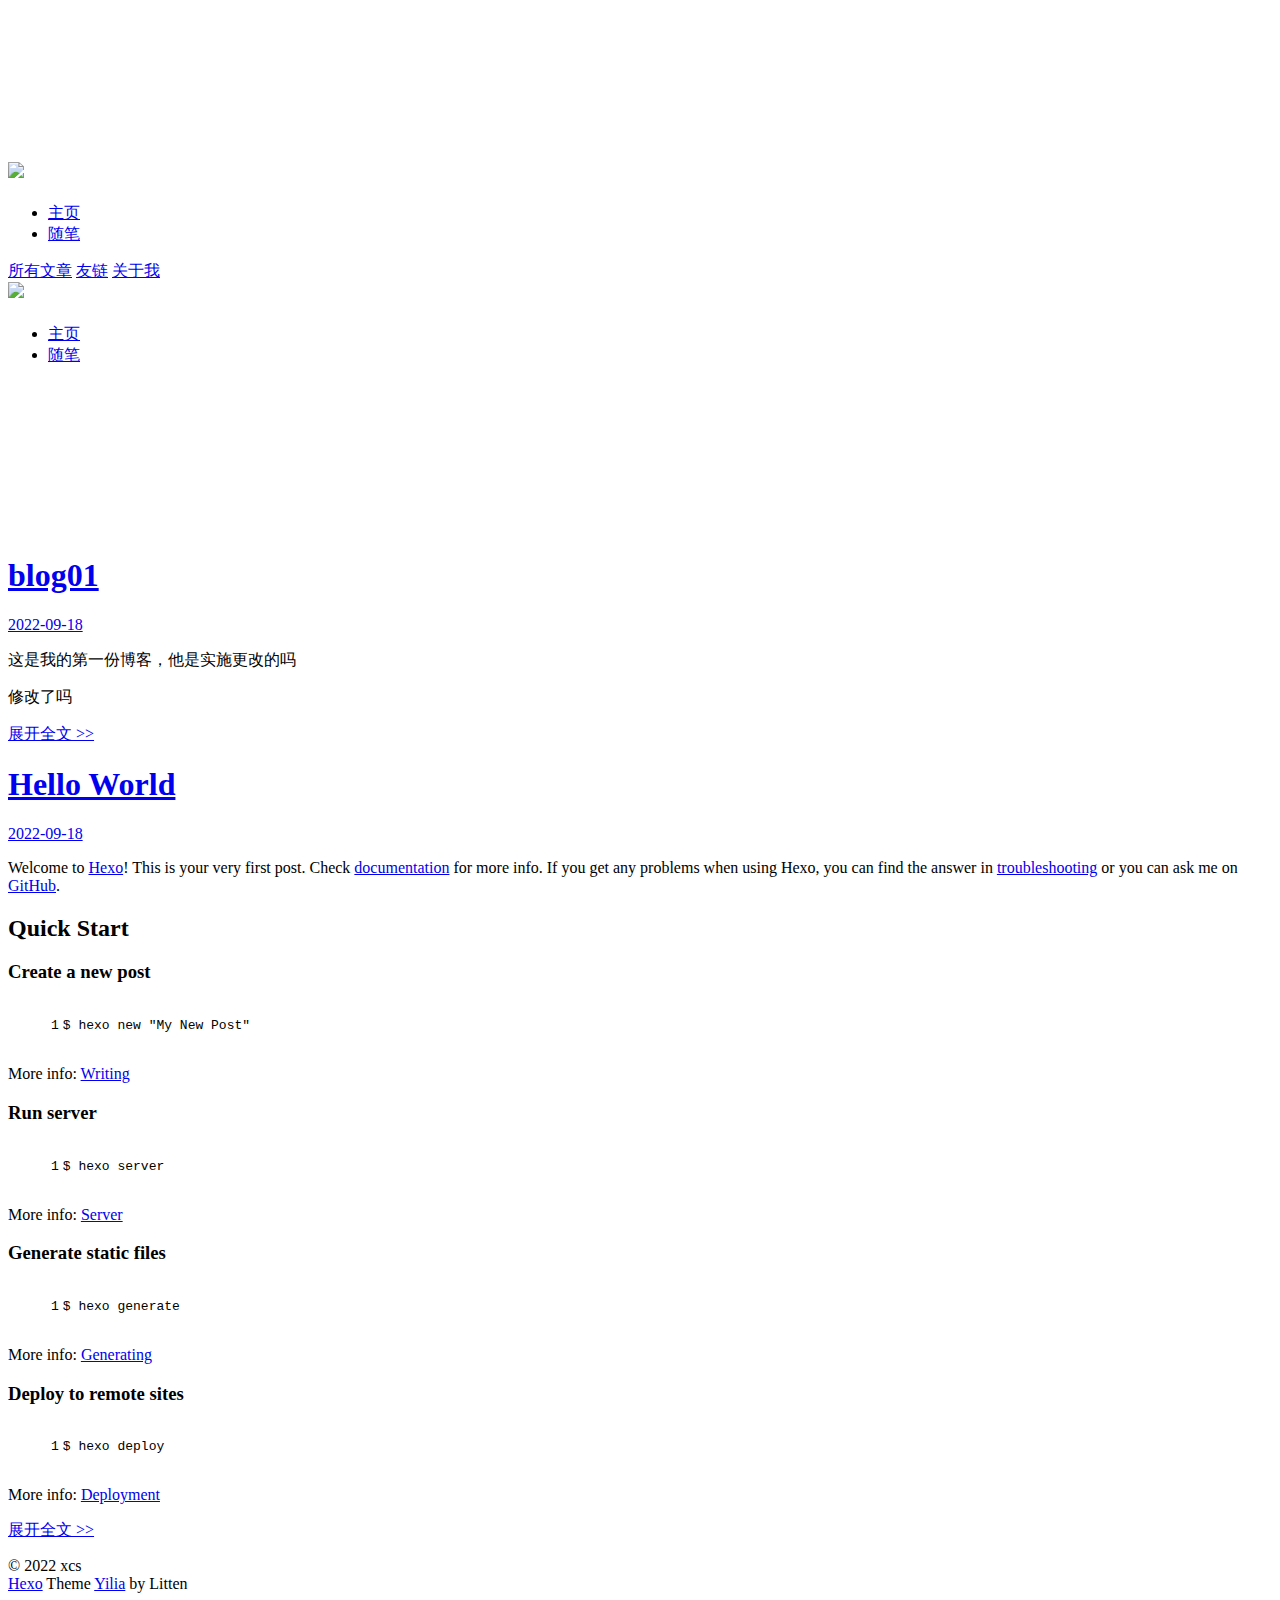
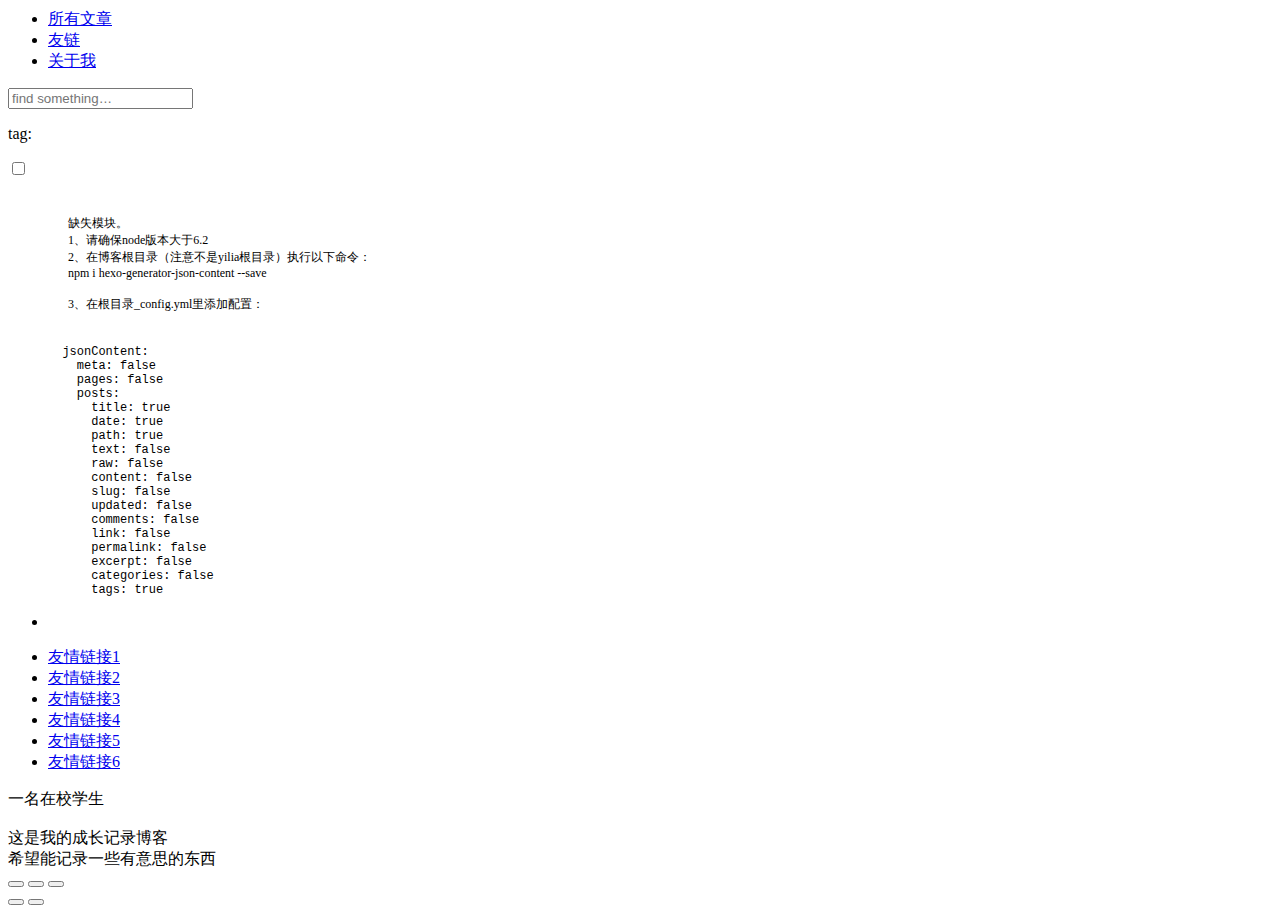
==== index.html @ adf71b91 "Site updated: 2022-09-18 15:33:43" ====
<!DOCTYPE html>
<html>
<head>
  <meta charset="utf-8">
  
  <meta name="renderer" content="webkit">
  <meta http-equiv="X-UA-Compatible" content="IE=edge" >
  <link rel="dns-prefetch" href="https://xcsambition.github.io">
  <title>xcs的博客</title>
  <meta name="viewport" content="width=device-width, initial-scale=1, maximum-scale=1">
  <meta name="description" content="记录我的学习历程">
<meta property="og:type" content="website">
<meta property="og:title" content="xcs的博客">
<meta property="og:url" content="https://xcsambition.github.io/index.html">
<meta property="og:site_name" content="xcs的博客">
<meta property="og:description" content="记录我的学习历程">
<meta property="og:locale" content="zh_CN">
<meta property="article:author" content="xcs">
<meta property="article:tag" content="blog">
<meta name="twitter:card" content="summary">
  
    <link rel="alternative" href="/atom.xml" title="xcs的博客" type="application/atom+xml">
  
  
    <link rel="icon" href="/favicon.png">
  
  <link rel="stylesheet" type="text/css" href="/./main.0cf68a.css">
  <style type="text/css">
  
    #container.show {
      background: linear-gradient(200deg,#a0cfe4,#e8c37e);
    }
  </style>
  

  

<meta name="generator" content="Hexo 6.3.0"></head>

<body>
  <div id="container" q-class="show:isCtnShow">
    <canvas id="anm-canvas" class="anm-canvas"></canvas>
    <div class="left-col" q-class="show:isShow">
      
<div class="overlay" style="background: #4d4d4d"></div>
<div class="intrude-less">
	<header id="header" class="inner">
		<a href="/" class="profilepic">
			<img src="https://himg.bdimg.com/sys/portraitn/item/public.1.1106683.nfqDtjL6WrW2wxOsMSvliw" class="js-avatar">
		</a>
		<hgroup>
		  <h1 class="header-author"><a href="/"></a></h1>
		</hgroup>
		

		<nav class="header-menu">
			<ul>
			
				<li><a href="/">主页</a></li>
	        
				<li><a href="/tags/%E9%9A%8F%E7%AC%94/">随笔</a></li>
	        
			</ul>
		</nav>
		<nav class="header-smart-menu">
    		
    			
    			<a q-on="click: openSlider(e, 'innerArchive')" href="javascript:void(0)">所有文章</a>
    			
            
    			
    			<a q-on="click: openSlider(e, 'friends')" href="javascript:void(0)">友链</a>
    			
            
    			
    			<a q-on="click: openSlider(e, 'aboutme')" href="javascript:void(0)">关于我</a>
    			
            
		</nav>
		<nav class="header-nav">
			<div class="social">
				
					<a class="github" target="_blank" href="https://github.com/xcsambition" title="github"><i class="icon-github"></i></a>
		        
					<a class="zhihu" target="_blank" href="https://www.zhihu.com/people/qin-le-30-1" title="zhihu"><i class="icon-zhihu"></i></a>
		        
					<a class="bilibili" target="_blank" href="https://space.bilibili.com/88501806" title="bilibili"><i class="icon-bilibili"></i></a>
		        
					<a class="mail" target="_blank" href="/1633697855@qq.com" title="mail"><i class="icon-mail"></i></a>
		        
			</div>
		</nav>
	</header>		
</div>

    </div>
    <div class="mid-col" q-class="show:isShow,hide:isShow|isFalse">
      
<nav id="mobile-nav">
  	<div class="overlay js-overlay" style="background: #4d4d4d"></div>
	<div class="btnctn js-mobile-btnctn">
  		<div class="slider-trigger list" q-on="click: openSlider(e)"><i class="icon icon-sort"></i></div>
	</div>
	<div class="intrude-less">
		<header id="header" class="inner">
			<div class="profilepic">
				<img src="https://himg.bdimg.com/sys/portraitn/item/public.1.1106683.nfqDtjL6WrW2wxOsMSvliw" class="js-avatar">
			</div>
			<hgroup>
			  <h1 class="header-author js-header-author"></h1>
			</hgroup>
			
			
			
				
			
				
			
			
			
			<nav class="header-nav">
				<div class="social">
					
						<a class="github" target="_blank" href="https://github.com/xcsambition" title="github"><i class="icon-github"></i></a>
			        
						<a class="zhihu" target="_blank" href="https://www.zhihu.com/people/qin-le-30-1" title="zhihu"><i class="icon-zhihu"></i></a>
			        
						<a class="bilibili" target="_blank" href="https://space.bilibili.com/88501806" title="bilibili"><i class="icon-bilibili"></i></a>
			        
						<a class="mail" target="_blank" href="/1633697855@qq.com" title="mail"><i class="icon-mail"></i></a>
			        
				</div>
			</nav>

			<nav class="header-menu js-header-menu">
				<ul style="width: 50%">
				
				
					<li style="width: 50%"><a href="/">主页</a></li>
		        
					<li style="width: 50%"><a href="/tags/%E9%9A%8F%E7%AC%94/">随笔</a></li>
		        
				</ul>
			</nav>
		</header>				
	</div>
	<div class="mobile-mask" style="display:none" q-show="isShow"></div>
</nav>

      <div id="wrapper" class="body-wrap">
        <div class="menu-l">
          <div class="canvas-wrap">
            <canvas data-colors="#eaeaea" data-sectionHeight="100" data-contentId="js-content" id="myCanvas1" class="anm-canvas"></canvas>
          </div>
          <div id="js-content" class="content-ll">
            
  
    <article id="post-blog01" class="article article-type-post  article-index" itemscope itemprop="blogPost">
  <div class="article-inner">
    
      <header class="article-header">
        
  
    <h1 itemprop="name">
      <a class="article-title" href="/2022/09/18/blog01/">blog01</a>
    </h1>
  

        
        <a href="/2022/09/18/blog01/" class="archive-article-date">
  	<time datetime="2022-09-18T02:56:23.000Z" itemprop="datePublished"><i class="icon-calendar icon"></i>2022-09-18</time>
</a>
        
      </header>
    
    <div class="article-entry" itemprop="articleBody">
      
        <p>这是我的第一份博客，他是实施更改的吗</p>
<p>修改了吗</p>

      

      
    </div>
    <div class="article-info article-info-index">
      
      
      

      
        <p class="article-more-link">
          <a class="article-more-a" href="/2022/09/18/blog01/">展开全文 >></a>
        </p>
      

      
      <div class="clearfix"></div>
    </div>
  </div>
</article>

<aside class="wrap-side-operation">
    <div class="mod-side-operation">
        
        <div class="jump-container" id="js-jump-container" style="display:none;">
            <a href="javascript:void(0)" class="mod-side-operation__jump-to-top">
                <i class="icon-font icon-back"></i>
            </a>
            <div id="js-jump-plan-container" class="jump-plan-container" style="top: -11px;">
                <i class="icon-font icon-plane jump-plane"></i>
            </div>
        </div>
        
        
    </div>
</aside>




  
    <article id="post-hello-world" class="article article-type-post  article-index" itemscope itemprop="blogPost">
  <div class="article-inner">
    
      <header class="article-header">
        
  
    <h1 itemprop="name">
      <a class="article-title" href="/2022/09/18/hello-world/">Hello World</a>
    </h1>
  

        
        <a href="/2022/09/18/hello-world/" class="archive-article-date">
  	<time datetime="2022-09-18T02:28:36.652Z" itemprop="datePublished"><i class="icon-calendar icon"></i>2022-09-18</time>
</a>
        
      </header>
    
    <div class="article-entry" itemprop="articleBody">
      
        <p>Welcome to <a target="_blank" rel="noopener" href="https://hexo.io/">Hexo</a>! This is your very first post. Check <a target="_blank" rel="noopener" href="https://hexo.io/docs/">documentation</a> for more info. If you get any problems when using Hexo, you can find the answer in <a target="_blank" rel="noopener" href="https://hexo.io/docs/troubleshooting.html">troubleshooting</a> or you can ask me on <a target="_blank" rel="noopener" href="https://github.com/hexojs/hexo/issues">GitHub</a>.</p>
<h2 id="Quick-Start"><a href="#Quick-Start" class="headerlink" title="Quick Start"></a>Quick Start</h2><h3 id="Create-a-new-post"><a href="#Create-a-new-post" class="headerlink" title="Create a new post"></a>Create a new post</h3><figure class="highlight bash"><table><tr><td class="gutter"><pre><span class="line">1</span><br></pre></td><td class="code"><pre><span class="line">$ hexo new <span class="string">&quot;My New Post&quot;</span></span><br></pre></td></tr></table></figure>

<p>More info: <a target="_blank" rel="noopener" href="https://hexo.io/docs/writing.html">Writing</a></p>
<h3 id="Run-server"><a href="#Run-server" class="headerlink" title="Run server"></a>Run server</h3><figure class="highlight bash"><table><tr><td class="gutter"><pre><span class="line">1</span><br></pre></td><td class="code"><pre><span class="line">$ hexo server</span><br></pre></td></tr></table></figure>

<p>More info: <a target="_blank" rel="noopener" href="https://hexo.io/docs/server.html">Server</a></p>
<h3 id="Generate-static-files"><a href="#Generate-static-files" class="headerlink" title="Generate static files"></a>Generate static files</h3><figure class="highlight bash"><table><tr><td class="gutter"><pre><span class="line">1</span><br></pre></td><td class="code"><pre><span class="line">$ hexo generate</span><br></pre></td></tr></table></figure>

<p>More info: <a target="_blank" rel="noopener" href="https://hexo.io/docs/generating.html">Generating</a></p>
<h3 id="Deploy-to-remote-sites"><a href="#Deploy-to-remote-sites" class="headerlink" title="Deploy to remote sites"></a>Deploy to remote sites</h3><figure class="highlight bash"><table><tr><td class="gutter"><pre><span class="line">1</span><br></pre></td><td class="code"><pre><span class="line">$ hexo deploy</span><br></pre></td></tr></table></figure>

<p>More info: <a target="_blank" rel="noopener" href="https://hexo.io/docs/one-command-deployment.html">Deployment</a></p>

      

      
    </div>
    <div class="article-info article-info-index">
      
      
      

      
        <p class="article-more-link">
          <a class="article-more-a" href="/2022/09/18/hello-world/">展开全文 >></a>
        </p>
      

      
      <div class="clearfix"></div>
    </div>
  </div>
</article>

<aside class="wrap-side-operation">
    <div class="mod-side-operation">
        
        <div class="jump-container" id="js-jump-container" style="display:none;">
            <a href="javascript:void(0)" class="mod-side-operation__jump-to-top">
                <i class="icon-font icon-back"></i>
            </a>
            <div id="js-jump-plan-container" class="jump-plan-container" style="top: -11px;">
                <i class="icon-font icon-plane jump-plane"></i>
            </div>
        </div>
        
        
    </div>
</aside>




  
  


          </div>
        </div>
      </div>
      <footer id="footer">
  <div class="outer">
    <div id="footer-info">
    	<div class="footer-left">
    		&copy; 2022 xcs
    	</div>
      	<div class="footer-right">
      		<a href="http://hexo.io/" target="_blank">Hexo</a>  Theme <a href="https://github.com/litten/hexo-theme-yilia" target="_blank">Yilia</a> by Litten
      	</div>
    </div>
  </div>
</footer>
    </div>
    <script>
	var yiliaConfig = {
		mathjax: false,
		isHome: true,
		isPost: false,
		isArchive: false,
		isTag: false,
		isCategory: false,
		open_in_new: false,
		toc_hide_index: true,
		root: "/",
		innerArchive: true,
		showTags: false
	}
</script>

<script>!function(t){function n(e){if(r[e])return r[e].exports;var i=r[e]={exports:{},id:e,loaded:!1};return t[e].call(i.exports,i,i.exports,n),i.loaded=!0,i.exports}var r={};n.m=t,n.c=r,n.p="./",n(0)}([function(t,n,r){r(195),t.exports=r(191)},function(t,n,r){var e=r(3),i=r(52),o=r(27),u=r(28),c=r(53),f="prototype",a=function(t,n,r){var s,l,h,v,p=t&a.F,d=t&a.G,y=t&a.S,g=t&a.P,b=t&a.B,m=d?e:y?e[n]||(e[n]={}):(e[n]||{})[f],x=d?i:i[n]||(i[n]={}),w=x[f]||(x[f]={});d&&(r=n);for(s in r)l=!p&&m&&void 0!==m[s],h=(l?m:r)[s],v=b&&l?c(h,e):g&&"function"==typeof h?c(Function.call,h):h,m&&u(m,s,h,t&a.U),x[s]!=h&&o(x,s,v),g&&w[s]!=h&&(w[s]=h)};e.core=i,a.F=1,a.G=2,a.S=4,a.P=8,a.B=16,a.W=32,a.U=64,a.R=128,t.exports=a},function(t,n,r){var e=r(6);t.exports=function(t){if(!e(t))throw TypeError(t+" is not an object!");return t}},function(t,n){var r=t.exports="undefined"!=typeof window&&window.Math==Math?window:"undefined"!=typeof self&&self.Math==Math?self:Function("return this")();"number"==typeof __g&&(__g=r)},function(t,n){t.exports=function(t){try{return!!t()}catch(t){return!0}}},function(t,n){var r=t.exports="undefined"!=typeof window&&window.Math==Math?window:"undefined"!=typeof self&&self.Math==Math?self:Function("return this")();"number"==typeof __g&&(__g=r)},function(t,n){t.exports=function(t){return"object"==typeof t?null!==t:"function"==typeof t}},function(t,n,r){var e=r(126)("wks"),i=r(76),o=r(3).Symbol,u="function"==typeof o;(t.exports=function(t){return e[t]||(e[t]=u&&o[t]||(u?o:i)("Symbol."+t))}).store=e},function(t,n){var r={}.hasOwnProperty;t.exports=function(t,n){return r.call(t,n)}},function(t,n,r){var e=r(94),i=r(33);t.exports=function(t){return e(i(t))}},function(t,n,r){t.exports=!r(4)(function(){return 7!=Object.defineProperty({},"a",{get:function(){return 7}}).a})},function(t,n,r){var e=r(2),i=r(167),o=r(50),u=Object.defineProperty;n.f=r(10)?Object.defineProperty:function(t,n,r){if(e(t),n=o(n,!0),e(r),i)try{return u(t,n,r)}catch(t){}if("get"in r||"set"in r)throw TypeError("Accessors not supported!");return"value"in r&&(t[n]=r.value),t}},function(t,n,r){t.exports=!r(18)(function(){return 7!=Object.defineProperty({},"a",{get:function(){return 7}}).a})},function(t,n,r){var e=r(14),i=r(22);t.exports=r(12)?function(t,n,r){return e.f(t,n,i(1,r))}:function(t,n,r){return t[n]=r,t}},function(t,n,r){var e=r(20),i=r(58),o=r(42),u=Object.defineProperty;n.f=r(12)?Object.defineProperty:function(t,n,r){if(e(t),n=o(n,!0),e(r),i)try{return u(t,n,r)}catch(t){}if("get"in r||"set"in r)throw TypeError("Accessors not supported!");return"value"in r&&(t[n]=r.value),t}},function(t,n,r){var e=r(40)("wks"),i=r(23),o=r(5).Symbol,u="function"==typeof o;(t.exports=function(t){return e[t]||(e[t]=u&&o[t]||(u?o:i)("Symbol."+t))}).store=e},function(t,n,r){var e=r(67),i=Math.min;t.exports=function(t){return t>0?i(e(t),9007199254740991):0}},function(t,n,r){var e=r(46);t.exports=function(t){return Object(e(t))}},function(t,n){t.exports=function(t){try{return!!t()}catch(t){return!0}}},function(t,n,r){var e=r(63),i=r(34);t.exports=Object.keys||function(t){return e(t,i)}},function(t,n,r){var e=r(21);t.exports=function(t){if(!e(t))throw TypeError(t+" is not an object!");return t}},function(t,n){t.exports=function(t){return"object"==typeof t?null!==t:"function"==typeof t}},function(t,n){t.exports=function(t,n){return{enumerable:!(1&t),configurable:!(2&t),writable:!(4&t),value:n}}},function(t,n){var r=0,e=Math.random();t.exports=function(t){return"Symbol(".concat(void 0===t?"":t,")_",(++r+e).toString(36))}},function(t,n){var r={}.hasOwnProperty;t.exports=function(t,n){return r.call(t,n)}},function(t,n){var r=t.exports={version:"2.4.0"};"number"==typeof __e&&(__e=r)},function(t,n){t.exports=function(t){if("function"!=typeof t)throw TypeError(t+" is not a function!");return t}},function(t,n,r){var e=r(11),i=r(66);t.exports=r(10)?function(t,n,r){return e.f(t,n,i(1,r))}:function(t,n,r){return t[n]=r,t}},function(t,n,r){var e=r(3),i=r(27),o=r(24),u=r(76)("src"),c="toString",f=Function[c],a=(""+f).split(c);r(52).inspectSource=function(t){return f.call(t)},(t.exports=function(t,n,r,c){var f="function"==typeof r;f&&(o(r,"name")||i(r,"name",n)),t[n]!==r&&(f&&(o(r,u)||i(r,u,t[n]?""+t[n]:a.join(String(n)))),t===e?t[n]=r:c?t[n]?t[n]=r:i(t,n,r):(delete t[n],i(t,n,r)))})(Function.prototype,c,function(){return"function"==typeof this&&this[u]||f.call(this)})},function(t,n,r){var e=r(1),i=r(4),o=r(46),u=function(t,n,r,e){var i=String(o(t)),u="<"+n;return""!==r&&(u+=" "+r+'="'+String(e).replace(/"/g,"&quot;")+'"'),u+">"+i+"</"+n+">"};t.exports=function(t,n){var r={};r[t]=n(u),e(e.P+e.F*i(function(){var n=""[t]('"');return n!==n.toLowerCase()||n.split('"').length>3}),"String",r)}},function(t,n,r){var e=r(115),i=r(46);t.exports=function(t){return e(i(t))}},function(t,n,r){var e=r(116),i=r(66),o=r(30),u=r(50),c=r(24),f=r(167),a=Object.getOwnPropertyDescriptor;n.f=r(10)?a:function(t,n){if(t=o(t),n=u(n,!0),f)try{return a(t,n)}catch(t){}if(c(t,n))return i(!e.f.call(t,n),t[n])}},function(t,n,r){var e=r(24),i=r(17),o=r(145)("IE_PROTO"),u=Object.prototype;t.exports=Object.getPrototypeOf||function(t){return t=i(t),e(t,o)?t[o]:"function"==typeof t.constructor&&t instanceof t.constructor?t.constructor.prototype:t instanceof Object?u:null}},function(t,n){t.exports=function(t){if(void 0==t)throw TypeError("Can't call method on  "+t);return t}},function(t,n){t.exports="constructor,hasOwnProperty,isPrototypeOf,propertyIsEnumerable,toLocaleString,toString,valueOf".split(",")},function(t,n){t.exports={}},function(t,n){t.exports=!0},function(t,n){n.f={}.propertyIsEnumerable},function(t,n,r){var e=r(14).f,i=r(8),o=r(15)("toStringTag");t.exports=function(t,n,r){t&&!i(t=r?t:t.prototype,o)&&e(t,o,{configurable:!0,value:n})}},function(t,n,r){var e=r(40)("keys"),i=r(23);t.exports=function(t){return e[t]||(e[t]=i(t))}},function(t,n,r){var e=r(5),i="__core-js_shared__",o=e[i]||(e[i]={});t.exports=function(t){return o[t]||(o[t]={})}},function(t,n){var r=Math.ceil,e=Math.floor;t.exports=function(t){return isNaN(t=+t)?0:(t>0?e:r)(t)}},function(t,n,r){var e=r(21);t.exports=function(t,n){if(!e(t))return t;var r,i;if(n&&"function"==typeof(r=t.toString)&&!e(i=r.call(t)))return i;if("function"==typeof(r=t.valueOf)&&!e(i=r.call(t)))return i;if(!n&&"function"==typeof(r=t.toString)&&!e(i=r.call(t)))return i;throw TypeError("Can't convert object to primitive value")}},function(t,n,r){var e=r(5),i=r(25),o=r(36),u=r(44),c=r(14).f;t.exports=function(t){var n=i.Symbol||(i.Symbol=o?{}:e.Symbol||{});"_"==t.charAt(0)||t in n||c(n,t,{value:u.f(t)})}},function(t,n,r){n.f=r(15)},function(t,n){var r={}.toString;t.exports=function(t){return r.call(t).slice(8,-1)}},function(t,n){t.exports=function(t){if(void 0==t)throw TypeError("Can't call method on  "+t);return t}},function(t,n,r){var e=r(4);t.exports=function(t,n){return!!t&&e(function(){n?t.call(null,function(){},1):t.call(null)})}},function(t,n,r){var e=r(53),i=r(115),o=r(17),u=r(16),c=r(203);t.exports=function(t,n){var r=1==t,f=2==t,a=3==t,s=4==t,l=6==t,h=5==t||l,v=n||c;return function(n,c,p){for(var d,y,g=o(n),b=i(g),m=e(c,p,3),x=u(b.length),w=0,S=r?v(n,x):f?v(n,0):void 0;x>w;w++)if((h||w in b)&&(d=b[w],y=m(d,w,g),t))if(r)S[w]=y;else if(y)switch(t){case 3:return!0;case 5:return d;case 6:return w;case 2:S.push(d)}else if(s)return!1;return l?-1:a||s?s:S}}},function(t,n,r){var e=r(1),i=r(52),o=r(4);t.exports=function(t,n){var r=(i.Object||{})[t]||Object[t],u={};u[t]=n(r),e(e.S+e.F*o(function(){r(1)}),"Object",u)}},function(t,n,r){var e=r(6);t.exports=function(t,n){if(!e(t))return t;var r,i;if(n&&"function"==typeof(r=t.toString)&&!e(i=r.call(t)))return i;if("function"==typeof(r=t.valueOf)&&!e(i=r.call(t)))return i;if(!n&&"function"==typeof(r=t.toString)&&!e(i=r.call(t)))return i;throw TypeError("Can't convert object to primitive value")}},function(t,n,r){var e=r(5),i=r(25),o=r(91),u=r(13),c="prototype",f=function(t,n,r){var a,s,l,h=t&f.F,v=t&f.G,p=t&f.S,d=t&f.P,y=t&f.B,g=t&f.W,b=v?i:i[n]||(i[n]={}),m=b[c],x=v?e:p?e[n]:(e[n]||{})[c];v&&(r=n);for(a in r)(s=!h&&x&&void 0!==x[a])&&a in b||(l=s?x[a]:r[a],b[a]=v&&"function"!=typeof x[a]?r[a]:y&&s?o(l,e):g&&x[a]==l?function(t){var n=function(n,r,e){if(this instanceof t){switch(arguments.length){case 0:return new t;case 1:return new t(n);case 2:return new t(n,r)}return new t(n,r,e)}return t.apply(this,arguments)};return n[c]=t[c],n}(l):d&&"function"==typeof l?o(Function.call,l):l,d&&((b.virtual||(b.virtual={}))[a]=l,t&f.R&&m&&!m[a]&&u(m,a,l)))};f.F=1,f.G=2,f.S=4,f.P=8,f.B=16,f.W=32,f.U=64,f.R=128,t.exports=f},function(t,n){var r=t.exports={version:"2.4.0"};"number"==typeof __e&&(__e=r)},function(t,n,r){var e=r(26);t.exports=function(t,n,r){if(e(t),void 0===n)return t;switch(r){case 1:return function(r){return t.call(n,r)};case 2:return function(r,e){return t.call(n,r,e)};case 3:return function(r,e,i){return t.call(n,r,e,i)}}return function(){return t.apply(n,arguments)}}},function(t,n,r){var e=r(183),i=r(1),o=r(126)("metadata"),u=o.store||(o.store=new(r(186))),c=function(t,n,r){var i=u.get(t);if(!i){if(!r)return;u.set(t,i=new e)}var o=i.get(n);if(!o){if(!r)return;i.set(n,o=new e)}return o},f=function(t,n,r){var e=c(n,r,!1);return void 0!==e&&e.has(t)},a=function(t,n,r){var e=c(n,r,!1);return void 0===e?void 0:e.get(t)},s=function(t,n,r,e){c(r,e,!0).set(t,n)},l=function(t,n){var r=c(t,n,!1),e=[];return r&&r.forEach(function(t,n){e.push(n)}),e},h=function(t){return void 0===t||"symbol"==typeof t?t:String(t)},v=function(t){i(i.S,"Reflect",t)};t.exports={store:u,map:c,has:f,get:a,set:s,keys:l,key:h,exp:v}},function(t,n,r){"use strict";if(r(10)){var e=r(69),i=r(3),o=r(4),u=r(1),c=r(127),f=r(152),a=r(53),s=r(68),l=r(66),h=r(27),v=r(73),p=r(67),d=r(16),y=r(75),g=r(50),b=r(24),m=r(180),x=r(114),w=r(6),S=r(17),_=r(137),O=r(70),E=r(32),P=r(71).f,j=r(154),F=r(76),M=r(7),A=r(48),N=r(117),T=r(146),I=r(155),k=r(80),L=r(123),R=r(74),C=r(130),D=r(160),U=r(11),W=r(31),G=U.f,B=W.f,V=i.RangeError,z=i.TypeError,q=i.Uint8Array,K="ArrayBuffer",J="Shared"+K,Y="BYTES_PER_ELEMENT",H="prototype",$=Array[H],X=f.ArrayBuffer,Q=f.DataView,Z=A(0),tt=A(2),nt=A(3),rt=A(4),et=A(5),it=A(6),ot=N(!0),ut=N(!1),ct=I.values,ft=I.keys,at=I.entries,st=$.lastIndexOf,lt=$.reduce,ht=$.reduceRight,vt=$.join,pt=$.sort,dt=$.slice,yt=$.toString,gt=$.toLocaleString,bt=M("iterator"),mt=M("toStringTag"),xt=F("typed_constructor"),wt=F("def_constructor"),St=c.CONSTR,_t=c.TYPED,Ot=c.VIEW,Et="Wrong length!",Pt=A(1,function(t,n){return Tt(T(t,t[wt]),n)}),jt=o(function(){return 1===new q(new Uint16Array([1]).buffer)[0]}),Ft=!!q&&!!q[H].set&&o(function(){new q(1).set({})}),Mt=function(t,n){if(void 0===t)throw z(Et);var r=+t,e=d(t);if(n&&!m(r,e))throw V(Et);return e},At=function(t,n){var r=p(t);if(r<0||r%n)throw V("Wrong offset!");return r},Nt=function(t){if(w(t)&&_t in t)return t;throw z(t+" is not a typed array!")},Tt=function(t,n){if(!(w(t)&&xt in t))throw z("It is not a typed array constructor!");return new t(n)},It=function(t,n){return kt(T(t,t[wt]),n)},kt=function(t,n){for(var r=0,e=n.length,i=Tt(t,e);e>r;)i[r]=n[r++];return i},Lt=function(t,n,r){G(t,n,{get:function(){return this._d[r]}})},Rt=function(t){var n,r,e,i,o,u,c=S(t),f=arguments.length,s=f>1?arguments[1]:void 0,l=void 0!==s,h=j(c);if(void 0!=h&&!_(h)){for(u=h.call(c),e=[],n=0;!(o=u.next()).done;n++)e.push(o.value);c=e}for(l&&f>2&&(s=a(s,arguments[2],2)),n=0,r=d(c.length),i=Tt(this,r);r>n;n++)i[n]=l?s(c[n],n):c[n];return i},Ct=function(){for(var t=0,n=arguments.length,r=Tt(this,n);n>t;)r[t]=arguments[t++];return r},Dt=!!q&&o(function(){gt.call(new q(1))}),Ut=function(){return gt.apply(Dt?dt.call(Nt(this)):Nt(this),arguments)},Wt={copyWithin:function(t,n){return D.call(Nt(this),t,n,arguments.length>2?arguments[2]:void 0)},every:function(t){return rt(Nt(this),t,arguments.length>1?arguments[1]:void 0)},fill:function(t){return C.apply(Nt(this),arguments)},filter:function(t){return It(this,tt(Nt(this),t,arguments.length>1?arguments[1]:void 0))},find:function(t){return et(Nt(this),t,arguments.length>1?arguments[1]:void 0)},findIndex:function(t){return it(Nt(this),t,arguments.length>1?arguments[1]:void 0)},forEach:function(t){Z(Nt(this),t,arguments.length>1?arguments[1]:void 0)},indexOf:function(t){return ut(Nt(this),t,arguments.length>1?arguments[1]:void 0)},includes:function(t){return ot(Nt(this),t,arguments.length>1?arguments[1]:void 0)},join:function(t){return vt.apply(Nt(this),arguments)},lastIndexOf:function(t){return st.apply(Nt(this),arguments)},map:function(t){return Pt(Nt(this),t,arguments.length>1?arguments[1]:void 0)},reduce:function(t){return lt.apply(Nt(this),arguments)},reduceRight:function(t){return ht.apply(Nt(this),arguments)},reverse:function(){for(var t,n=this,r=Nt(n).length,e=Math.floor(r/2),i=0;i<e;)t=n[i],n[i++]=n[--r],n[r]=t;return n},some:function(t){return nt(Nt(this),t,arguments.length>1?arguments[1]:void 0)},sort:function(t){return pt.call(Nt(this),t)},subarray:function(t,n){var r=Nt(this),e=r.length,i=y(t,e);return new(T(r,r[wt]))(r.buffer,r.byteOffset+i*r.BYTES_PER_ELEMENT,d((void 0===n?e:y(n,e))-i))}},Gt=function(t,n){return It(this,dt.call(Nt(this),t,n))},Bt=function(t){Nt(this);var n=At(arguments[1],1),r=this.length,e=S(t),i=d(e.length),o=0;if(i+n>r)throw V(Et);for(;o<i;)this[n+o]=e[o++]},Vt={entries:function(){return at.call(Nt(this))},keys:function(){return ft.call(Nt(this))},values:function(){return ct.call(Nt(this))}},zt=function(t,n){return w(t)&&t[_t]&&"symbol"!=typeof n&&n in t&&String(+n)==String(n)},qt=function(t,n){return zt(t,n=g(n,!0))?l(2,t[n]):B(t,n)},Kt=function(t,n,r){return!(zt(t,n=g(n,!0))&&w(r)&&b(r,"value"))||b(r,"get")||b(r,"set")||r.configurable||b(r,"writable")&&!r.writable||b(r,"enumerable")&&!r.enumerable?G(t,n,r):(t[n]=r.value,t)};St||(W.f=qt,U.f=Kt),u(u.S+u.F*!St,"Object",{getOwnPropertyDescriptor:qt,defineProperty:Kt}),o(function(){yt.call({})})&&(yt=gt=function(){return vt.call(this)});var Jt=v({},Wt);v(Jt,Vt),h(Jt,bt,Vt.values),v(Jt,{slice:Gt,set:Bt,constructor:function(){},toString:yt,toLocaleString:Ut}),Lt(Jt,"buffer","b"),Lt(Jt,"byteOffset","o"),Lt(Jt,"byteLength","l"),Lt(Jt,"length","e"),G(Jt,mt,{get:function(){return this[_t]}}),t.exports=function(t,n,r,f){f=!!f;var a=t+(f?"Clamped":"")+"Array",l="Uint8Array"!=a,v="get"+t,p="set"+t,y=i[a],g=y||{},b=y&&E(y),m=!y||!c.ABV,S={},_=y&&y[H],j=function(t,r){var e=t._d;return e.v[v](r*n+e.o,jt)},F=function(t,r,e){var i=t._d;f&&(e=(e=Math.round(e))<0?0:e>255?255:255&e),i.v[p](r*n+i.o,e,jt)},M=function(t,n){G(t,n,{get:function(){return j(this,n)},set:function(t){return F(this,n,t)},enumerable:!0})};m?(y=r(function(t,r,e,i){s(t,y,a,"_d");var o,u,c,f,l=0,v=0;if(w(r)){if(!(r instanceof X||(f=x(r))==K||f==J))return _t in r?kt(y,r):Rt.call(y,r);o=r,v=At(e,n);var p=r.byteLength;if(void 0===i){if(p%n)throw V(Et);if((u=p-v)<0)throw V(Et)}else if((u=d(i)*n)+v>p)throw V(Et);c=u/n}else c=Mt(r,!0),u=c*n,o=new X(u);for(h(t,"_d",{b:o,o:v,l:u,e:c,v:new Q(o)});l<c;)M(t,l++)}),_=y[H]=O(Jt),h(_,"constructor",y)):L(function(t){new y(null),new y(t)},!0)||(y=r(function(t,r,e,i){s(t,y,a);var o;return w(r)?r instanceof X||(o=x(r))==K||o==J?void 0!==i?new g(r,At(e,n),i):void 0!==e?new g(r,At(e,n)):new g(r):_t in r?kt(y,r):Rt.call(y,r):new g(Mt(r,l))}),Z(b!==Function.prototype?P(g).concat(P(b)):P(g),function(t){t in y||h(y,t,g[t])}),y[H]=_,e||(_.constructor=y));var A=_[bt],N=!!A&&("values"==A.name||void 0==A.name),T=Vt.values;h(y,xt,!0),h(_,_t,a),h(_,Ot,!0),h(_,wt,y),(f?new y(1)[mt]==a:mt in _)||G(_,mt,{get:function(){return a}}),S[a]=y,u(u.G+u.W+u.F*(y!=g),S),u(u.S,a,{BYTES_PER_ELEMENT:n,from:Rt,of:Ct}),Y in _||h(_,Y,n),u(u.P,a,Wt),R(a),u(u.P+u.F*Ft,a,{set:Bt}),u(u.P+u.F*!N,a,Vt),u(u.P+u.F*(_.toString!=yt),a,{toString:yt}),u(u.P+u.F*o(function(){new y(1).slice()}),a,{slice:Gt}),u(u.P+u.F*(o(function(){return[1,2].toLocaleString()!=new y([1,2]).toLocaleString()})||!o(function(){_.toLocaleString.call([1,2])})),a,{toLocaleString:Ut}),k[a]=N?A:T,e||N||h(_,bt,T)}}else t.exports=function(){}},function(t,n){var r={}.toString;t.exports=function(t){return r.call(t).slice(8,-1)}},function(t,n,r){var e=r(21),i=r(5).document,o=e(i)&&e(i.createElement);t.exports=function(t){return o?i.createElement(t):{}}},function(t,n,r){t.exports=!r(12)&&!r(18)(function(){return 7!=Object.defineProperty(r(57)("div"),"a",{get:function(){return 7}}).a})},function(t,n,r){"use strict";var e=r(36),i=r(51),o=r(64),u=r(13),c=r(8),f=r(35),a=r(96),s=r(38),l=r(103),h=r(15)("iterator"),v=!([].keys&&"next"in[].keys()),p="keys",d="values",y=function(){return this};t.exports=function(t,n,r,g,b,m,x){a(r,n,g);var w,S,_,O=function(t){if(!v&&t in F)return F[t];switch(t){case p:case d:return function(){return new r(this,t)}}return function(){return new r(this,t)}},E=n+" Iterator",P=b==d,j=!1,F=t.prototype,M=F[h]||F["@@iterator"]||b&&F[b],A=M||O(b),N=b?P?O("entries"):A:void 0,T="Array"==n?F.entries||M:M;if(T&&(_=l(T.call(new t)))!==Object.prototype&&(s(_,E,!0),e||c(_,h)||u(_,h,y)),P&&M&&M.name!==d&&(j=!0,A=function(){return M.call(this)}),e&&!x||!v&&!j&&F[h]||u(F,h,A),f[n]=A,f[E]=y,b)if(w={values:P?A:O(d),keys:m?A:O(p),entries:N},x)for(S in w)S in F||o(F,S,w[S]);else i(i.P+i.F*(v||j),n,w);return w}},function(t,n,r){var e=r(20),i=r(100),o=r(34),u=r(39)("IE_PROTO"),c=function(){},f="prototype",a=function(){var t,n=r(57)("iframe"),e=o.length;for(n.style.display="none",r(93).appendChild(n),n.src="javascript:",t=n.contentWindow.document,t.open(),t.write("<script>document.F=Object<\/script>"),t.close(),a=t.F;e--;)delete a[f][o[e]];return a()};t.exports=Object.create||function(t,n){var r;return null!==t?(c[f]=e(t),r=new c,c[f]=null,r[u]=t):r=a(),void 0===n?r:i(r,n)}},function(t,n,r){var e=r(63),i=r(34).concat("length","prototype");n.f=Object.getOwnPropertyNames||function(t){return e(t,i)}},function(t,n){n.f=Object.getOwnPropertySymbols},function(t,n,r){var e=r(8),i=r(9),o=r(90)(!1),u=r(39)("IE_PROTO");t.exports=function(t,n){var r,c=i(t),f=0,a=[];for(r in c)r!=u&&e(c,r)&&a.push(r);for(;n.length>f;)e(c,r=n[f++])&&(~o(a,r)||a.push(r));return a}},function(t,n,r){t.exports=r(13)},function(t,n,r){var e=r(76)("meta"),i=r(6),o=r(24),u=r(11).f,c=0,f=Object.isExtensible||function(){return!0},a=!r(4)(function(){return f(Object.preventExtensions({}))}),s=function(t){u(t,e,{value:{i:"O"+ ++c,w:{}}})},l=function(t,n){if(!i(t))return"symbol"==typeof t?t:("string"==typeof t?"S":"P")+t;if(!o(t,e)){if(!f(t))return"F";if(!n)return"E";s(t)}return t[e].i},h=function(t,n){if(!o(t,e)){if(!f(t))return!0;if(!n)return!1;s(t)}return t[e].w},v=function(t){return a&&p.NEED&&f(t)&&!o(t,e)&&s(t),t},p=t.exports={KEY:e,NEED:!1,fastKey:l,getWeak:h,onFreeze:v}},function(t,n){t.exports=function(t,n){return{enumerable:!(1&t),configurable:!(2&t),writable:!(4&t),value:n}}},function(t,n){var r=Math.ceil,e=Math.floor;t.exports=function(t){return isNaN(t=+t)?0:(t>0?e:r)(t)}},function(t,n){t.exports=function(t,n,r,e){if(!(t instanceof n)||void 0!==e&&e in t)throw TypeError(r+": incorrect invocation!");return t}},function(t,n){t.exports=!1},function(t,n,r){var e=r(2),i=r(173),o=r(133),u=r(145)("IE_PROTO"),c=function(){},f="prototype",a=function(){var t,n=r(132)("iframe"),e=o.length;for(n.style.display="none",r(135).appendChild(n),n.src="javascript:",t=n.contentWindow.document,t.open(),t.write("<script>document.F=Object<\/script>"),t.close(),a=t.F;e--;)delete a[f][o[e]];return a()};t.exports=Object.create||function(t,n){var r;return null!==t?(c[f]=e(t),r=new c,c[f]=null,r[u]=t):r=a(),void 0===n?r:i(r,n)}},function(t,n,r){var e=r(175),i=r(133).concat("length","prototype");n.f=Object.getOwnPropertyNames||function(t){return e(t,i)}},function(t,n,r){var e=r(175),i=r(133);t.exports=Object.keys||function(t){return e(t,i)}},function(t,n,r){var e=r(28);t.exports=function(t,n,r){for(var i in n)e(t,i,n[i],r);return t}},function(t,n,r){"use strict";var e=r(3),i=r(11),o=r(10),u=r(7)("species");t.exports=function(t){var n=e[t];o&&n&&!n[u]&&i.f(n,u,{configurable:!0,get:function(){return this}})}},function(t,n,r){var e=r(67),i=Math.max,o=Math.min;t.exports=function(t,n){return t=e(t),t<0?i(t+n,0):o(t,n)}},function(t,n){var r=0,e=Math.random();t.exports=function(t){return"Symbol(".concat(void 0===t?"":t,")_",(++r+e).toString(36))}},function(t,n,r){var e=r(33);t.exports=function(t){return Object(e(t))}},function(t,n,r){var e=r(7)("unscopables"),i=Array.prototype;void 0==i[e]&&r(27)(i,e,{}),t.exports=function(t){i[e][t]=!0}},function(t,n,r){var e=r(53),i=r(169),o=r(137),u=r(2),c=r(16),f=r(154),a={},s={},n=t.exports=function(t,n,r,l,h){var v,p,d,y,g=h?function(){return t}:f(t),b=e(r,l,n?2:1),m=0;if("function"!=typeof g)throw TypeError(t+" is not iterable!");if(o(g)){for(v=c(t.length);v>m;m++)if((y=n?b(u(p=t[m])[0],p[1]):b(t[m]))===a||y===s)return y}else for(d=g.call(t);!(p=d.next()).done;)if((y=i(d,b,p.value,n))===a||y===s)return y};n.BREAK=a,n.RETURN=s},function(t,n){t.exports={}},function(t,n,r){var e=r(11).f,i=r(24),o=r(7)("toStringTag");t.exports=function(t,n,r){t&&!i(t=r?t:t.prototype,o)&&e(t,o,{configurable:!0,value:n})}},function(t,n,r){var e=r(1),i=r(46),o=r(4),u=r(150),c="["+u+"]",f="​",a=RegExp("^"+c+c+"*"),s=RegExp(c+c+"*$"),l=function(t,n,r){var i={},c=o(function(){return!!u[t]()||f[t]()!=f}),a=i[t]=c?n(h):u[t];r&&(i[r]=a),e(e.P+e.F*c,"String",i)},h=l.trim=function(t,n){return t=String(i(t)),1&n&&(t=t.replace(a,"")),2&n&&(t=t.replace(s,"")),t};t.exports=l},function(t,n,r){t.exports={default:r(86),__esModule:!0}},function(t,n,r){t.exports={default:r(87),__esModule:!0}},function(t,n,r){"use strict";function e(t){return t&&t.__esModule?t:{default:t}}n.__esModule=!0;var i=r(84),o=e(i),u=r(83),c=e(u),f="function"==typeof c.default&&"symbol"==typeof o.default?function(t){return typeof t}:function(t){return t&&"function"==typeof c.default&&t.constructor===c.default&&t!==c.default.prototype?"symbol":typeof t};n.default="function"==typeof c.default&&"symbol"===f(o.default)?function(t){return void 0===t?"undefined":f(t)}:function(t){return t&&"function"==typeof c.default&&t.constructor===c.default&&t!==c.default.prototype?"symbol":void 0===t?"undefined":f(t)}},function(t,n,r){r(110),r(108),r(111),r(112),t.exports=r(25).Symbol},function(t,n,r){r(109),r(113),t.exports=r(44).f("iterator")},function(t,n){t.exports=function(t){if("function"!=typeof t)throw TypeError(t+" is not a function!");return t}},function(t,n){t.exports=function(){}},function(t,n,r){var e=r(9),i=r(106),o=r(105);t.exports=function(t){return function(n,r,u){var c,f=e(n),a=i(f.length),s=o(u,a);if(t&&r!=r){for(;a>s;)if((c=f[s++])!=c)return!0}else for(;a>s;s++)if((t||s in f)&&f[s]===r)return t||s||0;return!t&&-1}}},function(t,n,r){var e=r(88);t.exports=function(t,n,r){if(e(t),void 0===n)return t;switch(r){case 1:return function(r){return t.call(n,r)};case 2:return function(r,e){return t.call(n,r,e)};case 3:return function(r,e,i){return t.call(n,r,e,i)}}return function(){return t.apply(n,arguments)}}},function(t,n,r){var e=r(19),i=r(62),o=r(37);t.exports=function(t){var n=e(t),r=i.f;if(r)for(var u,c=r(t),f=o.f,a=0;c.length>a;)f.call(t,u=c[a++])&&n.push(u);return n}},function(t,n,r){t.exports=r(5).document&&document.documentElement},function(t,n,r){var e=r(56);t.exports=Object("z").propertyIsEnumerable(0)?Object:function(t){return"String"==e(t)?t.split(""):Object(t)}},function(t,n,r){var e=r(56);t.exports=Array.isArray||function(t){return"Array"==e(t)}},function(t,n,r){"use strict";var e=r(60),i=r(22),o=r(38),u={};r(13)(u,r(15)("iterator"),function(){return this}),t.exports=function(t,n,r){t.prototype=e(u,{next:i(1,r)}),o(t,n+" Iterator")}},function(t,n){t.exports=function(t,n){return{value:n,done:!!t}}},function(t,n,r){var e=r(19),i=r(9);t.exports=function(t,n){for(var r,o=i(t),u=e(o),c=u.length,f=0;c>f;)if(o[r=u[f++]]===n)return r}},function(t,n,r){var e=r(23)("meta"),i=r(21),o=r(8),u=r(14).f,c=0,f=Object.isExtensible||function(){return!0},a=!r(18)(function(){return f(Object.preventExtensions({}))}),s=function(t){u(t,e,{value:{i:"O"+ ++c,w:{}}})},l=function(t,n){if(!i(t))return"symbol"==typeof t?t:("string"==typeof t?"S":"P")+t;if(!o(t,e)){if(!f(t))return"F";if(!n)return"E";s(t)}return t[e].i},h=function(t,n){if(!o(t,e)){if(!f(t))return!0;if(!n)return!1;s(t)}return t[e].w},v=function(t){return a&&p.NEED&&f(t)&&!o(t,e)&&s(t),t},p=t.exports={KEY:e,NEED:!1,fastKey:l,getWeak:h,onFreeze:v}},function(t,n,r){var e=r(14),i=r(20),o=r(19);t.exports=r(12)?Object.defineProperties:function(t,n){i(t);for(var r,u=o(n),c=u.length,f=0;c>f;)e.f(t,r=u[f++],n[r]);return t}},function(t,n,r){var e=r(37),i=r(22),o=r(9),u=r(42),c=r(8),f=r(58),a=Object.getOwnPropertyDescriptor;n.f=r(12)?a:function(t,n){if(t=o(t),n=u(n,!0),f)try{return a(t,n)}catch(t){}if(c(t,n))return i(!e.f.call(t,n),t[n])}},function(t,n,r){var e=r(9),i=r(61).f,o={}.toString,u="object"==typeof window&&window&&Object.getOwnPropertyNames?Object.getOwnPropertyNames(window):[],c=function(t){try{return i(t)}catch(t){return u.slice()}};t.exports.f=function(t){return u&&"[object Window]"==o.call(t)?c(t):i(e(t))}},function(t,n,r){var e=r(8),i=r(77),o=r(39)("IE_PROTO"),u=Object.prototype;t.exports=Object.getPrototypeOf||function(t){return t=i(t),e(t,o)?t[o]:"function"==typeof t.constructor&&t instanceof t.constructor?t.constructor.prototype:t instanceof Object?u:null}},function(t,n,r){var e=r(41),i=r(33);t.exports=function(t){return function(n,r){var o,u,c=String(i(n)),f=e(r),a=c.length;return f<0||f>=a?t?"":void 0:(o=c.charCodeAt(f),o<55296||o>56319||f+1===a||(u=c.charCodeAt(f+1))<56320||u>57343?t?c.charAt(f):o:t?c.slice(f,f+2):u-56320+(o-55296<<10)+65536)}}},function(t,n,r){var e=r(41),i=Math.max,o=Math.min;t.exports=function(t,n){return t=e(t),t<0?i(t+n,0):o(t,n)}},function(t,n,r){var e=r(41),i=Math.min;t.exports=function(t){return t>0?i(e(t),9007199254740991):0}},function(t,n,r){"use strict";var e=r(89),i=r(97),o=r(35),u=r(9);t.exports=r(59)(Array,"Array",function(t,n){this._t=u(t),this._i=0,this._k=n},function(){var t=this._t,n=this._k,r=this._i++;return!t||r>=t.length?(this._t=void 0,i(1)):"keys"==n?i(0,r):"values"==n?i(0,t[r]):i(0,[r,t[r]])},"values"),o.Arguments=o.Array,e("keys"),e("values"),e("entries")},function(t,n){},function(t,n,r){"use strict";var e=r(104)(!0);r(59)(String,"String",function(t){this._t=String(t),this._i=0},function(){var t,n=this._t,r=this._i;return r>=n.length?{value:void 0,done:!0}:(t=e(n,r),this._i+=t.length,{value:t,done:!1})})},function(t,n,r){"use strict";var e=r(5),i=r(8),o=r(12),u=r(51),c=r(64),f=r(99).KEY,a=r(18),s=r(40),l=r(38),h=r(23),v=r(15),p=r(44),d=r(43),y=r(98),g=r(92),b=r(95),m=r(20),x=r(9),w=r(42),S=r(22),_=r(60),O=r(102),E=r(101),P=r(14),j=r(19),F=E.f,M=P.f,A=O.f,N=e.Symbol,T=e.JSON,I=T&&T.stringify,k="prototype",L=v("_hidden"),R=v("toPrimitive"),C={}.propertyIsEnumerable,D=s("symbol-registry"),U=s("symbols"),W=s("op-symbols"),G=Object[k],B="function"==typeof N,V=e.QObject,z=!V||!V[k]||!V[k].findChild,q=o&&a(function(){return 7!=_(M({},"a",{get:function(){return M(this,"a",{value:7}).a}})).a})?function(t,n,r){var e=F(G,n);e&&delete G[n],M(t,n,r),e&&t!==G&&M(G,n,e)}:M,K=function(t){var n=U[t]=_(N[k]);return n._k=t,n},J=B&&"symbol"==typeof N.iterator?function(t){return"symbol"==typeof t}:function(t){return t instanceof N},Y=function(t,n,r){return t===G&&Y(W,n,r),m(t),n=w(n,!0),m(r),i(U,n)?(r.enumerable?(i(t,L)&&t[L][n]&&(t[L][n]=!1),r=_(r,{enumerable:S(0,!1)})):(i(t,L)||M(t,L,S(1,{})),t[L][n]=!0),q(t,n,r)):M(t,n,r)},H=function(t,n){m(t);for(var r,e=g(n=x(n)),i=0,o=e.length;o>i;)Y(t,r=e[i++],n[r]);return t},$=function(t,n){return void 0===n?_(t):H(_(t),n)},X=function(t){var n=C.call(this,t=w(t,!0));return!(this===G&&i(U,t)&&!i(W,t))&&(!(n||!i(this,t)||!i(U,t)||i(this,L)&&this[L][t])||n)},Q=function(t,n){if(t=x(t),n=w(n,!0),t!==G||!i(U,n)||i(W,n)){var r=F(t,n);return!r||!i(U,n)||i(t,L)&&t[L][n]||(r.enumerable=!0),r}},Z=function(t){for(var n,r=A(x(t)),e=[],o=0;r.length>o;)i(U,n=r[o++])||n==L||n==f||e.push(n);return e},tt=function(t){for(var n,r=t===G,e=A(r?W:x(t)),o=[],u=0;e.length>u;)!i(U,n=e[u++])||r&&!i(G,n)||o.push(U[n]);return o};B||(N=function(){if(this instanceof N)throw TypeError("Symbol is not a constructor!");var t=h(arguments.length>0?arguments[0]:void 0),n=function(r){this===G&&n.call(W,r),i(this,L)&&i(this[L],t)&&(this[L][t]=!1),q(this,t,S(1,r))};return o&&z&&q(G,t,{configurable:!0,set:n}),K(t)},c(N[k],"toString",function(){return this._k}),E.f=Q,P.f=Y,r(61).f=O.f=Z,r(37).f=X,r(62).f=tt,o&&!r(36)&&c(G,"propertyIsEnumerable",X,!0),p.f=function(t){return K(v(t))}),u(u.G+u.W+u.F*!B,{Symbol:N});for(var nt="hasInstance,isConcatSpreadable,iterator,match,replace,search,species,split,toPrimitive,toStringTag,unscopables".split(","),rt=0;nt.length>rt;)v(nt[rt++]);for(var nt=j(v.store),rt=0;nt.length>rt;)d(nt[rt++]);u(u.S+u.F*!B,"Symbol",{for:function(t){return i(D,t+="")?D[t]:D[t]=N(t)},keyFor:function(t){if(J(t))return y(D,t);throw TypeError(t+" is not a symbol!")},useSetter:function(){z=!0},useSimple:function(){z=!1}}),u(u.S+u.F*!B,"Object",{create:$,defineProperty:Y,defineProperties:H,getOwnPropertyDescriptor:Q,getOwnPropertyNames:Z,getOwnPropertySymbols:tt}),T&&u(u.S+u.F*(!B||a(function(){var t=N();return"[null]"!=I([t])||"{}"!=I({a:t})||"{}"!=I(Object(t))})),"JSON",{stringify:function(t){if(void 0!==t&&!J(t)){for(var n,r,e=[t],i=1;arguments.length>i;)e.push(arguments[i++]);return n=e[1],"function"==typeof n&&(r=n),!r&&b(n)||(n=function(t,n){if(r&&(n=r.call(this,t,n)),!J(n))return n}),e[1]=n,I.apply(T,e)}}}),N[k][R]||r(13)(N[k],R,N[k].valueOf),l(N,"Symbol"),l(Math,"Math",!0),l(e.JSON,"JSON",!0)},function(t,n,r){r(43)("asyncIterator")},function(t,n,r){r(43)("observable")},function(t,n,r){r(107);for(var e=r(5),i=r(13),o=r(35),u=r(15)("toStringTag"),c=["NodeList","DOMTokenList","MediaList","StyleSheetList","CSSRuleList"],f=0;f<5;f++){var a=c[f],s=e[a],l=s&&s.prototype;l&&!l[u]&&i(l,u,a),o[a]=o.Array}},function(t,n,r){var e=r(45),i=r(7)("toStringTag"),o="Arguments"==e(function(){return arguments}()),u=function(t,n){try{return t[n]}catch(t){}};t.exports=function(t){var n,r,c;return void 0===t?"Undefined":null===t?"Null":"string"==typeof(r=u(n=Object(t),i))?r:o?e(n):"Object"==(c=e(n))&&"function"==typeof n.callee?"Arguments":c}},function(t,n,r){var e=r(45);t.exports=Object("z").propertyIsEnumerable(0)?Object:function(t){return"String"==e(t)?t.split(""):Object(t)}},function(t,n){n.f={}.propertyIsEnumerable},function(t,n,r){var e=r(30),i=r(16),o=r(75);t.exports=function(t){return function(n,r,u){var c,f=e(n),a=i(f.length),s=o(u,a);if(t&&r!=r){for(;a>s;)if((c=f[s++])!=c)return!0}else for(;a>s;s++)if((t||s in f)&&f[s]===r)return t||s||0;return!t&&-1}}},function(t,n,r){"use strict";var e=r(3),i=r(1),o=r(28),u=r(73),c=r(65),f=r(79),a=r(68),s=r(6),l=r(4),h=r(123),v=r(81),p=r(136);t.exports=function(t,n,r,d,y,g){var b=e[t],m=b,x=y?"set":"add",w=m&&m.prototype,S={},_=function(t){var n=w[t];o(w,t,"delete"==t?function(t){return!(g&&!s(t))&&n.call(this,0===t?0:t)}:"has"==t?function(t){return!(g&&!s(t))&&n.call(this,0===t?0:t)}:"get"==t?function(t){return g&&!s(t)?void 0:n.call(this,0===t?0:t)}:"add"==t?function(t){return n.call(this,0===t?0:t),this}:function(t,r){return n.call(this,0===t?0:t,r),this})};if("function"==typeof m&&(g||w.forEach&&!l(function(){(new m).entries().next()}))){var O=new m,E=O[x](g?{}:-0,1)!=O,P=l(function(){O.has(1)}),j=h(function(t){new m(t)}),F=!g&&l(function(){for(var t=new m,n=5;n--;)t[x](n,n);return!t.has(-0)});j||(m=n(function(n,r){a(n,m,t);var e=p(new b,n,m);return void 0!=r&&f(r,y,e[x],e),e}),m.prototype=w,w.constructor=m),(P||F)&&(_("delete"),_("has"),y&&_("get")),(F||E)&&_(x),g&&w.clear&&delete w.clear}else m=d.getConstructor(n,t,y,x),u(m.prototype,r),c.NEED=!0;return v(m,t),S[t]=m,i(i.G+i.W+i.F*(m!=b),S),g||d.setStrong(m,t,y),m}},function(t,n,r){"use strict";var e=r(27),i=r(28),o=r(4),u=r(46),c=r(7);t.exports=function(t,n,r){var f=c(t),a=r(u,f,""[t]),s=a[0],l=a[1];o(function(){var n={};return n[f]=function(){return 7},7!=""[t](n)})&&(i(String.prototype,t,s),e(RegExp.prototype,f,2==n?function(t,n){return l.call(t,this,n)}:function(t){return l.call(t,this)}))}
},function(t,n,r){"use strict";var e=r(2);t.exports=function(){var t=e(this),n="";return t.global&&(n+="g"),t.ignoreCase&&(n+="i"),t.multiline&&(n+="m"),t.unicode&&(n+="u"),t.sticky&&(n+="y"),n}},function(t,n){t.exports=function(t,n,r){var e=void 0===r;switch(n.length){case 0:return e?t():t.call(r);case 1:return e?t(n[0]):t.call(r,n[0]);case 2:return e?t(n[0],n[1]):t.call(r,n[0],n[1]);case 3:return e?t(n[0],n[1],n[2]):t.call(r,n[0],n[1],n[2]);case 4:return e?t(n[0],n[1],n[2],n[3]):t.call(r,n[0],n[1],n[2],n[3])}return t.apply(r,n)}},function(t,n,r){var e=r(6),i=r(45),o=r(7)("match");t.exports=function(t){var n;return e(t)&&(void 0!==(n=t[o])?!!n:"RegExp"==i(t))}},function(t,n,r){var e=r(7)("iterator"),i=!1;try{var o=[7][e]();o.return=function(){i=!0},Array.from(o,function(){throw 2})}catch(t){}t.exports=function(t,n){if(!n&&!i)return!1;var r=!1;try{var o=[7],u=o[e]();u.next=function(){return{done:r=!0}},o[e]=function(){return u},t(o)}catch(t){}return r}},function(t,n,r){t.exports=r(69)||!r(4)(function(){var t=Math.random();__defineSetter__.call(null,t,function(){}),delete r(3)[t]})},function(t,n){n.f=Object.getOwnPropertySymbols},function(t,n,r){var e=r(3),i="__core-js_shared__",o=e[i]||(e[i]={});t.exports=function(t){return o[t]||(o[t]={})}},function(t,n,r){for(var e,i=r(3),o=r(27),u=r(76),c=u("typed_array"),f=u("view"),a=!(!i.ArrayBuffer||!i.DataView),s=a,l=0,h="Int8Array,Uint8Array,Uint8ClampedArray,Int16Array,Uint16Array,Int32Array,Uint32Array,Float32Array,Float64Array".split(",");l<9;)(e=i[h[l++]])?(o(e.prototype,c,!0),o(e.prototype,f,!0)):s=!1;t.exports={ABV:a,CONSTR:s,TYPED:c,VIEW:f}},function(t,n){"use strict";var r={versions:function(){var t=window.navigator.userAgent;return{trident:t.indexOf("Trident")>-1,presto:t.indexOf("Presto")>-1,webKit:t.indexOf("AppleWebKit")>-1,gecko:t.indexOf("Gecko")>-1&&-1==t.indexOf("KHTML"),mobile:!!t.match(/AppleWebKit.*Mobile.*/),ios:!!t.match(/\(i[^;]+;( U;)? CPU.+Mac OS X/),android:t.indexOf("Android")>-1||t.indexOf("Linux")>-1,iPhone:t.indexOf("iPhone")>-1||t.indexOf("Mac")>-1,iPad:t.indexOf("iPad")>-1,webApp:-1==t.indexOf("Safari"),weixin:-1==t.indexOf("MicroMessenger")}}()};t.exports=r},function(t,n,r){"use strict";var e=r(85),i=function(t){return t&&t.__esModule?t:{default:t}}(e),o=function(){function t(t,n,e){return n||e?String.fromCharCode(n||e):r[t]||t}function n(t){return e[t]}var r={"&quot;":'"',"&lt;":"<","&gt;":">","&amp;":"&","&nbsp;":" "},e={};for(var u in r)e[r[u]]=u;return r["&apos;"]="'",e["'"]="&#39;",{encode:function(t){return t?(""+t).replace(/['<> "&]/g,n).replace(/\r?\n/g,"<br/>").replace(/\s/g,"&nbsp;"):""},decode:function(n){return n?(""+n).replace(/<br\s*\/?>/gi,"\n").replace(/&quot;|&lt;|&gt;|&amp;|&nbsp;|&apos;|&#(\d+);|&#(\d+)/g,t).replace(/\u00a0/g," "):""},encodeBase16:function(t){if(!t)return t;t+="";for(var n=[],r=0,e=t.length;e>r;r++)n.push(t.charCodeAt(r).toString(16).toUpperCase());return n.join("")},encodeBase16forJSON:function(t){if(!t)return t;t=t.replace(/[\u4E00-\u9FBF]/gi,function(t){return escape(t).replace("%u","\\u")});for(var n=[],r=0,e=t.length;e>r;r++)n.push(t.charCodeAt(r).toString(16).toUpperCase());return n.join("")},decodeBase16:function(t){if(!t)return t;t+="";for(var n=[],r=0,e=t.length;e>r;r+=2)n.push(String.fromCharCode("0x"+t.slice(r,r+2)));return n.join("")},encodeObject:function(t){if(t instanceof Array)for(var n=0,r=t.length;r>n;n++)t[n]=o.encodeObject(t[n]);else if("object"==(void 0===t?"undefined":(0,i.default)(t)))for(var e in t)t[e]=o.encodeObject(t[e]);else if("string"==typeof t)return o.encode(t);return t},loadScript:function(t){var n=document.createElement("script");document.getElementsByTagName("body")[0].appendChild(n),n.setAttribute("src",t)},addLoadEvent:function(t){var n=window.onload;"function"!=typeof window.onload?window.onload=t:window.onload=function(){n(),t()}}}}();t.exports=o},function(t,n,r){"use strict";var e=r(17),i=r(75),o=r(16);t.exports=function(t){for(var n=e(this),r=o(n.length),u=arguments.length,c=i(u>1?arguments[1]:void 0,r),f=u>2?arguments[2]:void 0,a=void 0===f?r:i(f,r);a>c;)n[c++]=t;return n}},function(t,n,r){"use strict";var e=r(11),i=r(66);t.exports=function(t,n,r){n in t?e.f(t,n,i(0,r)):t[n]=r}},function(t,n,r){var e=r(6),i=r(3).document,o=e(i)&&e(i.createElement);t.exports=function(t){return o?i.createElement(t):{}}},function(t,n){t.exports="constructor,hasOwnProperty,isPrototypeOf,propertyIsEnumerable,toLocaleString,toString,valueOf".split(",")},function(t,n,r){var e=r(7)("match");t.exports=function(t){var n=/./;try{"/./"[t](n)}catch(r){try{return n[e]=!1,!"/./"[t](n)}catch(t){}}return!0}},function(t,n,r){t.exports=r(3).document&&document.documentElement},function(t,n,r){var e=r(6),i=r(144).set;t.exports=function(t,n,r){var o,u=n.constructor;return u!==r&&"function"==typeof u&&(o=u.prototype)!==r.prototype&&e(o)&&i&&i(t,o),t}},function(t,n,r){var e=r(80),i=r(7)("iterator"),o=Array.prototype;t.exports=function(t){return void 0!==t&&(e.Array===t||o[i]===t)}},function(t,n,r){var e=r(45);t.exports=Array.isArray||function(t){return"Array"==e(t)}},function(t,n,r){"use strict";var e=r(70),i=r(66),o=r(81),u={};r(27)(u,r(7)("iterator"),function(){return this}),t.exports=function(t,n,r){t.prototype=e(u,{next:i(1,r)}),o(t,n+" Iterator")}},function(t,n,r){"use strict";var e=r(69),i=r(1),o=r(28),u=r(27),c=r(24),f=r(80),a=r(139),s=r(81),l=r(32),h=r(7)("iterator"),v=!([].keys&&"next"in[].keys()),p="keys",d="values",y=function(){return this};t.exports=function(t,n,r,g,b,m,x){a(r,n,g);var w,S,_,O=function(t){if(!v&&t in F)return F[t];switch(t){case p:case d:return function(){return new r(this,t)}}return function(){return new r(this,t)}},E=n+" Iterator",P=b==d,j=!1,F=t.prototype,M=F[h]||F["@@iterator"]||b&&F[b],A=M||O(b),N=b?P?O("entries"):A:void 0,T="Array"==n?F.entries||M:M;if(T&&(_=l(T.call(new t)))!==Object.prototype&&(s(_,E,!0),e||c(_,h)||u(_,h,y)),P&&M&&M.name!==d&&(j=!0,A=function(){return M.call(this)}),e&&!x||!v&&!j&&F[h]||u(F,h,A),f[n]=A,f[E]=y,b)if(w={values:P?A:O(d),keys:m?A:O(p),entries:N},x)for(S in w)S in F||o(F,S,w[S]);else i(i.P+i.F*(v||j),n,w);return w}},function(t,n){var r=Math.expm1;t.exports=!r||r(10)>22025.465794806718||r(10)<22025.465794806718||-2e-17!=r(-2e-17)?function(t){return 0==(t=+t)?t:t>-1e-6&&t<1e-6?t+t*t/2:Math.exp(t)-1}:r},function(t,n){t.exports=Math.sign||function(t){return 0==(t=+t)||t!=t?t:t<0?-1:1}},function(t,n,r){var e=r(3),i=r(151).set,o=e.MutationObserver||e.WebKitMutationObserver,u=e.process,c=e.Promise,f="process"==r(45)(u);t.exports=function(){var t,n,r,a=function(){var e,i;for(f&&(e=u.domain)&&e.exit();t;){i=t.fn,t=t.next;try{i()}catch(e){throw t?r():n=void 0,e}}n=void 0,e&&e.enter()};if(f)r=function(){u.nextTick(a)};else if(o){var s=!0,l=document.createTextNode("");new o(a).observe(l,{characterData:!0}),r=function(){l.data=s=!s}}else if(c&&c.resolve){var h=c.resolve();r=function(){h.then(a)}}else r=function(){i.call(e,a)};return function(e){var i={fn:e,next:void 0};n&&(n.next=i),t||(t=i,r()),n=i}}},function(t,n,r){var e=r(6),i=r(2),o=function(t,n){if(i(t),!e(n)&&null!==n)throw TypeError(n+": can't set as prototype!")};t.exports={set:Object.setPrototypeOf||("__proto__"in{}?function(t,n,e){try{e=r(53)(Function.call,r(31).f(Object.prototype,"__proto__").set,2),e(t,[]),n=!(t instanceof Array)}catch(t){n=!0}return function(t,r){return o(t,r),n?t.__proto__=r:e(t,r),t}}({},!1):void 0),check:o}},function(t,n,r){var e=r(126)("keys"),i=r(76);t.exports=function(t){return e[t]||(e[t]=i(t))}},function(t,n,r){var e=r(2),i=r(26),o=r(7)("species");t.exports=function(t,n){var r,u=e(t).constructor;return void 0===u||void 0==(r=e(u)[o])?n:i(r)}},function(t,n,r){var e=r(67),i=r(46);t.exports=function(t){return function(n,r){var o,u,c=String(i(n)),f=e(r),a=c.length;return f<0||f>=a?t?"":void 0:(o=c.charCodeAt(f),o<55296||o>56319||f+1===a||(u=c.charCodeAt(f+1))<56320||u>57343?t?c.charAt(f):o:t?c.slice(f,f+2):u-56320+(o-55296<<10)+65536)}}},function(t,n,r){var e=r(122),i=r(46);t.exports=function(t,n,r){if(e(n))throw TypeError("String#"+r+" doesn't accept regex!");return String(i(t))}},function(t,n,r){"use strict";var e=r(67),i=r(46);t.exports=function(t){var n=String(i(this)),r="",o=e(t);if(o<0||o==1/0)throw RangeError("Count can't be negative");for(;o>0;(o>>>=1)&&(n+=n))1&o&&(r+=n);return r}},function(t,n){t.exports="\t\n\v\f\r   ᠎             　\u2028\u2029\ufeff"},function(t,n,r){var e,i,o,u=r(53),c=r(121),f=r(135),a=r(132),s=r(3),l=s.process,h=s.setImmediate,v=s.clearImmediate,p=s.MessageChannel,d=0,y={},g="onreadystatechange",b=function(){var t=+this;if(y.hasOwnProperty(t)){var n=y[t];delete y[t],n()}},m=function(t){b.call(t.data)};h&&v||(h=function(t){for(var n=[],r=1;arguments.length>r;)n.push(arguments[r++]);return y[++d]=function(){c("function"==typeof t?t:Function(t),n)},e(d),d},v=function(t){delete y[t]},"process"==r(45)(l)?e=function(t){l.nextTick(u(b,t,1))}:p?(i=new p,o=i.port2,i.port1.onmessage=m,e=u(o.postMessage,o,1)):s.addEventListener&&"function"==typeof postMessage&&!s.importScripts?(e=function(t){s.postMessage(t+"","*")},s.addEventListener("message",m,!1)):e=g in a("script")?function(t){f.appendChild(a("script"))[g]=function(){f.removeChild(this),b.call(t)}}:function(t){setTimeout(u(b,t,1),0)}),t.exports={set:h,clear:v}},function(t,n,r){"use strict";var e=r(3),i=r(10),o=r(69),u=r(127),c=r(27),f=r(73),a=r(4),s=r(68),l=r(67),h=r(16),v=r(71).f,p=r(11).f,d=r(130),y=r(81),g="ArrayBuffer",b="DataView",m="prototype",x="Wrong length!",w="Wrong index!",S=e[g],_=e[b],O=e.Math,E=e.RangeError,P=e.Infinity,j=S,F=O.abs,M=O.pow,A=O.floor,N=O.log,T=O.LN2,I="buffer",k="byteLength",L="byteOffset",R=i?"_b":I,C=i?"_l":k,D=i?"_o":L,U=function(t,n,r){var e,i,o,u=Array(r),c=8*r-n-1,f=(1<<c)-1,a=f>>1,s=23===n?M(2,-24)-M(2,-77):0,l=0,h=t<0||0===t&&1/t<0?1:0;for(t=F(t),t!=t||t===P?(i=t!=t?1:0,e=f):(e=A(N(t)/T),t*(o=M(2,-e))<1&&(e--,o*=2),t+=e+a>=1?s/o:s*M(2,1-a),t*o>=2&&(e++,o/=2),e+a>=f?(i=0,e=f):e+a>=1?(i=(t*o-1)*M(2,n),e+=a):(i=t*M(2,a-1)*M(2,n),e=0));n>=8;u[l++]=255&i,i/=256,n-=8);for(e=e<<n|i,c+=n;c>0;u[l++]=255&e,e/=256,c-=8);return u[--l]|=128*h,u},W=function(t,n,r){var e,i=8*r-n-1,o=(1<<i)-1,u=o>>1,c=i-7,f=r-1,a=t[f--],s=127&a;for(a>>=7;c>0;s=256*s+t[f],f--,c-=8);for(e=s&(1<<-c)-1,s>>=-c,c+=n;c>0;e=256*e+t[f],f--,c-=8);if(0===s)s=1-u;else{if(s===o)return e?NaN:a?-P:P;e+=M(2,n),s-=u}return(a?-1:1)*e*M(2,s-n)},G=function(t){return t[3]<<24|t[2]<<16|t[1]<<8|t[0]},B=function(t){return[255&t]},V=function(t){return[255&t,t>>8&255]},z=function(t){return[255&t,t>>8&255,t>>16&255,t>>24&255]},q=function(t){return U(t,52,8)},K=function(t){return U(t,23,4)},J=function(t,n,r){p(t[m],n,{get:function(){return this[r]}})},Y=function(t,n,r,e){var i=+r,o=l(i);if(i!=o||o<0||o+n>t[C])throw E(w);var u=t[R]._b,c=o+t[D],f=u.slice(c,c+n);return e?f:f.reverse()},H=function(t,n,r,e,i,o){var u=+r,c=l(u);if(u!=c||c<0||c+n>t[C])throw E(w);for(var f=t[R]._b,a=c+t[D],s=e(+i),h=0;h<n;h++)f[a+h]=s[o?h:n-h-1]},$=function(t,n){s(t,S,g);var r=+n,e=h(r);if(r!=e)throw E(x);return e};if(u.ABV){if(!a(function(){new S})||!a(function(){new S(.5)})){S=function(t){return new j($(this,t))};for(var X,Q=S[m]=j[m],Z=v(j),tt=0;Z.length>tt;)(X=Z[tt++])in S||c(S,X,j[X]);o||(Q.constructor=S)}var nt=new _(new S(2)),rt=_[m].setInt8;nt.setInt8(0,2147483648),nt.setInt8(1,2147483649),!nt.getInt8(0)&&nt.getInt8(1)||f(_[m],{setInt8:function(t,n){rt.call(this,t,n<<24>>24)},setUint8:function(t,n){rt.call(this,t,n<<24>>24)}},!0)}else S=function(t){var n=$(this,t);this._b=d.call(Array(n),0),this[C]=n},_=function(t,n,r){s(this,_,b),s(t,S,b);var e=t[C],i=l(n);if(i<0||i>e)throw E("Wrong offset!");if(r=void 0===r?e-i:h(r),i+r>e)throw E(x);this[R]=t,this[D]=i,this[C]=r},i&&(J(S,k,"_l"),J(_,I,"_b"),J(_,k,"_l"),J(_,L,"_o")),f(_[m],{getInt8:function(t){return Y(this,1,t)[0]<<24>>24},getUint8:function(t){return Y(this,1,t)[0]},getInt16:function(t){var n=Y(this,2,t,arguments[1]);return(n[1]<<8|n[0])<<16>>16},getUint16:function(t){var n=Y(this,2,t,arguments[1]);return n[1]<<8|n[0]},getInt32:function(t){return G(Y(this,4,t,arguments[1]))},getUint32:function(t){return G(Y(this,4,t,arguments[1]))>>>0},getFloat32:function(t){return W(Y(this,4,t,arguments[1]),23,4)},getFloat64:function(t){return W(Y(this,8,t,arguments[1]),52,8)},setInt8:function(t,n){H(this,1,t,B,n)},setUint8:function(t,n){H(this,1,t,B,n)},setInt16:function(t,n){H(this,2,t,V,n,arguments[2])},setUint16:function(t,n){H(this,2,t,V,n,arguments[2])},setInt32:function(t,n){H(this,4,t,z,n,arguments[2])},setUint32:function(t,n){H(this,4,t,z,n,arguments[2])},setFloat32:function(t,n){H(this,4,t,K,n,arguments[2])},setFloat64:function(t,n){H(this,8,t,q,n,arguments[2])}});y(S,g),y(_,b),c(_[m],u.VIEW,!0),n[g]=S,n[b]=_},function(t,n,r){var e=r(3),i=r(52),o=r(69),u=r(182),c=r(11).f;t.exports=function(t){var n=i.Symbol||(i.Symbol=o?{}:e.Symbol||{});"_"==t.charAt(0)||t in n||c(n,t,{value:u.f(t)})}},function(t,n,r){var e=r(114),i=r(7)("iterator"),o=r(80);t.exports=r(52).getIteratorMethod=function(t){if(void 0!=t)return t[i]||t["@@iterator"]||o[e(t)]}},function(t,n,r){"use strict";var e=r(78),i=r(170),o=r(80),u=r(30);t.exports=r(140)(Array,"Array",function(t,n){this._t=u(t),this._i=0,this._k=n},function(){var t=this._t,n=this._k,r=this._i++;return!t||r>=t.length?(this._t=void 0,i(1)):"keys"==n?i(0,r):"values"==n?i(0,t[r]):i(0,[r,t[r]])},"values"),o.Arguments=o.Array,e("keys"),e("values"),e("entries")},function(t,n){function r(t,n){t.classList?t.classList.add(n):t.className+=" "+n}t.exports=r},function(t,n){function r(t,n){if(t.classList)t.classList.remove(n);else{var r=new RegExp("(^|\\b)"+n.split(" ").join("|")+"(\\b|$)","gi");t.className=t.className.replace(r," ")}}t.exports=r},function(t,n){function r(){throw new Error("setTimeout has not been defined")}function e(){throw new Error("clearTimeout has not been defined")}function i(t){if(s===setTimeout)return setTimeout(t,0);if((s===r||!s)&&setTimeout)return s=setTimeout,setTimeout(t,0);try{return s(t,0)}catch(n){try{return s.call(null,t,0)}catch(n){return s.call(this,t,0)}}}function o(t){if(l===clearTimeout)return clearTimeout(t);if((l===e||!l)&&clearTimeout)return l=clearTimeout,clearTimeout(t);try{return l(t)}catch(n){try{return l.call(null,t)}catch(n){return l.call(this,t)}}}function u(){d&&v&&(d=!1,v.length?p=v.concat(p):y=-1,p.length&&c())}function c(){if(!d){var t=i(u);d=!0;for(var n=p.length;n;){for(v=p,p=[];++y<n;)v&&v[y].run();y=-1,n=p.length}v=null,d=!1,o(t)}}function f(t,n){this.fun=t,this.array=n}function a(){}var s,l,h=t.exports={};!function(){try{s="function"==typeof setTimeout?setTimeout:r}catch(t){s=r}try{l="function"==typeof clearTimeout?clearTimeout:e}catch(t){l=e}}();var v,p=[],d=!1,y=-1;h.nextTick=function(t){var n=new Array(arguments.length-1);if(arguments.length>1)for(var r=1;r<arguments.length;r++)n[r-1]=arguments[r];p.push(new f(t,n)),1!==p.length||d||i(c)},f.prototype.run=function(){this.fun.apply(null,this.array)},h.title="browser",h.browser=!0,h.env={},h.argv=[],h.version="",h.versions={},h.on=a,h.addListener=a,h.once=a,h.off=a,h.removeListener=a,h.removeAllListeners=a,h.emit=a,h.prependListener=a,h.prependOnceListener=a,h.listeners=function(t){return[]},h.binding=function(t){throw new Error("process.binding is not supported")},h.cwd=function(){return"/"},h.chdir=function(t){throw new Error("process.chdir is not supported")},h.umask=function(){return 0}},function(t,n,r){var e=r(45);t.exports=function(t,n){if("number"!=typeof t&&"Number"!=e(t))throw TypeError(n);return+t}},function(t,n,r){"use strict";var e=r(17),i=r(75),o=r(16);t.exports=[].copyWithin||function(t,n){var r=e(this),u=o(r.length),c=i(t,u),f=i(n,u),a=arguments.length>2?arguments[2]:void 0,s=Math.min((void 0===a?u:i(a,u))-f,u-c),l=1;for(f<c&&c<f+s&&(l=-1,f+=s-1,c+=s-1);s-- >0;)f in r?r[c]=r[f]:delete r[c],c+=l,f+=l;return r}},function(t,n,r){var e=r(79);t.exports=function(t,n){var r=[];return e(t,!1,r.push,r,n),r}},function(t,n,r){var e=r(26),i=r(17),o=r(115),u=r(16);t.exports=function(t,n,r,c,f){e(n);var a=i(t),s=o(a),l=u(a.length),h=f?l-1:0,v=f?-1:1;if(r<2)for(;;){if(h in s){c=s[h],h+=v;break}if(h+=v,f?h<0:l<=h)throw TypeError("Reduce of empty array with no initial value")}for(;f?h>=0:l>h;h+=v)h in s&&(c=n(c,s[h],h,a));return c}},function(t,n,r){"use strict";var e=r(26),i=r(6),o=r(121),u=[].slice,c={},f=function(t,n,r){if(!(n in c)){for(var e=[],i=0;i<n;i++)e[i]="a["+i+"]";c[n]=Function("F,a","return new F("+e.join(",")+")")}return c[n](t,r)};t.exports=Function.bind||function(t){var n=e(this),r=u.call(arguments,1),c=function(){var e=r.concat(u.call(arguments));return this instanceof c?f(n,e.length,e):o(n,e,t)};return i(n.prototype)&&(c.prototype=n.prototype),c}},function(t,n,r){"use strict";var e=r(11).f,i=r(70),o=r(73),u=r(53),c=r(68),f=r(46),a=r(79),s=r(140),l=r(170),h=r(74),v=r(10),p=r(65).fastKey,d=v?"_s":"size",y=function(t,n){var r,e=p(n);if("F"!==e)return t._i[e];for(r=t._f;r;r=r.n)if(r.k==n)return r};t.exports={getConstructor:function(t,n,r,s){var l=t(function(t,e){c(t,l,n,"_i"),t._i=i(null),t._f=void 0,t._l=void 0,t[d]=0,void 0!=e&&a(e,r,t[s],t)});return o(l.prototype,{clear:function(){for(var t=this,n=t._i,r=t._f;r;r=r.n)r.r=!0,r.p&&(r.p=r.p.n=void 0),delete n[r.i];t._f=t._l=void 0,t[d]=0},delete:function(t){var n=this,r=y(n,t);if(r){var e=r.n,i=r.p;delete n._i[r.i],r.r=!0,i&&(i.n=e),e&&(e.p=i),n._f==r&&(n._f=e),n._l==r&&(n._l=i),n[d]--}return!!r},forEach:function(t){c(this,l,"forEach");for(var n,r=u(t,arguments.length>1?arguments[1]:void 0,3);n=n?n.n:this._f;)for(r(n.v,n.k,this);n&&n.r;)n=n.p},has:function(t){return!!y(this,t)}}),v&&e(l.prototype,"size",{get:function(){return f(this[d])}}),l},def:function(t,n,r){var e,i,o=y(t,n);return o?o.v=r:(t._l=o={i:i=p(n,!0),k:n,v:r,p:e=t._l,n:void 0,r:!1},t._f||(t._f=o),e&&(e.n=o),t[d]++,"F"!==i&&(t._i[i]=o)),t},getEntry:y,setStrong:function(t,n,r){s(t,n,function(t,n){this._t=t,this._k=n,this._l=void 0},function(){for(var t=this,n=t._k,r=t._l;r&&r.r;)r=r.p;return t._t&&(t._l=r=r?r.n:t._t._f)?"keys"==n?l(0,r.k):"values"==n?l(0,r.v):l(0,[r.k,r.v]):(t._t=void 0,l(1))},r?"entries":"values",!r,!0),h(n)}}},function(t,n,r){var e=r(114),i=r(161);t.exports=function(t){return function(){if(e(this)!=t)throw TypeError(t+"#toJSON isn't generic");return i(this)}}},function(t,n,r){"use strict";var e=r(73),i=r(65).getWeak,o=r(2),u=r(6),c=r(68),f=r(79),a=r(48),s=r(24),l=a(5),h=a(6),v=0,p=function(t){return t._l||(t._l=new d)},d=function(){this.a=[]},y=function(t,n){return l(t.a,function(t){return t[0]===n})};d.prototype={get:function(t){var n=y(this,t);if(n)return n[1]},has:function(t){return!!y(this,t)},set:function(t,n){var r=y(this,t);r?r[1]=n:this.a.push([t,n])},delete:function(t){var n=h(this.a,function(n){return n[0]===t});return~n&&this.a.splice(n,1),!!~n}},t.exports={getConstructor:function(t,n,r,o){var a=t(function(t,e){c(t,a,n,"_i"),t._i=v++,t._l=void 0,void 0!=e&&f(e,r,t[o],t)});return e(a.prototype,{delete:function(t){if(!u(t))return!1;var n=i(t);return!0===n?p(this).delete(t):n&&s(n,this._i)&&delete n[this._i]},has:function(t){if(!u(t))return!1;var n=i(t);return!0===n?p(this).has(t):n&&s(n,this._i)}}),a},def:function(t,n,r){var e=i(o(n),!0);return!0===e?p(t).set(n,r):e[t._i]=r,t},ufstore:p}},function(t,n,r){t.exports=!r(10)&&!r(4)(function(){return 7!=Object.defineProperty(r(132)("div"),"a",{get:function(){return 7}}).a})},function(t,n,r){var e=r(6),i=Math.floor;t.exports=function(t){return!e(t)&&isFinite(t)&&i(t)===t}},function(t,n,r){var e=r(2);t.exports=function(t,n,r,i){try{return i?n(e(r)[0],r[1]):n(r)}catch(n){var o=t.return;throw void 0!==o&&e(o.call(t)),n}}},function(t,n){t.exports=function(t,n){return{value:n,done:!!t}}},function(t,n){t.exports=Math.log1p||function(t){return(t=+t)>-1e-8&&t<1e-8?t-t*t/2:Math.log(1+t)}},function(t,n,r){"use strict";var e=r(72),i=r(125),o=r(116),u=r(17),c=r(115),f=Object.assign;t.exports=!f||r(4)(function(){var t={},n={},r=Symbol(),e="abcdefghijklmnopqrst";return t[r]=7,e.split("").forEach(function(t){n[t]=t}),7!=f({},t)[r]||Object.keys(f({},n)).join("")!=e})?function(t,n){for(var r=u(t),f=arguments.length,a=1,s=i.f,l=o.f;f>a;)for(var h,v=c(arguments[a++]),p=s?e(v).concat(s(v)):e(v),d=p.length,y=0;d>y;)l.call(v,h=p[y++])&&(r[h]=v[h]);return r}:f},function(t,n,r){var e=r(11),i=r(2),o=r(72);t.exports=r(10)?Object.defineProperties:function(t,n){i(t);for(var r,u=o(n),c=u.length,f=0;c>f;)e.f(t,r=u[f++],n[r]);return t}},function(t,n,r){var e=r(30),i=r(71).f,o={}.toString,u="object"==typeof window&&window&&Object.getOwnPropertyNames?Object.getOwnPropertyNames(window):[],c=function(t){try{return i(t)}catch(t){return u.slice()}};t.exports.f=function(t){return u&&"[object Window]"==o.call(t)?c(t):i(e(t))}},function(t,n,r){var e=r(24),i=r(30),o=r(117)(!1),u=r(145)("IE_PROTO");t.exports=function(t,n){var r,c=i(t),f=0,a=[];for(r in c)r!=u&&e(c,r)&&a.push(r);for(;n.length>f;)e(c,r=n[f++])&&(~o(a,r)||a.push(r));return a}},function(t,n,r){var e=r(72),i=r(30),o=r(116).f;t.exports=function(t){return function(n){for(var r,u=i(n),c=e(u),f=c.length,a=0,s=[];f>a;)o.call(u,r=c[a++])&&s.push(t?[r,u[r]]:u[r]);return s}}},function(t,n,r){var e=r(71),i=r(125),o=r(2),u=r(3).Reflect;t.exports=u&&u.ownKeys||function(t){var n=e.f(o(t)),r=i.f;return r?n.concat(r(t)):n}},function(t,n,r){var e=r(3).parseFloat,i=r(82).trim;t.exports=1/e(r(150)+"-0")!=-1/0?function(t){var n=i(String(t),3),r=e(n);return 0===r&&"-"==n.charAt(0)?-0:r}:e},function(t,n,r){var e=r(3).parseInt,i=r(82).trim,o=r(150),u=/^[\-+]?0[xX]/;t.exports=8!==e(o+"08")||22!==e(o+"0x16")?function(t,n){var r=i(String(t),3);return e(r,n>>>0||(u.test(r)?16:10))}:e},function(t,n){t.exports=Object.is||function(t,n){return t===n?0!==t||1/t==1/n:t!=t&&n!=n}},function(t,n,r){var e=r(16),i=r(149),o=r(46);t.exports=function(t,n,r,u){var c=String(o(t)),f=c.length,a=void 0===r?" ":String(r),s=e(n);if(s<=f||""==a)return c;var l=s-f,h=i.call(a,Math.ceil(l/a.length));return h.length>l&&(h=h.slice(0,l)),u?h+c:c+h}},function(t,n,r){n.f=r(7)},function(t,n,r){"use strict";var e=r(164);t.exports=r(118)("Map",function(t){return function(){return t(this,arguments.length>0?arguments[0]:void 0)}},{get:function(t){var n=e.getEntry(this,t);return n&&n.v},set:function(t,n){return e.def(this,0===t?0:t,n)}},e,!0)},function(t,n,r){r(10)&&"g"!=/./g.flags&&r(11).f(RegExp.prototype,"flags",{configurable:!0,get:r(120)})},function(t,n,r){"use strict";var e=r(164);t.exports=r(118)("Set",function(t){return function(){return t(this,arguments.length>0?arguments[0]:void 0)}},{add:function(t){return e.def(this,t=0===t?0:t,t)}},e)},function(t,n,r){"use strict";var e,i=r(48)(0),o=r(28),u=r(65),c=r(172),f=r(166),a=r(6),s=u.getWeak,l=Object.isExtensible,h=f.ufstore,v={},p=function(t){return function(){return t(this,arguments.length>0?arguments[0]:void 0)}},d={get:function(t){if(a(t)){var n=s(t);return!0===n?h(this).get(t):n?n[this._i]:void 0}},set:function(t,n){return f.def(this,t,n)}},y=t.exports=r(118)("WeakMap",p,d,f,!0,!0);7!=(new y).set((Object.freeze||Object)(v),7).get(v)&&(e=f.getConstructor(p),c(e.prototype,d),u.NEED=!0,i(["delete","has","get","set"],function(t){var n=y.prototype,r=n[t];o(n,t,function(n,i){if(a(n)&&!l(n)){this._f||(this._f=new e);var o=this._f[t](n,i);return"set"==t?this:o}return r.call(this,n,i)})}))},,,,function(t,n){"use strict";function r(){var t=document.querySelector("#page-nav");if(t&&!document.querySelector("#page-nav .extend.prev")&&(t.innerHTML='<a class="extend prev disabled" rel="prev">&laquo; Prev</a>'+t.innerHTML),t&&!document.querySelector("#page-nav .extend.next")&&(t.innerHTML=t.innerHTML+'<a class="extend next disabled" rel="next">Next &raquo;</a>'),yiliaConfig&&yiliaConfig.open_in_new){document.querySelectorAll(".article-entry a:not(.article-more-a)").forEach(function(t){var n=t.getAttribute("target");n&&""!==n||t.setAttribute("target","_blank")})}if(yiliaConfig&&yiliaConfig.toc_hide_index){document.querySelectorAll(".toc-number").forEach(function(t){t.style.display="none"})}var n=document.querySelector("#js-aboutme");n&&0!==n.length&&(n.innerHTML=n.innerText)}t.exports={init:r}},function(t,n,r){"use strict";function e(t){return t&&t.__esModule?t:{default:t}}function i(t,n){var r=/\/|index.html/g;return t.replace(r,"")===n.replace(r,"")}function o(){for(var t=document.querySelectorAll(".js-header-menu li a"),n=window.location.pathname,r=0,e=t.length;r<e;r++){var o=t[r];i(n,o.getAttribute("href"))&&(0,h.default)(o,"active")}}function u(t){for(var n=t.offsetLeft,r=t.offsetParent;null!==r;)n+=r.offsetLeft,r=r.offsetParent;return n}function c(t){for(var n=t.offsetTop,r=t.offsetParent;null!==r;)n+=r.offsetTop,r=r.offsetParent;return n}function f(t,n,r,e,i){var o=u(t),f=c(t)-n;if(f-r<=i){var a=t.$newDom;a||(a=t.cloneNode(!0),(0,d.default)(t,a),t.$newDom=a,a.style.position="fixed",a.style.top=(r||f)+"px",a.style.left=o+"px",a.style.zIndex=e||2,a.style.width="100%",a.style.color="#fff"),a.style.visibility="visible",t.style.visibility="hidden"}else{t.style.visibility="visible";var s=t.$newDom;s&&(s.style.visibility="hidden")}}function a(){var t=document.querySelector(".js-overlay"),n=document.querySelector(".js-header-menu");f(t,document.body.scrollTop,-63,2,0),f(n,document.body.scrollTop,1,3,0)}function s(){document.querySelector("#container").addEventListener("scroll",function(t){a()}),window.addEventListener("scroll",function(t){a()}),a()}var l=r(156),h=e(l),v=r(157),p=(e(v),r(382)),d=e(p),y=r(128),g=e(y),b=r(190),m=e(b),x=r(129);(function(){g.default.versions.mobile&&window.screen.width<800&&(o(),s())})(),(0,x.addLoadEvent)(function(){m.default.init()}),t.exports={}},,,,function(t,n,r){(function(t){"use strict";function n(t,n,r){t[n]||Object[e](t,n,{writable:!0,configurable:!0,value:r})}if(r(381),r(391),r(198),t._babelPolyfill)throw new Error("only one instance of babel-polyfill is allowed");t._babelPolyfill=!0;var e="defineProperty";n(String.prototype,"padLeft","".padStart),n(String.prototype,"padRight","".padEnd),"pop,reverse,shift,keys,values,entries,indexOf,every,some,forEach,map,filter,find,findIndex,includes,join,slice,concat,push,splice,unshift,sort,lastIndexOf,reduce,reduceRight,copyWithin,fill".split(",").forEach(function(t){[][t]&&n(Array,t,Function.call.bind([][t]))})}).call(n,function(){return this}())},,,function(t,n,r){r(210),t.exports=r(52).RegExp.escape},,,,function(t,n,r){var e=r(6),i=r(138),o=r(7)("species");t.exports=function(t){var n;return i(t)&&(n=t.constructor,"function"!=typeof n||n!==Array&&!i(n.prototype)||(n=void 0),e(n)&&null===(n=n[o])&&(n=void 0)),void 0===n?Array:n}},function(t,n,r){var e=r(202);t.exports=function(t,n){return new(e(t))(n)}},function(t,n,r){"use strict";var e=r(2),i=r(50),o="number";t.exports=function(t){if("string"!==t&&t!==o&&"default"!==t)throw TypeError("Incorrect hint");return i(e(this),t!=o)}},function(t,n,r){var e=r(72),i=r(125),o=r(116);t.exports=function(t){var n=e(t),r=i.f;if(r)for(var u,c=r(t),f=o.f,a=0;c.length>a;)f.call(t,u=c[a++])&&n.push(u);return n}},function(t,n,r){var e=r(72),i=r(30);t.exports=function(t,n){for(var r,o=i(t),u=e(o),c=u.length,f=0;c>f;)if(o[r=u[f++]]===n)return r}},function(t,n,r){"use strict";var e=r(208),i=r(121),o=r(26);t.exports=function(){for(var t=o(this),n=arguments.length,r=Array(n),u=0,c=e._,f=!1;n>u;)(r[u]=arguments[u++])===c&&(f=!0);return function(){var e,o=this,u=arguments.length,a=0,s=0;if(!f&&!u)return i(t,r,o);if(e=r.slice(),f)for(;n>a;a++)e[a]===c&&(e[a]=arguments[s++]);for(;u>s;)e.push(arguments[s++]);return i(t,e,o)}}},function(t,n,r){t.exports=r(3)},function(t,n){t.exports=function(t,n){var r=n===Object(n)?function(t){return n[t]}:n;return function(n){return String(n).replace(t,r)}}},function(t,n,r){var e=r(1),i=r(209)(/[\\^$*+?.()|[\]{}]/g,"\\$&");e(e.S,"RegExp",{escape:function(t){return i(t)}})},function(t,n,r){var e=r(1);e(e.P,"Array",{copyWithin:r(160)}),r(78)("copyWithin")},function(t,n,r){"use strict";var e=r(1),i=r(48)(4);e(e.P+e.F*!r(47)([].every,!0),"Array",{every:function(t){return i(this,t,arguments[1])}})},function(t,n,r){var e=r(1);e(e.P,"Array",{fill:r(130)}),r(78)("fill")},function(t,n,r){"use strict";var e=r(1),i=r(48)(2);e(e.P+e.F*!r(47)([].filter,!0),"Array",{filter:function(t){return i(this,t,arguments[1])}})},function(t,n,r){"use strict";var e=r(1),i=r(48)(6),o="findIndex",u=!0;o in[]&&Array(1)[o](function(){u=!1}),e(e.P+e.F*u,"Array",{findIndex:function(t){return i(this,t,arguments.length>1?arguments[1]:void 0)}}),r(78)(o)},function(t,n,r){"use strict";var e=r(1),i=r(48)(5),o="find",u=!0;o in[]&&Array(1)[o](function(){u=!1}),e(e.P+e.F*u,"Array",{find:function(t){return i(this,t,arguments.length>1?arguments[1]:void 0)}}),r(78)(o)},function(t,n,r){"use strict";var e=r(1),i=r(48)(0),o=r(47)([].forEach,!0);e(e.P+e.F*!o,"Array",{forEach:function(t){return i(this,t,arguments[1])}})},function(t,n,r){"use strict";var e=r(53),i=r(1),o=r(17),u=r(169),c=r(137),f=r(16),a=r(131),s=r(154);i(i.S+i.F*!r(123)(function(t){Array.from(t)}),"Array",{from:function(t){var n,r,i,l,h=o(t),v="function"==typeof this?this:Array,p=arguments.length,d=p>1?arguments[1]:void 0,y=void 0!==d,g=0,b=s(h);if(y&&(d=e(d,p>2?arguments[2]:void 0,2)),void 0==b||v==Array&&c(b))for(n=f(h.length),r=new v(n);n>g;g++)a(r,g,y?d(h[g],g):h[g]);else for(l=b.call(h),r=new v;!(i=l.next()).done;g++)a(r,g,y?u(l,d,[i.value,g],!0):i.value);return r.length=g,r}})},function(t,n,r){"use strict";var e=r(1),i=r(117)(!1),o=[].indexOf,u=!!o&&1/[1].indexOf(1,-0)<0;e(e.P+e.F*(u||!r(47)(o)),"Array",{indexOf:function(t){return u?o.apply(this,arguments)||0:i(this,t,arguments[1])}})},function(t,n,r){var e=r(1);e(e.S,"Array",{isArray:r(138)})},function(t,n,r){"use strict";var e=r(1),i=r(30),o=[].join;e(e.P+e.F*(r(115)!=Object||!r(47)(o)),"Array",{join:function(t){return o.call(i(this),void 0===t?",":t)}})},function(t,n,r){"use strict";var e=r(1),i=r(30),o=r(67),u=r(16),c=[].lastIndexOf,f=!!c&&1/[1].lastIndexOf(1,-0)<0;e(e.P+e.F*(f||!r(47)(c)),"Array",{lastIndexOf:function(t){if(f)return c.apply(this,arguments)||0;var n=i(this),r=u(n.length),e=r-1;for(arguments.length>1&&(e=Math.min(e,o(arguments[1]))),e<0&&(e=r+e);e>=0;e--)if(e in n&&n[e]===t)return e||0;return-1}})},function(t,n,r){"use strict";var e=r(1),i=r(48)(1);e(e.P+e.F*!r(47)([].map,!0),"Array",{map:function(t){return i(this,t,arguments[1])}})},function(t,n,r){"use strict";var e=r(1),i=r(131);e(e.S+e.F*r(4)(function(){function t(){}return!(Array.of.call(t)instanceof t)}),"Array",{of:function(){for(var t=0,n=arguments.length,r=new("function"==typeof this?this:Array)(n);n>t;)i(r,t,arguments[t++]);return r.length=n,r}})},function(t,n,r){"use strict";var e=r(1),i=r(162);e(e.P+e.F*!r(47)([].reduceRight,!0),"Array",{reduceRight:function(t){return i(this,t,arguments.length,arguments[1],!0)}})},function(t,n,r){"use strict";var e=r(1),i=r(162);e(e.P+e.F*!r(47)([].reduce,!0),"Array",{reduce:function(t){return i(this,t,arguments.length,arguments[1],!1)}})},function(t,n,r){"use strict";var e=r(1),i=r(135),o=r(45),u=r(75),c=r(16),f=[].slice;e(e.P+e.F*r(4)(function(){i&&f.call(i)}),"Array",{slice:function(t,n){var r=c(this.length),e=o(this);if(n=void 0===n?r:n,"Array"==e)return f.call(this,t,n);for(var i=u(t,r),a=u(n,r),s=c(a-i),l=Array(s),h=0;h<s;h++)l[h]="String"==e?this.charAt(i+h):this[i+h];return l}})},function(t,n,r){"use strict";var e=r(1),i=r(48)(3);e(e.P+e.F*!r(47)([].some,!0),"Array",{some:function(t){return i(this,t,arguments[1])}})},function(t,n,r){"use strict";var e=r(1),i=r(26),o=r(17),u=r(4),c=[].sort,f=[1,2,3];e(e.P+e.F*(u(function(){f.sort(void 0)})||!u(function(){f.sort(null)})||!r(47)(c)),"Array",{sort:function(t){return void 0===t?c.call(o(this)):c.call(o(this),i(t))}})},function(t,n,r){r(74)("Array")},function(t,n,r){var e=r(1);e(e.S,"Date",{now:function(){return(new Date).getTime()}})},function(t,n,r){"use strict";var e=r(1),i=r(4),o=Date.prototype.getTime,u=function(t){return t>9?t:"0"+t};e(e.P+e.F*(i(function(){return"0385-07-25T07:06:39.999Z"!=new Date(-5e13-1).toISOString()})||!i(function(){new Date(NaN).toISOString()})),"Date",{toISOString:function(){
if(!isFinite(o.call(this)))throw RangeError("Invalid time value");var t=this,n=t.getUTCFullYear(),r=t.getUTCMilliseconds(),e=n<0?"-":n>9999?"+":"";return e+("00000"+Math.abs(n)).slice(e?-6:-4)+"-"+u(t.getUTCMonth()+1)+"-"+u(t.getUTCDate())+"T"+u(t.getUTCHours())+":"+u(t.getUTCMinutes())+":"+u(t.getUTCSeconds())+"."+(r>99?r:"0"+u(r))+"Z"}})},function(t,n,r){"use strict";var e=r(1),i=r(17),o=r(50);e(e.P+e.F*r(4)(function(){return null!==new Date(NaN).toJSON()||1!==Date.prototype.toJSON.call({toISOString:function(){return 1}})}),"Date",{toJSON:function(t){var n=i(this),r=o(n);return"number"!=typeof r||isFinite(r)?n.toISOString():null}})},function(t,n,r){var e=r(7)("toPrimitive"),i=Date.prototype;e in i||r(27)(i,e,r(204))},function(t,n,r){var e=Date.prototype,i="Invalid Date",o="toString",u=e[o],c=e.getTime;new Date(NaN)+""!=i&&r(28)(e,o,function(){var t=c.call(this);return t===t?u.call(this):i})},function(t,n,r){var e=r(1);e(e.P,"Function",{bind:r(163)})},function(t,n,r){"use strict";var e=r(6),i=r(32),o=r(7)("hasInstance"),u=Function.prototype;o in u||r(11).f(u,o,{value:function(t){if("function"!=typeof this||!e(t))return!1;if(!e(this.prototype))return t instanceof this;for(;t=i(t);)if(this.prototype===t)return!0;return!1}})},function(t,n,r){var e=r(11).f,i=r(66),o=r(24),u=Function.prototype,c="name",f=Object.isExtensible||function(){return!0};c in u||r(10)&&e(u,c,{configurable:!0,get:function(){try{var t=this,n=(""+t).match(/^\s*function ([^ (]*)/)[1];return o(t,c)||!f(t)||e(t,c,i(5,n)),n}catch(t){return""}}})},function(t,n,r){var e=r(1),i=r(171),o=Math.sqrt,u=Math.acosh;e(e.S+e.F*!(u&&710==Math.floor(u(Number.MAX_VALUE))&&u(1/0)==1/0),"Math",{acosh:function(t){return(t=+t)<1?NaN:t>94906265.62425156?Math.log(t)+Math.LN2:i(t-1+o(t-1)*o(t+1))}})},function(t,n,r){function e(t){return isFinite(t=+t)&&0!=t?t<0?-e(-t):Math.log(t+Math.sqrt(t*t+1)):t}var i=r(1),o=Math.asinh;i(i.S+i.F*!(o&&1/o(0)>0),"Math",{asinh:e})},function(t,n,r){var e=r(1),i=Math.atanh;e(e.S+e.F*!(i&&1/i(-0)<0),"Math",{atanh:function(t){return 0==(t=+t)?t:Math.log((1+t)/(1-t))/2}})},function(t,n,r){var e=r(1),i=r(142);e(e.S,"Math",{cbrt:function(t){return i(t=+t)*Math.pow(Math.abs(t),1/3)}})},function(t,n,r){var e=r(1);e(e.S,"Math",{clz32:function(t){return(t>>>=0)?31-Math.floor(Math.log(t+.5)*Math.LOG2E):32}})},function(t,n,r){var e=r(1),i=Math.exp;e(e.S,"Math",{cosh:function(t){return(i(t=+t)+i(-t))/2}})},function(t,n,r){var e=r(1),i=r(141);e(e.S+e.F*(i!=Math.expm1),"Math",{expm1:i})},function(t,n,r){var e=r(1),i=r(142),o=Math.pow,u=o(2,-52),c=o(2,-23),f=o(2,127)*(2-c),a=o(2,-126),s=function(t){return t+1/u-1/u};e(e.S,"Math",{fround:function(t){var n,r,e=Math.abs(t),o=i(t);return e<a?o*s(e/a/c)*a*c:(n=(1+c/u)*e,r=n-(n-e),r>f||r!=r?o*(1/0):o*r)}})},function(t,n,r){var e=r(1),i=Math.abs;e(e.S,"Math",{hypot:function(t,n){for(var r,e,o=0,u=0,c=arguments.length,f=0;u<c;)r=i(arguments[u++]),f<r?(e=f/r,o=o*e*e+1,f=r):r>0?(e=r/f,o+=e*e):o+=r;return f===1/0?1/0:f*Math.sqrt(o)}})},function(t,n,r){var e=r(1),i=Math.imul;e(e.S+e.F*r(4)(function(){return-5!=i(4294967295,5)||2!=i.length}),"Math",{imul:function(t,n){var r=65535,e=+t,i=+n,o=r&e,u=r&i;return 0|o*u+((r&e>>>16)*u+o*(r&i>>>16)<<16>>>0)}})},function(t,n,r){var e=r(1);e(e.S,"Math",{log10:function(t){return Math.log(t)/Math.LN10}})},function(t,n,r){var e=r(1);e(e.S,"Math",{log1p:r(171)})},function(t,n,r){var e=r(1);e(e.S,"Math",{log2:function(t){return Math.log(t)/Math.LN2}})},function(t,n,r){var e=r(1);e(e.S,"Math",{sign:r(142)})},function(t,n,r){var e=r(1),i=r(141),o=Math.exp;e(e.S+e.F*r(4)(function(){return-2e-17!=!Math.sinh(-2e-17)}),"Math",{sinh:function(t){return Math.abs(t=+t)<1?(i(t)-i(-t))/2:(o(t-1)-o(-t-1))*(Math.E/2)}})},function(t,n,r){var e=r(1),i=r(141),o=Math.exp;e(e.S,"Math",{tanh:function(t){var n=i(t=+t),r=i(-t);return n==1/0?1:r==1/0?-1:(n-r)/(o(t)+o(-t))}})},function(t,n,r){var e=r(1);e(e.S,"Math",{trunc:function(t){return(t>0?Math.floor:Math.ceil)(t)}})},function(t,n,r){"use strict";var e=r(3),i=r(24),o=r(45),u=r(136),c=r(50),f=r(4),a=r(71).f,s=r(31).f,l=r(11).f,h=r(82).trim,v="Number",p=e[v],d=p,y=p.prototype,g=o(r(70)(y))==v,b="trim"in String.prototype,m=function(t){var n=c(t,!1);if("string"==typeof n&&n.length>2){n=b?n.trim():h(n,3);var r,e,i,o=n.charCodeAt(0);if(43===o||45===o){if(88===(r=n.charCodeAt(2))||120===r)return NaN}else if(48===o){switch(n.charCodeAt(1)){case 66:case 98:e=2,i=49;break;case 79:case 111:e=8,i=55;break;default:return+n}for(var u,f=n.slice(2),a=0,s=f.length;a<s;a++)if((u=f.charCodeAt(a))<48||u>i)return NaN;return parseInt(f,e)}}return+n};if(!p(" 0o1")||!p("0b1")||p("+0x1")){p=function(t){var n=arguments.length<1?0:t,r=this;return r instanceof p&&(g?f(function(){y.valueOf.call(r)}):o(r)!=v)?u(new d(m(n)),r,p):m(n)};for(var x,w=r(10)?a(d):"MAX_VALUE,MIN_VALUE,NaN,NEGATIVE_INFINITY,POSITIVE_INFINITY,EPSILON,isFinite,isInteger,isNaN,isSafeInteger,MAX_SAFE_INTEGER,MIN_SAFE_INTEGER,parseFloat,parseInt,isInteger".split(","),S=0;w.length>S;S++)i(d,x=w[S])&&!i(p,x)&&l(p,x,s(d,x));p.prototype=y,y.constructor=p,r(28)(e,v,p)}},function(t,n,r){var e=r(1);e(e.S,"Number",{EPSILON:Math.pow(2,-52)})},function(t,n,r){var e=r(1),i=r(3).isFinite;e(e.S,"Number",{isFinite:function(t){return"number"==typeof t&&i(t)}})},function(t,n,r){var e=r(1);e(e.S,"Number",{isInteger:r(168)})},function(t,n,r){var e=r(1);e(e.S,"Number",{isNaN:function(t){return t!=t}})},function(t,n,r){var e=r(1),i=r(168),o=Math.abs;e(e.S,"Number",{isSafeInteger:function(t){return i(t)&&o(t)<=9007199254740991}})},function(t,n,r){var e=r(1);e(e.S,"Number",{MAX_SAFE_INTEGER:9007199254740991})},function(t,n,r){var e=r(1);e(e.S,"Number",{MIN_SAFE_INTEGER:-9007199254740991})},function(t,n,r){var e=r(1),i=r(178);e(e.S+e.F*(Number.parseFloat!=i),"Number",{parseFloat:i})},function(t,n,r){var e=r(1),i=r(179);e(e.S+e.F*(Number.parseInt!=i),"Number",{parseInt:i})},function(t,n,r){"use strict";var e=r(1),i=r(67),o=r(159),u=r(149),c=1..toFixed,f=Math.floor,a=[0,0,0,0,0,0],s="Number.toFixed: incorrect invocation!",l="0",h=function(t,n){for(var r=-1,e=n;++r<6;)e+=t*a[r],a[r]=e%1e7,e=f(e/1e7)},v=function(t){for(var n=6,r=0;--n>=0;)r+=a[n],a[n]=f(r/t),r=r%t*1e7},p=function(){for(var t=6,n="";--t>=0;)if(""!==n||0===t||0!==a[t]){var r=String(a[t]);n=""===n?r:n+u.call(l,7-r.length)+r}return n},d=function(t,n,r){return 0===n?r:n%2==1?d(t,n-1,r*t):d(t*t,n/2,r)},y=function(t){for(var n=0,r=t;r>=4096;)n+=12,r/=4096;for(;r>=2;)n+=1,r/=2;return n};e(e.P+e.F*(!!c&&("0.000"!==8e-5.toFixed(3)||"1"!==.9.toFixed(0)||"1.25"!==1.255.toFixed(2)||"1000000000000000128"!==(0xde0b6b3a7640080).toFixed(0))||!r(4)(function(){c.call({})})),"Number",{toFixed:function(t){var n,r,e,c,f=o(this,s),a=i(t),g="",b=l;if(a<0||a>20)throw RangeError(s);if(f!=f)return"NaN";if(f<=-1e21||f>=1e21)return String(f);if(f<0&&(g="-",f=-f),f>1e-21)if(n=y(f*d(2,69,1))-69,r=n<0?f*d(2,-n,1):f/d(2,n,1),r*=4503599627370496,(n=52-n)>0){for(h(0,r),e=a;e>=7;)h(1e7,0),e-=7;for(h(d(10,e,1),0),e=n-1;e>=23;)v(1<<23),e-=23;v(1<<e),h(1,1),v(2),b=p()}else h(0,r),h(1<<-n,0),b=p()+u.call(l,a);return a>0?(c=b.length,b=g+(c<=a?"0."+u.call(l,a-c)+b:b.slice(0,c-a)+"."+b.slice(c-a))):b=g+b,b}})},function(t,n,r){"use strict";var e=r(1),i=r(4),o=r(159),u=1..toPrecision;e(e.P+e.F*(i(function(){return"1"!==u.call(1,void 0)})||!i(function(){u.call({})})),"Number",{toPrecision:function(t){var n=o(this,"Number#toPrecision: incorrect invocation!");return void 0===t?u.call(n):u.call(n,t)}})},function(t,n,r){var e=r(1);e(e.S+e.F,"Object",{assign:r(172)})},function(t,n,r){var e=r(1);e(e.S,"Object",{create:r(70)})},function(t,n,r){var e=r(1);e(e.S+e.F*!r(10),"Object",{defineProperties:r(173)})},function(t,n,r){var e=r(1);e(e.S+e.F*!r(10),"Object",{defineProperty:r(11).f})},function(t,n,r){var e=r(6),i=r(65).onFreeze;r(49)("freeze",function(t){return function(n){return t&&e(n)?t(i(n)):n}})},function(t,n,r){var e=r(30),i=r(31).f;r(49)("getOwnPropertyDescriptor",function(){return function(t,n){return i(e(t),n)}})},function(t,n,r){r(49)("getOwnPropertyNames",function(){return r(174).f})},function(t,n,r){var e=r(17),i=r(32);r(49)("getPrototypeOf",function(){return function(t){return i(e(t))}})},function(t,n,r){var e=r(6);r(49)("isExtensible",function(t){return function(n){return!!e(n)&&(!t||t(n))}})},function(t,n,r){var e=r(6);r(49)("isFrozen",function(t){return function(n){return!e(n)||!!t&&t(n)}})},function(t,n,r){var e=r(6);r(49)("isSealed",function(t){return function(n){return!e(n)||!!t&&t(n)}})},function(t,n,r){var e=r(1);e(e.S,"Object",{is:r(180)})},function(t,n,r){var e=r(17),i=r(72);r(49)("keys",function(){return function(t){return i(e(t))}})},function(t,n,r){var e=r(6),i=r(65).onFreeze;r(49)("preventExtensions",function(t){return function(n){return t&&e(n)?t(i(n)):n}})},function(t,n,r){var e=r(6),i=r(65).onFreeze;r(49)("seal",function(t){return function(n){return t&&e(n)?t(i(n)):n}})},function(t,n,r){var e=r(1);e(e.S,"Object",{setPrototypeOf:r(144).set})},function(t,n,r){"use strict";var e=r(114),i={};i[r(7)("toStringTag")]="z",i+""!="[object z]"&&r(28)(Object.prototype,"toString",function(){return"[object "+e(this)+"]"},!0)},function(t,n,r){var e=r(1),i=r(178);e(e.G+e.F*(parseFloat!=i),{parseFloat:i})},function(t,n,r){var e=r(1),i=r(179);e(e.G+e.F*(parseInt!=i),{parseInt:i})},function(t,n,r){"use strict";var e,i,o,u=r(69),c=r(3),f=r(53),a=r(114),s=r(1),l=r(6),h=r(26),v=r(68),p=r(79),d=r(146),y=r(151).set,g=r(143)(),b="Promise",m=c.TypeError,x=c.process,w=c[b],x=c.process,S="process"==a(x),_=function(){},O=!!function(){try{var t=w.resolve(1),n=(t.constructor={})[r(7)("species")]=function(t){t(_,_)};return(S||"function"==typeof PromiseRejectionEvent)&&t.then(_)instanceof n}catch(t){}}(),E=function(t,n){return t===n||t===w&&n===o},P=function(t){var n;return!(!l(t)||"function"!=typeof(n=t.then))&&n},j=function(t){return E(w,t)?new F(t):new i(t)},F=i=function(t){var n,r;this.promise=new t(function(t,e){if(void 0!==n||void 0!==r)throw m("Bad Promise constructor");n=t,r=e}),this.resolve=h(n),this.reject=h(r)},M=function(t){try{t()}catch(t){return{error:t}}},A=function(t,n){if(!t._n){t._n=!0;var r=t._c;g(function(){for(var e=t._v,i=1==t._s,o=0;r.length>o;)!function(n){var r,o,u=i?n.ok:n.fail,c=n.resolve,f=n.reject,a=n.domain;try{u?(i||(2==t._h&&I(t),t._h=1),!0===u?r=e:(a&&a.enter(),r=u(e),a&&a.exit()),r===n.promise?f(m("Promise-chain cycle")):(o=P(r))?o.call(r,c,f):c(r)):f(e)}catch(t){f(t)}}(r[o++]);t._c=[],t._n=!1,n&&!t._h&&N(t)})}},N=function(t){y.call(c,function(){var n,r,e,i=t._v;if(T(t)&&(n=M(function(){S?x.emit("unhandledRejection",i,t):(r=c.onunhandledrejection)?r({promise:t,reason:i}):(e=c.console)&&e.error&&e.error("Unhandled promise rejection",i)}),t._h=S||T(t)?2:1),t._a=void 0,n)throw n.error})},T=function(t){if(1==t._h)return!1;for(var n,r=t._a||t._c,e=0;r.length>e;)if(n=r[e++],n.fail||!T(n.promise))return!1;return!0},I=function(t){y.call(c,function(){var n;S?x.emit("rejectionHandled",t):(n=c.onrejectionhandled)&&n({promise:t,reason:t._v})})},k=function(t){var n=this;n._d||(n._d=!0,n=n._w||n,n._v=t,n._s=2,n._a||(n._a=n._c.slice()),A(n,!0))},L=function(t){var n,r=this;if(!r._d){r._d=!0,r=r._w||r;try{if(r===t)throw m("Promise can't be resolved itself");(n=P(t))?g(function(){var e={_w:r,_d:!1};try{n.call(t,f(L,e,1),f(k,e,1))}catch(t){k.call(e,t)}}):(r._v=t,r._s=1,A(r,!1))}catch(t){k.call({_w:r,_d:!1},t)}}};O||(w=function(t){v(this,w,b,"_h"),h(t),e.call(this);try{t(f(L,this,1),f(k,this,1))}catch(t){k.call(this,t)}},e=function(t){this._c=[],this._a=void 0,this._s=0,this._d=!1,this._v=void 0,this._h=0,this._n=!1},e.prototype=r(73)(w.prototype,{then:function(t,n){var r=j(d(this,w));return r.ok="function"!=typeof t||t,r.fail="function"==typeof n&&n,r.domain=S?x.domain:void 0,this._c.push(r),this._a&&this._a.push(r),this._s&&A(this,!1),r.promise},catch:function(t){return this.then(void 0,t)}}),F=function(){var t=new e;this.promise=t,this.resolve=f(L,t,1),this.reject=f(k,t,1)}),s(s.G+s.W+s.F*!O,{Promise:w}),r(81)(w,b),r(74)(b),o=r(52)[b],s(s.S+s.F*!O,b,{reject:function(t){var n=j(this);return(0,n.reject)(t),n.promise}}),s(s.S+s.F*(u||!O),b,{resolve:function(t){if(t instanceof w&&E(t.constructor,this))return t;var n=j(this);return(0,n.resolve)(t),n.promise}}),s(s.S+s.F*!(O&&r(123)(function(t){w.all(t).catch(_)})),b,{all:function(t){var n=this,r=j(n),e=r.resolve,i=r.reject,o=M(function(){var r=[],o=0,u=1;p(t,!1,function(t){var c=o++,f=!1;r.push(void 0),u++,n.resolve(t).then(function(t){f||(f=!0,r[c]=t,--u||e(r))},i)}),--u||e(r)});return o&&i(o.error),r.promise},race:function(t){var n=this,r=j(n),e=r.reject,i=M(function(){p(t,!1,function(t){n.resolve(t).then(r.resolve,e)})});return i&&e(i.error),r.promise}})},function(t,n,r){var e=r(1),i=r(26),o=r(2),u=(r(3).Reflect||{}).apply,c=Function.apply;e(e.S+e.F*!r(4)(function(){u(function(){})}),"Reflect",{apply:function(t,n,r){var e=i(t),f=o(r);return u?u(e,n,f):c.call(e,n,f)}})},function(t,n,r){var e=r(1),i=r(70),o=r(26),u=r(2),c=r(6),f=r(4),a=r(163),s=(r(3).Reflect||{}).construct,l=f(function(){function t(){}return!(s(function(){},[],t)instanceof t)}),h=!f(function(){s(function(){})});e(e.S+e.F*(l||h),"Reflect",{construct:function(t,n){o(t),u(n);var r=arguments.length<3?t:o(arguments[2]);if(h&&!l)return s(t,n,r);if(t==r){switch(n.length){case 0:return new t;case 1:return new t(n[0]);case 2:return new t(n[0],n[1]);case 3:return new t(n[0],n[1],n[2]);case 4:return new t(n[0],n[1],n[2],n[3])}var e=[null];return e.push.apply(e,n),new(a.apply(t,e))}var f=r.prototype,v=i(c(f)?f:Object.prototype),p=Function.apply.call(t,v,n);return c(p)?p:v}})},function(t,n,r){var e=r(11),i=r(1),o=r(2),u=r(50);i(i.S+i.F*r(4)(function(){Reflect.defineProperty(e.f({},1,{value:1}),1,{value:2})}),"Reflect",{defineProperty:function(t,n,r){o(t),n=u(n,!0),o(r);try{return e.f(t,n,r),!0}catch(t){return!1}}})},function(t,n,r){var e=r(1),i=r(31).f,o=r(2);e(e.S,"Reflect",{deleteProperty:function(t,n){var r=i(o(t),n);return!(r&&!r.configurable)&&delete t[n]}})},function(t,n,r){"use strict";var e=r(1),i=r(2),o=function(t){this._t=i(t),this._i=0;var n,r=this._k=[];for(n in t)r.push(n)};r(139)(o,"Object",function(){var t,n=this,r=n._k;do{if(n._i>=r.length)return{value:void 0,done:!0}}while(!((t=r[n._i++])in n._t));return{value:t,done:!1}}),e(e.S,"Reflect",{enumerate:function(t){return new o(t)}})},function(t,n,r){var e=r(31),i=r(1),o=r(2);i(i.S,"Reflect",{getOwnPropertyDescriptor:function(t,n){return e.f(o(t),n)}})},function(t,n,r){var e=r(1),i=r(32),o=r(2);e(e.S,"Reflect",{getPrototypeOf:function(t){return i(o(t))}})},function(t,n,r){function e(t,n){var r,c,s=arguments.length<3?t:arguments[2];return a(t)===s?t[n]:(r=i.f(t,n))?u(r,"value")?r.value:void 0!==r.get?r.get.call(s):void 0:f(c=o(t))?e(c,n,s):void 0}var i=r(31),o=r(32),u=r(24),c=r(1),f=r(6),a=r(2);c(c.S,"Reflect",{get:e})},function(t,n,r){var e=r(1);e(e.S,"Reflect",{has:function(t,n){return n in t}})},function(t,n,r){var e=r(1),i=r(2),o=Object.isExtensible;e(e.S,"Reflect",{isExtensible:function(t){return i(t),!o||o(t)}})},function(t,n,r){var e=r(1);e(e.S,"Reflect",{ownKeys:r(177)})},function(t,n,r){var e=r(1),i=r(2),o=Object.preventExtensions;e(e.S,"Reflect",{preventExtensions:function(t){i(t);try{return o&&o(t),!0}catch(t){return!1}}})},function(t,n,r){var e=r(1),i=r(144);i&&e(e.S,"Reflect",{setPrototypeOf:function(t,n){i.check(t,n);try{return i.set(t,n),!0}catch(t){return!1}}})},function(t,n,r){function e(t,n,r){var f,h,v=arguments.length<4?t:arguments[3],p=o.f(s(t),n);if(!p){if(l(h=u(t)))return e(h,n,r,v);p=a(0)}return c(p,"value")?!(!1===p.writable||!l(v)||(f=o.f(v,n)||a(0),f.value=r,i.f(v,n,f),0)):void 0!==p.set&&(p.set.call(v,r),!0)}var i=r(11),o=r(31),u=r(32),c=r(24),f=r(1),a=r(66),s=r(2),l=r(6);f(f.S,"Reflect",{set:e})},function(t,n,r){var e=r(3),i=r(136),o=r(11).f,u=r(71).f,c=r(122),f=r(120),a=e.RegExp,s=a,l=a.prototype,h=/a/g,v=/a/g,p=new a(h)!==h;if(r(10)&&(!p||r(4)(function(){return v[r(7)("match")]=!1,a(h)!=h||a(v)==v||"/a/i"!=a(h,"i")}))){a=function(t,n){var r=this instanceof a,e=c(t),o=void 0===n;return!r&&e&&t.constructor===a&&o?t:i(p?new s(e&&!o?t.source:t,n):s((e=t instanceof a)?t.source:t,e&&o?f.call(t):n),r?this:l,a)};for(var d=u(s),y=0;d.length>y;)!function(t){t in a||o(a,t,{configurable:!0,get:function(){return s[t]},set:function(n){s[t]=n}})}(d[y++]);l.constructor=a,a.prototype=l,r(28)(e,"RegExp",a)}r(74)("RegExp")},function(t,n,r){r(119)("match",1,function(t,n,r){return[function(r){"use strict";var e=t(this),i=void 0==r?void 0:r[n];return void 0!==i?i.call(r,e):new RegExp(r)[n](String(e))},r]})},function(t,n,r){r(119)("replace",2,function(t,n,r){return[function(e,i){"use strict";var o=t(this),u=void 0==e?void 0:e[n];return void 0!==u?u.call(e,o,i):r.call(String(o),e,i)},r]})},function(t,n,r){r(119)("search",1,function(t,n,r){return[function(r){"use strict";var e=t(this),i=void 0==r?void 0:r[n];return void 0!==i?i.call(r,e):new RegExp(r)[n](String(e))},r]})},function(t,n,r){r(119)("split",2,function(t,n,e){"use strict";var i=r(122),o=e,u=[].push,c="split",f="length",a="lastIndex";if("c"=="abbc"[c](/(b)*/)[1]||4!="test"[c](/(?:)/,-1)[f]||2!="ab"[c](/(?:ab)*/)[f]||4!="."[c](/(.?)(.?)/)[f]||"."[c](/()()/)[f]>1||""[c](/.?/)[f]){var s=void 0===/()??/.exec("")[1];e=function(t,n){var r=String(this);if(void 0===t&&0===n)return[];if(!i(t))return o.call(r,t,n);var e,c,l,h,v,p=[],d=(t.ignoreCase?"i":"")+(t.multiline?"m":"")+(t.unicode?"u":"")+(t.sticky?"y":""),y=0,g=void 0===n?4294967295:n>>>0,b=new RegExp(t.source,d+"g");for(s||(e=new RegExp("^"+b.source+"$(?!\\s)",d));(c=b.exec(r))&&!((l=c.index+c[0][f])>y&&(p.push(r.slice(y,c.index)),!s&&c[f]>1&&c[0].replace(e,function(){for(v=1;v<arguments[f]-2;v++)void 0===arguments[v]&&(c[v]=void 0)}),c[f]>1&&c.index<r[f]&&u.apply(p,c.slice(1)),h=c[0][f],y=l,p[f]>=g));)b[a]===c.index&&b[a]++;return y===r[f]?!h&&b.test("")||p.push(""):p.push(r.slice(y)),p[f]>g?p.slice(0,g):p}}else"0"[c](void 0,0)[f]&&(e=function(t,n){return void 0===t&&0===n?[]:o.call(this,t,n)});return[function(r,i){var o=t(this),u=void 0==r?void 0:r[n];return void 0!==u?u.call(r,o,i):e.call(String(o),r,i)},e]})},function(t,n,r){"use strict";r(184);var e=r(2),i=r(120),o=r(10),u="toString",c=/./[u],f=function(t){r(28)(RegExp.prototype,u,t,!0)};r(4)(function(){return"/a/b"!=c.call({source:"a",flags:"b"})})?f(function(){var t=e(this);return"/".concat(t.source,"/","flags"in t?t.flags:!o&&t instanceof RegExp?i.call(t):void 0)}):c.name!=u&&f(function(){return c.call(this)})},function(t,n,r){"use strict";r(29)("anchor",function(t){return function(n){return t(this,"a","name",n)}})},function(t,n,r){"use strict";r(29)("big",function(t){return function(){return t(this,"big","","")}})},function(t,n,r){"use strict";r(29)("blink",function(t){return function(){return t(this,"blink","","")}})},function(t,n,r){"use strict";r(29)("bold",function(t){return function(){return t(this,"b","","")}})},function(t,n,r){"use strict";var e=r(1),i=r(147)(!1);e(e.P,"String",{codePointAt:function(t){return i(this,t)}})},function(t,n,r){"use strict";var e=r(1),i=r(16),o=r(148),u="endsWith",c=""[u];e(e.P+e.F*r(134)(u),"String",{endsWith:function(t){var n=o(this,t,u),r=arguments.length>1?arguments[1]:void 0,e=i(n.length),f=void 0===r?e:Math.min(i(r),e),a=String(t);return c?c.call(n,a,f):n.slice(f-a.length,f)===a}})},function(t,n,r){"use strict";r(29)("fixed",function(t){return function(){return t(this,"tt","","")}})},function(t,n,r){"use strict";r(29)("fontcolor",function(t){return function(n){return t(this,"font","color",n)}})},function(t,n,r){"use strict";r(29)("fontsize",function(t){return function(n){return t(this,"font","size",n)}})},function(t,n,r){var e=r(1),i=r(75),o=String.fromCharCode,u=String.fromCodePoint;e(e.S+e.F*(!!u&&1!=u.length),"String",{fromCodePoint:function(t){for(var n,r=[],e=arguments.length,u=0;e>u;){if(n=+arguments[u++],i(n,1114111)!==n)throw RangeError(n+" is not a valid code point");r.push(n<65536?o(n):o(55296+((n-=65536)>>10),n%1024+56320))}return r.join("")}})},function(t,n,r){"use strict";var e=r(1),i=r(148),o="includes";e(e.P+e.F*r(134)(o),"String",{includes:function(t){return!!~i(this,t,o).indexOf(t,arguments.length>1?arguments[1]:void 0)}})},function(t,n,r){"use strict";r(29)("italics",function(t){return function(){return t(this,"i","","")}})},function(t,n,r){"use strict";var e=r(147)(!0);r(140)(String,"String",function(t){this._t=String(t),this._i=0},function(){var t,n=this._t,r=this._i;return r>=n.length?{value:void 0,done:!0}:(t=e(n,r),this._i+=t.length,{value:t,done:!1})})},function(t,n,r){"use strict";r(29)("link",function(t){return function(n){return t(this,"a","href",n)}})},function(t,n,r){var e=r(1),i=r(30),o=r(16);e(e.S,"String",{raw:function(t){for(var n=i(t.raw),r=o(n.length),e=arguments.length,u=[],c=0;r>c;)u.push(String(n[c++])),c<e&&u.push(String(arguments[c]));return u.join("")}})},function(t,n,r){var e=r(1);e(e.P,"String",{repeat:r(149)})},function(t,n,r){"use strict";r(29)("small",function(t){return function(){return t(this,"small","","")}})},function(t,n,r){"use strict";var e=r(1),i=r(16),o=r(148),u="startsWith",c=""[u];e(e.P+e.F*r(134)(u),"String",{startsWith:function(t){var n=o(this,t,u),r=i(Math.min(arguments.length>1?arguments[1]:void 0,n.length)),e=String(t);return c?c.call(n,e,r):n.slice(r,r+e.length)===e}})},function(t,n,r){"use strict";r(29)("strike",function(t){return function(){return t(this,"strike","","")}})},function(t,n,r){"use strict";r(29)("sub",function(t){return function(){return t(this,"sub","","")}})},function(t,n,r){"use strict";r(29)("sup",function(t){return function(){return t(this,"sup","","")}})},function(t,n,r){"use strict";r(82)("trim",function(t){return function(){return t(this,3)}})},function(t,n,r){"use strict";var e=r(3),i=r(24),o=r(10),u=r(1),c=r(28),f=r(65).KEY,a=r(4),s=r(126),l=r(81),h=r(76),v=r(7),p=r(182),d=r(153),y=r(206),g=r(205),b=r(138),m=r(2),x=r(30),w=r(50),S=r(66),_=r(70),O=r(174),E=r(31),P=r(11),j=r(72),F=E.f,M=P.f,A=O.f,N=e.Symbol,T=e.JSON,I=T&&T.stringify,k="prototype",L=v("_hidden"),R=v("toPrimitive"),C={}.propertyIsEnumerable,D=s("symbol-registry"),U=s("symbols"),W=s("op-symbols"),G=Object[k],B="function"==typeof N,V=e.QObject,z=!V||!V[k]||!V[k].findChild,q=o&&a(function(){return 7!=_(M({},"a",{get:function(){return M(this,"a",{value:7}).a}})).a})?function(t,n,r){var e=F(G,n);e&&delete G[n],M(t,n,r),e&&t!==G&&M(G,n,e)}:M,K=function(t){var n=U[t]=_(N[k]);return n._k=t,n},J=B&&"symbol"==typeof N.iterator?function(t){return"symbol"==typeof t}:function(t){return t instanceof N},Y=function(t,n,r){return t===G&&Y(W,n,r),m(t),n=w(n,!0),m(r),i(U,n)?(r.enumerable?(i(t,L)&&t[L][n]&&(t[L][n]=!1),r=_(r,{enumerable:S(0,!1)})):(i(t,L)||M(t,L,S(1,{})),t[L][n]=!0),q(t,n,r)):M(t,n,r)},H=function(t,n){m(t);for(var r,e=g(n=x(n)),i=0,o=e.length;o>i;)Y(t,r=e[i++],n[r]);return t},$=function(t,n){return void 0===n?_(t):H(_(t),n)},X=function(t){var n=C.call(this,t=w(t,!0));return!(this===G&&i(U,t)&&!i(W,t))&&(!(n||!i(this,t)||!i(U,t)||i(this,L)&&this[L][t])||n)},Q=function(t,n){if(t=x(t),n=w(n,!0),t!==G||!i(U,n)||i(W,n)){var r=F(t,n);return!r||!i(U,n)||i(t,L)&&t[L][n]||(r.enumerable=!0),r}},Z=function(t){for(var n,r=A(x(t)),e=[],o=0;r.length>o;)i(U,n=r[o++])||n==L||n==f||e.push(n);return e},tt=function(t){for(var n,r=t===G,e=A(r?W:x(t)),o=[],u=0;e.length>u;)!i(U,n=e[u++])||r&&!i(G,n)||o.push(U[n]);return o};B||(N=function(){if(this instanceof N)throw TypeError("Symbol is not a constructor!");var t=h(arguments.length>0?arguments[0]:void 0),n=function(r){this===G&&n.call(W,r),i(this,L)&&i(this[L],t)&&(this[L][t]=!1),q(this,t,S(1,r))};return o&&z&&q(G,t,{configurable:!0,set:n}),K(t)},c(N[k],"toString",function(){return this._k}),E.f=Q,P.f=Y,r(71).f=O.f=Z,r(116).f=X,r(125).f=tt,o&&!r(69)&&c(G,"propertyIsEnumerable",X,!0),p.f=function(t){return K(v(t))}),u(u.G+u.W+u.F*!B,{Symbol:N});for(var nt="hasInstance,isConcatSpreadable,iterator,match,replace,search,species,split,toPrimitive,toStringTag,unscopables".split(","),rt=0;nt.length>rt;)v(nt[rt++]);for(var nt=j(v.store),rt=0;nt.length>rt;)d(nt[rt++]);u(u.S+u.F*!B,"Symbol",{for:function(t){return i(D,t+="")?D[t]:D[t]=N(t)},keyFor:function(t){if(J(t))return y(D,t);throw TypeError(t+" is not a symbol!")},useSetter:function(){z=!0},useSimple:function(){z=!1}}),u(u.S+u.F*!B,"Object",{create:$,defineProperty:Y,defineProperties:H,getOwnPropertyDescriptor:Q,getOwnPropertyNames:Z,getOwnPropertySymbols:tt}),T&&u(u.S+u.F*(!B||a(function(){var t=N();return"[null]"!=I([t])||"{}"!=I({a:t})||"{}"!=I(Object(t))})),"JSON",{stringify:function(t){if(void 0!==t&&!J(t)){for(var n,r,e=[t],i=1;arguments.length>i;)e.push(arguments[i++]);return n=e[1],"function"==typeof n&&(r=n),!r&&b(n)||(n=function(t,n){if(r&&(n=r.call(this,t,n)),!J(n))return n}),e[1]=n,I.apply(T,e)}}}),N[k][R]||r(27)(N[k],R,N[k].valueOf),l(N,"Symbol"),l(Math,"Math",!0),l(e.JSON,"JSON",!0)},function(t,n,r){"use strict";var e=r(1),i=r(127),o=r(152),u=r(2),c=r(75),f=r(16),a=r(6),s=r(3).ArrayBuffer,l=r(146),h=o.ArrayBuffer,v=o.DataView,p=i.ABV&&s.isView,d=h.prototype.slice,y=i.VIEW,g="ArrayBuffer";e(e.G+e.W+e.F*(s!==h),{ArrayBuffer:h}),e(e.S+e.F*!i.CONSTR,g,{isView:function(t){return p&&p(t)||a(t)&&y in t}}),e(e.P+e.U+e.F*r(4)(function(){return!new h(2).slice(1,void 0).byteLength}),g,{slice:function(t,n){if(void 0!==d&&void 0===n)return d.call(u(this),t);for(var r=u(this).byteLength,e=c(t,r),i=c(void 0===n?r:n,r),o=new(l(this,h))(f(i-e)),a=new v(this),s=new v(o),p=0;e<i;)s.setUint8(p++,a.getUint8(e++));return o}}),r(74)(g)},function(t,n,r){var e=r(1);e(e.G+e.W+e.F*!r(127).ABV,{DataView:r(152).DataView})},function(t,n,r){r(55)("Float32",4,function(t){return function(n,r,e){return t(this,n,r,e)}})},function(t,n,r){r(55)("Float64",8,function(t){return function(n,r,e){return t(this,n,r,e)}})},function(t,n,r){r(55)("Int16",2,function(t){return function(n,r,e){return t(this,n,r,e)}})},function(t,n,r){r(55)("Int32",4,function(t){return function(n,r,e){return t(this,n,r,e)}})},function(t,n,r){r(55)("Int8",1,function(t){return function(n,r,e){return t(this,n,r,e)}})},function(t,n,r){r(55)("Uint16",2,function(t){return function(n,r,e){return t(this,n,r,e)}})},function(t,n,r){r(55)("Uint32",4,function(t){return function(n,r,e){return t(this,n,r,e)}})},function(t,n,r){r(55)("Uint8",1,function(t){return function(n,r,e){return t(this,n,r,e)}})},function(t,n,r){r(55)("Uint8",1,function(t){return function(n,r,e){return t(this,n,r,e)}},!0)},function(t,n,r){"use strict";var e=r(166);r(118)("WeakSet",function(t){return function(){return t(this,arguments.length>0?arguments[0]:void 0)}},{add:function(t){return e.def(this,t,!0)}},e,!1,!0)},function(t,n,r){"use strict";var e=r(1),i=r(117)(!0);e(e.P,"Array",{includes:function(t){return i(this,t,arguments.length>1?arguments[1]:void 0)}}),r(78)("includes")},function(t,n,r){var e=r(1),i=r(143)(),o=r(3).process,u="process"==r(45)(o);e(e.G,{asap:function(t){var n=u&&o.domain;i(n?n.bind(t):t)}})},function(t,n,r){var e=r(1),i=r(45);e(e.S,"Error",{isError:function(t){return"Error"===i(t)}})},function(t,n,r){var e=r(1);e(e.P+e.R,"Map",{toJSON:r(165)("Map")})},function(t,n,r){var e=r(1);e(e.S,"Math",{iaddh:function(t,n,r,e){var i=t>>>0,o=n>>>0,u=r>>>0;return o+(e>>>0)+((i&u|(i|u)&~(i+u>>>0))>>>31)|0}})},function(t,n,r){var e=r(1);e(e.S,"Math",{imulh:function(t,n){var r=65535,e=+t,i=+n,o=e&r,u=i&r,c=e>>16,f=i>>16,a=(c*u>>>0)+(o*u>>>16);return c*f+(a>>16)+((o*f>>>0)+(a&r)>>16)}})},function(t,n,r){var e=r(1);e(e.S,"Math",{isubh:function(t,n,r,e){var i=t>>>0,o=n>>>0,u=r>>>0;return o-(e>>>0)-((~i&u|~(i^u)&i-u>>>0)>>>31)|0}})},function(t,n,r){var e=r(1);e(e.S,"Math",{umulh:function(t,n){var r=65535,e=+t,i=+n,o=e&r,u=i&r,c=e>>>16,f=i>>>16,a=(c*u>>>0)+(o*u>>>16);return c*f+(a>>>16)+((o*f>>>0)+(a&r)>>>16)}})},function(t,n,r){"use strict";var e=r(1),i=r(17),o=r(26),u=r(11);r(10)&&e(e.P+r(124),"Object",{__defineGetter__:function(t,n){u.f(i(this),t,{get:o(n),enumerable:!0,configurable:!0})}})},function(t,n,r){"use strict";var e=r(1),i=r(17),o=r(26),u=r(11);r(10)&&e(e.P+r(124),"Object",{__defineSetter__:function(t,n){u.f(i(this),t,{set:o(n),enumerable:!0,configurable:!0})}})},function(t,n,r){var e=r(1),i=r(176)(!0);e(e.S,"Object",{entries:function(t){return i(t)}})},function(t,n,r){var e=r(1),i=r(177),o=r(30),u=r(31),c=r(131);e(e.S,"Object",{getOwnPropertyDescriptors:function(t){for(var n,r=o(t),e=u.f,f=i(r),a={},s=0;f.length>s;)c(a,n=f[s++],e(r,n));return a}})},function(t,n,r){"use strict";var e=r(1),i=r(17),o=r(50),u=r(32),c=r(31).f;r(10)&&e(e.P+r(124),"Object",{__lookupGetter__:function(t){var n,r=i(this),e=o(t,!0);do{if(n=c(r,e))return n.get}while(r=u(r))}})},function(t,n,r){"use strict";var e=r(1),i=r(17),o=r(50),u=r(32),c=r(31).f;r(10)&&e(e.P+r(124),"Object",{__lookupSetter__:function(t){var n,r=i(this),e=o(t,!0);do{if(n=c(r,e))return n.set}while(r=u(r))}})},function(t,n,r){var e=r(1),i=r(176)(!1);e(e.S,"Object",{values:function(t){return i(t)}})},function(t,n,r){"use strict";var e=r(1),i=r(3),o=r(52),u=r(143)(),c=r(7)("observable"),f=r(26),a=r(2),s=r(68),l=r(73),h=r(27),v=r(79),p=v.RETURN,d=function(t){return null==t?void 0:f(t)},y=function(t){var n=t._c;n&&(t._c=void 0,n())},g=function(t){return void 0===t._o},b=function(t){g(t)||(t._o=void 0,y(t))},m=function(t,n){a(t),this._c=void 0,this._o=t,t=new x(this);try{var r=n(t),e=r;null!=r&&("function"==typeof r.unsubscribe?r=function(){e.unsubscribe()}:f(r),this._c=r)}catch(n){return void t.error(n)}g(this)&&y(this)};m.prototype=l({},{unsubscribe:function(){b(this)}});var x=function(t){this._s=t};x.prototype=l({},{next:function(t){var n=this._s;if(!g(n)){var r=n._o;try{var e=d(r.next);if(e)return e.call(r,t)}catch(t){try{b(n)}finally{throw t}}}},error:function(t){var n=this._s;if(g(n))throw t;var r=n._o;n._o=void 0;try{var e=d(r.error);if(!e)throw t;t=e.call(r,t)}catch(t){try{y(n)}finally{throw t}}return y(n),t},complete:function(t){var n=this._s;if(!g(n)){var r=n._o;n._o=void 0;try{var e=d(r.complete);t=e?e.call(r,t):void 0}catch(t){try{y(n)}finally{throw t}}return y(n),t}}});var w=function(t){s(this,w,"Observable","_f")._f=f(t)};l(w.prototype,{subscribe:function(t){return new m(t,this._f)},forEach:function(t){var n=this;return new(o.Promise||i.Promise)(function(r,e){f(t);var i=n.subscribe({next:function(n){try{return t(n)}catch(t){e(t),i.unsubscribe()}},error:e,complete:r})})}}),l(w,{from:function(t){var n="function"==typeof this?this:w,r=d(a(t)[c]);if(r){var e=a(r.call(t));return e.constructor===n?e:new n(function(t){return e.subscribe(t)})}return new n(function(n){var r=!1;return u(function(){if(!r){try{if(v(t,!1,function(t){if(n.next(t),r)return p})===p)return}catch(t){if(r)throw t;return void n.error(t)}n.complete()}}),function(){r=!0}})},of:function(){for(var t=0,n=arguments.length,r=Array(n);t<n;)r[t]=arguments[t++];return new("function"==typeof this?this:w)(function(t){var n=!1;return u(function(){if(!n){for(var e=0;e<r.length;++e)if(t.next(r[e]),n)return;t.complete()}}),function(){n=!0}})}}),h(w.prototype,c,function(){return this}),e(e.G,{Observable:w}),r(74)("Observable")},function(t,n,r){var e=r(54),i=r(2),o=e.key,u=e.set;e.exp({defineMetadata:function(t,n,r,e){u(t,n,i(r),o(e))}})},function(t,n,r){var e=r(54),i=r(2),o=e.key,u=e.map,c=e.store;e.exp({deleteMetadata:function(t,n){var r=arguments.length<3?void 0:o(arguments[2]),e=u(i(n),r,!1);if(void 0===e||!e.delete(t))return!1;if(e.size)return!0;var f=c.get(n);return f.delete(r),!!f.size||c.delete(n)}})},function(t,n,r){var e=r(185),i=r(161),o=r(54),u=r(2),c=r(32),f=o.keys,a=o.key,s=function(t,n){var r=f(t,n),o=c(t);if(null===o)return r;var u=s(o,n);return u.length?r.length?i(new e(r.concat(u))):u:r};o.exp({getMetadataKeys:function(t){return s(u(t),arguments.length<2?void 0:a(arguments[1]))}})},function(t,n,r){var e=r(54),i=r(2),o=r(32),u=e.has,c=e.get,f=e.key,a=function(t,n,r){if(u(t,n,r))return c(t,n,r);var e=o(n);return null!==e?a(t,e,r):void 0};e.exp({getMetadata:function(t,n){return a(t,i(n),arguments.length<3?void 0:f(arguments[2]))}})},function(t,n,r){var e=r(54),i=r(2),o=e.keys,u=e.key;e.exp({getOwnMetadataKeys:function(t){
return o(i(t),arguments.length<2?void 0:u(arguments[1]))}})},function(t,n,r){var e=r(54),i=r(2),o=e.get,u=e.key;e.exp({getOwnMetadata:function(t,n){return o(t,i(n),arguments.length<3?void 0:u(arguments[2]))}})},function(t,n,r){var e=r(54),i=r(2),o=r(32),u=e.has,c=e.key,f=function(t,n,r){if(u(t,n,r))return!0;var e=o(n);return null!==e&&f(t,e,r)};e.exp({hasMetadata:function(t,n){return f(t,i(n),arguments.length<3?void 0:c(arguments[2]))}})},function(t,n,r){var e=r(54),i=r(2),o=e.has,u=e.key;e.exp({hasOwnMetadata:function(t,n){return o(t,i(n),arguments.length<3?void 0:u(arguments[2]))}})},function(t,n,r){var e=r(54),i=r(2),o=r(26),u=e.key,c=e.set;e.exp({metadata:function(t,n){return function(r,e){c(t,n,(void 0!==e?i:o)(r),u(e))}}})},function(t,n,r){var e=r(1);e(e.P+e.R,"Set",{toJSON:r(165)("Set")})},function(t,n,r){"use strict";var e=r(1),i=r(147)(!0);e(e.P,"String",{at:function(t){return i(this,t)}})},function(t,n,r){"use strict";var e=r(1),i=r(46),o=r(16),u=r(122),c=r(120),f=RegExp.prototype,a=function(t,n){this._r=t,this._s=n};r(139)(a,"RegExp String",function(){var t=this._r.exec(this._s);return{value:t,done:null===t}}),e(e.P,"String",{matchAll:function(t){if(i(this),!u(t))throw TypeError(t+" is not a regexp!");var n=String(this),r="flags"in f?String(t.flags):c.call(t),e=new RegExp(t.source,~r.indexOf("g")?r:"g"+r);return e.lastIndex=o(t.lastIndex),new a(e,n)}})},function(t,n,r){"use strict";var e=r(1),i=r(181);e(e.P,"String",{padEnd:function(t){return i(this,t,arguments.length>1?arguments[1]:void 0,!1)}})},function(t,n,r){"use strict";var e=r(1),i=r(181);e(e.P,"String",{padStart:function(t){return i(this,t,arguments.length>1?arguments[1]:void 0,!0)}})},function(t,n,r){"use strict";r(82)("trimLeft",function(t){return function(){return t(this,1)}},"trimStart")},function(t,n,r){"use strict";r(82)("trimRight",function(t){return function(){return t(this,2)}},"trimEnd")},function(t,n,r){r(153)("asyncIterator")},function(t,n,r){r(153)("observable")},function(t,n,r){var e=r(1);e(e.S,"System",{global:r(3)})},function(t,n,r){for(var e=r(155),i=r(28),o=r(3),u=r(27),c=r(80),f=r(7),a=f("iterator"),s=f("toStringTag"),l=c.Array,h=["NodeList","DOMTokenList","MediaList","StyleSheetList","CSSRuleList"],v=0;v<5;v++){var p,d=h[v],y=o[d],g=y&&y.prototype;if(g){g[a]||u(g,a,l),g[s]||u(g,s,d),c[d]=l;for(p in e)g[p]||i(g,p,e[p],!0)}}},function(t,n,r){var e=r(1),i=r(151);e(e.G+e.B,{setImmediate:i.set,clearImmediate:i.clear})},function(t,n,r){var e=r(3),i=r(1),o=r(121),u=r(207),c=e.navigator,f=!!c&&/MSIE .\./.test(c.userAgent),a=function(t){return f?function(n,r){return t(o(u,[].slice.call(arguments,2),"function"==typeof n?n:Function(n)),r)}:t};i(i.G+i.B+i.F*f,{setTimeout:a(e.setTimeout),setInterval:a(e.setInterval)})},function(t,n,r){r(330),r(269),r(271),r(270),r(273),r(275),r(280),r(274),r(272),r(282),r(281),r(277),r(278),r(276),r(268),r(279),r(283),r(284),r(236),r(238),r(237),r(286),r(285),r(256),r(266),r(267),r(257),r(258),r(259),r(260),r(261),r(262),r(263),r(264),r(265),r(239),r(240),r(241),r(242),r(243),r(244),r(245),r(246),r(247),r(248),r(249),r(250),r(251),r(252),r(253),r(254),r(255),r(317),r(322),r(329),r(320),r(312),r(313),r(318),r(323),r(325),r(308),r(309),r(310),r(311),r(314),r(315),r(316),r(319),r(321),r(324),r(326),r(327),r(328),r(231),r(233),r(232),r(235),r(234),r(220),r(218),r(224),r(221),r(227),r(229),r(217),r(223),r(214),r(228),r(212),r(226),r(225),r(219),r(222),r(211),r(213),r(216),r(215),r(230),r(155),r(302),r(307),r(184),r(303),r(304),r(305),r(306),r(287),r(183),r(185),r(186),r(342),r(331),r(332),r(337),r(340),r(341),r(335),r(338),r(336),r(339),r(333),r(334),r(288),r(289),r(290),r(291),r(292),r(295),r(293),r(294),r(296),r(297),r(298),r(299),r(301),r(300),r(343),r(369),r(372),r(371),r(373),r(374),r(370),r(375),r(376),r(354),r(357),r(353),r(351),r(352),r(355),r(356),r(346),r(368),r(377),r(345),r(347),r(349),r(348),r(350),r(359),r(360),r(362),r(361),r(364),r(363),r(365),r(366),r(367),r(344),r(358),r(380),r(379),r(378),t.exports=r(52)},function(t,n){function r(t,n){if("string"==typeof n)return t.insertAdjacentHTML("afterend",n);var r=t.nextSibling;return r?t.parentNode.insertBefore(n,r):t.parentNode.appendChild(n)}t.exports=r},,,,,,,,,function(t,n,r){(function(n,r){!function(n){"use strict";function e(t,n,r,e){var i=n&&n.prototype instanceof o?n:o,u=Object.create(i.prototype),c=new p(e||[]);return u._invoke=s(t,r,c),u}function i(t,n,r){try{return{type:"normal",arg:t.call(n,r)}}catch(t){return{type:"throw",arg:t}}}function o(){}function u(){}function c(){}function f(t){["next","throw","return"].forEach(function(n){t[n]=function(t){return this._invoke(n,t)}})}function a(t){function n(r,e,o,u){var c=i(t[r],t,e);if("throw"!==c.type){var f=c.arg,a=f.value;return a&&"object"==typeof a&&m.call(a,"__await")?Promise.resolve(a.__await).then(function(t){n("next",t,o,u)},function(t){n("throw",t,o,u)}):Promise.resolve(a).then(function(t){f.value=t,o(f)},u)}u(c.arg)}function e(t,r){function e(){return new Promise(function(e,i){n(t,r,e,i)})}return o=o?o.then(e,e):e()}"object"==typeof r&&r.domain&&(n=r.domain.bind(n));var o;this._invoke=e}function s(t,n,r){var e=P;return function(o,u){if(e===F)throw new Error("Generator is already running");if(e===M){if("throw"===o)throw u;return y()}for(r.method=o,r.arg=u;;){var c=r.delegate;if(c){var f=l(c,r);if(f){if(f===A)continue;return f}}if("next"===r.method)r.sent=r._sent=r.arg;else if("throw"===r.method){if(e===P)throw e=M,r.arg;r.dispatchException(r.arg)}else"return"===r.method&&r.abrupt("return",r.arg);e=F;var a=i(t,n,r);if("normal"===a.type){if(e=r.done?M:j,a.arg===A)continue;return{value:a.arg,done:r.done}}"throw"===a.type&&(e=M,r.method="throw",r.arg=a.arg)}}}function l(t,n){var r=t.iterator[n.method];if(r===g){if(n.delegate=null,"throw"===n.method){if(t.iterator.return&&(n.method="return",n.arg=g,l(t,n),"throw"===n.method))return A;n.method="throw",n.arg=new TypeError("The iterator does not provide a 'throw' method")}return A}var e=i(r,t.iterator,n.arg);if("throw"===e.type)return n.method="throw",n.arg=e.arg,n.delegate=null,A;var o=e.arg;return o?o.done?(n[t.resultName]=o.value,n.next=t.nextLoc,"return"!==n.method&&(n.method="next",n.arg=g),n.delegate=null,A):o:(n.method="throw",n.arg=new TypeError("iterator result is not an object"),n.delegate=null,A)}function h(t){var n={tryLoc:t[0]};1 in t&&(n.catchLoc=t[1]),2 in t&&(n.finallyLoc=t[2],n.afterLoc=t[3]),this.tryEntries.push(n)}function v(t){var n=t.completion||{};n.type="normal",delete n.arg,t.completion=n}function p(t){this.tryEntries=[{tryLoc:"root"}],t.forEach(h,this),this.reset(!0)}function d(t){if(t){var n=t[w];if(n)return n.call(t);if("function"==typeof t.next)return t;if(!isNaN(t.length)){var r=-1,e=function n(){for(;++r<t.length;)if(m.call(t,r))return n.value=t[r],n.done=!1,n;return n.value=g,n.done=!0,n};return e.next=e}}return{next:y}}function y(){return{value:g,done:!0}}var g,b=Object.prototype,m=b.hasOwnProperty,x="function"==typeof Symbol?Symbol:{},w=x.iterator||"@@iterator",S=x.asyncIterator||"@@asyncIterator",_=x.toStringTag||"@@toStringTag",O="object"==typeof t,E=n.regeneratorRuntime;if(E)return void(O&&(t.exports=E));E=n.regeneratorRuntime=O?t.exports:{},E.wrap=e;var P="suspendedStart",j="suspendedYield",F="executing",M="completed",A={},N={};N[w]=function(){return this};var T=Object.getPrototypeOf,I=T&&T(T(d([])));I&&I!==b&&m.call(I,w)&&(N=I);var k=c.prototype=o.prototype=Object.create(N);u.prototype=k.constructor=c,c.constructor=u,c[_]=u.displayName="GeneratorFunction",E.isGeneratorFunction=function(t){var n="function"==typeof t&&t.constructor;return!!n&&(n===u||"GeneratorFunction"===(n.displayName||n.name))},E.mark=function(t){return Object.setPrototypeOf?Object.setPrototypeOf(t,c):(t.__proto__=c,_ in t||(t[_]="GeneratorFunction")),t.prototype=Object.create(k),t},E.awrap=function(t){return{__await:t}},f(a.prototype),a.prototype[S]=function(){return this},E.AsyncIterator=a,E.async=function(t,n,r,i){var o=new a(e(t,n,r,i));return E.isGeneratorFunction(n)?o:o.next().then(function(t){return t.done?t.value:o.next()})},f(k),k[_]="Generator",k.toString=function(){return"[object Generator]"},E.keys=function(t){var n=[];for(var r in t)n.push(r);return n.reverse(),function r(){for(;n.length;){var e=n.pop();if(e in t)return r.value=e,r.done=!1,r}return r.done=!0,r}},E.values=d,p.prototype={constructor:p,reset:function(t){if(this.prev=0,this.next=0,this.sent=this._sent=g,this.done=!1,this.delegate=null,this.method="next",this.arg=g,this.tryEntries.forEach(v),!t)for(var n in this)"t"===n.charAt(0)&&m.call(this,n)&&!isNaN(+n.slice(1))&&(this[n]=g)},stop:function(){this.done=!0;var t=this.tryEntries[0],n=t.completion;if("throw"===n.type)throw n.arg;return this.rval},dispatchException:function(t){function n(n,e){return o.type="throw",o.arg=t,r.next=n,e&&(r.method="next",r.arg=g),!!e}if(this.done)throw t;for(var r=this,e=this.tryEntries.length-1;e>=0;--e){var i=this.tryEntries[e],o=i.completion;if("root"===i.tryLoc)return n("end");if(i.tryLoc<=this.prev){var u=m.call(i,"catchLoc"),c=m.call(i,"finallyLoc");if(u&&c){if(this.prev<i.catchLoc)return n(i.catchLoc,!0);if(this.prev<i.finallyLoc)return n(i.finallyLoc)}else if(u){if(this.prev<i.catchLoc)return n(i.catchLoc,!0)}else{if(!c)throw new Error("try statement without catch or finally");if(this.prev<i.finallyLoc)return n(i.finallyLoc)}}}},abrupt:function(t,n){for(var r=this.tryEntries.length-1;r>=0;--r){var e=this.tryEntries[r];if(e.tryLoc<=this.prev&&m.call(e,"finallyLoc")&&this.prev<e.finallyLoc){var i=e;break}}i&&("break"===t||"continue"===t)&&i.tryLoc<=n&&n<=i.finallyLoc&&(i=null);var o=i?i.completion:{};return o.type=t,o.arg=n,i?(this.method="next",this.next=i.finallyLoc,A):this.complete(o)},complete:function(t,n){if("throw"===t.type)throw t.arg;return"break"===t.type||"continue"===t.type?this.next=t.arg:"return"===t.type?(this.rval=this.arg=t.arg,this.method="return",this.next="end"):"normal"===t.type&&n&&(this.next=n),A},finish:function(t){for(var n=this.tryEntries.length-1;n>=0;--n){var r=this.tryEntries[n];if(r.finallyLoc===t)return this.complete(r.completion,r.afterLoc),v(r),A}},catch:function(t){for(var n=this.tryEntries.length-1;n>=0;--n){var r=this.tryEntries[n];if(r.tryLoc===t){var e=r.completion;if("throw"===e.type){var i=e.arg;v(r)}return i}}throw new Error("illegal catch attempt")},delegateYield:function(t,n,r){return this.delegate={iterator:d(t),resultName:n,nextLoc:r},"next"===this.method&&(this.arg=g),A}}}("object"==typeof n?n:"object"==typeof window?window:"object"==typeof self?self:this)}).call(n,function(){return this}(),r(158))}])</script><script src="/./main.0cf68a.js"></script><script>!function(){!function(e){var t=document.createElement("script");document.getElementsByTagName("body")[0].appendChild(t),t.setAttribute("src",e)}("/slider.e37972.js")}()</script>


    
<div class="tools-col" q-class="show:isShow,hide:isShow|isFalse" q-on="click:stop(e)">
  <div class="tools-nav header-menu">
    
    
      
      
      
    
      
      
      
    
      
      
      
    
    

    <ul style="width: 70%">
    
    
      
      <li style="width: 33.333333333333336%" q-on="click: openSlider(e, 'innerArchive')"><a href="javascript:void(0)" q-class="active:innerArchive">所有文章</a></li>
      
        
      
      <li style="width: 33.333333333333336%" q-on="click: openSlider(e, 'friends')"><a href="javascript:void(0)" q-class="active:friends">友链</a></li>
      
        
      
      <li style="width: 33.333333333333336%" q-on="click: openSlider(e, 'aboutme')"><a href="javascript:void(0)" q-class="active:aboutme">关于我</a></li>
      
        
    </ul>
  </div>
  <div class="tools-wrap">
    
    	<section class="tools-section tools-section-all" q-show="innerArchive">
        <div class="search-wrap">
          <input class="search-ipt" q-model="search" type="text" placeholder="find something…">
          <i class="icon-search icon" q-show="search|isEmptyStr"></i>
          <i class="icon-close icon" q-show="search|isNotEmptyStr" q-on="click:clearChose(e)"></i>
        </div>
        <div class="widget tagcloud search-tag">
          <p class="search-tag-wording">tag:</p>
          <label class="search-switch">
            <input type="checkbox" q-on="click:toggleTag(e)" q-attr="checked:showTags">
          </label>
          <ul class="article-tag-list" q-show="showTags">
            
            <div class="clearfix"></div>
          </ul>
        </div>
        <ul class="search-ul">
          <p q-show="jsonFail" style="padding: 20px; font-size: 12px;">
            缺失模块。<br/>1、请确保node版本大于6.2<br/>2、在博客根目录（注意不是yilia根目录）执行以下命令：<br/> npm i hexo-generator-json-content --save<br/><br/>
            3、在根目录_config.yml里添加配置：
<pre style="font-size: 12px;" q-show="jsonFail">
  jsonContent:
    meta: false
    pages: false
    posts:
      title: true
      date: true
      path: true
      text: false
      raw: false
      content: false
      slug: false
      updated: false
      comments: false
      link: false
      permalink: false
      excerpt: false
      categories: false
      tags: true
</pre>
          </p>
          <li class="search-li" q-repeat="items" q-show="isShow">
            <a q-attr="href:path|urlformat" class="search-title"><i class="icon-quo-left icon"></i><span q-text="title"></span></a>
            <p class="search-time">
              <i class="icon-calendar icon"></i>
              <span q-text="date|dateformat"></span>
            </p>
            <p class="search-tag">
              <i class="icon-price-tags icon"></i>
              <span q-repeat="tags" q-on="click:choseTag(e, name)" q-text="name|tagformat"></span>
            </p>
          </li>
        </ul>
    	</section>
    

    
    	<section class="tools-section tools-section-friends" q-show="friends">
  		
        <ul class="search-ul">
          
            <li class="search-li">
              <a href="http://localhost:4000/" target="_blank" class="search-title"><i class="icon-quo-left icon"></i>友情链接1</a>
            </li>
          
            <li class="search-li">
              <a href="http://localhost:4000/" target="_blank" class="search-title"><i class="icon-quo-left icon"></i>友情链接2</a>
            </li>
          
            <li class="search-li">
              <a href="http://localhost:4000/" target="_blank" class="search-title"><i class="icon-quo-left icon"></i>友情链接3</a>
            </li>
          
            <li class="search-li">
              <a href="http://localhost:4000/" target="_blank" class="search-title"><i class="icon-quo-left icon"></i>友情链接4</a>
            </li>
          
            <li class="search-li">
              <a href="http://localhost:4000/" target="_blank" class="search-title"><i class="icon-quo-left icon"></i>友情链接5</a>
            </li>
          
            <li class="search-li">
              <a href="http://localhost:4000/" target="_blank" class="search-title"><i class="icon-quo-left icon"></i>友情链接6</a>
            </li>
          
        </ul>
  		
    	</section>
    

    
    	<section class="tools-section tools-section-me" q-show="aboutme">
  	  	
  	  		<div class="aboutme-wrap" id="js-aboutme">一名在校学生&lt;br&gt;&lt;br&gt;这是我的成长记录博客&lt;br&gt;希望能记录一些有意思的东西</div>
  	  	
    	</section>
    
  </div>
  
</div>
    <!-- Root element of PhotoSwipe. Must have class pswp. -->
<div class="pswp" tabindex="-1" role="dialog" aria-hidden="true">

    <!-- Background of PhotoSwipe. 
         It's a separate element as animating opacity is faster than rgba(). -->
    <div class="pswp__bg"></div>

    <!-- Slides wrapper with overflow:hidden. -->
    <div class="pswp__scroll-wrap">

        <!-- Container that holds slides. 
            PhotoSwipe keeps only 3 of them in the DOM to save memory.
            Don't modify these 3 pswp__item elements, data is added later on. -->
        <div class="pswp__container">
            <div class="pswp__item"></div>
            <div class="pswp__item"></div>
            <div class="pswp__item"></div>
        </div>

        <!-- Default (PhotoSwipeUI_Default) interface on top of sliding area. Can be changed. -->
        <div class="pswp__ui pswp__ui--hidden">

            <div class="pswp__top-bar">

                <!--  Controls are self-explanatory. Order can be changed. -->

                <div class="pswp__counter"></div>

                <button class="pswp__button pswp__button--close" title="Close (Esc)"></button>

                <button class="pswp__button pswp__button--share" style="display:none" title="Share"></button>

                <button class="pswp__button pswp__button--fs" title="Toggle fullscreen"></button>

                <button class="pswp__button pswp__button--zoom" title="Zoom in/out"></button>

                <!-- Preloader demo http://codepen.io/dimsemenov/pen/yyBWoR -->
                <!-- element will get class pswp__preloader--active when preloader is running -->
                <div class="pswp__preloader">
                    <div class="pswp__preloader__icn">
                      <div class="pswp__preloader__cut">
                        <div class="pswp__preloader__donut"></div>
                      </div>
                    </div>
                </div>
            </div>

            <div class="pswp__share-modal pswp__share-modal--hidden pswp__single-tap">
                <div class="pswp__share-tooltip"></div> 
            </div>

            <button class="pswp__button pswp__button--arrow--left" title="Previous (arrow left)">
            </button>

            <button class="pswp__button pswp__button--arrow--right" title="Next (arrow right)">
            </button>

            <div class="pswp__caption">
                <div class="pswp__caption__center"></div>
            </div>

        </div>

    </div>

</div>
  </div>
</body>
</html>
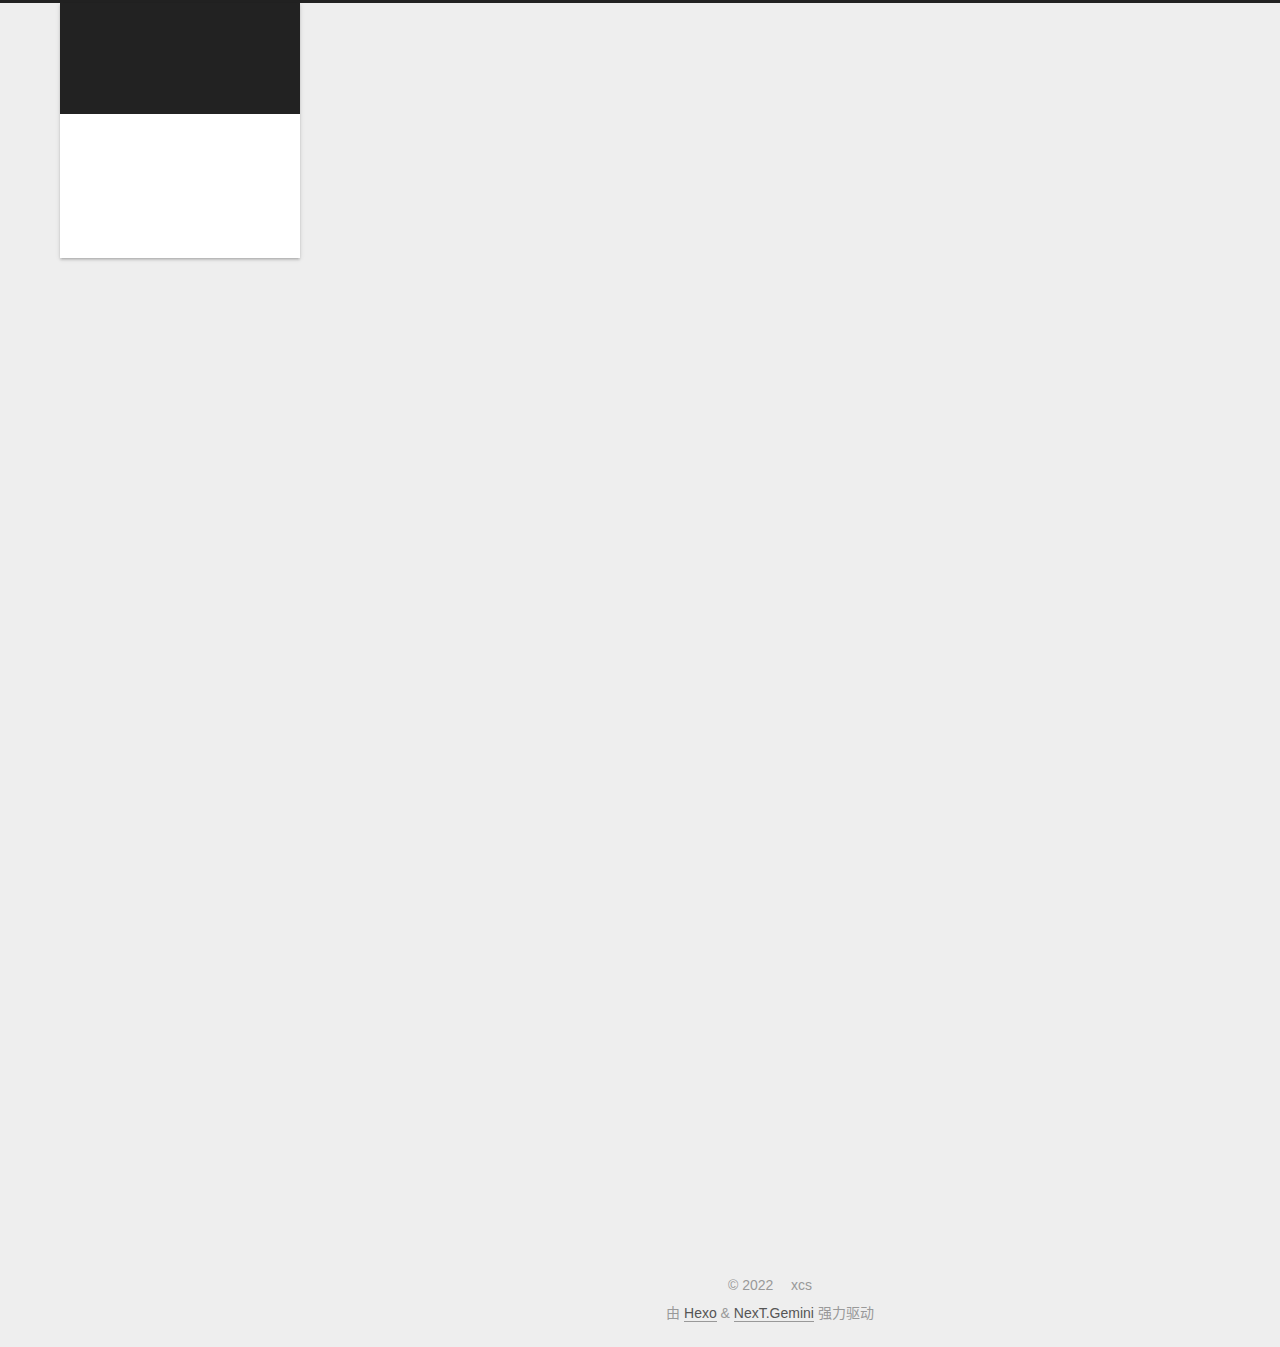
==== commit 390a821b: "Site updated: 2022-09-18 17:03:11" ====
--- a/index.html
+++ b/index.html
@@ -1,13 +1,25 @@
 <!DOCTYPE html>
-<html>
+<html lang="zh-CN">
 <head>
-  <meta charset="utf-8">
-  
-  <meta name="renderer" content="webkit">
-  <meta http-equiv="X-UA-Compatible" content="IE=edge" >
-  <link rel="dns-prefetch" href="https://xcsambition.github.io">
-  <title>xcs的博客</title>
-  <meta name="viewport" content="width=device-width, initial-scale=1, maximum-scale=1">
+  <meta charset="UTF-8">
+<meta name="viewport" content="width=device-width, initial-scale=1, maximum-scale=2">
+<meta name="theme-color" content="#222">
+<meta name="generator" content="Hexo 6.3.0">
+  <link rel="apple-touch-icon" sizes="180x180" href="/images/apple-touch-icon-next.png">
+  <link rel="icon" type="image/png" sizes="32x32" href="/images/favicon-32x32-next.png">
+  <link rel="icon" type="image/png" sizes="16x16" href="/images/favicon-16x16-next.png">
+  <link rel="mask-icon" href="/images/logo.svg" color="#222">
+
+<link rel="stylesheet" href="/css/main.css">
+
+
+<link rel="stylesheet" href="/lib/font-awesome/css/all.min.css">
+
+<script id="hexo-configurations">
+    var NexT = window.NexT || {};
+    var CONFIG = {"hostname":"xcsambition.github.io","root":"/","scheme":"Gemini","version":"7.8.0","exturl":false,"sidebar":{"position":"left","display":"post","padding":18,"offset":12,"onmobile":false},"copycode":{"enable":false,"show_result":false,"style":null},"back2top":{"enable":true,"sidebar":false,"scrollpercent":false},"bookmark":{"enable":false,"color":"#222","save":"auto"},"fancybox":false,"mediumzoom":false,"lazyload":false,"pangu":false,"comments":{"style":"tabs","active":null,"storage":true,"lazyload":false,"nav":null},"algolia":{"hits":{"per_page":10},"labels":{"input_placeholder":"Search for Posts","hits_empty":"We didn't find any results for the search: ${query}","hits_stats":"${hits} results found in ${time} ms"}},"localsearch":{"enable":true,"trigger":"auto","top_n_per_article":1,"unescape":false,"preload":false},"motion":{"enable":true,"async":false,"transition":{"post_block":"fadeIn","post_header":"slideDownIn","post_body":"slideDownIn","coll_header":"slideLeftIn","sidebar":"slideUpIn"}},"path":"search.xml"};
+  </script>
+
   <meta name="description" content="记录我的学习历程">
 <meta property="og:type" content="website">
 <meta property="og:title" content="xcs的博客">
@@ -18,528 +30,370 @@
 <meta property="article:author" content="xcs">
 <meta property="article:tag" content="blog">
 <meta name="twitter:card" content="summary">
-  
-    <link rel="alternative" href="/atom.xml" title="xcs的博客" type="application/atom+xml">
-  
-  
-    <link rel="icon" href="/favicon.png">
-  
-  <link rel="stylesheet" type="text/css" href="/./main.0cf68a.css">
-  <style type="text/css">
-  
-    #container.show {
-      background: linear-gradient(200deg,#a0cfe4,#e8c37e);
+
+<link rel="canonical" href="https://xcsambition.github.io/">
+
+
+<script id="page-configurations">
+  // https://hexo.io/docs/variables.html
+  CONFIG.page = {
+    sidebar: "",
+    isHome : true,
+    isPost : false,
+    lang   : 'zh-CN'
+  };
+</script>
+
+  <title>xcs的博客</title>
+  
+
+
+
+
+
+
+  <noscript>
+  <style>
+  .use-motion .brand,
+  .use-motion .menu-item,
+  .sidebar-inner,
+  .use-motion .post-block,
+  .use-motion .pagination,
+  .use-motion .comments,
+  .use-motion .post-header,
+  .use-motion .post-body,
+  .use-motion .collection-header { opacity: initial; }
+
+  .use-motion .site-title,
+  .use-motion .site-subtitle {
+    opacity: initial;
+    top: initial;
+  }
+
+  .use-motion .logo-line-before i { left: initial; }
+  .use-motion .logo-line-after i { right: initial; }
+  </style>
+</noscript>
+
+</head>
+
+<body itemscope itemtype="http://schema.org/WebPage">
+  <div class="container use-motion">
+    <div class="headband"></div>
+
+    <header class="header" itemscope itemtype="http://schema.org/WPHeader">
+      <div class="header-inner"><div class="site-brand-container">
+  <div class="site-nav-toggle">
+    <div class="toggle" aria-label="切换导航栏">
+      <span class="toggle-line toggle-line-first"></span>
+      <span class="toggle-line toggle-line-middle"></span>
+      <span class="toggle-line toggle-line-last"></span>
+    </div>
+  </div>
+
+  <div class="site-meta">
+
+    <a href="/" class="brand" rel="start">
+      <span class="logo-line-before"><i></i></span>
+      <h1 class="site-title">xcs的博客</h1>
+      <span class="logo-line-after"><i></i></span>
+    </a>
+      <p class="site-subtitle" itemprop="description">记录美好生活</p>
+  </div>
+
+  <div class="site-nav-right">
+    <div class="toggle popup-trigger">
+        <i class="fa fa-search fa-fw fa-lg"></i>
+    </div>
+  </div>
+</div>
+
+
+
+
+<nav class="site-nav">
+  <ul id="menu" class="main-menu menu">
+        <li class="menu-item menu-item-home">
+
+    <a href="/" rel="section"><i class="fa fa-home fa-fw"></i>首页</a>
+
+  </li>
+        <li class="menu-item menu-item-archives">
+
+    <a href="/archives/" rel="section"><i class="fa fa-archive fa-fw"></i>归档</a>
+
+  </li>
+      <li class="menu-item menu-item-search">
+        <a role="button" class="popup-trigger"><i class="fa fa-search fa-fw"></i>搜索
+        </a>
+      </li>
+  </ul>
+</nav>
+
+
+
+  <div class="search-pop-overlay">
+    <div class="popup search-popup">
+        <div class="search-header">
+  <span class="search-icon">
+    <i class="fa fa-search"></i>
+  </span>
+  <div class="search-input-container">
+    <input autocomplete="off" autocapitalize="off"
+           placeholder="搜索..." spellcheck="false"
+           type="search" class="search-input">
+  </div>
+  <span class="popup-btn-close">
+    <i class="fa fa-times-circle"></i>
+  </span>
+</div>
+<div id="search-result">
+  <div id="no-result">
+    <i class="fa fa-spinner fa-pulse fa-5x fa-fw"></i>
+  </div>
+</div>
+
+    </div>
+  </div>
+
+</div>
+    </header>
+
+    
+  <div class="back-to-top">
+    <i class="fa fa-arrow-up"></i>
+    <span>0%</span>
+  </div>
+
+
+    <main class="main">
+      <div class="main-inner">
+        <div class="content-wrap">
+          
+
+          <div class="content index posts-expand">
+            
+      
+  
+  
+  <article itemscope itemtype="http://schema.org/Article" class="post-block" lang="zh-CN">
+    <link itemprop="mainEntityOfPage" href="https://xcsambition.github.io/2022/09/18/docker%E6%98%AF%E4%BB%80%E4%B9%88/">
+
+    <span hidden itemprop="author" itemscope itemtype="http://schema.org/Person">
+      <meta itemprop="image" content="/images/avatar.gif">
+      <meta itemprop="name" content="xcs">
+      <meta itemprop="description" content="记录我的学习历程">
+    </span>
+
+    <span hidden itemprop="publisher" itemscope itemtype="http://schema.org/Organization">
+      <meta itemprop="name" content="xcs的博客">
+    </span>
+      <header class="post-header">
+        <h2 class="post-title" itemprop="name headline">
+          
+            <a href="/2022/09/18/docker%E6%98%AF%E4%BB%80%E4%B9%88/" class="post-title-link" itemprop="url">docker是什么</a>
+        </h2>
+
+        <div class="post-meta">
+            <span class="post-meta-item">
+              <span class="post-meta-item-icon">
+                <i class="far fa-calendar"></i>
+              </span>
+              <span class="post-meta-item-text">发表于</span>
+              
+
+              <time title="创建时间：2022-09-18 16:04:12 / 修改时间：16:25:27" itemprop="dateCreated datePublished" datetime="2022-09-18T16:04:12+08:00">2022-09-18</time>
+            </span>
+
+          
+
+        </div>
+      </header>
+
+    
+    
+    
+    <div class="post-body" itemprop="articleBody">
+
+      
+          <h1 id="docker是什么"><a href="#docker是什么" class="headerlink" title="docker是什么"></a>docker是什么</h1><figure class="highlight javascript"><table><tr><td class="gutter"><pre><span class="line">1</span><br></pre></td><td class="code"><pre><span class="line"><span class="title function_">alert</span>(<span class="string">&#x27;Hello World!&#x27;</span>);<span class="comment">//这是一段js代码块</span></span><br></pre></td></tr></table></figure>
+<hr>
+<h2 id="优雅的分割线"><a href="#优雅的分割线" class="headerlink" title="优雅的分割线"></a>优雅的分割线</h2><img src="/2022/09/18/docker%E6%98%AF%E4%BB%80%E4%B9%88/jx.jpg" class="" title="江西彩礼分布图（hexo)">
+
+
+
+
+      
+    </div>
+
+    
+    
+    
+      <footer class="post-footer">
+        <div class="post-eof"></div>
+      </footer>
+  </article>
+  
+  
+  
+
+
+  
+
+
+
+          </div>
+          
+
+<script>
+  window.addEventListener('tabs:register', () => {
+    let { activeClass } = CONFIG.comments;
+    if (CONFIG.comments.storage) {
+      activeClass = localStorage.getItem('comments_active') || activeClass;
     }
-  </style>
-  
-
-  
-
-<meta name="generator" content="Hexo 6.3.0"></head>
-
-<body>
-  <div id="container" q-class="show:isCtnShow">
-    <canvas id="anm-canvas" class="anm-canvas"></canvas>
-    <div class="left-col" q-class="show:isShow">
-      
-<div class="overlay" style="background: #4d4d4d"></div>
-<div class="intrude-less">
-	<header id="header" class="inner">
-		<a href="/" class="profilepic">
-			<img src="https://himg.bdimg.com/sys/portraitn/item/public.1.1106683.nfqDtjL6WrW2wxOsMSvliw" class="js-avatar">
-		</a>
-		<hgroup>
-		  <h1 class="header-author"><a href="/"></a></h1>
-		</hgroup>
-		
-
-		<nav class="header-menu">
-			<ul>
-			
-				<li><a href="/">主页</a></li>
-	        
-				<li><a href="/tags/%E9%9A%8F%E7%AC%94/">随笔</a></li>
-	        
-			</ul>
-		</nav>
-		<nav class="header-smart-menu">
-    		
-    			
-    			<a q-on="click: openSlider(e, 'innerArchive')" href="javascript:void(0)">所有文章</a>
-    			
-            
-    			
-    			<a q-on="click: openSlider(e, 'friends')" href="javascript:void(0)">友链</a>
-    			
-            
-    			
-    			<a q-on="click: openSlider(e, 'aboutme')" href="javascript:void(0)">关于我</a>
-    			
-            
-		</nav>
-		<nav class="header-nav">
-			<div class="social">
-				
-					<a class="github" target="_blank" href="https://github.com/xcsambition" title="github"><i class="icon-github"></i></a>
-		        
-					<a class="zhihu" target="_blank" href="https://www.zhihu.com/people/qin-le-30-1" title="zhihu"><i class="icon-zhihu"></i></a>
-		        
-					<a class="bilibili" target="_blank" href="https://space.bilibili.com/88501806" title="bilibili"><i class="icon-bilibili"></i></a>
-		        
-					<a class="mail" target="_blank" href="/1633697855@qq.com" title="mail"><i class="icon-mail"></i></a>
-		        
-			</div>
-		</nav>
-	</header>		
-</div>
-
-    </div>
-    <div class="mid-col" q-class="show:isShow,hide:isShow|isFalse">
-      
-<nav id="mobile-nav">
-  	<div class="overlay js-overlay" style="background: #4d4d4d"></div>
-	<div class="btnctn js-mobile-btnctn">
-  		<div class="slider-trigger list" q-on="click: openSlider(e)"><i class="icon icon-sort"></i></div>
-	</div>
-	<div class="intrude-less">
-		<header id="header" class="inner">
-			<div class="profilepic">
-				<img src="https://himg.bdimg.com/sys/portraitn/item/public.1.1106683.nfqDtjL6WrW2wxOsMSvliw" class="js-avatar">
-			</div>
-			<hgroup>
-			  <h1 class="header-author js-header-author"></h1>
-			</hgroup>
-			
-			
-			
-				
-			
-				
-			
-			
-			
-			<nav class="header-nav">
-				<div class="social">
-					
-						<a class="github" target="_blank" href="https://github.com/xcsambition" title="github"><i class="icon-github"></i></a>
-			        
-						<a class="zhihu" target="_blank" href="https://www.zhihu.com/people/qin-le-30-1" title="zhihu"><i class="icon-zhihu"></i></a>
-			        
-						<a class="bilibili" target="_blank" href="https://space.bilibili.com/88501806" title="bilibili"><i class="icon-bilibili"></i></a>
-			        
-						<a class="mail" target="_blank" href="/1633697855@qq.com" title="mail"><i class="icon-mail"></i></a>
-			        
-				</div>
-			</nav>
-
-			<nav class="header-menu js-header-menu">
-				<ul style="width: 50%">
-				
-				
-					<li style="width: 50%"><a href="/">主页</a></li>
-		        
-					<li style="width: 50%"><a href="/tags/%E9%9A%8F%E7%AC%94/">随笔</a></li>
-		        
-				</ul>
-			</nav>
-		</header>				
-	</div>
-	<div class="mobile-mask" style="display:none" q-show="isShow"></div>
-</nav>
-
-      <div id="wrapper" class="body-wrap">
-        <div class="menu-l">
-          <div class="canvas-wrap">
-            <canvas data-colors="#eaeaea" data-sectionHeight="100" data-contentId="js-content" id="myCanvas1" class="anm-canvas"></canvas>
-          </div>
-          <div id="js-content" class="content-ll">
-            
-  
-    <article id="post-blog01" class="article article-type-post  article-index" itemscope itemprop="blogPost">
-  <div class="article-inner">
-    
-      <header class="article-header">
+    if (activeClass) {
+      let activeTab = document.querySelector(`a[href="#comment-${activeClass}"]`);
+      if (activeTab) {
+        activeTab.click();
+      }
+    }
+  });
+  if (CONFIG.comments.storage) {
+    window.addEventListener('tabs:click', event => {
+      if (!event.target.matches('.tabs-comment .tab-content .tab-pane')) return;
+      let commentClass = event.target.classList[1];
+      localStorage.setItem('comments_active', commentClass);
+    });
+  }
+</script>
+
+        </div>
+          
+  
+  <div class="toggle sidebar-toggle">
+    <span class="toggle-line toggle-line-first"></span>
+    <span class="toggle-line toggle-line-middle"></span>
+    <span class="toggle-line toggle-line-last"></span>
+  </div>
+
+  <aside class="sidebar">
+    <div class="sidebar-inner">
+
+      <ul class="sidebar-nav motion-element">
+        <li class="sidebar-nav-toc">
+          文章目录
+        </li>
+        <li class="sidebar-nav-overview">
+          站点概览
+        </li>
+      </ul>
+
+      <!--noindex-->
+      <div class="post-toc-wrap sidebar-panel">
+      </div>
+      <!--/noindex-->
+
+      <div class="site-overview-wrap sidebar-panel">
+        <div class="site-author motion-element" itemprop="author" itemscope itemtype="http://schema.org/Person">
+  <p class="site-author-name" itemprop="name">xcs</p>
+  <div class="site-description" itemprop="description">记录我的学习历程</div>
+</div>
+<div class="site-state-wrap motion-element">
+  <nav class="site-state">
+      <div class="site-state-item site-state-posts">
+          <a href="/archives/">
         
-  
-    <h1 itemprop="name">
-      <a class="article-title" href="/2022/09/18/blog01/">blog01</a>
-    </h1>
-  
-
+          <span class="site-state-item-count">1</span>
+          <span class="site-state-item-name">日志</span>
+        </a>
+      </div>
+  </nav>
+</div>
+
+
+
+      </div>
+
+    </div>
+  </aside>
+  <div id="sidebar-dimmer"></div>
+
+
+      </div>
+    </main>
+
+    <footer class="footer">
+      <div class="footer-inner">
         
-        <a href="/2022/09/18/blog01/" class="archive-article-date">
-  	<time datetime="2022-09-18T02:56:23.000Z" itemprop="datePublished"><i class="icon-calendar icon"></i>2022-09-18</time>
-</a>
+
         
-      </header>
-    
-    <div class="article-entry" itemprop="articleBody">
-      
-        <p>这是我的第一份博客，他是实施更改的吗</p>
-<p>修改了吗</p>
-
-      
-
-      
-    </div>
-    <div class="article-info article-info-index">
-      
-      
-      
-
-      
-        <p class="article-more-link">
-          <a class="article-more-a" href="/2022/09/18/blog01/">展开全文 >></a>
-        </p>
-      
-
-      
-      <div class="clearfix"></div>
-    </div>
-  </div>
-</article>
-
-<aside class="wrap-side-operation">
-    <div class="mod-side-operation">
+
+<div class="copyright">
+  
+  &copy; 
+  <span itemprop="copyrightYear">2022</span>
+  <span class="with-love">
+    <i class="fa fa-heart"></i>
+  </span>
+  <span class="author" itemprop="copyrightHolder">xcs</span>
+</div>
+  <div class="powered-by">由 <a href="https://hexo.io/" class="theme-link" rel="noopener" target="_blank">Hexo</a> & <a href="https://theme-next.org/" class="theme-link" rel="noopener" target="_blank">NexT.Gemini</a> 强力驱动
+  </div>
+
         
-        <div class="jump-container" id="js-jump-container" style="display:none;">
-            <a href="javascript:void(0)" class="mod-side-operation__jump-to-top">
-                <i class="icon-font icon-back"></i>
-            </a>
-            <div id="js-jump-plan-container" class="jump-plan-container" style="top: -11px;">
-                <i class="icon-font icon-plane jump-plane"></i>
-            </div>
-        </div>
-        
-        
-    </div>
-</aside>
-
-
-
-
-  
-    <article id="post-hello-world" class="article article-type-post  article-index" itemscope itemprop="blogPost">
-  <div class="article-inner">
-    
-      <header class="article-header">
-        
-  
-    <h1 itemprop="name">
-      <a class="article-title" href="/2022/09/18/hello-world/">Hello World</a>
-    </h1>
-  
-
-        
-        <a href="/2022/09/18/hello-world/" class="archive-article-date">
-  	<time datetime="2022-09-18T02:28:36.652Z" itemprop="datePublished"><i class="icon-calendar icon"></i>2022-09-18</time>
-</a>
-        
-      </header>
-    
-    <div class="article-entry" itemprop="articleBody">
-      
-        <p>Welcome to <a target="_blank" rel="noopener" href="https://hexo.io/">Hexo</a>! This is your very first post. Check <a target="_blank" rel="noopener" href="https://hexo.io/docs/">documentation</a> for more info. If you get any problems when using Hexo, you can find the answer in <a target="_blank" rel="noopener" href="https://hexo.io/docs/troubleshooting.html">troubleshooting</a> or you can ask me on <a target="_blank" rel="noopener" href="https://github.com/hexojs/hexo/issues">GitHub</a>.</p>
-<h2 id="Quick-Start"><a href="#Quick-Start" class="headerlink" title="Quick Start"></a>Quick Start</h2><h3 id="Create-a-new-post"><a href="#Create-a-new-post" class="headerlink" title="Create a new post"></a>Create a new post</h3><figure class="highlight bash"><table><tr><td class="gutter"><pre><span class="line">1</span><br></pre></td><td class="code"><pre><span class="line">$ hexo new <span class="string">&quot;My New Post&quot;</span></span><br></pre></td></tr></table></figure>
-
-<p>More info: <a target="_blank" rel="noopener" href="https://hexo.io/docs/writing.html">Writing</a></p>
-<h3 id="Run-server"><a href="#Run-server" class="headerlink" title="Run server"></a>Run server</h3><figure class="highlight bash"><table><tr><td class="gutter"><pre><span class="line">1</span><br></pre></td><td class="code"><pre><span class="line">$ hexo server</span><br></pre></td></tr></table></figure>
-
-<p>More info: <a target="_blank" rel="noopener" href="https://hexo.io/docs/server.html">Server</a></p>
-<h3 id="Generate-static-files"><a href="#Generate-static-files" class="headerlink" title="Generate static files"></a>Generate static files</h3><figure class="highlight bash"><table><tr><td class="gutter"><pre><span class="line">1</span><br></pre></td><td class="code"><pre><span class="line">$ hexo generate</span><br></pre></td></tr></table></figure>
-
-<p>More info: <a target="_blank" rel="noopener" href="https://hexo.io/docs/generating.html">Generating</a></p>
-<h3 id="Deploy-to-remote-sites"><a href="#Deploy-to-remote-sites" class="headerlink" title="Deploy to remote sites"></a>Deploy to remote sites</h3><figure class="highlight bash"><table><tr><td class="gutter"><pre><span class="line">1</span><br></pre></td><td class="code"><pre><span class="line">$ hexo deploy</span><br></pre></td></tr></table></figure>
-
-<p>More info: <a target="_blank" rel="noopener" href="https://hexo.io/docs/one-command-deployment.html">Deployment</a></p>
-
-      
-
-      
-    </div>
-    <div class="article-info article-info-index">
-      
-      
-      
-
-      
-        <p class="article-more-link">
-          <a class="article-more-a" href="/2022/09/18/hello-world/">展开全文 >></a>
-        </p>
-      
-
-      
-      <div class="clearfix"></div>
-    </div>
-  </div>
-</article>
-
-<aside class="wrap-side-operation">
-    <div class="mod-side-operation">
-        
-        <div class="jump-container" id="js-jump-container" style="display:none;">
-            <a href="javascript:void(0)" class="mod-side-operation__jump-to-top">
-                <i class="icon-font icon-back"></i>
-            </a>
-            <div id="js-jump-plan-container" class="jump-plan-container" style="top: -11px;">
-                <i class="icon-font icon-plane jump-plane"></i>
-            </div>
-        </div>
-        
-        
-    </div>
-</aside>
-
-
-
-
-  
-  
-
-
-          </div>
-        </div>
-      </div>
-      <footer id="footer">
-  <div class="outer">
-    <div id="footer-info">
-    	<div class="footer-left">
-    		&copy; 2022 xcs
-    	</div>
-      	<div class="footer-right">
-      		<a href="http://hexo.io/" target="_blank">Hexo</a>  Theme <a href="https://github.com/litten/hexo-theme-yilia" target="_blank">Yilia</a> by Litten
-      	</div>
-    </div>
-  </div>
-</footer>
-    </div>
-    <script>
-	var yiliaConfig = {
-		mathjax: false,
-		isHome: true,
-		isPost: false,
-		isArchive: false,
-		isTag: false,
-		isCategory: false,
-		open_in_new: false,
-		toc_hide_index: true,
-		root: "/",
-		innerArchive: true,
-		showTags: false
-	}
-</script>
-
-<script>!function(t){function n(e){if(r[e])return r[e].exports;var i=r[e]={exports:{},id:e,loaded:!1};return t[e].call(i.exports,i,i.exports,n),i.loaded=!0,i.exports}var r={};n.m=t,n.c=r,n.p="./",n(0)}([function(t,n,r){r(195),t.exports=r(191)},function(t,n,r){var e=r(3),i=r(52),o=r(27),u=r(28),c=r(53),f="prototype",a=function(t,n,r){var s,l,h,v,p=t&a.F,d=t&a.G,y=t&a.S,g=t&a.P,b=t&a.B,m=d?e:y?e[n]||(e[n]={}):(e[n]||{})[f],x=d?i:i[n]||(i[n]={}),w=x[f]||(x[f]={});d&&(r=n);for(s in r)l=!p&&m&&void 0!==m[s],h=(l?m:r)[s],v=b&&l?c(h,e):g&&"function"==typeof h?c(Function.call,h):h,m&&u(m,s,h,t&a.U),x[s]!=h&&o(x,s,v),g&&w[s]!=h&&(w[s]=h)};e.core=i,a.F=1,a.G=2,a.S=4,a.P=8,a.B=16,a.W=32,a.U=64,a.R=128,t.exports=a},function(t,n,r){var e=r(6);t.exports=function(t){if(!e(t))throw TypeError(t+" is not an object!");return t}},function(t,n){var r=t.exports="undefined"!=typeof window&&window.Math==Math?window:"undefined"!=typeof self&&self.Math==Math?self:Function("return this")();"number"==typeof __g&&(__g=r)},function(t,n){t.exports=function(t){try{return!!t()}catch(t){return!0}}},function(t,n){var r=t.exports="undefined"!=typeof window&&window.Math==Math?window:"undefined"!=typeof self&&self.Math==Math?self:Function("return this")();"number"==typeof __g&&(__g=r)},function(t,n){t.exports=function(t){return"object"==typeof t?null!==t:"function"==typeof t}},function(t,n,r){var e=r(126)("wks"),i=r(76),o=r(3).Symbol,u="function"==typeof o;(t.exports=function(t){return e[t]||(e[t]=u&&o[t]||(u?o:i)("Symbol."+t))}).store=e},function(t,n){var r={}.hasOwnProperty;t.exports=function(t,n){return r.call(t,n)}},function(t,n,r){var e=r(94),i=r(33);t.exports=function(t){return e(i(t))}},function(t,n,r){t.exports=!r(4)(function(){return 7!=Object.defineProperty({},"a",{get:function(){return 7}}).a})},function(t,n,r){var e=r(2),i=r(167),o=r(50),u=Object.defineProperty;n.f=r(10)?Object.defineProperty:function(t,n,r){if(e(t),n=o(n,!0),e(r),i)try{return u(t,n,r)}catch(t){}if("get"in r||"set"in r)throw TypeError("Accessors not supported!");return"value"in r&&(t[n]=r.value),t}},function(t,n,r){t.exports=!r(18)(function(){return 7!=Object.defineProperty({},"a",{get:function(){return 7}}).a})},function(t,n,r){var e=r(14),i=r(22);t.exports=r(12)?function(t,n,r){return e.f(t,n,i(1,r))}:function(t,n,r){return t[n]=r,t}},function(t,n,r){var e=r(20),i=r(58),o=r(42),u=Object.defineProperty;n.f=r(12)?Object.defineProperty:function(t,n,r){if(e(t),n=o(n,!0),e(r),i)try{return u(t,n,r)}catch(t){}if("get"in r||"set"in r)throw TypeError("Accessors not supported!");return"value"in r&&(t[n]=r.value),t}},function(t,n,r){var e=r(40)("wks"),i=r(23),o=r(5).Symbol,u="function"==typeof o;(t.exports=function(t){return e[t]||(e[t]=u&&o[t]||(u?o:i)("Symbol."+t))}).store=e},function(t,n,r){var e=r(67),i=Math.min;t.exports=function(t){return t>0?i(e(t),9007199254740991):0}},function(t,n,r){var e=r(46);t.exports=function(t){return Object(e(t))}},function(t,n){t.exports=function(t){try{return!!t()}catch(t){return!0}}},function(t,n,r){var e=r(63),i=r(34);t.exports=Object.keys||function(t){return e(t,i)}},function(t,n,r){var e=r(21);t.exports=function(t){if(!e(t))throw TypeError(t+" is not an object!");return t}},function(t,n){t.exports=function(t){return"object"==typeof t?null!==t:"function"==typeof t}},function(t,n){t.exports=function(t,n){return{enumerable:!(1&t),configurable:!(2&t),writable:!(4&t),value:n}}},function(t,n){var r=0,e=Math.random();t.exports=function(t){return"Symbol(".concat(void 0===t?"":t,")_",(++r+e).toString(36))}},function(t,n){var r={}.hasOwnProperty;t.exports=function(t,n){return r.call(t,n)}},function(t,n){var r=t.exports={version:"2.4.0"};"number"==typeof __e&&(__e=r)},function(t,n){t.exports=function(t){if("function"!=typeof t)throw TypeError(t+" is not a function!");return t}},function(t,n,r){var e=r(11),i=r(66);t.exports=r(10)?function(t,n,r){return e.f(t,n,i(1,r))}:function(t,n,r){return t[n]=r,t}},function(t,n,r){var e=r(3),i=r(27),o=r(24),u=r(76)("src"),c="toString",f=Function[c],a=(""+f).split(c);r(52).inspectSource=function(t){return f.call(t)},(t.exports=function(t,n,r,c){var f="function"==typeof r;f&&(o(r,"name")||i(r,"name",n)),t[n]!==r&&(f&&(o(r,u)||i(r,u,t[n]?""+t[n]:a.join(String(n)))),t===e?t[n]=r:c?t[n]?t[n]=r:i(t,n,r):(delete t[n],i(t,n,r)))})(Function.prototype,c,function(){return"function"==typeof this&&this[u]||f.call(this)})},function(t,n,r){var e=r(1),i=r(4),o=r(46),u=function(t,n,r,e){var i=String(o(t)),u="<"+n;return""!==r&&(u+=" "+r+'="'+String(e).replace(/"/g,"&quot;")+'"'),u+">"+i+"</"+n+">"};t.exports=function(t,n){var r={};r[t]=n(u),e(e.P+e.F*i(function(){var n=""[t]('"');return n!==n.toLowerCase()||n.split('"').length>3}),"String",r)}},function(t,n,r){var e=r(115),i=r(46);t.exports=function(t){return e(i(t))}},function(t,n,r){var e=r(116),i=r(66),o=r(30),u=r(50),c=r(24),f=r(167),a=Object.getOwnPropertyDescriptor;n.f=r(10)?a:function(t,n){if(t=o(t),n=u(n,!0),f)try{return a(t,n)}catch(t){}if(c(t,n))return i(!e.f.call(t,n),t[n])}},function(t,n,r){var e=r(24),i=r(17),o=r(145)("IE_PROTO"),u=Object.prototype;t.exports=Object.getPrototypeOf||function(t){return t=i(t),e(t,o)?t[o]:"function"==typeof t.constructor&&t instanceof t.constructor?t.constructor.prototype:t instanceof Object?u:null}},function(t,n){t.exports=function(t){if(void 0==t)throw TypeError("Can't call method on  "+t);return t}},function(t,n){t.exports="constructor,hasOwnProperty,isPrototypeOf,propertyIsEnumerable,toLocaleString,toString,valueOf".split(",")},function(t,n){t.exports={}},function(t,n){t.exports=!0},function(t,n){n.f={}.propertyIsEnumerable},function(t,n,r){var e=r(14).f,i=r(8),o=r(15)("toStringTag");t.exports=function(t,n,r){t&&!i(t=r?t:t.prototype,o)&&e(t,o,{configurable:!0,value:n})}},function(t,n,r){var e=r(40)("keys"),i=r(23);t.exports=function(t){return e[t]||(e[t]=i(t))}},function(t,n,r){var e=r(5),i="__core-js_shared__",o=e[i]||(e[i]={});t.exports=function(t){return o[t]||(o[t]={})}},function(t,n){var r=Math.ceil,e=Math.floor;t.exports=function(t){return isNaN(t=+t)?0:(t>0?e:r)(t)}},function(t,n,r){var e=r(21);t.exports=function(t,n){if(!e(t))return t;var r,i;if(n&&"function"==typeof(r=t.toString)&&!e(i=r.call(t)))return i;if("function"==typeof(r=t.valueOf)&&!e(i=r.call(t)))return i;if(!n&&"function"==typeof(r=t.toString)&&!e(i=r.call(t)))return i;throw TypeError("Can't convert object to primitive value")}},function(t,n,r){var e=r(5),i=r(25),o=r(36),u=r(44),c=r(14).f;t.exports=function(t){var n=i.Symbol||(i.Symbol=o?{}:e.Symbol||{});"_"==t.charAt(0)||t in n||c(n,t,{value:u.f(t)})}},function(t,n,r){n.f=r(15)},function(t,n){var r={}.toString;t.exports=function(t){return r.call(t).slice(8,-1)}},function(t,n){t.exports=function(t){if(void 0==t)throw TypeError("Can't call method on  "+t);return t}},function(t,n,r){var e=r(4);t.exports=function(t,n){return!!t&&e(function(){n?t.call(null,function(){},1):t.call(null)})}},function(t,n,r){var e=r(53),i=r(115),o=r(17),u=r(16),c=r(203);t.exports=function(t,n){var r=1==t,f=2==t,a=3==t,s=4==t,l=6==t,h=5==t||l,v=n||c;return function(n,c,p){for(var d,y,g=o(n),b=i(g),m=e(c,p,3),x=u(b.length),w=0,S=r?v(n,x):f?v(n,0):void 0;x>w;w++)if((h||w in b)&&(d=b[w],y=m(d,w,g),t))if(r)S[w]=y;else if(y)switch(t){case 3:return!0;case 5:return d;case 6:return w;case 2:S.push(d)}else if(s)return!1;return l?-1:a||s?s:S}}},function(t,n,r){var e=r(1),i=r(52),o=r(4);t.exports=function(t,n){var r=(i.Object||{})[t]||Object[t],u={};u[t]=n(r),e(e.S+e.F*o(function(){r(1)}),"Object",u)}},function(t,n,r){var e=r(6);t.exports=function(t,n){if(!e(t))return t;var r,i;if(n&&"function"==typeof(r=t.toString)&&!e(i=r.call(t)))return i;if("function"==typeof(r=t.valueOf)&&!e(i=r.call(t)))return i;if(!n&&"function"==typeof(r=t.toString)&&!e(i=r.call(t)))return i;throw TypeError("Can't convert object to primitive value")}},function(t,n,r){var e=r(5),i=r(25),o=r(91),u=r(13),c="prototype",f=function(t,n,r){var a,s,l,h=t&f.F,v=t&f.G,p=t&f.S,d=t&f.P,y=t&f.B,g=t&f.W,b=v?i:i[n]||(i[n]={}),m=b[c],x=v?e:p?e[n]:(e[n]||{})[c];v&&(r=n);for(a in r)(s=!h&&x&&void 0!==x[a])&&a in b||(l=s?x[a]:r[a],b[a]=v&&"function"!=typeof x[a]?r[a]:y&&s?o(l,e):g&&x[a]==l?function(t){var n=function(n,r,e){if(this instanceof t){switch(arguments.length){case 0:return new t;case 1:return new t(n);case 2:return new t(n,r)}return new t(n,r,e)}return t.apply(this,arguments)};return n[c]=t[c],n}(l):d&&"function"==typeof l?o(Function.call,l):l,d&&((b.virtual||(b.virtual={}))[a]=l,t&f.R&&m&&!m[a]&&u(m,a,l)))};f.F=1,f.G=2,f.S=4,f.P=8,f.B=16,f.W=32,f.U=64,f.R=128,t.exports=f},function(t,n){var r=t.exports={version:"2.4.0"};"number"==typeof __e&&(__e=r)},function(t,n,r){var e=r(26);t.exports=function(t,n,r){if(e(t),void 0===n)return t;switch(r){case 1:return function(r){return t.call(n,r)};case 2:return function(r,e){return t.call(n,r,e)};case 3:return function(r,e,i){return t.call(n,r,e,i)}}return function(){return t.apply(n,arguments)}}},function(t,n,r){var e=r(183),i=r(1),o=r(126)("metadata"),u=o.store||(o.store=new(r(186))),c=function(t,n,r){var i=u.get(t);if(!i){if(!r)return;u.set(t,i=new e)}var o=i.get(n);if(!o){if(!r)return;i.set(n,o=new e)}return o},f=function(t,n,r){var e=c(n,r,!1);return void 0!==e&&e.has(t)},a=function(t,n,r){var e=c(n,r,!1);return void 0===e?void 0:e.get(t)},s=function(t,n,r,e){c(r,e,!0).set(t,n)},l=function(t,n){var r=c(t,n,!1),e=[];return r&&r.forEach(function(t,n){e.push(n)}),e},h=function(t){return void 0===t||"symbol"==typeof t?t:String(t)},v=function(t){i(i.S,"Reflect",t)};t.exports={store:u,map:c,has:f,get:a,set:s,keys:l,key:h,exp:v}},function(t,n,r){"use strict";if(r(10)){var e=r(69),i=r(3),o=r(4),u=r(1),c=r(127),f=r(152),a=r(53),s=r(68),l=r(66),h=r(27),v=r(73),p=r(67),d=r(16),y=r(75),g=r(50),b=r(24),m=r(180),x=r(114),w=r(6),S=r(17),_=r(137),O=r(70),E=r(32),P=r(71).f,j=r(154),F=r(76),M=r(7),A=r(48),N=r(117),T=r(146),I=r(155),k=r(80),L=r(123),R=r(74),C=r(130),D=r(160),U=r(11),W=r(31),G=U.f,B=W.f,V=i.RangeError,z=i.TypeError,q=i.Uint8Array,K="ArrayBuffer",J="Shared"+K,Y="BYTES_PER_ELEMENT",H="prototype",$=Array[H],X=f.ArrayBuffer,Q=f.DataView,Z=A(0),tt=A(2),nt=A(3),rt=A(4),et=A(5),it=A(6),ot=N(!0),ut=N(!1),ct=I.values,ft=I.keys,at=I.entries,st=$.lastIndexOf,lt=$.reduce,ht=$.reduceRight,vt=$.join,pt=$.sort,dt=$.slice,yt=$.toString,gt=$.toLocaleString,bt=M("iterator"),mt=M("toStringTag"),xt=F("typed_constructor"),wt=F("def_constructor"),St=c.CONSTR,_t=c.TYPED,Ot=c.VIEW,Et="Wrong length!",Pt=A(1,function(t,n){return Tt(T(t,t[wt]),n)}),jt=o(function(){return 1===new q(new Uint16Array([1]).buffer)[0]}),Ft=!!q&&!!q[H].set&&o(function(){new q(1).set({})}),Mt=function(t,n){if(void 0===t)throw z(Et);var r=+t,e=d(t);if(n&&!m(r,e))throw V(Et);return e},At=function(t,n){var r=p(t);if(r<0||r%n)throw V("Wrong offset!");return r},Nt=function(t){if(w(t)&&_t in t)return t;throw z(t+" is not a typed array!")},Tt=function(t,n){if(!(w(t)&&xt in t))throw z("It is not a typed array constructor!");return new t(n)},It=function(t,n){return kt(T(t,t[wt]),n)},kt=function(t,n){for(var r=0,e=n.length,i=Tt(t,e);e>r;)i[r]=n[r++];return i},Lt=function(t,n,r){G(t,n,{get:function(){return this._d[r]}})},Rt=function(t){var n,r,e,i,o,u,c=S(t),f=arguments.length,s=f>1?arguments[1]:void 0,l=void 0!==s,h=j(c);if(void 0!=h&&!_(h)){for(u=h.call(c),e=[],n=0;!(o=u.next()).done;n++)e.push(o.value);c=e}for(l&&f>2&&(s=a(s,arguments[2],2)),n=0,r=d(c.length),i=Tt(this,r);r>n;n++)i[n]=l?s(c[n],n):c[n];return i},Ct=function(){for(var t=0,n=arguments.length,r=Tt(this,n);n>t;)r[t]=arguments[t++];return r},Dt=!!q&&o(function(){gt.call(new q(1))}),Ut=function(){return gt.apply(Dt?dt.call(Nt(this)):Nt(this),arguments)},Wt={copyWithin:function(t,n){return D.call(Nt(this),t,n,arguments.length>2?arguments[2]:void 0)},every:function(t){return rt(Nt(this),t,arguments.length>1?arguments[1]:void 0)},fill:function(t){return C.apply(Nt(this),arguments)},filter:function(t){return It(this,tt(Nt(this),t,arguments.length>1?arguments[1]:void 0))},find:function(t){return et(Nt(this),t,arguments.length>1?arguments[1]:void 0)},findIndex:function(t){return it(Nt(this),t,arguments.length>1?arguments[1]:void 0)},forEach:function(t){Z(Nt(this),t,arguments.length>1?arguments[1]:void 0)},indexOf:function(t){return ut(Nt(this),t,arguments.length>1?arguments[1]:void 0)},includes:function(t){return ot(Nt(this),t,arguments.length>1?arguments[1]:void 0)},join:function(t){return vt.apply(Nt(this),arguments)},lastIndexOf:function(t){return st.apply(Nt(this),arguments)},map:function(t){return Pt(Nt(this),t,arguments.length>1?arguments[1]:void 0)},reduce:function(t){return lt.apply(Nt(this),arguments)},reduceRight:function(t){return ht.apply(Nt(this),arguments)},reverse:function(){for(var t,n=this,r=Nt(n).length,e=Math.floor(r/2),i=0;i<e;)t=n[i],n[i++]=n[--r],n[r]=t;return n},some:function(t){return nt(Nt(this),t,arguments.length>1?arguments[1]:void 0)},sort:function(t){return pt.call(Nt(this),t)},subarray:function(t,n){var r=Nt(this),e=r.length,i=y(t,e);return new(T(r,r[wt]))(r.buffer,r.byteOffset+i*r.BYTES_PER_ELEMENT,d((void 0===n?e:y(n,e))-i))}},Gt=function(t,n){return It(this,dt.call(Nt(this),t,n))},Bt=function(t){Nt(this);var n=At(arguments[1],1),r=this.length,e=S(t),i=d(e.length),o=0;if(i+n>r)throw V(Et);for(;o<i;)this[n+o]=e[o++]},Vt={entries:function(){return at.call(Nt(this))},keys:function(){return ft.call(Nt(this))},values:function(){return ct.call(Nt(this))}},zt=function(t,n){return w(t)&&t[_t]&&"symbol"!=typeof n&&n in t&&String(+n)==String(n)},qt=function(t,n){return zt(t,n=g(n,!0))?l(2,t[n]):B(t,n)},Kt=function(t,n,r){return!(zt(t,n=g(n,!0))&&w(r)&&b(r,"value"))||b(r,"get")||b(r,"set")||r.configurable||b(r,"writable")&&!r.writable||b(r,"enumerable")&&!r.enumerable?G(t,n,r):(t[n]=r.value,t)};St||(W.f=qt,U.f=Kt),u(u.S+u.F*!St,"Object",{getOwnPropertyDescriptor:qt,defineProperty:Kt}),o(function(){yt.call({})})&&(yt=gt=function(){return vt.call(this)});var Jt=v({},Wt);v(Jt,Vt),h(Jt,bt,Vt.values),v(Jt,{slice:Gt,set:Bt,constructor:function(){},toString:yt,toLocaleString:Ut}),Lt(Jt,"buffer","b"),Lt(Jt,"byteOffset","o"),Lt(Jt,"byteLength","l"),Lt(Jt,"length","e"),G(Jt,mt,{get:function(){return this[_t]}}),t.exports=function(t,n,r,f){f=!!f;var a=t+(f?"Clamped":"")+"Array",l="Uint8Array"!=a,v="get"+t,p="set"+t,y=i[a],g=y||{},b=y&&E(y),m=!y||!c.ABV,S={},_=y&&y[H],j=function(t,r){var e=t._d;return e.v[v](r*n+e.o,jt)},F=function(t,r,e){var i=t._d;f&&(e=(e=Math.round(e))<0?0:e>255?255:255&e),i.v[p](r*n+i.o,e,jt)},M=function(t,n){G(t,n,{get:function(){return j(this,n)},set:function(t){return F(this,n,t)},enumerable:!0})};m?(y=r(function(t,r,e,i){s(t,y,a,"_d");var o,u,c,f,l=0,v=0;if(w(r)){if(!(r instanceof X||(f=x(r))==K||f==J))return _t in r?kt(y,r):Rt.call(y,r);o=r,v=At(e,n);var p=r.byteLength;if(void 0===i){if(p%n)throw V(Et);if((u=p-v)<0)throw V(Et)}else if((u=d(i)*n)+v>p)throw V(Et);c=u/n}else c=Mt(r,!0),u=c*n,o=new X(u);for(h(t,"_d",{b:o,o:v,l:u,e:c,v:new Q(o)});l<c;)M(t,l++)}),_=y[H]=O(Jt),h(_,"constructor",y)):L(function(t){new y(null),new y(t)},!0)||(y=r(function(t,r,e,i){s(t,y,a);var o;return w(r)?r instanceof X||(o=x(r))==K||o==J?void 0!==i?new g(r,At(e,n),i):void 0!==e?new g(r,At(e,n)):new g(r):_t in r?kt(y,r):Rt.call(y,r):new g(Mt(r,l))}),Z(b!==Function.prototype?P(g).concat(P(b)):P(g),function(t){t in y||h(y,t,g[t])}),y[H]=_,e||(_.constructor=y));var A=_[bt],N=!!A&&("values"==A.name||void 0==A.name),T=Vt.values;h(y,xt,!0),h(_,_t,a),h(_,Ot,!0),h(_,wt,y),(f?new y(1)[mt]==a:mt in _)||G(_,mt,{get:function(){return a}}),S[a]=y,u(u.G+u.W+u.F*(y!=g),S),u(u.S,a,{BYTES_PER_ELEMENT:n,from:Rt,of:Ct}),Y in _||h(_,Y,n),u(u.P,a,Wt),R(a),u(u.P+u.F*Ft,a,{set:Bt}),u(u.P+u.F*!N,a,Vt),u(u.P+u.F*(_.toString!=yt),a,{toString:yt}),u(u.P+u.F*o(function(){new y(1).slice()}),a,{slice:Gt}),u(u.P+u.F*(o(function(){return[1,2].toLocaleString()!=new y([1,2]).toLocaleString()})||!o(function(){_.toLocaleString.call([1,2])})),a,{toLocaleString:Ut}),k[a]=N?A:T,e||N||h(_,bt,T)}}else t.exports=function(){}},function(t,n){var r={}.toString;t.exports=function(t){return r.call(t).slice(8,-1)}},function(t,n,r){var e=r(21),i=r(5).document,o=e(i)&&e(i.createElement);t.exports=function(t){return o?i.createElement(t):{}}},function(t,n,r){t.exports=!r(12)&&!r(18)(function(){return 7!=Object.defineProperty(r(57)("div"),"a",{get:function(){return 7}}).a})},function(t,n,r){"use strict";var e=r(36),i=r(51),o=r(64),u=r(13),c=r(8),f=r(35),a=r(96),s=r(38),l=r(103),h=r(15)("iterator"),v=!([].keys&&"next"in[].keys()),p="keys",d="values",y=function(){return this};t.exports=function(t,n,r,g,b,m,x){a(r,n,g);var w,S,_,O=function(t){if(!v&&t in F)return F[t];switch(t){case p:case d:return function(){return new r(this,t)}}return function(){return new r(this,t)}},E=n+" Iterator",P=b==d,j=!1,F=t.prototype,M=F[h]||F["@@iterator"]||b&&F[b],A=M||O(b),N=b?P?O("entries"):A:void 0,T="Array"==n?F.entries||M:M;if(T&&(_=l(T.call(new t)))!==Object.prototype&&(s(_,E,!0),e||c(_,h)||u(_,h,y)),P&&M&&M.name!==d&&(j=!0,A=function(){return M.call(this)}),e&&!x||!v&&!j&&F[h]||u(F,h,A),f[n]=A,f[E]=y,b)if(w={values:P?A:O(d),keys:m?A:O(p),entries:N},x)for(S in w)S in F||o(F,S,w[S]);else i(i.P+i.F*(v||j),n,w);return w}},function(t,n,r){var e=r(20),i=r(100),o=r(34),u=r(39)("IE_PROTO"),c=function(){},f="prototype",a=function(){var t,n=r(57)("iframe"),e=o.length;for(n.style.display="none",r(93).appendChild(n),n.src="javascript:",t=n.contentWindow.document,t.open(),t.write("<script>document.F=Object<\/script>"),t.close(),a=t.F;e--;)delete a[f][o[e]];return a()};t.exports=Object.create||function(t,n){var r;return null!==t?(c[f]=e(t),r=new c,c[f]=null,r[u]=t):r=a(),void 0===n?r:i(r,n)}},function(t,n,r){var e=r(63),i=r(34).concat("length","prototype");n.f=Object.getOwnPropertyNames||function(t){return e(t,i)}},function(t,n){n.f=Object.getOwnPropertySymbols},function(t,n,r){var e=r(8),i=r(9),o=r(90)(!1),u=r(39)("IE_PROTO");t.exports=function(t,n){var r,c=i(t),f=0,a=[];for(r in c)r!=u&&e(c,r)&&a.push(r);for(;n.length>f;)e(c,r=n[f++])&&(~o(a,r)||a.push(r));return a}},function(t,n,r){t.exports=r(13)},function(t,n,r){var e=r(76)("meta"),i=r(6),o=r(24),u=r(11).f,c=0,f=Object.isExtensible||function(){return!0},a=!r(4)(function(){return f(Object.preventExtensions({}))}),s=function(t){u(t,e,{value:{i:"O"+ ++c,w:{}}})},l=function(t,n){if(!i(t))return"symbol"==typeof t?t:("string"==typeof t?"S":"P")+t;if(!o(t,e)){if(!f(t))return"F";if(!n)return"E";s(t)}return t[e].i},h=function(t,n){if(!o(t,e)){if(!f(t))return!0;if(!n)return!1;s(t)}return t[e].w},v=function(t){return a&&p.NEED&&f(t)&&!o(t,e)&&s(t),t},p=t.exports={KEY:e,NEED:!1,fastKey:l,getWeak:h,onFreeze:v}},function(t,n){t.exports=function(t,n){return{enumerable:!(1&t),configurable:!(2&t),writable:!(4&t),value:n}}},function(t,n){var r=Math.ceil,e=Math.floor;t.exports=function(t){return isNaN(t=+t)?0:(t>0?e:r)(t)}},function(t,n){t.exports=function(t,n,r,e){if(!(t instanceof n)||void 0!==e&&e in t)throw TypeError(r+": incorrect invocation!");return t}},function(t,n){t.exports=!1},function(t,n,r){var e=r(2),i=r(173),o=r(133),u=r(145)("IE_PROTO"),c=function(){},f="prototype",a=function(){var t,n=r(132)("iframe"),e=o.length;for(n.style.display="none",r(135).appendChild(n),n.src="javascript:",t=n.contentWindow.document,t.open(),t.write("<script>document.F=Object<\/script>"),t.close(),a=t.F;e--;)delete a[f][o[e]];return a()};t.exports=Object.create||function(t,n){var r;return null!==t?(c[f]=e(t),r=new c,c[f]=null,r[u]=t):r=a(),void 0===n?r:i(r,n)}},function(t,n,r){var e=r(175),i=r(133).concat("length","prototype");n.f=Object.getOwnPropertyNames||function(t){return e(t,i)}},function(t,n,r){var e=r(175),i=r(133);t.exports=Object.keys||function(t){return e(t,i)}},function(t,n,r){var e=r(28);t.exports=function(t,n,r){for(var i in n)e(t,i,n[i],r);return t}},function(t,n,r){"use strict";var e=r(3),i=r(11),o=r(10),u=r(7)("species");t.exports=function(t){var n=e[t];o&&n&&!n[u]&&i.f(n,u,{configurable:!0,get:function(){return this}})}},function(t,n,r){var e=r(67),i=Math.max,o=Math.min;t.exports=function(t,n){return t=e(t),t<0?i(t+n,0):o(t,n)}},function(t,n){var r=0,e=Math.random();t.exports=function(t){return"Symbol(".concat(void 0===t?"":t,")_",(++r+e).toString(36))}},function(t,n,r){var e=r(33);t.exports=function(t){return Object(e(t))}},function(t,n,r){var e=r(7)("unscopables"),i=Array.prototype;void 0==i[e]&&r(27)(i,e,{}),t.exports=function(t){i[e][t]=!0}},function(t,n,r){var e=r(53),i=r(169),o=r(137),u=r(2),c=r(16),f=r(154),a={},s={},n=t.exports=function(t,n,r,l,h){var v,p,d,y,g=h?function(){return t}:f(t),b=e(r,l,n?2:1),m=0;if("function"!=typeof g)throw TypeError(t+" is not iterable!");if(o(g)){for(v=c(t.length);v>m;m++)if((y=n?b(u(p=t[m])[0],p[1]):b(t[m]))===a||y===s)return y}else for(d=g.call(t);!(p=d.next()).done;)if((y=i(d,b,p.value,n))===a||y===s)return y};n.BREAK=a,n.RETURN=s},function(t,n){t.exports={}},function(t,n,r){var e=r(11).f,i=r(24),o=r(7)("toStringTag");t.exports=function(t,n,r){t&&!i(t=r?t:t.prototype,o)&&e(t,o,{configurable:!0,value:n})}},function(t,n,r){var e=r(1),i=r(46),o=r(4),u=r(150),c="["+u+"]",f="​-",a=RegExp("^"+c+c+"*"),s=RegExp(c+c+"*$"),l=function(t,n,r){var i={},c=o(function(){return!!u[t]()||f[t]()!=f}),a=i[t]=c?n(h):u[t];r&&(i[r]=a),e(e.P+e.F*c,"String",i)},h=l.trim=function(t,n){return t=String(i(t)),1&n&&(t=t.replace(a,"")),2&n&&(t=t.replace(s,"")),t};t.exports=l},function(t,n,r){t.exports={default:r(86),__esModule:!0}},function(t,n,r){t.exports={default:r(87),__esModule:!0}},function(t,n,r){"use strict";function e(t){return t&&t.__esModule?t:{default:t}}n.__esModule=!0;var i=r(84),o=e(i),u=r(83),c=e(u),f="function"==typeof c.default&&"symbol"==typeof o.default?function(t){return typeof t}:function(t){return t&&"function"==typeof c.default&&t.constructor===c.default&&t!==c.default.prototype?"symbol":typeof t};n.default="function"==typeof c.default&&"symbol"===f(o.default)?function(t){return void 0===t?"undefined":f(t)}:function(t){return t&&"function"==typeof c.default&&t.constructor===c.default&&t!==c.default.prototype?"symbol":void 0===t?"undefined":f(t)}},function(t,n,r){r(110),r(108),r(111),r(112),t.exports=r(25).Symbol},function(t,n,r){r(109),r(113),t.exports=r(44).f("iterator")},function(t,n){t.exports=function(t){if("function"!=typeof t)throw TypeError(t+" is not a function!");return t}},function(t,n){t.exports=function(){}},function(t,n,r){var e=r(9),i=r(106),o=r(105);t.exports=function(t){return function(n,r,u){var c,f=e(n),a=i(f.length),s=o(u,a);if(t&&r!=r){for(;a>s;)if((c=f[s++])!=c)return!0}else for(;a>s;s++)if((t||s in f)&&f[s]===r)return t||s||0;return!t&&-1}}},function(t,n,r){var e=r(88);t.exports=function(t,n,r){if(e(t),void 0===n)return t;switch(r){case 1:return function(r){return t.call(n,r)};case 2:return function(r,e){return t.call(n,r,e)};case 3:return function(r,e,i){return t.call(n,r,e,i)}}return function(){return t.apply(n,arguments)}}},function(t,n,r){var e=r(19),i=r(62),o=r(37);t.exports=function(t){var n=e(t),r=i.f;if(r)for(var u,c=r(t),f=o.f,a=0;c.length>a;)f.call(t,u=c[a++])&&n.push(u);return n}},function(t,n,r){t.exports=r(5).document&&document.documentElement},function(t,n,r){var e=r(56);t.exports=Object("z").propertyIsEnumerable(0)?Object:function(t){return"String"==e(t)?t.split(""):Object(t)}},function(t,n,r){var e=r(56);t.exports=Array.isArray||function(t){return"Array"==e(t)}},function(t,n,r){"use strict";var e=r(60),i=r(22),o=r(38),u={};r(13)(u,r(15)("iterator"),function(){return this}),t.exports=function(t,n,r){t.prototype=e(u,{next:i(1,r)}),o(t,n+" Iterator")}},function(t,n){t.exports=function(t,n){return{value:n,done:!!t}}},function(t,n,r){var e=r(19),i=r(9);t.exports=function(t,n){for(var r,o=i(t),u=e(o),c=u.length,f=0;c>f;)if(o[r=u[f++]]===n)return r}},function(t,n,r){var e=r(23)("meta"),i=r(21),o=r(8),u=r(14).f,c=0,f=Object.isExtensible||function(){return!0},a=!r(18)(function(){return f(Object.preventExtensions({}))}),s=function(t){u(t,e,{value:{i:"O"+ ++c,w:{}}})},l=function(t,n){if(!i(t))return"symbol"==typeof t?t:("string"==typeof t?"S":"P")+t;if(!o(t,e)){if(!f(t))return"F";if(!n)return"E";s(t)}return t[e].i},h=function(t,n){if(!o(t,e)){if(!f(t))return!0;if(!n)return!1;s(t)}return t[e].w},v=function(t){return a&&p.NEED&&f(t)&&!o(t,e)&&s(t),t},p=t.exports={KEY:e,NEED:!1,fastKey:l,getWeak:h,onFreeze:v}},function(t,n,r){var e=r(14),i=r(20),o=r(19);t.exports=r(12)?Object.defineProperties:function(t,n){i(t);for(var r,u=o(n),c=u.length,f=0;c>f;)e.f(t,r=u[f++],n[r]);return t}},function(t,n,r){var e=r(37),i=r(22),o=r(9),u=r(42),c=r(8),f=r(58),a=Object.getOwnPropertyDescriptor;n.f=r(12)?a:function(t,n){if(t=o(t),n=u(n,!0),f)try{return a(t,n)}catch(t){}if(c(t,n))return i(!e.f.call(t,n),t[n])}},function(t,n,r){var e=r(9),i=r(61).f,o={}.toString,u="object"==typeof window&&window&&Object.getOwnPropertyNames?Object.getOwnPropertyNames(window):[],c=function(t){try{return i(t)}catch(t){return u.slice()}};t.exports.f=function(t){return u&&"[object Window]"==o.call(t)?c(t):i(e(t))}},function(t,n,r){var e=r(8),i=r(77),o=r(39)("IE_PROTO"),u=Object.prototype;t.exports=Object.getPrototypeOf||function(t){return t=i(t),e(t,o)?t[o]:"function"==typeof t.constructor&&t instanceof t.constructor?t.constructor.prototype:t instanceof Object?u:null}},function(t,n,r){var e=r(41),i=r(33);t.exports=function(t){return function(n,r){var o,u,c=String(i(n)),f=e(r),a=c.length;return f<0||f>=a?t?"":void 0:(o=c.charCodeAt(f),o<55296||o>56319||f+1===a||(u=c.charCodeAt(f+1))<56320||u>57343?t?c.charAt(f):o:t?c.slice(f,f+2):u-56320+(o-55296<<10)+65536)}}},function(t,n,r){var e=r(41),i=Math.max,o=Math.min;t.exports=function(t,n){return t=e(t),t<0?i(t+n,0):o(t,n)}},function(t,n,r){var e=r(41),i=Math.min;t.exports=function(t){return t>0?i(e(t),9007199254740991):0}},function(t,n,r){"use strict";var e=r(89),i=r(97),o=r(35),u=r(9);t.exports=r(59)(Array,"Array",function(t,n){this._t=u(t),this._i=0,this._k=n},function(){var t=this._t,n=this._k,r=this._i++;return!t||r>=t.length?(this._t=void 0,i(1)):"keys"==n?i(0,r):"values"==n?i(0,t[r]):i(0,[r,t[r]])},"values"),o.Arguments=o.Array,e("keys"),e("values"),e("entries")},function(t,n){},function(t,n,r){"use strict";var e=r(104)(!0);r(59)(String,"String",function(t){this._t=String(t),this._i=0},function(){var t,n=this._t,r=this._i;return r>=n.length?{value:void 0,done:!0}:(t=e(n,r),this._i+=t.length,{value:t,done:!1})})},function(t,n,r){"use strict";var e=r(5),i=r(8),o=r(12),u=r(51),c=r(64),f=r(99).KEY,a=r(18),s=r(40),l=r(38),h=r(23),v=r(15),p=r(44),d=r(43),y=r(98),g=r(92),b=r(95),m=r(20),x=r(9),w=r(42),S=r(22),_=r(60),O=r(102),E=r(101),P=r(14),j=r(19),F=E.f,M=P.f,A=O.f,N=e.Symbol,T=e.JSON,I=T&&T.stringify,k="prototype",L=v("_hidden"),R=v("toPrimitive"),C={}.propertyIsEnumerable,D=s("symbol-registry"),U=s("symbols"),W=s("op-symbols"),G=Object[k],B="function"==typeof N,V=e.QObject,z=!V||!V[k]||!V[k].findChild,q=o&&a(function(){return 7!=_(M({},"a",{get:function(){return M(this,"a",{value:7}).a}})).a})?function(t,n,r){var e=F(G,n);e&&delete G[n],M(t,n,r),e&&t!==G&&M(G,n,e)}:M,K=function(t){var n=U[t]=_(N[k]);return n._k=t,n},J=B&&"symbol"==typeof N.iterator?function(t){return"symbol"==typeof t}:function(t){return t instanceof N},Y=function(t,n,r){return t===G&&Y(W,n,r),m(t),n=w(n,!0),m(r),i(U,n)?(r.enumerable?(i(t,L)&&t[L][n]&&(t[L][n]=!1),r=_(r,{enumerable:S(0,!1)})):(i(t,L)||M(t,L,S(1,{})),t[L][n]=!0),q(t,n,r)):M(t,n,r)},H=function(t,n){m(t);for(var r,e=g(n=x(n)),i=0,o=e.length;o>i;)Y(t,r=e[i++],n[r]);return t},$=function(t,n){return void 0===n?_(t):H(_(t),n)},X=function(t){var n=C.call(this,t=w(t,!0));return!(this===G&&i(U,t)&&!i(W,t))&&(!(n||!i(this,t)||!i(U,t)||i(this,L)&&this[L][t])||n)},Q=function(t,n){if(t=x(t),n=w(n,!0),t!==G||!i(U,n)||i(W,n)){var r=F(t,n);return!r||!i(U,n)||i(t,L)&&t[L][n]||(r.enumerable=!0),r}},Z=function(t){for(var n,r=A(x(t)),e=[],o=0;r.length>o;)i(U,n=r[o++])||n==L||n==f||e.push(n);return e},tt=function(t){for(var n,r=t===G,e=A(r?W:x(t)),o=[],u=0;e.length>u;)!i(U,n=e[u++])||r&&!i(G,n)||o.push(U[n]);return o};B||(N=function(){if(this instanceof N)throw TypeError("Symbol is not a constructor!");var t=h(arguments.length>0?arguments[0]:void 0),n=function(r){this===G&&n.call(W,r),i(this,L)&&i(this[L],t)&&(this[L][t]=!1),q(this,t,S(1,r))};return o&&z&&q(G,t,{configurable:!0,set:n}),K(t)},c(N[k],"toString",function(){return this._k}),E.f=Q,P.f=Y,r(61).f=O.f=Z,r(37).f=X,r(62).f=tt,o&&!r(36)&&c(G,"propertyIsEnumerable",X,!0),p.f=function(t){return K(v(t))}),u(u.G+u.W+u.F*!B,{Symbol:N});for(var nt="hasInstance,isConcatSpreadable,iterator,match,replace,search,species,split,toPrimitive,toStringTag,unscopables".split(","),rt=0;nt.length>rt;)v(nt[rt++]);for(var nt=j(v.store),rt=0;nt.length>rt;)d(nt[rt++]);u(u.S+u.F*!B,"Symbol",{for:function(t){return i(D,t+="")?D[t]:D[t]=N(t)},keyFor:function(t){if(J(t))return y(D,t);throw TypeError(t+" is not a symbol!")},useSetter:function(){z=!0},useSimple:function(){z=!1}}),u(u.S+u.F*!B,"Object",{create:$,defineProperty:Y,defineProperties:H,getOwnPropertyDescriptor:Q,getOwnPropertyNames:Z,getOwnPropertySymbols:tt}),T&&u(u.S+u.F*(!B||a(function(){var t=N();return"[null]"!=I([t])||"{}"!=I({a:t})||"{}"!=I(Object(t))})),"JSON",{stringify:function(t){if(void 0!==t&&!J(t)){for(var n,r,e=[t],i=1;arguments.length>i;)e.push(arguments[i++]);return n=e[1],"function"==typeof n&&(r=n),!r&&b(n)||(n=function(t,n){if(r&&(n=r.call(this,t,n)),!J(n))return n}),e[1]=n,I.apply(T,e)}}}),N[k][R]||r(13)(N[k],R,N[k].valueOf),l(N,"Symbol"),l(Math,"Math",!0),l(e.JSON,"JSON",!0)},function(t,n,r){r(43)("asyncIterator")},function(t,n,r){r(43)("observable")},function(t,n,r){r(107);for(var e=r(5),i=r(13),o=r(35),u=r(15)("toStringTag"),c=["NodeList","DOMTokenList","MediaList","StyleSheetList","CSSRuleList"],f=0;f<5;f++){var a=c[f],s=e[a],l=s&&s.prototype;l&&!l[u]&&i(l,u,a),o[a]=o.Array}},function(t,n,r){var e=r(45),i=r(7)("toStringTag"),o="Arguments"==e(function(){return arguments}()),u=function(t,n){try{return t[n]}catch(t){}};t.exports=function(t){var n,r,c;return void 0===t?"Undefined":null===t?"Null":"string"==typeof(r=u(n=Object(t),i))?r:o?e(n):"Object"==(c=e(n))&&"function"==typeof n.callee?"Arguments":c}},function(t,n,r){var e=r(45);t.exports=Object("z").propertyIsEnumerable(0)?Object:function(t){return"String"==e(t)?t.split(""):Object(t)}},function(t,n){n.f={}.propertyIsEnumerable},function(t,n,r){var e=r(30),i=r(16),o=r(75);t.exports=function(t){return function(n,r,u){var c,f=e(n),a=i(f.length),s=o(u,a);if(t&&r!=r){for(;a>s;)if((c=f[s++])!=c)return!0}else for(;a>s;s++)if((t||s in f)&&f[s]===r)return t||s||0;return!t&&-1}}},function(t,n,r){"use strict";var e=r(3),i=r(1),o=r(28),u=r(73),c=r(65),f=r(79),a=r(68),s=r(6),l=r(4),h=r(123),v=r(81),p=r(136);t.exports=function(t,n,r,d,y,g){var b=e[t],m=b,x=y?"set":"add",w=m&&m.prototype,S={},_=function(t){var n=w[t];o(w,t,"delete"==t?function(t){return!(g&&!s(t))&&n.call(this,0===t?0:t)}:"has"==t?function(t){return!(g&&!s(t))&&n.call(this,0===t?0:t)}:"get"==t?function(t){return g&&!s(t)?void 0:n.call(this,0===t?0:t)}:"add"==t?function(t){return n.call(this,0===t?0:t),this}:function(t,r){return n.call(this,0===t?0:t,r),this})};if("function"==typeof m&&(g||w.forEach&&!l(function(){(new m).entries().next()}))){var O=new m,E=O[x](g?{}:-0,1)!=O,P=l(function(){O.has(1)}),j=h(function(t){new m(t)}),F=!g&&l(function(){for(var t=new m,n=5;n--;)t[x](n,n);return!t.has(-0)});j||(m=n(function(n,r){a(n,m,t);var e=p(new b,n,m);return void 0!=r&&f(r,y,e[x],e),e}),m.prototype=w,w.constructor=m),(P||F)&&(_("delete"),_("has"),y&&_("get")),(F||E)&&_(x),g&&w.clear&&delete w.clear}else m=d.getConstructor(n,t,y,x),u(m.prototype,r),c.NEED=!0;return v(m,t),S[t]=m,i(i.G+i.W+i.F*(m!=b),S),g||d.setStrong(m,t,y),m}},function(t,n,r){"use strict";var e=r(27),i=r(28),o=r(4),u=r(46),c=r(7);t.exports=function(t,n,r){var f=c(t),a=r(u,f,""[t]),s=a[0],l=a[1];o(function(){var n={};return n[f]=function(){return 7},7!=""[t](n)})&&(i(String.prototype,t,s),e(RegExp.prototype,f,2==n?function(t,n){return l.call(t,this,n)}:function(t){return l.call(t,this)}))}
-},function(t,n,r){"use strict";var e=r(2);t.exports=function(){var t=e(this),n="";return t.global&&(n+="g"),t.ignoreCase&&(n+="i"),t.multiline&&(n+="m"),t.unicode&&(n+="u"),t.sticky&&(n+="y"),n}},function(t,n){t.exports=function(t,n,r){var e=void 0===r;switch(n.length){case 0:return e?t():t.call(r);case 1:return e?t(n[0]):t.call(r,n[0]);case 2:return e?t(n[0],n[1]):t.call(r,n[0],n[1]);case 3:return e?t(n[0],n[1],n[2]):t.call(r,n[0],n[1],n[2]);case 4:return e?t(n[0],n[1],n[2],n[3]):t.call(r,n[0],n[1],n[2],n[3])}return t.apply(r,n)}},function(t,n,r){var e=r(6),i=r(45),o=r(7)("match");t.exports=function(t){var n;return e(t)&&(void 0!==(n=t[o])?!!n:"RegExp"==i(t))}},function(t,n,r){var e=r(7)("iterator"),i=!1;try{var o=[7][e]();o.return=function(){i=!0},Array.from(o,function(){throw 2})}catch(t){}t.exports=function(t,n){if(!n&&!i)return!1;var r=!1;try{var o=[7],u=o[e]();u.next=function(){return{done:r=!0}},o[e]=function(){return u},t(o)}catch(t){}return r}},function(t,n,r){t.exports=r(69)||!r(4)(function(){var t=Math.random();__defineSetter__.call(null,t,function(){}),delete r(3)[t]})},function(t,n){n.f=Object.getOwnPropertySymbols},function(t,n,r){var e=r(3),i="__core-js_shared__",o=e[i]||(e[i]={});t.exports=function(t){return o[t]||(o[t]={})}},function(t,n,r){for(var e,i=r(3),o=r(27),u=r(76),c=u("typed_array"),f=u("view"),a=!(!i.ArrayBuffer||!i.DataView),s=a,l=0,h="Int8Array,Uint8Array,Uint8ClampedArray,Int16Array,Uint16Array,Int32Array,Uint32Array,Float32Array,Float64Array".split(",");l<9;)(e=i[h[l++]])?(o(e.prototype,c,!0),o(e.prototype,f,!0)):s=!1;t.exports={ABV:a,CONSTR:s,TYPED:c,VIEW:f}},function(t,n){"use strict";var r={versions:function(){var t=window.navigator.userAgent;return{trident:t.indexOf("Trident")>-1,presto:t.indexOf("Presto")>-1,webKit:t.indexOf("AppleWebKit")>-1,gecko:t.indexOf("Gecko")>-1&&-1==t.indexOf("KHTML"),mobile:!!t.match(/AppleWebKit.*Mobile.*/),ios:!!t.match(/\(i[^;]+;( U;)? CPU.+Mac OS X/),android:t.indexOf("Android")>-1||t.indexOf("Linux")>-1,iPhone:t.indexOf("iPhone")>-1||t.indexOf("Mac")>-1,iPad:t.indexOf("iPad")>-1,webApp:-1==t.indexOf("Safari"),weixin:-1==t.indexOf("MicroMessenger")}}()};t.exports=r},function(t,n,r){"use strict";var e=r(85),i=function(t){return t&&t.__esModule?t:{default:t}}(e),o=function(){function t(t,n,e){return n||e?String.fromCharCode(n||e):r[t]||t}function n(t){return e[t]}var r={"&quot;":'"',"&lt;":"<","&gt;":">","&amp;":"&","&nbsp;":" "},e={};for(var u in r)e[r[u]]=u;return r["&apos;"]="'",e["'"]="&#39;",{encode:function(t){return t?(""+t).replace(/['<> "&]/g,n).replace(/\r?\n/g,"<br/>").replace(/\s/g,"&nbsp;"):""},decode:function(n){return n?(""+n).replace(/<br\s*\/?>/gi,"\n").replace(/&quot;|&lt;|&gt;|&amp;|&nbsp;|&apos;|&#(\d+);|&#(\d+)/g,t).replace(/\u00a0/g," "):""},encodeBase16:function(t){if(!t)return t;t+="";for(var n=[],r=0,e=t.length;e>r;r++)n.push(t.charCodeAt(r).toString(16).toUpperCase());return n.join("")},encodeBase16forJSON:function(t){if(!t)return t;t=t.replace(/[\u4E00-\u9FBF]/gi,function(t){return escape(t).replace("%u","\\u")});for(var n=[],r=0,e=t.length;e>r;r++)n.push(t.charCodeAt(r).toString(16).toUpperCase());return n.join("")},decodeBase16:function(t){if(!t)return t;t+="";for(var n=[],r=0,e=t.length;e>r;r+=2)n.push(String.fromCharCode("0x"+t.slice(r,r+2)));return n.join("")},encodeObject:function(t){if(t instanceof Array)for(var n=0,r=t.length;r>n;n++)t[n]=o.encodeObject(t[n]);else if("object"==(void 0===t?"undefined":(0,i.default)(t)))for(var e in t)t[e]=o.encodeObject(t[e]);else if("string"==typeof t)return o.encode(t);return t},loadScript:function(t){var n=document.createElement("script");document.getElementsByTagName("body")[0].appendChild(n),n.setAttribute("src",t)},addLoadEvent:function(t){var n=window.onload;"function"!=typeof window.onload?window.onload=t:window.onload=function(){n(),t()}}}}();t.exports=o},function(t,n,r){"use strict";var e=r(17),i=r(75),o=r(16);t.exports=function(t){for(var n=e(this),r=o(n.length),u=arguments.length,c=i(u>1?arguments[1]:void 0,r),f=u>2?arguments[2]:void 0,a=void 0===f?r:i(f,r);a>c;)n[c++]=t;return n}},function(t,n,r){"use strict";var e=r(11),i=r(66);t.exports=function(t,n,r){n in t?e.f(t,n,i(0,r)):t[n]=r}},function(t,n,r){var e=r(6),i=r(3).document,o=e(i)&&e(i.createElement);t.exports=function(t){return o?i.createElement(t):{}}},function(t,n){t.exports="constructor,hasOwnProperty,isPrototypeOf,propertyIsEnumerable,toLocaleString,toString,valueOf".split(",")},function(t,n,r){var e=r(7)("match");t.exports=function(t){var n=/./;try{"/./"[t](n)}catch(r){try{return n[e]=!1,!"/./"[t](n)}catch(t){}}return!0}},function(t,n,r){t.exports=r(3).document&&document.documentElement},function(t,n,r){var e=r(6),i=r(144).set;t.exports=function(t,n,r){var o,u=n.constructor;return u!==r&&"function"==typeof u&&(o=u.prototype)!==r.prototype&&e(o)&&i&&i(t,o),t}},function(t,n,r){var e=r(80),i=r(7)("iterator"),o=Array.prototype;t.exports=function(t){return void 0!==t&&(e.Array===t||o[i]===t)}},function(t,n,r){var e=r(45);t.exports=Array.isArray||function(t){return"Array"==e(t)}},function(t,n,r){"use strict";var e=r(70),i=r(66),o=r(81),u={};r(27)(u,r(7)("iterator"),function(){return this}),t.exports=function(t,n,r){t.prototype=e(u,{next:i(1,r)}),o(t,n+" Iterator")}},function(t,n,r){"use strict";var e=r(69),i=r(1),o=r(28),u=r(27),c=r(24),f=r(80),a=r(139),s=r(81),l=r(32),h=r(7)("iterator"),v=!([].keys&&"next"in[].keys()),p="keys",d="values",y=function(){return this};t.exports=function(t,n,r,g,b,m,x){a(r,n,g);var w,S,_,O=function(t){if(!v&&t in F)return F[t];switch(t){case p:case d:return function(){return new r(this,t)}}return function(){return new r(this,t)}},E=n+" Iterator",P=b==d,j=!1,F=t.prototype,M=F[h]||F["@@iterator"]||b&&F[b],A=M||O(b),N=b?P?O("entries"):A:void 0,T="Array"==n?F.entries||M:M;if(T&&(_=l(T.call(new t)))!==Object.prototype&&(s(_,E,!0),e||c(_,h)||u(_,h,y)),P&&M&&M.name!==d&&(j=!0,A=function(){return M.call(this)}),e&&!x||!v&&!j&&F[h]||u(F,h,A),f[n]=A,f[E]=y,b)if(w={values:P?A:O(d),keys:m?A:O(p),entries:N},x)for(S in w)S in F||o(F,S,w[S]);else i(i.P+i.F*(v||j),n,w);return w}},function(t,n){var r=Math.expm1;t.exports=!r||r(10)>22025.465794806718||r(10)<22025.465794806718||-2e-17!=r(-2e-17)?function(t){return 0==(t=+t)?t:t>-1e-6&&t<1e-6?t+t*t/2:Math.exp(t)-1}:r},function(t,n){t.exports=Math.sign||function(t){return 0==(t=+t)||t!=t?t:t<0?-1:1}},function(t,n,r){var e=r(3),i=r(151).set,o=e.MutationObserver||e.WebKitMutationObserver,u=e.process,c=e.Promise,f="process"==r(45)(u);t.exports=function(){var t,n,r,a=function(){var e,i;for(f&&(e=u.domain)&&e.exit();t;){i=t.fn,t=t.next;try{i()}catch(e){throw t?r():n=void 0,e}}n=void 0,e&&e.enter()};if(f)r=function(){u.nextTick(a)};else if(o){var s=!0,l=document.createTextNode("");new o(a).observe(l,{characterData:!0}),r=function(){l.data=s=!s}}else if(c&&c.resolve){var h=c.resolve();r=function(){h.then(a)}}else r=function(){i.call(e,a)};return function(e){var i={fn:e,next:void 0};n&&(n.next=i),t||(t=i,r()),n=i}}},function(t,n,r){var e=r(6),i=r(2),o=function(t,n){if(i(t),!e(n)&&null!==n)throw TypeError(n+": can't set as prototype!")};t.exports={set:Object.setPrototypeOf||("__proto__"in{}?function(t,n,e){try{e=r(53)(Function.call,r(31).f(Object.prototype,"__proto__").set,2),e(t,[]),n=!(t instanceof Array)}catch(t){n=!0}return function(t,r){return o(t,r),n?t.__proto__=r:e(t,r),t}}({},!1):void 0),check:o}},function(t,n,r){var e=r(126)("keys"),i=r(76);t.exports=function(t){return e[t]||(e[t]=i(t))}},function(t,n,r){var e=r(2),i=r(26),o=r(7)("species");t.exports=function(t,n){var r,u=e(t).constructor;return void 0===u||void 0==(r=e(u)[o])?n:i(r)}},function(t,n,r){var e=r(67),i=r(46);t.exports=function(t){return function(n,r){var o,u,c=String(i(n)),f=e(r),a=c.length;return f<0||f>=a?t?"":void 0:(o=c.charCodeAt(f),o<55296||o>56319||f+1===a||(u=c.charCodeAt(f+1))<56320||u>57343?t?c.charAt(f):o:t?c.slice(f,f+2):u-56320+(o-55296<<10)+65536)}}},function(t,n,r){var e=r(122),i=r(46);t.exports=function(t,n,r){if(e(n))throw TypeError("String#"+r+" doesn't accept regex!");return String(i(t))}},function(t,n,r){"use strict";var e=r(67),i=r(46);t.exports=function(t){var n=String(i(this)),r="",o=e(t);if(o<0||o==1/0)throw RangeError("Count can't be negative");for(;o>0;(o>>>=1)&&(n+=n))1&o&&(r+=n);return r}},function(t,n){t.exports="\t\n\v\f\r   ᠎             　\u2028\u2029\ufeff"},function(t,n,r){var e,i,o,u=r(53),c=r(121),f=r(135),a=r(132),s=r(3),l=s.process,h=s.setImmediate,v=s.clearImmediate,p=s.MessageChannel,d=0,y={},g="onreadystatechange",b=function(){var t=+this;if(y.hasOwnProperty(t)){var n=y[t];delete y[t],n()}},m=function(t){b.call(t.data)};h&&v||(h=function(t){for(var n=[],r=1;arguments.length>r;)n.push(arguments[r++]);return y[++d]=function(){c("function"==typeof t?t:Function(t),n)},e(d),d},v=function(t){delete y[t]},"process"==r(45)(l)?e=function(t){l.nextTick(u(b,t,1))}:p?(i=new p,o=i.port2,i.port1.onmessage=m,e=u(o.postMessage,o,1)):s.addEventListener&&"function"==typeof postMessage&&!s.importScripts?(e=function(t){s.postMessage(t+"","*")},s.addEventListener("message",m,!1)):e=g in a("script")?function(t){f.appendChild(a("script"))[g]=function(){f.removeChild(this),b.call(t)}}:function(t){setTimeout(u(b,t,1),0)}),t.exports={set:h,clear:v}},function(t,n,r){"use strict";var e=r(3),i=r(10),o=r(69),u=r(127),c=r(27),f=r(73),a=r(4),s=r(68),l=r(67),h=r(16),v=r(71).f,p=r(11).f,d=r(130),y=r(81),g="ArrayBuffer",b="DataView",m="prototype",x="Wrong length!",w="Wrong index!",S=e[g],_=e[b],O=e.Math,E=e.RangeError,P=e.Infinity,j=S,F=O.abs,M=O.pow,A=O.floor,N=O.log,T=O.LN2,I="buffer",k="byteLength",L="byteOffset",R=i?"_b":I,C=i?"_l":k,D=i?"_o":L,U=function(t,n,r){var e,i,o,u=Array(r),c=8*r-n-1,f=(1<<c)-1,a=f>>1,s=23===n?M(2,-24)-M(2,-77):0,l=0,h=t<0||0===t&&1/t<0?1:0;for(t=F(t),t!=t||t===P?(i=t!=t?1:0,e=f):(e=A(N(t)/T),t*(o=M(2,-e))<1&&(e--,o*=2),t+=e+a>=1?s/o:s*M(2,1-a),t*o>=2&&(e++,o/=2),e+a>=f?(i=0,e=f):e+a>=1?(i=(t*o-1)*M(2,n),e+=a):(i=t*M(2,a-1)*M(2,n),e=0));n>=8;u[l++]=255&i,i/=256,n-=8);for(e=e<<n|i,c+=n;c>0;u[l++]=255&e,e/=256,c-=8);return u[--l]|=128*h,u},W=function(t,n,r){var e,i=8*r-n-1,o=(1<<i)-1,u=o>>1,c=i-7,f=r-1,a=t[f--],s=127&a;for(a>>=7;c>0;s=256*s+t[f],f--,c-=8);for(e=s&(1<<-c)-1,s>>=-c,c+=n;c>0;e=256*e+t[f],f--,c-=8);if(0===s)s=1-u;else{if(s===o)return e?NaN:a?-P:P;e+=M(2,n),s-=u}return(a?-1:1)*e*M(2,s-n)},G=function(t){return t[3]<<24|t[2]<<16|t[1]<<8|t[0]},B=function(t){return[255&t]},V=function(t){return[255&t,t>>8&255]},z=function(t){return[255&t,t>>8&255,t>>16&255,t>>24&255]},q=function(t){return U(t,52,8)},K=function(t){return U(t,23,4)},J=function(t,n,r){p(t[m],n,{get:function(){return this[r]}})},Y=function(t,n,r,e){var i=+r,o=l(i);if(i!=o||o<0||o+n>t[C])throw E(w);var u=t[R]._b,c=o+t[D],f=u.slice(c,c+n);return e?f:f.reverse()},H=function(t,n,r,e,i,o){var u=+r,c=l(u);if(u!=c||c<0||c+n>t[C])throw E(w);for(var f=t[R]._b,a=c+t[D],s=e(+i),h=0;h<n;h++)f[a+h]=s[o?h:n-h-1]},$=function(t,n){s(t,S,g);var r=+n,e=h(r);if(r!=e)throw E(x);return e};if(u.ABV){if(!a(function(){new S})||!a(function(){new S(.5)})){S=function(t){return new j($(this,t))};for(var X,Q=S[m]=j[m],Z=v(j),tt=0;Z.length>tt;)(X=Z[tt++])in S||c(S,X,j[X]);o||(Q.constructor=S)}var nt=new _(new S(2)),rt=_[m].setInt8;nt.setInt8(0,2147483648),nt.setInt8(1,2147483649),!nt.getInt8(0)&&nt.getInt8(1)||f(_[m],{setInt8:function(t,n){rt.call(this,t,n<<24>>24)},setUint8:function(t,n){rt.call(this,t,n<<24>>24)}},!0)}else S=function(t){var n=$(this,t);this._b=d.call(Array(n),0),this[C]=n},_=function(t,n,r){s(this,_,b),s(t,S,b);var e=t[C],i=l(n);if(i<0||i>e)throw E("Wrong offset!");if(r=void 0===r?e-i:h(r),i+r>e)throw E(x);this[R]=t,this[D]=i,this[C]=r},i&&(J(S,k,"_l"),J(_,I,"_b"),J(_,k,"_l"),J(_,L,"_o")),f(_[m],{getInt8:function(t){return Y(this,1,t)[0]<<24>>24},getUint8:function(t){return Y(this,1,t)[0]},getInt16:function(t){var n=Y(this,2,t,arguments[1]);return(n[1]<<8|n[0])<<16>>16},getUint16:function(t){var n=Y(this,2,t,arguments[1]);return n[1]<<8|n[0]},getInt32:function(t){return G(Y(this,4,t,arguments[1]))},getUint32:function(t){return G(Y(this,4,t,arguments[1]))>>>0},getFloat32:function(t){return W(Y(this,4,t,arguments[1]),23,4)},getFloat64:function(t){return W(Y(this,8,t,arguments[1]),52,8)},setInt8:function(t,n){H(this,1,t,B,n)},setUint8:function(t,n){H(this,1,t,B,n)},setInt16:function(t,n){H(this,2,t,V,n,arguments[2])},setUint16:function(t,n){H(this,2,t,V,n,arguments[2])},setInt32:function(t,n){H(this,4,t,z,n,arguments[2])},setUint32:function(t,n){H(this,4,t,z,n,arguments[2])},setFloat32:function(t,n){H(this,4,t,K,n,arguments[2])},setFloat64:function(t,n){H(this,8,t,q,n,arguments[2])}});y(S,g),y(_,b),c(_[m],u.VIEW,!0),n[g]=S,n[b]=_},function(t,n,r){var e=r(3),i=r(52),o=r(69),u=r(182),c=r(11).f;t.exports=function(t){var n=i.Symbol||(i.Symbol=o?{}:e.Symbol||{});"_"==t.charAt(0)||t in n||c(n,t,{value:u.f(t)})}},function(t,n,r){var e=r(114),i=r(7)("iterator"),o=r(80);t.exports=r(52).getIteratorMethod=function(t){if(void 0!=t)return t[i]||t["@@iterator"]||o[e(t)]}},function(t,n,r){"use strict";var e=r(78),i=r(170),o=r(80),u=r(30);t.exports=r(140)(Array,"Array",function(t,n){this._t=u(t),this._i=0,this._k=n},function(){var t=this._t,n=this._k,r=this._i++;return!t||r>=t.length?(this._t=void 0,i(1)):"keys"==n?i(0,r):"values"==n?i(0,t[r]):i(0,[r,t[r]])},"values"),o.Arguments=o.Array,e("keys"),e("values"),e("entries")},function(t,n){function r(t,n){t.classList?t.classList.add(n):t.className+=" "+n}t.exports=r},function(t,n){function r(t,n){if(t.classList)t.classList.remove(n);else{var r=new RegExp("(^|\\b)"+n.split(" ").join("|")+"(\\b|$)","gi");t.className=t.className.replace(r," ")}}t.exports=r},function(t,n){function r(){throw new Error("setTimeout has not been defined")}function e(){throw new Error("clearTimeout has not been defined")}function i(t){if(s===setTimeout)return setTimeout(t,0);if((s===r||!s)&&setTimeout)return s=setTimeout,setTimeout(t,0);try{return s(t,0)}catch(n){try{return s.call(null,t,0)}catch(n){return s.call(this,t,0)}}}function o(t){if(l===clearTimeout)return clearTimeout(t);if((l===e||!l)&&clearTimeout)return l=clearTimeout,clearTimeout(t);try{return l(t)}catch(n){try{return l.call(null,t)}catch(n){return l.call(this,t)}}}function u(){d&&v&&(d=!1,v.length?p=v.concat(p):y=-1,p.length&&c())}function c(){if(!d){var t=i(u);d=!0;for(var n=p.length;n;){for(v=p,p=[];++y<n;)v&&v[y].run();y=-1,n=p.length}v=null,d=!1,o(t)}}function f(t,n){this.fun=t,this.array=n}function a(){}var s,l,h=t.exports={};!function(){try{s="function"==typeof setTimeout?setTimeout:r}catch(t){s=r}try{l="function"==typeof clearTimeout?clearTimeout:e}catch(t){l=e}}();var v,p=[],d=!1,y=-1;h.nextTick=function(t){var n=new Array(arguments.length-1);if(arguments.length>1)for(var r=1;r<arguments.length;r++)n[r-1]=arguments[r];p.push(new f(t,n)),1!==p.length||d||i(c)},f.prototype.run=function(){this.fun.apply(null,this.array)},h.title="browser",h.browser=!0,h.env={},h.argv=[],h.version="",h.versions={},h.on=a,h.addListener=a,h.once=a,h.off=a,h.removeListener=a,h.removeAllListeners=a,h.emit=a,h.prependListener=a,h.prependOnceListener=a,h.listeners=function(t){return[]},h.binding=function(t){throw new Error("process.binding is not supported")},h.cwd=function(){return"/"},h.chdir=function(t){throw new Error("process.chdir is not supported")},h.umask=function(){return 0}},function(t,n,r){var e=r(45);t.exports=function(t,n){if("number"!=typeof t&&"Number"!=e(t))throw TypeError(n);return+t}},function(t,n,r){"use strict";var e=r(17),i=r(75),o=r(16);t.exports=[].copyWithin||function(t,n){var r=e(this),u=o(r.length),c=i(t,u),f=i(n,u),a=arguments.length>2?arguments[2]:void 0,s=Math.min((void 0===a?u:i(a,u))-f,u-c),l=1;for(f<c&&c<f+s&&(l=-1,f+=s-1,c+=s-1);s-- >0;)f in r?r[c]=r[f]:delete r[c],c+=l,f+=l;return r}},function(t,n,r){var e=r(79);t.exports=function(t,n){var r=[];return e(t,!1,r.push,r,n),r}},function(t,n,r){var e=r(26),i=r(17),o=r(115),u=r(16);t.exports=function(t,n,r,c,f){e(n);var a=i(t),s=o(a),l=u(a.length),h=f?l-1:0,v=f?-1:1;if(r<2)for(;;){if(h in s){c=s[h],h+=v;break}if(h+=v,f?h<0:l<=h)throw TypeError("Reduce of empty array with no initial value")}for(;f?h>=0:l>h;h+=v)h in s&&(c=n(c,s[h],h,a));return c}},function(t,n,r){"use strict";var e=r(26),i=r(6),o=r(121),u=[].slice,c={},f=function(t,n,r){if(!(n in c)){for(var e=[],i=0;i<n;i++)e[i]="a["+i+"]";c[n]=Function("F,a","return new F("+e.join(",")+")")}return c[n](t,r)};t.exports=Function.bind||function(t){var n=e(this),r=u.call(arguments,1),c=function(){var e=r.concat(u.call(arguments));return this instanceof c?f(n,e.length,e):o(n,e,t)};return i(n.prototype)&&(c.prototype=n.prototype),c}},function(t,n,r){"use strict";var e=r(11).f,i=r(70),o=r(73),u=r(53),c=r(68),f=r(46),a=r(79),s=r(140),l=r(170),h=r(74),v=r(10),p=r(65).fastKey,d=v?"_s":"size",y=function(t,n){var r,e=p(n);if("F"!==e)return t._i[e];for(r=t._f;r;r=r.n)if(r.k==n)return r};t.exports={getConstructor:function(t,n,r,s){var l=t(function(t,e){c(t,l,n,"_i"),t._i=i(null),t._f=void 0,t._l=void 0,t[d]=0,void 0!=e&&a(e,r,t[s],t)});return o(l.prototype,{clear:function(){for(var t=this,n=t._i,r=t._f;r;r=r.n)r.r=!0,r.p&&(r.p=r.p.n=void 0),delete n[r.i];t._f=t._l=void 0,t[d]=0},delete:function(t){var n=this,r=y(n,t);if(r){var e=r.n,i=r.p;delete n._i[r.i],r.r=!0,i&&(i.n=e),e&&(e.p=i),n._f==r&&(n._f=e),n._l==r&&(n._l=i),n[d]--}return!!r},forEach:function(t){c(this,l,"forEach");for(var n,r=u(t,arguments.length>1?arguments[1]:void 0,3);n=n?n.n:this._f;)for(r(n.v,n.k,this);n&&n.r;)n=n.p},has:function(t){return!!y(this,t)}}),v&&e(l.prototype,"size",{get:function(){return f(this[d])}}),l},def:function(t,n,r){var e,i,o=y(t,n);return o?o.v=r:(t._l=o={i:i=p(n,!0),k:n,v:r,p:e=t._l,n:void 0,r:!1},t._f||(t._f=o),e&&(e.n=o),t[d]++,"F"!==i&&(t._i[i]=o)),t},getEntry:y,setStrong:function(t,n,r){s(t,n,function(t,n){this._t=t,this._k=n,this._l=void 0},function(){for(var t=this,n=t._k,r=t._l;r&&r.r;)r=r.p;return t._t&&(t._l=r=r?r.n:t._t._f)?"keys"==n?l(0,r.k):"values"==n?l(0,r.v):l(0,[r.k,r.v]):(t._t=void 0,l(1))},r?"entries":"values",!r,!0),h(n)}}},function(t,n,r){var e=r(114),i=r(161);t.exports=function(t){return function(){if(e(this)!=t)throw TypeError(t+"#toJSON isn't generic");return i(this)}}},function(t,n,r){"use strict";var e=r(73),i=r(65).getWeak,o=r(2),u=r(6),c=r(68),f=r(79),a=r(48),s=r(24),l=a(5),h=a(6),v=0,p=function(t){return t._l||(t._l=new d)},d=function(){this.a=[]},y=function(t,n){return l(t.a,function(t){return t[0]===n})};d.prototype={get:function(t){var n=y(this,t);if(n)return n[1]},has:function(t){return!!y(this,t)},set:function(t,n){var r=y(this,t);r?r[1]=n:this.a.push([t,n])},delete:function(t){var n=h(this.a,function(n){return n[0]===t});return~n&&this.a.splice(n,1),!!~n}},t.exports={getConstructor:function(t,n,r,o){var a=t(function(t,e){c(t,a,n,"_i"),t._i=v++,t._l=void 0,void 0!=e&&f(e,r,t[o],t)});return e(a.prototype,{delete:function(t){if(!u(t))return!1;var n=i(t);return!0===n?p(this).delete(t):n&&s(n,this._i)&&delete n[this._i]},has:function(t){if(!u(t))return!1;var n=i(t);return!0===n?p(this).has(t):n&&s(n,this._i)}}),a},def:function(t,n,r){var e=i(o(n),!0);return!0===e?p(t).set(n,r):e[t._i]=r,t},ufstore:p}},function(t,n,r){t.exports=!r(10)&&!r(4)(function(){return 7!=Object.defineProperty(r(132)("div"),"a",{get:function(){return 7}}).a})},function(t,n,r){var e=r(6),i=Math.floor;t.exports=function(t){return!e(t)&&isFinite(t)&&i(t)===t}},function(t,n,r){var e=r(2);t.exports=function(t,n,r,i){try{return i?n(e(r)[0],r[1]):n(r)}catch(n){var o=t.return;throw void 0!==o&&e(o.call(t)),n}}},function(t,n){t.exports=function(t,n){return{value:n,done:!!t}}},function(t,n){t.exports=Math.log1p||function(t){return(t=+t)>-1e-8&&t<1e-8?t-t*t/2:Math.log(1+t)}},function(t,n,r){"use strict";var e=r(72),i=r(125),o=r(116),u=r(17),c=r(115),f=Object.assign;t.exports=!f||r(4)(function(){var t={},n={},r=Symbol(),e="abcdefghijklmnopqrst";return t[r]=7,e.split("").forEach(function(t){n[t]=t}),7!=f({},t)[r]||Object.keys(f({},n)).join("")!=e})?function(t,n){for(var r=u(t),f=arguments.length,a=1,s=i.f,l=o.f;f>a;)for(var h,v=c(arguments[a++]),p=s?e(v).concat(s(v)):e(v),d=p.length,y=0;d>y;)l.call(v,h=p[y++])&&(r[h]=v[h]);return r}:f},function(t,n,r){var e=r(11),i=r(2),o=r(72);t.exports=r(10)?Object.defineProperties:function(t,n){i(t);for(var r,u=o(n),c=u.length,f=0;c>f;)e.f(t,r=u[f++],n[r]);return t}},function(t,n,r){var e=r(30),i=r(71).f,o={}.toString,u="object"==typeof window&&window&&Object.getOwnPropertyNames?Object.getOwnPropertyNames(window):[],c=function(t){try{return i(t)}catch(t){return u.slice()}};t.exports.f=function(t){return u&&"[object Window]"==o.call(t)?c(t):i(e(t))}},function(t,n,r){var e=r(24),i=r(30),o=r(117)(!1),u=r(145)("IE_PROTO");t.exports=function(t,n){var r,c=i(t),f=0,a=[];for(r in c)r!=u&&e(c,r)&&a.push(r);for(;n.length>f;)e(c,r=n[f++])&&(~o(a,r)||a.push(r));return a}},function(t,n,r){var e=r(72),i=r(30),o=r(116).f;t.exports=function(t){return function(n){for(var r,u=i(n),c=e(u),f=c.length,a=0,s=[];f>a;)o.call(u,r=c[a++])&&s.push(t?[r,u[r]]:u[r]);return s}}},function(t,n,r){var e=r(71),i=r(125),o=r(2),u=r(3).Reflect;t.exports=u&&u.ownKeys||function(t){var n=e.f(o(t)),r=i.f;return r?n.concat(r(t)):n}},function(t,n,r){var e=r(3).parseFloat,i=r(82).trim;t.exports=1/e(r(150)+"-0")!=-1/0?function(t){var n=i(String(t),3),r=e(n);return 0===r&&"-"==n.charAt(0)?-0:r}:e},function(t,n,r){var e=r(3).parseInt,i=r(82).trim,o=r(150),u=/^[\-+]?0[xX]/;t.exports=8!==e(o+"08")||22!==e(o+"0x16")?function(t,n){var r=i(String(t),3);return e(r,n>>>0||(u.test(r)?16:10))}:e},function(t,n){t.exports=Object.is||function(t,n){return t===n?0!==t||1/t==1/n:t!=t&&n!=n}},function(t,n,r){var e=r(16),i=r(149),o=r(46);t.exports=function(t,n,r,u){var c=String(o(t)),f=c.length,a=void 0===r?" ":String(r),s=e(n);if(s<=f||""==a)return c;var l=s-f,h=i.call(a,Math.ceil(l/a.length));return h.length>l&&(h=h.slice(0,l)),u?h+c:c+h}},function(t,n,r){n.f=r(7)},function(t,n,r){"use strict";var e=r(164);t.exports=r(118)("Map",function(t){return function(){return t(this,arguments.length>0?arguments[0]:void 0)}},{get:function(t){var n=e.getEntry(this,t);return n&&n.v},set:function(t,n){return e.def(this,0===t?0:t,n)}},e,!0)},function(t,n,r){r(10)&&"g"!=/./g.flags&&r(11).f(RegExp.prototype,"flags",{configurable:!0,get:r(120)})},function(t,n,r){"use strict";var e=r(164);t.exports=r(118)("Set",function(t){return function(){return t(this,arguments.length>0?arguments[0]:void 0)}},{add:function(t){return e.def(this,t=0===t?0:t,t)}},e)},function(t,n,r){"use strict";var e,i=r(48)(0),o=r(28),u=r(65),c=r(172),f=r(166),a=r(6),s=u.getWeak,l=Object.isExtensible,h=f.ufstore,v={},p=function(t){return function(){return t(this,arguments.length>0?arguments[0]:void 0)}},d={get:function(t){if(a(t)){var n=s(t);return!0===n?h(this).get(t):n?n[this._i]:void 0}},set:function(t,n){return f.def(this,t,n)}},y=t.exports=r(118)("WeakMap",p,d,f,!0,!0);7!=(new y).set((Object.freeze||Object)(v),7).get(v)&&(e=f.getConstructor(p),c(e.prototype,d),u.NEED=!0,i(["delete","has","get","set"],function(t){var n=y.prototype,r=n[t];o(n,t,function(n,i){if(a(n)&&!l(n)){this._f||(this._f=new e);var o=this._f[t](n,i);return"set"==t?this:o}return r.call(this,n,i)})}))},,,,function(t,n){"use strict";function r(){var t=document.querySelector("#page-nav");if(t&&!document.querySelector("#page-nav .extend.prev")&&(t.innerHTML='<a class="extend prev disabled" rel="prev">&laquo; Prev</a>'+t.innerHTML),t&&!document.querySelector("#page-nav .extend.next")&&(t.innerHTML=t.innerHTML+'<a class="extend next disabled" rel="next">Next &raquo;</a>'),yiliaConfig&&yiliaConfig.open_in_new){document.querySelectorAll(".article-entry a:not(.article-more-a)").forEach(function(t){var n=t.getAttribute("target");n&&""!==n||t.setAttribute("target","_blank")})}if(yiliaConfig&&yiliaConfig.toc_hide_index){document.querySelectorAll(".toc-number").forEach(function(t){t.style.display="none"})}var n=document.querySelector("#js-aboutme");n&&0!==n.length&&(n.innerHTML=n.innerText)}t.exports={init:r}},function(t,n,r){"use strict";function e(t){return t&&t.__esModule?t:{default:t}}function i(t,n){var r=/\/|index.html/g;return t.replace(r,"")===n.replace(r,"")}function o(){for(var t=document.querySelectorAll(".js-header-menu li a"),n=window.location.pathname,r=0,e=t.length;r<e;r++){var o=t[r];i(n,o.getAttribute("href"))&&(0,h.default)(o,"active")}}function u(t){for(var n=t.offsetLeft,r=t.offsetParent;null!==r;)n+=r.offsetLeft,r=r.offsetParent;return n}function c(t){for(var n=t.offsetTop,r=t.offsetParent;null!==r;)n+=r.offsetTop,r=r.offsetParent;return n}function f(t,n,r,e,i){var o=u(t),f=c(t)-n;if(f-r<=i){var a=t.$newDom;a||(a=t.cloneNode(!0),(0,d.default)(t,a),t.$newDom=a,a.style.position="fixed",a.style.top=(r||f)+"px",a.style.left=o+"px",a.style.zIndex=e||2,a.style.width="100%",a.style.color="#fff"),a.style.visibility="visible",t.style.visibility="hidden"}else{t.style.visibility="visible";var s=t.$newDom;s&&(s.style.visibility="hidden")}}function a(){var t=document.querySelector(".js-overlay"),n=document.querySelector(".js-header-menu");f(t,document.body.scrollTop,-63,2,0),f(n,document.body.scrollTop,1,3,0)}function s(){document.querySelector("#container").addEventListener("scroll",function(t){a()}),window.addEventListener("scroll",function(t){a()}),a()}var l=r(156),h=e(l),v=r(157),p=(e(v),r(382)),d=e(p),y=r(128),g=e(y),b=r(190),m=e(b),x=r(129);(function(){g.default.versions.mobile&&window.screen.width<800&&(o(),s())})(),(0,x.addLoadEvent)(function(){m.default.init()}),t.exports={}},,,,function(t,n,r){(function(t){"use strict";function n(t,n,r){t[n]||Object[e](t,n,{writable:!0,configurable:!0,value:r})}if(r(381),r(391),r(198),t._babelPolyfill)throw new Error("only one instance of babel-polyfill is allowed");t._babelPolyfill=!0;var e="defineProperty";n(String.prototype,"padLeft","".padStart),n(String.prototype,"padRight","".padEnd),"pop,reverse,shift,keys,values,entries,indexOf,every,some,forEach,map,filter,find,findIndex,includes,join,slice,concat,push,splice,unshift,sort,lastIndexOf,reduce,reduceRight,copyWithin,fill".split(",").forEach(function(t){[][t]&&n(Array,t,Function.call.bind([][t]))})}).call(n,function(){return this}())},,,function(t,n,r){r(210),t.exports=r(52).RegExp.escape},,,,function(t,n,r){var e=r(6),i=r(138),o=r(7)("species");t.exports=function(t){var n;return i(t)&&(n=t.constructor,"function"!=typeof n||n!==Array&&!i(n.prototype)||(n=void 0),e(n)&&null===(n=n[o])&&(n=void 0)),void 0===n?Array:n}},function(t,n,r){var e=r(202);t.exports=function(t,n){return new(e(t))(n)}},function(t,n,r){"use strict";var e=r(2),i=r(50),o="number";t.exports=function(t){if("string"!==t&&t!==o&&"default"!==t)throw TypeError("Incorrect hint");return i(e(this),t!=o)}},function(t,n,r){var e=r(72),i=r(125),o=r(116);t.exports=function(t){var n=e(t),r=i.f;if(r)for(var u,c=r(t),f=o.f,a=0;c.length>a;)f.call(t,u=c[a++])&&n.push(u);return n}},function(t,n,r){var e=r(72),i=r(30);t.exports=function(t,n){for(var r,o=i(t),u=e(o),c=u.length,f=0;c>f;)if(o[r=u[f++]]===n)return r}},function(t,n,r){"use strict";var e=r(208),i=r(121),o=r(26);t.exports=function(){for(var t=o(this),n=arguments.length,r=Array(n),u=0,c=e._,f=!1;n>u;)(r[u]=arguments[u++])===c&&(f=!0);return function(){var e,o=this,u=arguments.length,a=0,s=0;if(!f&&!u)return i(t,r,o);if(e=r.slice(),f)for(;n>a;a++)e[a]===c&&(e[a]=arguments[s++]);for(;u>s;)e.push(arguments[s++]);return i(t,e,o)}}},function(t,n,r){t.exports=r(3)},function(t,n){t.exports=function(t,n){var r=n===Object(n)?function(t){return n[t]}:n;return function(n){return String(n).replace(t,r)}}},function(t,n,r){var e=r(1),i=r(209)(/[\\^$*+?.()|[\]{}]/g,"\\$&");e(e.S,"RegExp",{escape:function(t){return i(t)}})},function(t,n,r){var e=r(1);e(e.P,"Array",{copyWithin:r(160)}),r(78)("copyWithin")},function(t,n,r){"use strict";var e=r(1),i=r(48)(4);e(e.P+e.F*!r(47)([].every,!0),"Array",{every:function(t){return i(this,t,arguments[1])}})},function(t,n,r){var e=r(1);e(e.P,"Array",{fill:r(130)}),r(78)("fill")},function(t,n,r){"use strict";var e=r(1),i=r(48)(2);e(e.P+e.F*!r(47)([].filter,!0),"Array",{filter:function(t){return i(this,t,arguments[1])}})},function(t,n,r){"use strict";var e=r(1),i=r(48)(6),o="findIndex",u=!0;o in[]&&Array(1)[o](function(){u=!1}),e(e.P+e.F*u,"Array",{findIndex:function(t){return i(this,t,arguments.length>1?arguments[1]:void 0)}}),r(78)(o)},function(t,n,r){"use strict";var e=r(1),i=r(48)(5),o="find",u=!0;o in[]&&Array(1)[o](function(){u=!1}),e(e.P+e.F*u,"Array",{find:function(t){return i(this,t,arguments.length>1?arguments[1]:void 0)}}),r(78)(o)},function(t,n,r){"use strict";var e=r(1),i=r(48)(0),o=r(47)([].forEach,!0);e(e.P+e.F*!o,"Array",{forEach:function(t){return i(this,t,arguments[1])}})},function(t,n,r){"use strict";var e=r(53),i=r(1),o=r(17),u=r(169),c=r(137),f=r(16),a=r(131),s=r(154);i(i.S+i.F*!r(123)(function(t){Array.from(t)}),"Array",{from:function(t){var n,r,i,l,h=o(t),v="function"==typeof this?this:Array,p=arguments.length,d=p>1?arguments[1]:void 0,y=void 0!==d,g=0,b=s(h);if(y&&(d=e(d,p>2?arguments[2]:void 0,2)),void 0==b||v==Array&&c(b))for(n=f(h.length),r=new v(n);n>g;g++)a(r,g,y?d(h[g],g):h[g]);else for(l=b.call(h),r=new v;!(i=l.next()).done;g++)a(r,g,y?u(l,d,[i.value,g],!0):i.value);return r.length=g,r}})},function(t,n,r){"use strict";var e=r(1),i=r(117)(!1),o=[].indexOf,u=!!o&&1/[1].indexOf(1,-0)<0;e(e.P+e.F*(u||!r(47)(o)),"Array",{indexOf:function(t){return u?o.apply(this,arguments)||0:i(this,t,arguments[1])}})},function(t,n,r){var e=r(1);e(e.S,"Array",{isArray:r(138)})},function(t,n,r){"use strict";var e=r(1),i=r(30),o=[].join;e(e.P+e.F*(r(115)!=Object||!r(47)(o)),"Array",{join:function(t){return o.call(i(this),void 0===t?",":t)}})},function(t,n,r){"use strict";var e=r(1),i=r(30),o=r(67),u=r(16),c=[].lastIndexOf,f=!!c&&1/[1].lastIndexOf(1,-0)<0;e(e.P+e.F*(f||!r(47)(c)),"Array",{lastIndexOf:function(t){if(f)return c.apply(this,arguments)||0;var n=i(this),r=u(n.length),e=r-1;for(arguments.length>1&&(e=Math.min(e,o(arguments[1]))),e<0&&(e=r+e);e>=0;e--)if(e in n&&n[e]===t)return e||0;return-1}})},function(t,n,r){"use strict";var e=r(1),i=r(48)(1);e(e.P+e.F*!r(47)([].map,!0),"Array",{map:function(t){return i(this,t,arguments[1])}})},function(t,n,r){"use strict";var e=r(1),i=r(131);e(e.S+e.F*r(4)(function(){function t(){}return!(Array.of.call(t)instanceof t)}),"Array",{of:function(){for(var t=0,n=arguments.length,r=new("function"==typeof this?this:Array)(n);n>t;)i(r,t,arguments[t++]);return r.length=n,r}})},function(t,n,r){"use strict";var e=r(1),i=r(162);e(e.P+e.F*!r(47)([].reduceRight,!0),"Array",{reduceRight:function(t){return i(this,t,arguments.length,arguments[1],!0)}})},function(t,n,r){"use strict";var e=r(1),i=r(162);e(e.P+e.F*!r(47)([].reduce,!0),"Array",{reduce:function(t){return i(this,t,arguments.length,arguments[1],!1)}})},function(t,n,r){"use strict";var e=r(1),i=r(135),o=r(45),u=r(75),c=r(16),f=[].slice;e(e.P+e.F*r(4)(function(){i&&f.call(i)}),"Array",{slice:function(t,n){var r=c(this.length),e=o(this);if(n=void 0===n?r:n,"Array"==e)return f.call(this,t,n);for(var i=u(t,r),a=u(n,r),s=c(a-i),l=Array(s),h=0;h<s;h++)l[h]="String"==e?this.charAt(i+h):this[i+h];return l}})},function(t,n,r){"use strict";var e=r(1),i=r(48)(3);e(e.P+e.F*!r(47)([].some,!0),"Array",{some:function(t){return i(this,t,arguments[1])}})},function(t,n,r){"use strict";var e=r(1),i=r(26),o=r(17),u=r(4),c=[].sort,f=[1,2,3];e(e.P+e.F*(u(function(){f.sort(void 0)})||!u(function(){f.sort(null)})||!r(47)(c)),"Array",{sort:function(t){return void 0===t?c.call(o(this)):c.call(o(this),i(t))}})},function(t,n,r){r(74)("Array")},function(t,n,r){var e=r(1);e(e.S,"Date",{now:function(){return(new Date).getTime()}})},function(t,n,r){"use strict";var e=r(1),i=r(4),o=Date.prototype.getTime,u=function(t){return t>9?t:"0"+t};e(e.P+e.F*(i(function(){return"0385-07-25T07:06:39.999Z"!=new Date(-5e13-1).toISOString()})||!i(function(){new Date(NaN).toISOString()})),"Date",{toISOString:function(){
-if(!isFinite(o.call(this)))throw RangeError("Invalid time value");var t=this,n=t.getUTCFullYear(),r=t.getUTCMilliseconds(),e=n<0?"-":n>9999?"+":"";return e+("00000"+Math.abs(n)).slice(e?-6:-4)+"-"+u(t.getUTCMonth()+1)+"-"+u(t.getUTCDate())+"T"+u(t.getUTCHours())+":"+u(t.getUTCMinutes())+":"+u(t.getUTCSeconds())+"."+(r>99?r:"0"+u(r))+"Z"}})},function(t,n,r){"use strict";var e=r(1),i=r(17),o=r(50);e(e.P+e.F*r(4)(function(){return null!==new Date(NaN).toJSON()||1!==Date.prototype.toJSON.call({toISOString:function(){return 1}})}),"Date",{toJSON:function(t){var n=i(this),r=o(n);return"number"!=typeof r||isFinite(r)?n.toISOString():null}})},function(t,n,r){var e=r(7)("toPrimitive"),i=Date.prototype;e in i||r(27)(i,e,r(204))},function(t,n,r){var e=Date.prototype,i="Invalid Date",o="toString",u=e[o],c=e.getTime;new Date(NaN)+""!=i&&r(28)(e,o,function(){var t=c.call(this);return t===t?u.call(this):i})},function(t,n,r){var e=r(1);e(e.P,"Function",{bind:r(163)})},function(t,n,r){"use strict";var e=r(6),i=r(32),o=r(7)("hasInstance"),u=Function.prototype;o in u||r(11).f(u,o,{value:function(t){if("function"!=typeof this||!e(t))return!1;if(!e(this.prototype))return t instanceof this;for(;t=i(t);)if(this.prototype===t)return!0;return!1}})},function(t,n,r){var e=r(11).f,i=r(66),o=r(24),u=Function.prototype,c="name",f=Object.isExtensible||function(){return!0};c in u||r(10)&&e(u,c,{configurable:!0,get:function(){try{var t=this,n=(""+t).match(/^\s*function ([^ (]*)/)[1];return o(t,c)||!f(t)||e(t,c,i(5,n)),n}catch(t){return""}}})},function(t,n,r){var e=r(1),i=r(171),o=Math.sqrt,u=Math.acosh;e(e.S+e.F*!(u&&710==Math.floor(u(Number.MAX_VALUE))&&u(1/0)==1/0),"Math",{acosh:function(t){return(t=+t)<1?NaN:t>94906265.62425156?Math.log(t)+Math.LN2:i(t-1+o(t-1)*o(t+1))}})},function(t,n,r){function e(t){return isFinite(t=+t)&&0!=t?t<0?-e(-t):Math.log(t+Math.sqrt(t*t+1)):t}var i=r(1),o=Math.asinh;i(i.S+i.F*!(o&&1/o(0)>0),"Math",{asinh:e})},function(t,n,r){var e=r(1),i=Math.atanh;e(e.S+e.F*!(i&&1/i(-0)<0),"Math",{atanh:function(t){return 0==(t=+t)?t:Math.log((1+t)/(1-t))/2}})},function(t,n,r){var e=r(1),i=r(142);e(e.S,"Math",{cbrt:function(t){return i(t=+t)*Math.pow(Math.abs(t),1/3)}})},function(t,n,r){var e=r(1);e(e.S,"Math",{clz32:function(t){return(t>>>=0)?31-Math.floor(Math.log(t+.5)*Math.LOG2E):32}})},function(t,n,r){var e=r(1),i=Math.exp;e(e.S,"Math",{cosh:function(t){return(i(t=+t)+i(-t))/2}})},function(t,n,r){var e=r(1),i=r(141);e(e.S+e.F*(i!=Math.expm1),"Math",{expm1:i})},function(t,n,r){var e=r(1),i=r(142),o=Math.pow,u=o(2,-52),c=o(2,-23),f=o(2,127)*(2-c),a=o(2,-126),s=function(t){return t+1/u-1/u};e(e.S,"Math",{fround:function(t){var n,r,e=Math.abs(t),o=i(t);return e<a?o*s(e/a/c)*a*c:(n=(1+c/u)*e,r=n-(n-e),r>f||r!=r?o*(1/0):o*r)}})},function(t,n,r){var e=r(1),i=Math.abs;e(e.S,"Math",{hypot:function(t,n){for(var r,e,o=0,u=0,c=arguments.length,f=0;u<c;)r=i(arguments[u++]),f<r?(e=f/r,o=o*e*e+1,f=r):r>0?(e=r/f,o+=e*e):o+=r;return f===1/0?1/0:f*Math.sqrt(o)}})},function(t,n,r){var e=r(1),i=Math.imul;e(e.S+e.F*r(4)(function(){return-5!=i(4294967295,5)||2!=i.length}),"Math",{imul:function(t,n){var r=65535,e=+t,i=+n,o=r&e,u=r&i;return 0|o*u+((r&e>>>16)*u+o*(r&i>>>16)<<16>>>0)}})},function(t,n,r){var e=r(1);e(e.S,"Math",{log10:function(t){return Math.log(t)/Math.LN10}})},function(t,n,r){var e=r(1);e(e.S,"Math",{log1p:r(171)})},function(t,n,r){var e=r(1);e(e.S,"Math",{log2:function(t){return Math.log(t)/Math.LN2}})},function(t,n,r){var e=r(1);e(e.S,"Math",{sign:r(142)})},function(t,n,r){var e=r(1),i=r(141),o=Math.exp;e(e.S+e.F*r(4)(function(){return-2e-17!=!Math.sinh(-2e-17)}),"Math",{sinh:function(t){return Math.abs(t=+t)<1?(i(t)-i(-t))/2:(o(t-1)-o(-t-1))*(Math.E/2)}})},function(t,n,r){var e=r(1),i=r(141),o=Math.exp;e(e.S,"Math",{tanh:function(t){var n=i(t=+t),r=i(-t);return n==1/0?1:r==1/0?-1:(n-r)/(o(t)+o(-t))}})},function(t,n,r){var e=r(1);e(e.S,"Math",{trunc:function(t){return(t>0?Math.floor:Math.ceil)(t)}})},function(t,n,r){"use strict";var e=r(3),i=r(24),o=r(45),u=r(136),c=r(50),f=r(4),a=r(71).f,s=r(31).f,l=r(11).f,h=r(82).trim,v="Number",p=e[v],d=p,y=p.prototype,g=o(r(70)(y))==v,b="trim"in String.prototype,m=function(t){var n=c(t,!1);if("string"==typeof n&&n.length>2){n=b?n.trim():h(n,3);var r,e,i,o=n.charCodeAt(0);if(43===o||45===o){if(88===(r=n.charCodeAt(2))||120===r)return NaN}else if(48===o){switch(n.charCodeAt(1)){case 66:case 98:e=2,i=49;break;case 79:case 111:e=8,i=55;break;default:return+n}for(var u,f=n.slice(2),a=0,s=f.length;a<s;a++)if((u=f.charCodeAt(a))<48||u>i)return NaN;return parseInt(f,e)}}return+n};if(!p(" 0o1")||!p("0b1")||p("+0x1")){p=function(t){var n=arguments.length<1?0:t,r=this;return r instanceof p&&(g?f(function(){y.valueOf.call(r)}):o(r)!=v)?u(new d(m(n)),r,p):m(n)};for(var x,w=r(10)?a(d):"MAX_VALUE,MIN_VALUE,NaN,NEGATIVE_INFINITY,POSITIVE_INFINITY,EPSILON,isFinite,isInteger,isNaN,isSafeInteger,MAX_SAFE_INTEGER,MIN_SAFE_INTEGER,parseFloat,parseInt,isInteger".split(","),S=0;w.length>S;S++)i(d,x=w[S])&&!i(p,x)&&l(p,x,s(d,x));p.prototype=y,y.constructor=p,r(28)(e,v,p)}},function(t,n,r){var e=r(1);e(e.S,"Number",{EPSILON:Math.pow(2,-52)})},function(t,n,r){var e=r(1),i=r(3).isFinite;e(e.S,"Number",{isFinite:function(t){return"number"==typeof t&&i(t)}})},function(t,n,r){var e=r(1);e(e.S,"Number",{isInteger:r(168)})},function(t,n,r){var e=r(1);e(e.S,"Number",{isNaN:function(t){return t!=t}})},function(t,n,r){var e=r(1),i=r(168),o=Math.abs;e(e.S,"Number",{isSafeInteger:function(t){return i(t)&&o(t)<=9007199254740991}})},function(t,n,r){var e=r(1);e(e.S,"Number",{MAX_SAFE_INTEGER:9007199254740991})},function(t,n,r){var e=r(1);e(e.S,"Number",{MIN_SAFE_INTEGER:-9007199254740991})},function(t,n,r){var e=r(1),i=r(178);e(e.S+e.F*(Number.parseFloat!=i),"Number",{parseFloat:i})},function(t,n,r){var e=r(1),i=r(179);e(e.S+e.F*(Number.parseInt!=i),"Number",{parseInt:i})},function(t,n,r){"use strict";var e=r(1),i=r(67),o=r(159),u=r(149),c=1..toFixed,f=Math.floor,a=[0,0,0,0,0,0],s="Number.toFixed: incorrect invocation!",l="0",h=function(t,n){for(var r=-1,e=n;++r<6;)e+=t*a[r],a[r]=e%1e7,e=f(e/1e7)},v=function(t){for(var n=6,r=0;--n>=0;)r+=a[n],a[n]=f(r/t),r=r%t*1e7},p=function(){for(var t=6,n="";--t>=0;)if(""!==n||0===t||0!==a[t]){var r=String(a[t]);n=""===n?r:n+u.call(l,7-r.length)+r}return n},d=function(t,n,r){return 0===n?r:n%2==1?d(t,n-1,r*t):d(t*t,n/2,r)},y=function(t){for(var n=0,r=t;r>=4096;)n+=12,r/=4096;for(;r>=2;)n+=1,r/=2;return n};e(e.P+e.F*(!!c&&("0.000"!==8e-5.toFixed(3)||"1"!==.9.toFixed(0)||"1.25"!==1.255.toFixed(2)||"1000000000000000128"!==(0xde0b6b3a7640080).toFixed(0))||!r(4)(function(){c.call({})})),"Number",{toFixed:function(t){var n,r,e,c,f=o(this,s),a=i(t),g="",b=l;if(a<0||a>20)throw RangeError(s);if(f!=f)return"NaN";if(f<=-1e21||f>=1e21)return String(f);if(f<0&&(g="-",f=-f),f>1e-21)if(n=y(f*d(2,69,1))-69,r=n<0?f*d(2,-n,1):f/d(2,n,1),r*=4503599627370496,(n=52-n)>0){for(h(0,r),e=a;e>=7;)h(1e7,0),e-=7;for(h(d(10,e,1),0),e=n-1;e>=23;)v(1<<23),e-=23;v(1<<e),h(1,1),v(2),b=p()}else h(0,r),h(1<<-n,0),b=p()+u.call(l,a);return a>0?(c=b.length,b=g+(c<=a?"0."+u.call(l,a-c)+b:b.slice(0,c-a)+"."+b.slice(c-a))):b=g+b,b}})},function(t,n,r){"use strict";var e=r(1),i=r(4),o=r(159),u=1..toPrecision;e(e.P+e.F*(i(function(){return"1"!==u.call(1,void 0)})||!i(function(){u.call({})})),"Number",{toPrecision:function(t){var n=o(this,"Number#toPrecision: incorrect invocation!");return void 0===t?u.call(n):u.call(n,t)}})},function(t,n,r){var e=r(1);e(e.S+e.F,"Object",{assign:r(172)})},function(t,n,r){var e=r(1);e(e.S,"Object",{create:r(70)})},function(t,n,r){var e=r(1);e(e.S+e.F*!r(10),"Object",{defineProperties:r(173)})},function(t,n,r){var e=r(1);e(e.S+e.F*!r(10),"Object",{defineProperty:r(11).f})},function(t,n,r){var e=r(6),i=r(65).onFreeze;r(49)("freeze",function(t){return function(n){return t&&e(n)?t(i(n)):n}})},function(t,n,r){var e=r(30),i=r(31).f;r(49)("getOwnPropertyDescriptor",function(){return function(t,n){return i(e(t),n)}})},function(t,n,r){r(49)("getOwnPropertyNames",function(){return r(174).f})},function(t,n,r){var e=r(17),i=r(32);r(49)("getPrototypeOf",function(){return function(t){return i(e(t))}})},function(t,n,r){var e=r(6);r(49)("isExtensible",function(t){return function(n){return!!e(n)&&(!t||t(n))}})},function(t,n,r){var e=r(6);r(49)("isFrozen",function(t){return function(n){return!e(n)||!!t&&t(n)}})},function(t,n,r){var e=r(6);r(49)("isSealed",function(t){return function(n){return!e(n)||!!t&&t(n)}})},function(t,n,r){var e=r(1);e(e.S,"Object",{is:r(180)})},function(t,n,r){var e=r(17),i=r(72);r(49)("keys",function(){return function(t){return i(e(t))}})},function(t,n,r){var e=r(6),i=r(65).onFreeze;r(49)("preventExtensions",function(t){return function(n){return t&&e(n)?t(i(n)):n}})},function(t,n,r){var e=r(6),i=r(65).onFreeze;r(49)("seal",function(t){return function(n){return t&&e(n)?t(i(n)):n}})},function(t,n,r){var e=r(1);e(e.S,"Object",{setPrototypeOf:r(144).set})},function(t,n,r){"use strict";var e=r(114),i={};i[r(7)("toStringTag")]="z",i+""!="[object z]"&&r(28)(Object.prototype,"toString",function(){return"[object "+e(this)+"]"},!0)},function(t,n,r){var e=r(1),i=r(178);e(e.G+e.F*(parseFloat!=i),{parseFloat:i})},function(t,n,r){var e=r(1),i=r(179);e(e.G+e.F*(parseInt!=i),{parseInt:i})},function(t,n,r){"use strict";var e,i,o,u=r(69),c=r(3),f=r(53),a=r(114),s=r(1),l=r(6),h=r(26),v=r(68),p=r(79),d=r(146),y=r(151).set,g=r(143)(),b="Promise",m=c.TypeError,x=c.process,w=c[b],x=c.process,S="process"==a(x),_=function(){},O=!!function(){try{var t=w.resolve(1),n=(t.constructor={})[r(7)("species")]=function(t){t(_,_)};return(S||"function"==typeof PromiseRejectionEvent)&&t.then(_)instanceof n}catch(t){}}(),E=function(t,n){return t===n||t===w&&n===o},P=function(t){var n;return!(!l(t)||"function"!=typeof(n=t.then))&&n},j=function(t){return E(w,t)?new F(t):new i(t)},F=i=function(t){var n,r;this.promise=new t(function(t,e){if(void 0!==n||void 0!==r)throw m("Bad Promise constructor");n=t,r=e}),this.resolve=h(n),this.reject=h(r)},M=function(t){try{t()}catch(t){return{error:t}}},A=function(t,n){if(!t._n){t._n=!0;var r=t._c;g(function(){for(var e=t._v,i=1==t._s,o=0;r.length>o;)!function(n){var r,o,u=i?n.ok:n.fail,c=n.resolve,f=n.reject,a=n.domain;try{u?(i||(2==t._h&&I(t),t._h=1),!0===u?r=e:(a&&a.enter(),r=u(e),a&&a.exit()),r===n.promise?f(m("Promise-chain cycle")):(o=P(r))?o.call(r,c,f):c(r)):f(e)}catch(t){f(t)}}(r[o++]);t._c=[],t._n=!1,n&&!t._h&&N(t)})}},N=function(t){y.call(c,function(){var n,r,e,i=t._v;if(T(t)&&(n=M(function(){S?x.emit("unhandledRejection",i,t):(r=c.onunhandledrejection)?r({promise:t,reason:i}):(e=c.console)&&e.error&&e.error("Unhandled promise rejection",i)}),t._h=S||T(t)?2:1),t._a=void 0,n)throw n.error})},T=function(t){if(1==t._h)return!1;for(var n,r=t._a||t._c,e=0;r.length>e;)if(n=r[e++],n.fail||!T(n.promise))return!1;return!0},I=function(t){y.call(c,function(){var n;S?x.emit("rejectionHandled",t):(n=c.onrejectionhandled)&&n({promise:t,reason:t._v})})},k=function(t){var n=this;n._d||(n._d=!0,n=n._w||n,n._v=t,n._s=2,n._a||(n._a=n._c.slice()),A(n,!0))},L=function(t){var n,r=this;if(!r._d){r._d=!0,r=r._w||r;try{if(r===t)throw m("Promise can't be resolved itself");(n=P(t))?g(function(){var e={_w:r,_d:!1};try{n.call(t,f(L,e,1),f(k,e,1))}catch(t){k.call(e,t)}}):(r._v=t,r._s=1,A(r,!1))}catch(t){k.call({_w:r,_d:!1},t)}}};O||(w=function(t){v(this,w,b,"_h"),h(t),e.call(this);try{t(f(L,this,1),f(k,this,1))}catch(t){k.call(this,t)}},e=function(t){this._c=[],this._a=void 0,this._s=0,this._d=!1,this._v=void 0,this._h=0,this._n=!1},e.prototype=r(73)(w.prototype,{then:function(t,n){var r=j(d(this,w));return r.ok="function"!=typeof t||t,r.fail="function"==typeof n&&n,r.domain=S?x.domain:void 0,this._c.push(r),this._a&&this._a.push(r),this._s&&A(this,!1),r.promise},catch:function(t){return this.then(void 0,t)}}),F=function(){var t=new e;this.promise=t,this.resolve=f(L,t,1),this.reject=f(k,t,1)}),s(s.G+s.W+s.F*!O,{Promise:w}),r(81)(w,b),r(74)(b),o=r(52)[b],s(s.S+s.F*!O,b,{reject:function(t){var n=j(this);return(0,n.reject)(t),n.promise}}),s(s.S+s.F*(u||!O),b,{resolve:function(t){if(t instanceof w&&E(t.constructor,this))return t;var n=j(this);return(0,n.resolve)(t),n.promise}}),s(s.S+s.F*!(O&&r(123)(function(t){w.all(t).catch(_)})),b,{all:function(t){var n=this,r=j(n),e=r.resolve,i=r.reject,o=M(function(){var r=[],o=0,u=1;p(t,!1,function(t){var c=o++,f=!1;r.push(void 0),u++,n.resolve(t).then(function(t){f||(f=!0,r[c]=t,--u||e(r))},i)}),--u||e(r)});return o&&i(o.error),r.promise},race:function(t){var n=this,r=j(n),e=r.reject,i=M(function(){p(t,!1,function(t){n.resolve(t).then(r.resolve,e)})});return i&&e(i.error),r.promise}})},function(t,n,r){var e=r(1),i=r(26),o=r(2),u=(r(3).Reflect||{}).apply,c=Function.apply;e(e.S+e.F*!r(4)(function(){u(function(){})}),"Reflect",{apply:function(t,n,r){var e=i(t),f=o(r);return u?u(e,n,f):c.call(e,n,f)}})},function(t,n,r){var e=r(1),i=r(70),o=r(26),u=r(2),c=r(6),f=r(4),a=r(163),s=(r(3).Reflect||{}).construct,l=f(function(){function t(){}return!(s(function(){},[],t)instanceof t)}),h=!f(function(){s(function(){})});e(e.S+e.F*(l||h),"Reflect",{construct:function(t,n){o(t),u(n);var r=arguments.length<3?t:o(arguments[2]);if(h&&!l)return s(t,n,r);if(t==r){switch(n.length){case 0:return new t;case 1:return new t(n[0]);case 2:return new t(n[0],n[1]);case 3:return new t(n[0],n[1],n[2]);case 4:return new t(n[0],n[1],n[2],n[3])}var e=[null];return e.push.apply(e,n),new(a.apply(t,e))}var f=r.prototype,v=i(c(f)?f:Object.prototype),p=Function.apply.call(t,v,n);return c(p)?p:v}})},function(t,n,r){var e=r(11),i=r(1),o=r(2),u=r(50);i(i.S+i.F*r(4)(function(){Reflect.defineProperty(e.f({},1,{value:1}),1,{value:2})}),"Reflect",{defineProperty:function(t,n,r){o(t),n=u(n,!0),o(r);try{return e.f(t,n,r),!0}catch(t){return!1}}})},function(t,n,r){var e=r(1),i=r(31).f,o=r(2);e(e.S,"Reflect",{deleteProperty:function(t,n){var r=i(o(t),n);return!(r&&!r.configurable)&&delete t[n]}})},function(t,n,r){"use strict";var e=r(1),i=r(2),o=function(t){this._t=i(t),this._i=0;var n,r=this._k=[];for(n in t)r.push(n)};r(139)(o,"Object",function(){var t,n=this,r=n._k;do{if(n._i>=r.length)return{value:void 0,done:!0}}while(!((t=r[n._i++])in n._t));return{value:t,done:!1}}),e(e.S,"Reflect",{enumerate:function(t){return new o(t)}})},function(t,n,r){var e=r(31),i=r(1),o=r(2);i(i.S,"Reflect",{getOwnPropertyDescriptor:function(t,n){return e.f(o(t),n)}})},function(t,n,r){var e=r(1),i=r(32),o=r(2);e(e.S,"Reflect",{getPrototypeOf:function(t){return i(o(t))}})},function(t,n,r){function e(t,n){var r,c,s=arguments.length<3?t:arguments[2];return a(t)===s?t[n]:(r=i.f(t,n))?u(r,"value")?r.value:void 0!==r.get?r.get.call(s):void 0:f(c=o(t))?e(c,n,s):void 0}var i=r(31),o=r(32),u=r(24),c=r(1),f=r(6),a=r(2);c(c.S,"Reflect",{get:e})},function(t,n,r){var e=r(1);e(e.S,"Reflect",{has:function(t,n){return n in t}})},function(t,n,r){var e=r(1),i=r(2),o=Object.isExtensible;e(e.S,"Reflect",{isExtensible:function(t){return i(t),!o||o(t)}})},function(t,n,r){var e=r(1);e(e.S,"Reflect",{ownKeys:r(177)})},function(t,n,r){var e=r(1),i=r(2),o=Object.preventExtensions;e(e.S,"Reflect",{preventExtensions:function(t){i(t);try{return o&&o(t),!0}catch(t){return!1}}})},function(t,n,r){var e=r(1),i=r(144);i&&e(e.S,"Reflect",{setPrototypeOf:function(t,n){i.check(t,n);try{return i.set(t,n),!0}catch(t){return!1}}})},function(t,n,r){function e(t,n,r){var f,h,v=arguments.length<4?t:arguments[3],p=o.f(s(t),n);if(!p){if(l(h=u(t)))return e(h,n,r,v);p=a(0)}return c(p,"value")?!(!1===p.writable||!l(v)||(f=o.f(v,n)||a(0),f.value=r,i.f(v,n,f),0)):void 0!==p.set&&(p.set.call(v,r),!0)}var i=r(11),o=r(31),u=r(32),c=r(24),f=r(1),a=r(66),s=r(2),l=r(6);f(f.S,"Reflect",{set:e})},function(t,n,r){var e=r(3),i=r(136),o=r(11).f,u=r(71).f,c=r(122),f=r(120),a=e.RegExp,s=a,l=a.prototype,h=/a/g,v=/a/g,p=new a(h)!==h;if(r(10)&&(!p||r(4)(function(){return v[r(7)("match")]=!1,a(h)!=h||a(v)==v||"/a/i"!=a(h,"i")}))){a=function(t,n){var r=this instanceof a,e=c(t),o=void 0===n;return!r&&e&&t.constructor===a&&o?t:i(p?new s(e&&!o?t.source:t,n):s((e=t instanceof a)?t.source:t,e&&o?f.call(t):n),r?this:l,a)};for(var d=u(s),y=0;d.length>y;)!function(t){t in a||o(a,t,{configurable:!0,get:function(){return s[t]},set:function(n){s[t]=n}})}(d[y++]);l.constructor=a,a.prototype=l,r(28)(e,"RegExp",a)}r(74)("RegExp")},function(t,n,r){r(119)("match",1,function(t,n,r){return[function(r){"use strict";var e=t(this),i=void 0==r?void 0:r[n];return void 0!==i?i.call(r,e):new RegExp(r)[n](String(e))},r]})},function(t,n,r){r(119)("replace",2,function(t,n,r){return[function(e,i){"use strict";var o=t(this),u=void 0==e?void 0:e[n];return void 0!==u?u.call(e,o,i):r.call(String(o),e,i)},r]})},function(t,n,r){r(119)("search",1,function(t,n,r){return[function(r){"use strict";var e=t(this),i=void 0==r?void 0:r[n];return void 0!==i?i.call(r,e):new RegExp(r)[n](String(e))},r]})},function(t,n,r){r(119)("split",2,function(t,n,e){"use strict";var i=r(122),o=e,u=[].push,c="split",f="length",a="lastIndex";if("c"=="abbc"[c](/(b)*/)[1]||4!="test"[c](/(?:)/,-1)[f]||2!="ab"[c](/(?:ab)*/)[f]||4!="."[c](/(.?)(.?)/)[f]||"."[c](/()()/)[f]>1||""[c](/.?/)[f]){var s=void 0===/()??/.exec("")[1];e=function(t,n){var r=String(this);if(void 0===t&&0===n)return[];if(!i(t))return o.call(r,t,n);var e,c,l,h,v,p=[],d=(t.ignoreCase?"i":"")+(t.multiline?"m":"")+(t.unicode?"u":"")+(t.sticky?"y":""),y=0,g=void 0===n?4294967295:n>>>0,b=new RegExp(t.source,d+"g");for(s||(e=new RegExp("^"+b.source+"$(?!\\s)",d));(c=b.exec(r))&&!((l=c.index+c[0][f])>y&&(p.push(r.slice(y,c.index)),!s&&c[f]>1&&c[0].replace(e,function(){for(v=1;v<arguments[f]-2;v++)void 0===arguments[v]&&(c[v]=void 0)}),c[f]>1&&c.index<r[f]&&u.apply(p,c.slice(1)),h=c[0][f],y=l,p[f]>=g));)b[a]===c.index&&b[a]++;return y===r[f]?!h&&b.test("")||p.push(""):p.push(r.slice(y)),p[f]>g?p.slice(0,g):p}}else"0"[c](void 0,0)[f]&&(e=function(t,n){return void 0===t&&0===n?[]:o.call(this,t,n)});return[function(r,i){var o=t(this),u=void 0==r?void 0:r[n];return void 0!==u?u.call(r,o,i):e.call(String(o),r,i)},e]})},function(t,n,r){"use strict";r(184);var e=r(2),i=r(120),o=r(10),u="toString",c=/./[u],f=function(t){r(28)(RegExp.prototype,u,t,!0)};r(4)(function(){return"/a/b"!=c.call({source:"a",flags:"b"})})?f(function(){var t=e(this);return"/".concat(t.source,"/","flags"in t?t.flags:!o&&t instanceof RegExp?i.call(t):void 0)}):c.name!=u&&f(function(){return c.call(this)})},function(t,n,r){"use strict";r(29)("anchor",function(t){return function(n){return t(this,"a","name",n)}})},function(t,n,r){"use strict";r(29)("big",function(t){return function(){return t(this,"big","","")}})},function(t,n,r){"use strict";r(29)("blink",function(t){return function(){return t(this,"blink","","")}})},function(t,n,r){"use strict";r(29)("bold",function(t){return function(){return t(this,"b","","")}})},function(t,n,r){"use strict";var e=r(1),i=r(147)(!1);e(e.P,"String",{codePointAt:function(t){return i(this,t)}})},function(t,n,r){"use strict";var e=r(1),i=r(16),o=r(148),u="endsWith",c=""[u];e(e.P+e.F*r(134)(u),"String",{endsWith:function(t){var n=o(this,t,u),r=arguments.length>1?arguments[1]:void 0,e=i(n.length),f=void 0===r?e:Math.min(i(r),e),a=String(t);return c?c.call(n,a,f):n.slice(f-a.length,f)===a}})},function(t,n,r){"use strict";r(29)("fixed",function(t){return function(){return t(this,"tt","","")}})},function(t,n,r){"use strict";r(29)("fontcolor",function(t){return function(n){return t(this,"font","color",n)}})},function(t,n,r){"use strict";r(29)("fontsize",function(t){return function(n){return t(this,"font","size",n)}})},function(t,n,r){var e=r(1),i=r(75),o=String.fromCharCode,u=String.fromCodePoint;e(e.S+e.F*(!!u&&1!=u.length),"String",{fromCodePoint:function(t){for(var n,r=[],e=arguments.length,u=0;e>u;){if(n=+arguments[u++],i(n,1114111)!==n)throw RangeError(n+" is not a valid code point");r.push(n<65536?o(n):o(55296+((n-=65536)>>10),n%1024+56320))}return r.join("")}})},function(t,n,r){"use strict";var e=r(1),i=r(148),o="includes";e(e.P+e.F*r(134)(o),"String",{includes:function(t){return!!~i(this,t,o).indexOf(t,arguments.length>1?arguments[1]:void 0)}})},function(t,n,r){"use strict";r(29)("italics",function(t){return function(){return t(this,"i","","")}})},function(t,n,r){"use strict";var e=r(147)(!0);r(140)(String,"String",function(t){this._t=String(t),this._i=0},function(){var t,n=this._t,r=this._i;return r>=n.length?{value:void 0,done:!0}:(t=e(n,r),this._i+=t.length,{value:t,done:!1})})},function(t,n,r){"use strict";r(29)("link",function(t){return function(n){return t(this,"a","href",n)}})},function(t,n,r){var e=r(1),i=r(30),o=r(16);e(e.S,"String",{raw:function(t){for(var n=i(t.raw),r=o(n.length),e=arguments.length,u=[],c=0;r>c;)u.push(String(n[c++])),c<e&&u.push(String(arguments[c]));return u.join("")}})},function(t,n,r){var e=r(1);e(e.P,"String",{repeat:r(149)})},function(t,n,r){"use strict";r(29)("small",function(t){return function(){return t(this,"small","","")}})},function(t,n,r){"use strict";var e=r(1),i=r(16),o=r(148),u="startsWith",c=""[u];e(e.P+e.F*r(134)(u),"String",{startsWith:function(t){var n=o(this,t,u),r=i(Math.min(arguments.length>1?arguments[1]:void 0,n.length)),e=String(t);return c?c.call(n,e,r):n.slice(r,r+e.length)===e}})},function(t,n,r){"use strict";r(29)("strike",function(t){return function(){return t(this,"strike","","")}})},function(t,n,r){"use strict";r(29)("sub",function(t){return function(){return t(this,"sub","","")}})},function(t,n,r){"use strict";r(29)("sup",function(t){return function(){return t(this,"sup","","")}})},function(t,n,r){"use strict";r(82)("trim",function(t){return function(){return t(this,3)}})},function(t,n,r){"use strict";var e=r(3),i=r(24),o=r(10),u=r(1),c=r(28),f=r(65).KEY,a=r(4),s=r(126),l=r(81),h=r(76),v=r(7),p=r(182),d=r(153),y=r(206),g=r(205),b=r(138),m=r(2),x=r(30),w=r(50),S=r(66),_=r(70),O=r(174),E=r(31),P=r(11),j=r(72),F=E.f,M=P.f,A=O.f,N=e.Symbol,T=e.JSON,I=T&&T.stringify,k="prototype",L=v("_hidden"),R=v("toPrimitive"),C={}.propertyIsEnumerable,D=s("symbol-registry"),U=s("symbols"),W=s("op-symbols"),G=Object[k],B="function"==typeof N,V=e.QObject,z=!V||!V[k]||!V[k].findChild,q=o&&a(function(){return 7!=_(M({},"a",{get:function(){return M(this,"a",{value:7}).a}})).a})?function(t,n,r){var e=F(G,n);e&&delete G[n],M(t,n,r),e&&t!==G&&M(G,n,e)}:M,K=function(t){var n=U[t]=_(N[k]);return n._k=t,n},J=B&&"symbol"==typeof N.iterator?function(t){return"symbol"==typeof t}:function(t){return t instanceof N},Y=function(t,n,r){return t===G&&Y(W,n,r),m(t),n=w(n,!0),m(r),i(U,n)?(r.enumerable?(i(t,L)&&t[L][n]&&(t[L][n]=!1),r=_(r,{enumerable:S(0,!1)})):(i(t,L)||M(t,L,S(1,{})),t[L][n]=!0),q(t,n,r)):M(t,n,r)},H=function(t,n){m(t);for(var r,e=g(n=x(n)),i=0,o=e.length;o>i;)Y(t,r=e[i++],n[r]);return t},$=function(t,n){return void 0===n?_(t):H(_(t),n)},X=function(t){var n=C.call(this,t=w(t,!0));return!(this===G&&i(U,t)&&!i(W,t))&&(!(n||!i(this,t)||!i(U,t)||i(this,L)&&this[L][t])||n)},Q=function(t,n){if(t=x(t),n=w(n,!0),t!==G||!i(U,n)||i(W,n)){var r=F(t,n);return!r||!i(U,n)||i(t,L)&&t[L][n]||(r.enumerable=!0),r}},Z=function(t){for(var n,r=A(x(t)),e=[],o=0;r.length>o;)i(U,n=r[o++])||n==L||n==f||e.push(n);return e},tt=function(t){for(var n,r=t===G,e=A(r?W:x(t)),o=[],u=0;e.length>u;)!i(U,n=e[u++])||r&&!i(G,n)||o.push(U[n]);return o};B||(N=function(){if(this instanceof N)throw TypeError("Symbol is not a constructor!");var t=h(arguments.length>0?arguments[0]:void 0),n=function(r){this===G&&n.call(W,r),i(this,L)&&i(this[L],t)&&(this[L][t]=!1),q(this,t,S(1,r))};return o&&z&&q(G,t,{configurable:!0,set:n}),K(t)},c(N[k],"toString",function(){return this._k}),E.f=Q,P.f=Y,r(71).f=O.f=Z,r(116).f=X,r(125).f=tt,o&&!r(69)&&c(G,"propertyIsEnumerable",X,!0),p.f=function(t){return K(v(t))}),u(u.G+u.W+u.F*!B,{Symbol:N});for(var nt="hasInstance,isConcatSpreadable,iterator,match,replace,search,species,split,toPrimitive,toStringTag,unscopables".split(","),rt=0;nt.length>rt;)v(nt[rt++]);for(var nt=j(v.store),rt=0;nt.length>rt;)d(nt[rt++]);u(u.S+u.F*!B,"Symbol",{for:function(t){return i(D,t+="")?D[t]:D[t]=N(t)},keyFor:function(t){if(J(t))return y(D,t);throw TypeError(t+" is not a symbol!")},useSetter:function(){z=!0},useSimple:function(){z=!1}}),u(u.S+u.F*!B,"Object",{create:$,defineProperty:Y,defineProperties:H,getOwnPropertyDescriptor:Q,getOwnPropertyNames:Z,getOwnPropertySymbols:tt}),T&&u(u.S+u.F*(!B||a(function(){var t=N();return"[null]"!=I([t])||"{}"!=I({a:t})||"{}"!=I(Object(t))})),"JSON",{stringify:function(t){if(void 0!==t&&!J(t)){for(var n,r,e=[t],i=1;arguments.length>i;)e.push(arguments[i++]);return n=e[1],"function"==typeof n&&(r=n),!r&&b(n)||(n=function(t,n){if(r&&(n=r.call(this,t,n)),!J(n))return n}),e[1]=n,I.apply(T,e)}}}),N[k][R]||r(27)(N[k],R,N[k].valueOf),l(N,"Symbol"),l(Math,"Math",!0),l(e.JSON,"JSON",!0)},function(t,n,r){"use strict";var e=r(1),i=r(127),o=r(152),u=r(2),c=r(75),f=r(16),a=r(6),s=r(3).ArrayBuffer,l=r(146),h=o.ArrayBuffer,v=o.DataView,p=i.ABV&&s.isView,d=h.prototype.slice,y=i.VIEW,g="ArrayBuffer";e(e.G+e.W+e.F*(s!==h),{ArrayBuffer:h}),e(e.S+e.F*!i.CONSTR,g,{isView:function(t){return p&&p(t)||a(t)&&y in t}}),e(e.P+e.U+e.F*r(4)(function(){return!new h(2).slice(1,void 0).byteLength}),g,{slice:function(t,n){if(void 0!==d&&void 0===n)return d.call(u(this),t);for(var r=u(this).byteLength,e=c(t,r),i=c(void 0===n?r:n,r),o=new(l(this,h))(f(i-e)),a=new v(this),s=new v(o),p=0;e<i;)s.setUint8(p++,a.getUint8(e++));return o}}),r(74)(g)},function(t,n,r){var e=r(1);e(e.G+e.W+e.F*!r(127).ABV,{DataView:r(152).DataView})},function(t,n,r){r(55)("Float32",4,function(t){return function(n,r,e){return t(this,n,r,e)}})},function(t,n,r){r(55)("Float64",8,function(t){return function(n,r,e){return t(this,n,r,e)}})},function(t,n,r){r(55)("Int16",2,function(t){return function(n,r,e){return t(this,n,r,e)}})},function(t,n,r){r(55)("Int32",4,function(t){return function(n,r,e){return t(this,n,r,e)}})},function(t,n,r){r(55)("Int8",1,function(t){return function(n,r,e){return t(this,n,r,e)}})},function(t,n,r){r(55)("Uint16",2,function(t){return function(n,r,e){return t(this,n,r,e)}})},function(t,n,r){r(55)("Uint32",4,function(t){return function(n,r,e){return t(this,n,r,e)}})},function(t,n,r){r(55)("Uint8",1,function(t){return function(n,r,e){return t(this,n,r,e)}})},function(t,n,r){r(55)("Uint8",1,function(t){return function(n,r,e){return t(this,n,r,e)}},!0)},function(t,n,r){"use strict";var e=r(166);r(118)("WeakSet",function(t){return function(){return t(this,arguments.length>0?arguments[0]:void 0)}},{add:function(t){return e.def(this,t,!0)}},e,!1,!0)},function(t,n,r){"use strict";var e=r(1),i=r(117)(!0);e(e.P,"Array",{includes:function(t){return i(this,t,arguments.length>1?arguments[1]:void 0)}}),r(78)("includes")},function(t,n,r){var e=r(1),i=r(143)(),o=r(3).process,u="process"==r(45)(o);e(e.G,{asap:function(t){var n=u&&o.domain;i(n?n.bind(t):t)}})},function(t,n,r){var e=r(1),i=r(45);e(e.S,"Error",{isError:function(t){return"Error"===i(t)}})},function(t,n,r){var e=r(1);e(e.P+e.R,"Map",{toJSON:r(165)("Map")})},function(t,n,r){var e=r(1);e(e.S,"Math",{iaddh:function(t,n,r,e){var i=t>>>0,o=n>>>0,u=r>>>0;return o+(e>>>0)+((i&u|(i|u)&~(i+u>>>0))>>>31)|0}})},function(t,n,r){var e=r(1);e(e.S,"Math",{imulh:function(t,n){var r=65535,e=+t,i=+n,o=e&r,u=i&r,c=e>>16,f=i>>16,a=(c*u>>>0)+(o*u>>>16);return c*f+(a>>16)+((o*f>>>0)+(a&r)>>16)}})},function(t,n,r){var e=r(1);e(e.S,"Math",{isubh:function(t,n,r,e){var i=t>>>0,o=n>>>0,u=r>>>0;return o-(e>>>0)-((~i&u|~(i^u)&i-u>>>0)>>>31)|0}})},function(t,n,r){var e=r(1);e(e.S,"Math",{umulh:function(t,n){var r=65535,e=+t,i=+n,o=e&r,u=i&r,c=e>>>16,f=i>>>16,a=(c*u>>>0)+(o*u>>>16);return c*f+(a>>>16)+((o*f>>>0)+(a&r)>>>16)}})},function(t,n,r){"use strict";var e=r(1),i=r(17),o=r(26),u=r(11);r(10)&&e(e.P+r(124),"Object",{__defineGetter__:function(t,n){u.f(i(this),t,{get:o(n),enumerable:!0,configurable:!0})}})},function(t,n,r){"use strict";var e=r(1),i=r(17),o=r(26),u=r(11);r(10)&&e(e.P+r(124),"Object",{__defineSetter__:function(t,n){u.f(i(this),t,{set:o(n),enumerable:!0,configurable:!0})}})},function(t,n,r){var e=r(1),i=r(176)(!0);e(e.S,"Object",{entries:function(t){return i(t)}})},function(t,n,r){var e=r(1),i=r(177),o=r(30),u=r(31),c=r(131);e(e.S,"Object",{getOwnPropertyDescriptors:function(t){for(var n,r=o(t),e=u.f,f=i(r),a={},s=0;f.length>s;)c(a,n=f[s++],e(r,n));return a}})},function(t,n,r){"use strict";var e=r(1),i=r(17),o=r(50),u=r(32),c=r(31).f;r(10)&&e(e.P+r(124),"Object",{__lookupGetter__:function(t){var n,r=i(this),e=o(t,!0);do{if(n=c(r,e))return n.get}while(r=u(r))}})},function(t,n,r){"use strict";var e=r(1),i=r(17),o=r(50),u=r(32),c=r(31).f;r(10)&&e(e.P+r(124),"Object",{__lookupSetter__:function(t){var n,r=i(this),e=o(t,!0);do{if(n=c(r,e))return n.set}while(r=u(r))}})},function(t,n,r){var e=r(1),i=r(176)(!1);e(e.S,"Object",{values:function(t){return i(t)}})},function(t,n,r){"use strict";var e=r(1),i=r(3),o=r(52),u=r(143)(),c=r(7)("observable"),f=r(26),a=r(2),s=r(68),l=r(73),h=r(27),v=r(79),p=v.RETURN,d=function(t){return null==t?void 0:f(t)},y=function(t){var n=t._c;n&&(t._c=void 0,n())},g=function(t){return void 0===t._o},b=function(t){g(t)||(t._o=void 0,y(t))},m=function(t,n){a(t),this._c=void 0,this._o=t,t=new x(this);try{var r=n(t),e=r;null!=r&&("function"==typeof r.unsubscribe?r=function(){e.unsubscribe()}:f(r),this._c=r)}catch(n){return void t.error(n)}g(this)&&y(this)};m.prototype=l({},{unsubscribe:function(){b(this)}});var x=function(t){this._s=t};x.prototype=l({},{next:function(t){var n=this._s;if(!g(n)){var r=n._o;try{var e=d(r.next);if(e)return e.call(r,t)}catch(t){try{b(n)}finally{throw t}}}},error:function(t){var n=this._s;if(g(n))throw t;var r=n._o;n._o=void 0;try{var e=d(r.error);if(!e)throw t;t=e.call(r,t)}catch(t){try{y(n)}finally{throw t}}return y(n),t},complete:function(t){var n=this._s;if(!g(n)){var r=n._o;n._o=void 0;try{var e=d(r.complete);t=e?e.call(r,t):void 0}catch(t){try{y(n)}finally{throw t}}return y(n),t}}});var w=function(t){s(this,w,"Observable","_f")._f=f(t)};l(w.prototype,{subscribe:function(t){return new m(t,this._f)},forEach:function(t){var n=this;return new(o.Promise||i.Promise)(function(r,e){f(t);var i=n.subscribe({next:function(n){try{return t(n)}catch(t){e(t),i.unsubscribe()}},error:e,complete:r})})}}),l(w,{from:function(t){var n="function"==typeof this?this:w,r=d(a(t)[c]);if(r){var e=a(r.call(t));return e.constructor===n?e:new n(function(t){return e.subscribe(t)})}return new n(function(n){var r=!1;return u(function(){if(!r){try{if(v(t,!1,function(t){if(n.next(t),r)return p})===p)return}catch(t){if(r)throw t;return void n.error(t)}n.complete()}}),function(){r=!0}})},of:function(){for(var t=0,n=arguments.length,r=Array(n);t<n;)r[t]=arguments[t++];return new("function"==typeof this?this:w)(function(t){var n=!1;return u(function(){if(!n){for(var e=0;e<r.length;++e)if(t.next(r[e]),n)return;t.complete()}}),function(){n=!0}})}}),h(w.prototype,c,function(){return this}),e(e.G,{Observable:w}),r(74)("Observable")},function(t,n,r){var e=r(54),i=r(2),o=e.key,u=e.set;e.exp({defineMetadata:function(t,n,r,e){u(t,n,i(r),o(e))}})},function(t,n,r){var e=r(54),i=r(2),o=e.key,u=e.map,c=e.store;e.exp({deleteMetadata:function(t,n){var r=arguments.length<3?void 0:o(arguments[2]),e=u(i(n),r,!1);if(void 0===e||!e.delete(t))return!1;if(e.size)return!0;var f=c.get(n);return f.delete(r),!!f.size||c.delete(n)}})},function(t,n,r){var e=r(185),i=r(161),o=r(54),u=r(2),c=r(32),f=o.keys,a=o.key,s=function(t,n){var r=f(t,n),o=c(t);if(null===o)return r;var u=s(o,n);return u.length?r.length?i(new e(r.concat(u))):u:r};o.exp({getMetadataKeys:function(t){return s(u(t),arguments.length<2?void 0:a(arguments[1]))}})},function(t,n,r){var e=r(54),i=r(2),o=r(32),u=e.has,c=e.get,f=e.key,a=function(t,n,r){if(u(t,n,r))return c(t,n,r);var e=o(n);return null!==e?a(t,e,r):void 0};e.exp({getMetadata:function(t,n){return a(t,i(n),arguments.length<3?void 0:f(arguments[2]))}})},function(t,n,r){var e=r(54),i=r(2),o=e.keys,u=e.key;e.exp({getOwnMetadataKeys:function(t){
-return o(i(t),arguments.length<2?void 0:u(arguments[1]))}})},function(t,n,r){var e=r(54),i=r(2),o=e.get,u=e.key;e.exp({getOwnMetadata:function(t,n){return o(t,i(n),arguments.length<3?void 0:u(arguments[2]))}})},function(t,n,r){var e=r(54),i=r(2),o=r(32),u=e.has,c=e.key,f=function(t,n,r){if(u(t,n,r))return!0;var e=o(n);return null!==e&&f(t,e,r)};e.exp({hasMetadata:function(t,n){return f(t,i(n),arguments.length<3?void 0:c(arguments[2]))}})},function(t,n,r){var e=r(54),i=r(2),o=e.has,u=e.key;e.exp({hasOwnMetadata:function(t,n){return o(t,i(n),arguments.length<3?void 0:u(arguments[2]))}})},function(t,n,r){var e=r(54),i=r(2),o=r(26),u=e.key,c=e.set;e.exp({metadata:function(t,n){return function(r,e){c(t,n,(void 0!==e?i:o)(r),u(e))}}})},function(t,n,r){var e=r(1);e(e.P+e.R,"Set",{toJSON:r(165)("Set")})},function(t,n,r){"use strict";var e=r(1),i=r(147)(!0);e(e.P,"String",{at:function(t){return i(this,t)}})},function(t,n,r){"use strict";var e=r(1),i=r(46),o=r(16),u=r(122),c=r(120),f=RegExp.prototype,a=function(t,n){this._r=t,this._s=n};r(139)(a,"RegExp String",function(){var t=this._r.exec(this._s);return{value:t,done:null===t}}),e(e.P,"String",{matchAll:function(t){if(i(this),!u(t))throw TypeError(t+" is not a regexp!");var n=String(this),r="flags"in f?String(t.flags):c.call(t),e=new RegExp(t.source,~r.indexOf("g")?r:"g"+r);return e.lastIndex=o(t.lastIndex),new a(e,n)}})},function(t,n,r){"use strict";var e=r(1),i=r(181);e(e.P,"String",{padEnd:function(t){return i(this,t,arguments.length>1?arguments[1]:void 0,!1)}})},function(t,n,r){"use strict";var e=r(1),i=r(181);e(e.P,"String",{padStart:function(t){return i(this,t,arguments.length>1?arguments[1]:void 0,!0)}})},function(t,n,r){"use strict";r(82)("trimLeft",function(t){return function(){return t(this,1)}},"trimStart")},function(t,n,r){"use strict";r(82)("trimRight",function(t){return function(){return t(this,2)}},"trimEnd")},function(t,n,r){r(153)("asyncIterator")},function(t,n,r){r(153)("observable")},function(t,n,r){var e=r(1);e(e.S,"System",{global:r(3)})},function(t,n,r){for(var e=r(155),i=r(28),o=r(3),u=r(27),c=r(80),f=r(7),a=f("iterator"),s=f("toStringTag"),l=c.Array,h=["NodeList","DOMTokenList","MediaList","StyleSheetList","CSSRuleList"],v=0;v<5;v++){var p,d=h[v],y=o[d],g=y&&y.prototype;if(g){g[a]||u(g,a,l),g[s]||u(g,s,d),c[d]=l;for(p in e)g[p]||i(g,p,e[p],!0)}}},function(t,n,r){var e=r(1),i=r(151);e(e.G+e.B,{setImmediate:i.set,clearImmediate:i.clear})},function(t,n,r){var e=r(3),i=r(1),o=r(121),u=r(207),c=e.navigator,f=!!c&&/MSIE .\./.test(c.userAgent),a=function(t){return f?function(n,r){return t(o(u,[].slice.call(arguments,2),"function"==typeof n?n:Function(n)),r)}:t};i(i.G+i.B+i.F*f,{setTimeout:a(e.setTimeout),setInterval:a(e.setInterval)})},function(t,n,r){r(330),r(269),r(271),r(270),r(273),r(275),r(280),r(274),r(272),r(282),r(281),r(277),r(278),r(276),r(268),r(279),r(283),r(284),r(236),r(238),r(237),r(286),r(285),r(256),r(266),r(267),r(257),r(258),r(259),r(260),r(261),r(262),r(263),r(264),r(265),r(239),r(240),r(241),r(242),r(243),r(244),r(245),r(246),r(247),r(248),r(249),r(250),r(251),r(252),r(253),r(254),r(255),r(317),r(322),r(329),r(320),r(312),r(313),r(318),r(323),r(325),r(308),r(309),r(310),r(311),r(314),r(315),r(316),r(319),r(321),r(324),r(326),r(327),r(328),r(231),r(233),r(232),r(235),r(234),r(220),r(218),r(224),r(221),r(227),r(229),r(217),r(223),r(214),r(228),r(212),r(226),r(225),r(219),r(222),r(211),r(213),r(216),r(215),r(230),r(155),r(302),r(307),r(184),r(303),r(304),r(305),r(306),r(287),r(183),r(185),r(186),r(342),r(331),r(332),r(337),r(340),r(341),r(335),r(338),r(336),r(339),r(333),r(334),r(288),r(289),r(290),r(291),r(292),r(295),r(293),r(294),r(296),r(297),r(298),r(299),r(301),r(300),r(343),r(369),r(372),r(371),r(373),r(374),r(370),r(375),r(376),r(354),r(357),r(353),r(351),r(352),r(355),r(356),r(346),r(368),r(377),r(345),r(347),r(349),r(348),r(350),r(359),r(360),r(362),r(361),r(364),r(363),r(365),r(366),r(367),r(344),r(358),r(380),r(379),r(378),t.exports=r(52)},function(t,n){function r(t,n){if("string"==typeof n)return t.insertAdjacentHTML("afterend",n);var r=t.nextSibling;return r?t.parentNode.insertBefore(n,r):t.parentNode.appendChild(n)}t.exports=r},,,,,,,,,function(t,n,r){(function(n,r){!function(n){"use strict";function e(t,n,r,e){var i=n&&n.prototype instanceof o?n:o,u=Object.create(i.prototype),c=new p(e||[]);return u._invoke=s(t,r,c),u}function i(t,n,r){try{return{type:"normal",arg:t.call(n,r)}}catch(t){return{type:"throw",arg:t}}}function o(){}function u(){}function c(){}function f(t){["next","throw","return"].forEach(function(n){t[n]=function(t){return this._invoke(n,t)}})}function a(t){function n(r,e,o,u){var c=i(t[r],t,e);if("throw"!==c.type){var f=c.arg,a=f.value;return a&&"object"==typeof a&&m.call(a,"__await")?Promise.resolve(a.__await).then(function(t){n("next",t,o,u)},function(t){n("throw",t,o,u)}):Promise.resolve(a).then(function(t){f.value=t,o(f)},u)}u(c.arg)}function e(t,r){function e(){return new Promise(function(e,i){n(t,r,e,i)})}return o=o?o.then(e,e):e()}"object"==typeof r&&r.domain&&(n=r.domain.bind(n));var o;this._invoke=e}function s(t,n,r){var e=P;return function(o,u){if(e===F)throw new Error("Generator is already running");if(e===M){if("throw"===o)throw u;return y()}for(r.method=o,r.arg=u;;){var c=r.delegate;if(c){var f=l(c,r);if(f){if(f===A)continue;return f}}if("next"===r.method)r.sent=r._sent=r.arg;else if("throw"===r.method){if(e===P)throw e=M,r.arg;r.dispatchException(r.arg)}else"return"===r.method&&r.abrupt("return",r.arg);e=F;var a=i(t,n,r);if("normal"===a.type){if(e=r.done?M:j,a.arg===A)continue;return{value:a.arg,done:r.done}}"throw"===a.type&&(e=M,r.method="throw",r.arg=a.arg)}}}function l(t,n){var r=t.iterator[n.method];if(r===g){if(n.delegate=null,"throw"===n.method){if(t.iterator.return&&(n.method="return",n.arg=g,l(t,n),"throw"===n.method))return A;n.method="throw",n.arg=new TypeError("The iterator does not provide a 'throw' method")}return A}var e=i(r,t.iterator,n.arg);if("throw"===e.type)return n.method="throw",n.arg=e.arg,n.delegate=null,A;var o=e.arg;return o?o.done?(n[t.resultName]=o.value,n.next=t.nextLoc,"return"!==n.method&&(n.method="next",n.arg=g),n.delegate=null,A):o:(n.method="throw",n.arg=new TypeError("iterator result is not an object"),n.delegate=null,A)}function h(t){var n={tryLoc:t[0]};1 in t&&(n.catchLoc=t[1]),2 in t&&(n.finallyLoc=t[2],n.afterLoc=t[3]),this.tryEntries.push(n)}function v(t){var n=t.completion||{};n.type="normal",delete n.arg,t.completion=n}function p(t){this.tryEntries=[{tryLoc:"root"}],t.forEach(h,this),this.reset(!0)}function d(t){if(t){var n=t[w];if(n)return n.call(t);if("function"==typeof t.next)return t;if(!isNaN(t.length)){var r=-1,e=function n(){for(;++r<t.length;)if(m.call(t,r))return n.value=t[r],n.done=!1,n;return n.value=g,n.done=!0,n};return e.next=e}}return{next:y}}function y(){return{value:g,done:!0}}var g,b=Object.prototype,m=b.hasOwnProperty,x="function"==typeof Symbol?Symbol:{},w=x.iterator||"@@iterator",S=x.asyncIterator||"@@asyncIterator",_=x.toStringTag||"@@toStringTag",O="object"==typeof t,E=n.regeneratorRuntime;if(E)return void(O&&(t.exports=E));E=n.regeneratorRuntime=O?t.exports:{},E.wrap=e;var P="suspendedStart",j="suspendedYield",F="executing",M="completed",A={},N={};N[w]=function(){return this};var T=Object.getPrototypeOf,I=T&&T(T(d([])));I&&I!==b&&m.call(I,w)&&(N=I);var k=c.prototype=o.prototype=Object.create(N);u.prototype=k.constructor=c,c.constructor=u,c[_]=u.displayName="GeneratorFunction",E.isGeneratorFunction=function(t){var n="function"==typeof t&&t.constructor;return!!n&&(n===u||"GeneratorFunction"===(n.displayName||n.name))},E.mark=function(t){return Object.setPrototypeOf?Object.setPrototypeOf(t,c):(t.__proto__=c,_ in t||(t[_]="GeneratorFunction")),t.prototype=Object.create(k),t},E.awrap=function(t){return{__await:t}},f(a.prototype),a.prototype[S]=function(){return this},E.AsyncIterator=a,E.async=function(t,n,r,i){var o=new a(e(t,n,r,i));return E.isGeneratorFunction(n)?o:o.next().then(function(t){return t.done?t.value:o.next()})},f(k),k[_]="Generator",k.toString=function(){return"[object Generator]"},E.keys=function(t){var n=[];for(var r in t)n.push(r);return n.reverse(),function r(){for(;n.length;){var e=n.pop();if(e in t)return r.value=e,r.done=!1,r}return r.done=!0,r}},E.values=d,p.prototype={constructor:p,reset:function(t){if(this.prev=0,this.next=0,this.sent=this._sent=g,this.done=!1,this.delegate=null,this.method="next",this.arg=g,this.tryEntries.forEach(v),!t)for(var n in this)"t"===n.charAt(0)&&m.call(this,n)&&!isNaN(+n.slice(1))&&(this[n]=g)},stop:function(){this.done=!0;var t=this.tryEntries[0],n=t.completion;if("throw"===n.type)throw n.arg;return this.rval},dispatchException:function(t){function n(n,e){return o.type="throw",o.arg=t,r.next=n,e&&(r.method="next",r.arg=g),!!e}if(this.done)throw t;for(var r=this,e=this.tryEntries.length-1;e>=0;--e){var i=this.tryEntries[e],o=i.completion;if("root"===i.tryLoc)return n("end");if(i.tryLoc<=this.prev){var u=m.call(i,"catchLoc"),c=m.call(i,"finallyLoc");if(u&&c){if(this.prev<i.catchLoc)return n(i.catchLoc,!0);if(this.prev<i.finallyLoc)return n(i.finallyLoc)}else if(u){if(this.prev<i.catchLoc)return n(i.catchLoc,!0)}else{if(!c)throw new Error("try statement without catch or finally");if(this.prev<i.finallyLoc)return n(i.finallyLoc)}}}},abrupt:function(t,n){for(var r=this.tryEntries.length-1;r>=0;--r){var e=this.tryEntries[r];if(e.tryLoc<=this.prev&&m.call(e,"finallyLoc")&&this.prev<e.finallyLoc){var i=e;break}}i&&("break"===t||"continue"===t)&&i.tryLoc<=n&&n<=i.finallyLoc&&(i=null);var o=i?i.completion:{};return o.type=t,o.arg=n,i?(this.method="next",this.next=i.finallyLoc,A):this.complete(o)},complete:function(t,n){if("throw"===t.type)throw t.arg;return"break"===t.type||"continue"===t.type?this.next=t.arg:"return"===t.type?(this.rval=this.arg=t.arg,this.method="return",this.next="end"):"normal"===t.type&&n&&(this.next=n),A},finish:function(t){for(var n=this.tryEntries.length-1;n>=0;--n){var r=this.tryEntries[n];if(r.finallyLoc===t)return this.complete(r.completion,r.afterLoc),v(r),A}},catch:function(t){for(var n=this.tryEntries.length-1;n>=0;--n){var r=this.tryEntries[n];if(r.tryLoc===t){var e=r.completion;if("throw"===e.type){var i=e.arg;v(r)}return i}}throw new Error("illegal catch attempt")},delegateYield:function(t,n,r){return this.delegate={iterator:d(t),resultName:n,nextLoc:r},"next"===this.method&&(this.arg=g),A}}}("object"==typeof n?n:"object"==typeof window?window:"object"==typeof self?self:this)}).call(n,function(){return this}(),r(158))}])</script><script src="/./main.0cf68a.js"></script><script>!function(){!function(e){var t=document.createElement("script");document.getElementsByTagName("body")[0].appendChild(t),t.setAttribute("src",e)}("/slider.e37972.js")}()</script>
-
-
-    
-<div class="tools-col" q-class="show:isShow,hide:isShow|isFalse" q-on="click:stop(e)">
-  <div class="tools-nav header-menu">
-    
-    
-      
-      
-      
-    
-      
-      
-      
-    
-      
-      
-      
-    
-    
-
-    <ul style="width: 70%">
-    
-    
-      
-      <li style="width: 33.333333333333336%" q-on="click: openSlider(e, 'innerArchive')"><a href="javascript:void(0)" q-class="active:innerArchive">所有文章</a></li>
-      
-        
-      
-      <li style="width: 33.333333333333336%" q-on="click: openSlider(e, 'friends')"><a href="javascript:void(0)" q-class="active:friends">友链</a></li>
-      
-        
-      
-      <li style="width: 33.333333333333336%" q-on="click: openSlider(e, 'aboutme')"><a href="javascript:void(0)" q-class="active:aboutme">关于我</a></li>
-      
-        
-    </ul>
-  </div>
-  <div class="tools-wrap">
-    
-    	<section class="tools-section tools-section-all" q-show="innerArchive">
-        <div class="search-wrap">
-          <input class="search-ipt" q-model="search" type="text" placeholder="find something…">
-          <i class="icon-search icon" q-show="search|isEmptyStr"></i>
-          <i class="icon-close icon" q-show="search|isNotEmptyStr" q-on="click:clearChose(e)"></i>
-        </div>
-        <div class="widget tagcloud search-tag">
-          <p class="search-tag-wording">tag:</p>
-          <label class="search-switch">
-            <input type="checkbox" q-on="click:toggleTag(e)" q-attr="checked:showTags">
-          </label>
-          <ul class="article-tag-list" q-show="showTags">
-            
-            <div class="clearfix"></div>
-          </ul>
-        </div>
-        <ul class="search-ul">
-          <p q-show="jsonFail" style="padding: 20px; font-size: 12px;">
-            缺失模块。<br/>1、请确保node版本大于6.2<br/>2、在博客根目录（注意不是yilia根目录）执行以下命令：<br/> npm i hexo-generator-json-content --save<br/><br/>
-            3、在根目录_config.yml里添加配置：
-<pre style="font-size: 12px;" q-show="jsonFail">
-  jsonContent:
-    meta: false
-    pages: false
-    posts:
-      title: true
-      date: true
-      path: true
-      text: false
-      raw: false
-      content: false
-      slug: false
-      updated: false
-      comments: false
-      link: false
-      permalink: false
-      excerpt: false
-      categories: false
-      tags: true
-</pre>
-          </p>
-          <li class="search-li" q-repeat="items" q-show="isShow">
-            <a q-attr="href:path|urlformat" class="search-title"><i class="icon-quo-left icon"></i><span q-text="title"></span></a>
-            <p class="search-time">
-              <i class="icon-calendar icon"></i>
-              <span q-text="date|dateformat"></span>
-            </p>
-            <p class="search-tag">
-              <i class="icon-price-tags icon"></i>
-              <span q-repeat="tags" q-on="click:choseTag(e, name)" q-text="name|tagformat"></span>
-            </p>
-          </li>
-        </ul>
-    	</section>
-    
-
-    
-    	<section class="tools-section tools-section-friends" q-show="friends">
-  		
-        <ul class="search-ul">
-          
-            <li class="search-li">
-              <a href="http://localhost:4000/" target="_blank" class="search-title"><i class="icon-quo-left icon"></i>友情链接1</a>
-            </li>
-          
-            <li class="search-li">
-              <a href="http://localhost:4000/" target="_blank" class="search-title"><i class="icon-quo-left icon"></i>友情链接2</a>
-            </li>
-          
-            <li class="search-li">
-              <a href="http://localhost:4000/" target="_blank" class="search-title"><i class="icon-quo-left icon"></i>友情链接3</a>
-            </li>
-          
-            <li class="search-li">
-              <a href="http://localhost:4000/" target="_blank" class="search-title"><i class="icon-quo-left icon"></i>友情链接4</a>
-            </li>
-          
-            <li class="search-li">
-              <a href="http://localhost:4000/" target="_blank" class="search-title"><i class="icon-quo-left icon"></i>友情链接5</a>
-            </li>
-          
-            <li class="search-li">
-              <a href="http://localhost:4000/" target="_blank" class="search-title"><i class="icon-quo-left icon"></i>友情链接6</a>
-            </li>
-          
-        </ul>
-  		
-    	</section>
-    
-
-    
-    	<section class="tools-section tools-section-me" q-show="aboutme">
-  	  	
-  	  		<div class="aboutme-wrap" id="js-aboutme">一名在校学生&lt;br&gt;&lt;br&gt;这是我的成长记录博客&lt;br&gt;希望能记录一些有意思的东西</div>
-  	  	
-    	</section>
-    
-  </div>
-  
-</div>
-    <!-- Root element of PhotoSwipe. Must have class pswp. -->
-<div class="pswp" tabindex="-1" role="dialog" aria-hidden="true">
-
-    <!-- Background of PhotoSwipe. 
-         It's a separate element as animating opacity is faster than rgba(). -->
-    <div class="pswp__bg"></div>
-
-    <!-- Slides wrapper with overflow:hidden. -->
-    <div class="pswp__scroll-wrap">
-
-        <!-- Container that holds slides. 
-            PhotoSwipe keeps only 3 of them in the DOM to save memory.
-            Don't modify these 3 pswp__item elements, data is added later on. -->
-        <div class="pswp__container">
-            <div class="pswp__item"></div>
-            <div class="pswp__item"></div>
-            <div class="pswp__item"></div>
-        </div>
-
-        <!-- Default (PhotoSwipeUI_Default) interface on top of sliding area. Can be changed. -->
-        <div class="pswp__ui pswp__ui--hidden">
-
-            <div class="pswp__top-bar">
-
-                <!--  Controls are self-explanatory. Order can be changed. -->
-
-                <div class="pswp__counter"></div>
-
-                <button class="pswp__button pswp__button--close" title="Close (Esc)"></button>
-
-                <button class="pswp__button pswp__button--share" style="display:none" title="Share"></button>
-
-                <button class="pswp__button pswp__button--fs" title="Toggle fullscreen"></button>
-
-                <button class="pswp__button pswp__button--zoom" title="Zoom in/out"></button>
-
-                <!-- Preloader demo http://codepen.io/dimsemenov/pen/yyBWoR -->
-                <!-- element will get class pswp__preloader--active when preloader is running -->
-                <div class="pswp__preloader">
-                    <div class="pswp__preloader__icn">
-                      <div class="pswp__preloader__cut">
-                        <div class="pswp__preloader__donut"></div>
-                      </div>
-                    </div>
-                </div>
-            </div>
-
-            <div class="pswp__share-modal pswp__share-modal--hidden pswp__single-tap">
-                <div class="pswp__share-tooltip"></div> 
-            </div>
-
-            <button class="pswp__button pswp__button--arrow--left" title="Previous (arrow left)">
-            </button>
-
-            <button class="pswp__button pswp__button--arrow--right" title="Next (arrow right)">
-            </button>
-
-            <div class="pswp__caption">
-                <div class="pswp__caption__center"></div>
-            </div>
-
-        </div>
-
-    </div>
-
-</div>
-  </div>
+
+
+
+
+
+
+
+
+      </div>
+    </footer>
+  </div>
+
+  
+  <script src="/lib/anime.min.js"></script>
+  <script src="/lib/velocity/velocity.min.js"></script>
+  <script src="/lib/velocity/velocity.ui.min.js"></script>
+
+<script src="/js/utils.js"></script>
+
+<script src="/js/motion.js"></script>
+
+
+<script src="/js/schemes/pisces.js"></script>
+
+
+<script src="/js/next-boot.js"></script>
+
+
+
+
+  
+
+
+
+
+  
+<script src="/js/local-search.js"></script>
+
+
+
+
+
+
+
+
+
+
+
+
+
+  
+
+  
+
 </body>
-</html>+</html>
--- a/css/main.css
+++ b/css/main.css
@@ -0,0 +1,2665 @@
+:root {
+  --body-bg-color: #eee;
+  --content-bg-color: #fff;
+  --card-bg-color: #f5f5f5;
+  --text-color: #555;
+  --blockquote-color: #666;
+  --link-color: #555;
+  --link-hover-color: #222;
+  --brand-color: #fff;
+  --brand-hover-color: #fff;
+  --table-row-odd-bg-color: #f9f9f9;
+  --table-row-hover-bg-color: #f5f5f5;
+  --menu-item-bg-color: #f5f5f5;
+  --btn-default-bg: #fff;
+  --btn-default-color: #555;
+  --btn-default-border-color: #555;
+  --btn-default-hover-bg: #222;
+  --btn-default-hover-color: #fff;
+  --btn-default-hover-border-color: #222;
+}
+html {
+  line-height: 1.15; /* 1 */
+  -webkit-text-size-adjust: 100%; /* 2 */
+}
+body {
+  margin: 0;
+}
+main {
+  display: block;
+}
+h1 {
+  font-size: 2em;
+  margin: 0.67em 0;
+}
+hr {
+  box-sizing: content-box; /* 1 */
+  height: 0; /* 1 */
+  overflow: visible; /* 2 */
+}
+pre {
+  font-family: monospace, monospace; /* 1 */
+  font-size: 1em; /* 2 */
+}
+a {
+  background: transparent;
+}
+abbr[title] {
+  border-bottom: none; /* 1 */
+  text-decoration: underline; /* 2 */
+  text-decoration: underline dotted; /* 2 */
+}
+b,
+strong {
+  font-weight: bolder;
+}
+code,
+kbd,
+samp {
+  font-family: monospace, monospace; /* 1 */
+  font-size: 1em; /* 2 */
+}
+small {
+  font-size: 80%;
+}
+sub,
+sup {
+  font-size: 75%;
+  line-height: 0;
+  position: relative;
+  vertical-align: baseline;
+}
+sub {
+  bottom: -0.25em;
+}
+sup {
+  top: -0.5em;
+}
+img {
+  border-style: none;
+}
+button,
+input,
+optgroup,
+select,
+textarea {
+  font-family: inherit; /* 1 */
+  font-size: 100%; /* 1 */
+  line-height: 1.15; /* 1 */
+  margin: 0; /* 2 */
+}
+button,
+input {
+/* 1 */
+  overflow: visible;
+}
+button,
+select {
+/* 1 */
+  text-transform: none;
+}
+button,
+[type='button'],
+[type='reset'],
+[type='submit'] {
+  -webkit-appearance: button;
+}
+button::-moz-focus-inner,
+[type='button']::-moz-focus-inner,
+[type='reset']::-moz-focus-inner,
+[type='submit']::-moz-focus-inner {
+  border-style: none;
+  padding: 0;
+}
+button:-moz-focusring,
+[type='button']:-moz-focusring,
+[type='reset']:-moz-focusring,
+[type='submit']:-moz-focusring {
+  outline: 1px dotted ButtonText;
+}
+fieldset {
+  padding: 0.35em 0.75em 0.625em;
+}
+legend {
+  box-sizing: border-box; /* 1 */
+  color: inherit; /* 2 */
+  display: table; /* 1 */
+  max-width: 100%; /* 1 */
+  padding: 0; /* 3 */
+  white-space: normal; /* 1 */
+}
+progress {
+  vertical-align: baseline;
+}
+textarea {
+  overflow: auto;
+}
+[type='checkbox'],
+[type='radio'] {
+  box-sizing: border-box; /* 1 */
+  padding: 0; /* 2 */
+}
+[type='number']::-webkit-inner-spin-button,
+[type='number']::-webkit-outer-spin-button {
+  height: auto;
+}
+[type='search'] {
+  outline-offset: -2px; /* 2 */
+  -webkit-appearance: textfield; /* 1 */
+}
+[type='search']::-webkit-search-decoration {
+  -webkit-appearance: none;
+}
+::-webkit-file-upload-button {
+  font: inherit; /* 2 */
+  -webkit-appearance: button; /* 1 */
+}
+details {
+  display: block;
+}
+summary {
+  display: list-item;
+}
+template {
+  display: none;
+}
+[hidden] {
+  display: none;
+}
+::selection {
+  background: #262a30;
+  color: #eee;
+}
+html,
+body {
+  height: 100%;
+}
+body {
+  background: var(--body-bg-color);
+  color: var(--text-color);
+  font-family: 'Lato', "PingFang SC", "Microsoft YaHei", sans-serif;
+  font-size: 1em;
+  line-height: 2;
+}
+@media (max-width: 991px) {
+  body {
+    padding-left: 0 !important;
+    padding-right: 0 !important;
+  }
+}
+h1,
+h2,
+h3,
+h4,
+h5,
+h6 {
+  font-family: 'Lato', "PingFang SC", "Microsoft YaHei", sans-serif;
+  font-weight: bold;
+  line-height: 1.5;
+  margin: 20px 0 15px;
+}
+h1 {
+  font-size: 1.5em;
+}
+h2 {
+  font-size: 1.375em;
+}
+h3 {
+  font-size: 1.25em;
+}
+h4 {
+  font-size: 1.125em;
+}
+h5 {
+  font-size: 1em;
+}
+h6 {
+  font-size: 0.875em;
+}
+p {
+  margin: 0 0 20px 0;
+}
+a,
+span.exturl {
+  border-bottom: 1px solid #999;
+  color: var(--link-color);
+  outline: 0;
+  text-decoration: none;
+  overflow-wrap: break-word;
+  word-wrap: break-word;
+  cursor: pointer;
+}
+a:hover,
+span.exturl:hover {
+  border-bottom-color: var(--link-hover-color);
+  color: var(--link-hover-color);
+}
+iframe,
+img,
+video {
+  display: block;
+  margin-left: auto;
+  margin-right: auto;
+  max-width: 100%;
+}
+hr {
+  background-image: repeating-linear-gradient(-45deg, #ddd, #ddd 4px, transparent 4px, transparent 8px);
+  border: 0;
+  height: 3px;
+  margin: 40px 0;
+}
+blockquote {
+  border-left: 4px solid #ddd;
+  color: var(--blockquote-color);
+  margin: 0;
+  padding: 0 15px;
+}
+blockquote cite::before {
+  content: '-';
+  padding: 0 5px;
+}
+dt {
+  font-weight: bold;
+}
+dd {
+  margin: 0;
+  padding: 0;
+}
+kbd {
+  background-color: #f5f5f5;
+  background-image: linear-gradient(#eee, #fff, #eee);
+  border: 1px solid #ccc;
+  border-radius: 0.2em;
+  box-shadow: 0.1em 0.1em 0.2em rgba(0,0,0,0.1);
+  color: #555;
+  font-family: inherit;
+  padding: 0.1em 0.3em;
+  white-space: nowrap;
+}
+.table-container {
+  overflow: auto;
+}
+table {
+  border-collapse: collapse;
+  border-spacing: 0;
+  font-size: 0.875em;
+  margin: 0 0 20px 0;
+  width: 100%;
+}
+tbody tr:nth-of-type(odd) {
+  background: var(--table-row-odd-bg-color);
+}
+tbody tr:hover {
+  background: var(--table-row-hover-bg-color);
+}
+caption,
+th,
+td {
+  font-weight: normal;
+  padding: 8px;
+  vertical-align: middle;
+}
+th,
+td {
+  border: 1px solid #ddd;
+  border-bottom: 3px solid #ddd;
+}
+th {
+  font-weight: 700;
+  padding-bottom: 10px;
+}
+td {
+  border-bottom-width: 1px;
+}
+.btn {
+  background: var(--btn-default-bg);
+  border: 2px solid var(--btn-default-border-color);
+  border-radius: 2px;
+  color: var(--btn-default-color);
+  display: inline-block;
+  font-size: 0.875em;
+  line-height: 2;
+  padding: 0 20px;
+  text-decoration: none;
+  transition-property: background-color;
+  transition-delay: 0s;
+  transition-duration: 0.2s;
+  transition-timing-function: ease-in-out;
+}
+.btn:hover {
+  background: var(--btn-default-hover-bg);
+  border-color: var(--btn-default-hover-border-color);
+  color: var(--btn-default-hover-color);
+}
+.btn + .btn {
+  margin: 0 0 8px 8px;
+}
+.btn .fa-fw {
+  text-align: left;
+  width: 1.285714285714286em;
+}
+.toggle {
+  line-height: 0;
+}
+.toggle .toggle-line {
+  background: #fff;
+  display: inline-block;
+  height: 2px;
+  left: 0;
+  position: relative;
+  top: 0;
+  transition: all 0.4s;
+  vertical-align: top;
+  width: 100%;
+}
+.toggle .toggle-line:not(:first-child) {
+  margin-top: 3px;
+}
+.toggle.toggle-arrow .toggle-line-first {
+  left: 50%;
+  top: 2px;
+  transform: rotate(45deg);
+  width: 50%;
+}
+.toggle.toggle-arrow .toggle-line-middle {
+  left: 2px;
+  width: 90%;
+}
+.toggle.toggle-arrow .toggle-line-last {
+  left: 50%;
+  top: -2px;
+  transform: rotate(-45deg);
+  width: 50%;
+}
+.toggle.toggle-close .toggle-line-first {
+  transform: rotate(-45deg);
+  top: 5px;
+}
+.toggle.toggle-close .toggle-line-middle {
+  opacity: 0;
+}
+.toggle.toggle-close .toggle-line-last {
+  transform: rotate(45deg);
+  top: -5px;
+}
+.highlight,
+pre {
+  background: #f7f7f7;
+  color: #4d4d4c;
+  line-height: 1.6;
+  margin: 0 auto 20px;
+}
+pre,
+code {
+  font-family: consolas, Menlo, monospace, "PingFang SC", "Microsoft YaHei";
+}
+code {
+  background: #eee;
+  border-radius: 3px;
+  color: #555;
+  padding: 2px 4px;
+  overflow-wrap: break-word;
+  word-wrap: break-word;
+}
+.highlight *::selection {
+  background: #d6d6d6;
+}
+.highlight pre {
+  border: 0;
+  margin: 0;
+  padding: 10px 0;
+}
+.highlight table {
+  border: 0;
+  margin: 0;
+  width: auto;
+}
+.highlight td {
+  border: 0;
+  padding: 0;
+}
+.highlight figcaption {
+  background: #eff2f3;
+  color: #4d4d4c;
+  display: flex;
+  font-size: 0.875em;
+  justify-content: space-between;
+  line-height: 1.2;
+  padding: 0.5em;
+}
+.highlight figcaption a {
+  color: #4d4d4c;
+}
+.highlight figcaption a:hover {
+  border-bottom-color: #4d4d4c;
+}
+.highlight .gutter {
+  -moz-user-select: none;
+  -ms-user-select: none;
+  -webkit-user-select: none;
+  user-select: none;
+}
+.highlight .gutter pre {
+  background: #eff2f3;
+  color: #869194;
+  padding-left: 10px;
+  padding-right: 10px;
+  text-align: right;
+}
+.highlight .code pre {
+  background: #f7f7f7;
+  padding-left: 10px;
+  width: 100%;
+}
+.gist table {
+  width: auto;
+}
+.gist table td {
+  border: 0;
+}
+pre {
+  overflow: auto;
+  padding: 10px;
+}
+pre code {
+  background: none;
+  color: #4d4d4c;
+  font-size: 0.875em;
+  padding: 0;
+  text-shadow: none;
+}
+pre .deletion {
+  background: #fdd;
+}
+pre .addition {
+  background: #dfd;
+}
+pre .meta {
+  color: #eab700;
+  -moz-user-select: none;
+  -ms-user-select: none;
+  -webkit-user-select: none;
+  user-select: none;
+}
+pre .comment {
+  color: #8e908c;
+}
+pre .variable,
+pre .attribute,
+pre .tag,
+pre .name,
+pre .regexp,
+pre .ruby .constant,
+pre .xml .tag .title,
+pre .xml .pi,
+pre .xml .doctype,
+pre .html .doctype,
+pre .css .id,
+pre .css .class,
+pre .css .pseudo {
+  color: #c82829;
+}
+pre .number,
+pre .preprocessor,
+pre .built_in,
+pre .builtin-name,
+pre .literal,
+pre .params,
+pre .constant,
+pre .command {
+  color: #f5871f;
+}
+pre .ruby .class .title,
+pre .css .rules .attribute,
+pre .string,
+pre .symbol,
+pre .value,
+pre .inheritance,
+pre .header,
+pre .ruby .symbol,
+pre .xml .cdata,
+pre .special,
+pre .formula {
+  color: #718c00;
+}
+pre .title,
+pre .css .hexcolor {
+  color: #3e999f;
+}
+pre .function,
+pre .python .decorator,
+pre .python .title,
+pre .ruby .function .title,
+pre .ruby .title .keyword,
+pre .perl .sub,
+pre .javascript .title,
+pre .coffeescript .title {
+  color: #4271ae;
+}
+pre .keyword,
+pre .javascript .function {
+  color: #8959a8;
+}
+.blockquote-center {
+  border-left: none;
+  margin: 40px 0;
+  padding: 0;
+  position: relative;
+  text-align: center;
+}
+.blockquote-center .fa {
+  display: block;
+  opacity: 0.6;
+  position: absolute;
+  width: 100%;
+}
+.blockquote-center .fa-quote-left {
+  border-top: 1px solid #ccc;
+  text-align: left;
+  top: -20px;
+}
+.blockquote-center .fa-quote-right {
+  border-bottom: 1px solid #ccc;
+  text-align: right;
+  bottom: -20px;
+}
+.blockquote-center p,
+.blockquote-center div {
+  text-align: center;
+}
+.post-body .group-picture img {
+  margin: 0 auto;
+  padding: 0 3px;
+}
+.group-picture-row {
+  margin-bottom: 6px;
+  overflow: hidden;
+}
+.group-picture-column {
+  float: left;
+  margin-bottom: 10px;
+}
+.post-body .label {
+  color: #555;
+  display: inline;
+  padding: 0 2px;
+}
+.post-body .label.default {
+  background: #f0f0f0;
+}
+.post-body .label.primary {
+  background: #efe6f7;
+}
+.post-body .label.info {
+  background: #e5f2f8;
+}
+.post-body .label.success {
+  background: #e7f4e9;
+}
+.post-body .label.warning {
+  background: #fcf6e1;
+}
+.post-body .label.danger {
+  background: #fae8eb;
+}
+.post-body .tabs {
+  margin-bottom: 20px;
+}
+.post-body .tabs,
+.tabs-comment {
+  display: block;
+  padding-top: 10px;
+  position: relative;
+}
+.post-body .tabs ul.nav-tabs,
+.tabs-comment ul.nav-tabs {
+  display: flex;
+  flex-wrap: wrap;
+  margin: 0;
+  margin-bottom: -1px;
+  padding: 0;
+}
+@media (max-width: 413px) {
+  .post-body .tabs ul.nav-tabs,
+  .tabs-comment ul.nav-tabs {
+    display: block;
+    margin-bottom: 5px;
+  }
+}
+.post-body .tabs ul.nav-tabs li.tab,
+.tabs-comment ul.nav-tabs li.tab {
+  border-bottom: 1px solid #ddd;
+  border-left: 1px solid transparent;
+  border-right: 1px solid transparent;
+  border-top: 3px solid transparent;
+  flex-grow: 1;
+  list-style-type: none;
+  border-radius: 0 0 0 0;
+}
+@media (max-width: 413px) {
+  .post-body .tabs ul.nav-tabs li.tab,
+  .tabs-comment ul.nav-tabs li.tab {
+    border-bottom: 1px solid transparent;
+    border-left: 3px solid transparent;
+    border-right: 1px solid transparent;
+    border-top: 1px solid transparent;
+  }
+}
+@media (max-width: 413px) {
+  .post-body .tabs ul.nav-tabs li.tab,
+  .tabs-comment ul.nav-tabs li.tab {
+    border-radius: 0;
+  }
+}
+.post-body .tabs ul.nav-tabs li.tab a,
+.tabs-comment ul.nav-tabs li.tab a {
+  border-bottom: initial;
+  display: block;
+  line-height: 1.8;
+  outline: 0;
+  padding: 0.25em 0.75em;
+  text-align: center;
+  transition-delay: 0s;
+  transition-duration: 0.2s;
+  transition-timing-function: ease-out;
+}
+.post-body .tabs ul.nav-tabs li.tab a i,
+.tabs-comment ul.nav-tabs li.tab a i {
+  width: 1.285714285714286em;
+}
+.post-body .tabs ul.nav-tabs li.tab.active,
+.tabs-comment ul.nav-tabs li.tab.active {
+  border-bottom: 1px solid transparent;
+  border-left: 1px solid #ddd;
+  border-right: 1px solid #ddd;
+  border-top: 3px solid #fc6423;
+}
+@media (max-width: 413px) {
+  .post-body .tabs ul.nav-tabs li.tab.active,
+  .tabs-comment ul.nav-tabs li.tab.active {
+    border-bottom: 1px solid #ddd;
+    border-left: 3px solid #fc6423;
+    border-right: 1px solid #ddd;
+    border-top: 1px solid #ddd;
+  }
+}
+.post-body .tabs ul.nav-tabs li.tab.active a,
+.tabs-comment ul.nav-tabs li.tab.active a {
+  color: var(--link-color);
+  cursor: default;
+}
+.post-body .tabs .tab-content .tab-pane,
+.tabs-comment .tab-content .tab-pane {
+  border: 1px solid #ddd;
+  border-top: 0;
+  padding: 20px 20px 0 20px;
+  border-radius: 0;
+}
+.post-body .tabs .tab-content .tab-pane:not(.active),
+.tabs-comment .tab-content .tab-pane:not(.active) {
+  display: none;
+}
+.post-body .tabs .tab-content .tab-pane.active,
+.tabs-comment .tab-content .tab-pane.active {
+  display: block;
+}
+.post-body .tabs .tab-content .tab-pane.active:nth-of-type(1),
+.tabs-comment .tab-content .tab-pane.active:nth-of-type(1) {
+  border-radius: 0 0 0 0;
+}
+@media (max-width: 413px) {
+  .post-body .tabs .tab-content .tab-pane.active:nth-of-type(1),
+  .tabs-comment .tab-content .tab-pane.active:nth-of-type(1) {
+    border-radius: 0;
+  }
+}
+.post-body .note {
+  border-radius: 3px;
+  margin-bottom: 20px;
+  padding: 1em;
+  position: relative;
+  border: 1px solid #eee;
+  border-left-width: 5px;
+}
+.post-body .note h2,
+.post-body .note h3,
+.post-body .note h4,
+.post-body .note h5,
+.post-body .note h6 {
+  margin-top: 0;
+  border-bottom: initial;
+  margin-bottom: 0;
+  padding-top: 0;
+}
+.post-body .note p:first-child,
+.post-body .note ul:first-child,
+.post-body .note ol:first-child,
+.post-body .note table:first-child,
+.post-body .note pre:first-child,
+.post-body .note blockquote:first-child,
+.post-body .note img:first-child {
+  margin-top: 0;
+}
+.post-body .note p:last-child,
+.post-body .note ul:last-child,
+.post-body .note ol:last-child,
+.post-body .note table:last-child,
+.post-body .note pre:last-child,
+.post-body .note blockquote:last-child,
+.post-body .note img:last-child {
+  margin-bottom: 0;
+}
+.post-body .note.default {
+  border-left-color: #777;
+}
+.post-body .note.default h2,
+.post-body .note.default h3,
+.post-body .note.default h4,
+.post-body .note.default h5,
+.post-body .note.default h6 {
+  color: #777;
+}
+.post-body .note.primary {
+  border-left-color: #6f42c1;
+}
+.post-body .note.primary h2,
+.post-body .note.primary h3,
+.post-body .note.primary h4,
+.post-body .note.primary h5,
+.post-body .note.primary h6 {
+  color: #6f42c1;
+}
+.post-body .note.info {
+  border-left-color: #428bca;
+}
+.post-body .note.info h2,
+.post-body .note.info h3,
+.post-body .note.info h4,
+.post-body .note.info h5,
+.post-body .note.info h6 {
+  color: #428bca;
+}
+.post-body .note.success {
+  border-left-color: #5cb85c;
+}
+.post-body .note.success h2,
+.post-body .note.success h3,
+.post-body .note.success h4,
+.post-body .note.success h5,
+.post-body .note.success h6 {
+  color: #5cb85c;
+}
+.post-body .note.warning {
+  border-left-color: #f0ad4e;
+}
+.post-body .note.warning h2,
+.post-body .note.warning h3,
+.post-body .note.warning h4,
+.post-body .note.warning h5,
+.post-body .note.warning h6 {
+  color: #f0ad4e;
+}
+.post-body .note.danger {
+  border-left-color: #d9534f;
+}
+.post-body .note.danger h2,
+.post-body .note.danger h3,
+.post-body .note.danger h4,
+.post-body .note.danger h5,
+.post-body .note.danger h6 {
+  color: #d9534f;
+}
+.pagination .prev,
+.pagination .next,
+.pagination .page-number,
+.pagination .space {
+  display: inline-block;
+  margin: 0 10px;
+  padding: 0 11px;
+  position: relative;
+  top: -1px;
+}
+@media (max-width: 767px) {
+  .pagination .prev,
+  .pagination .next,
+  .pagination .page-number,
+  .pagination .space {
+    margin: 0 5px;
+  }
+}
+.pagination {
+  border-top: 1px solid #eee;
+  margin: 120px 0 0;
+  text-align: center;
+}
+.pagination .prev,
+.pagination .next,
+.pagination .page-number {
+  border-bottom: 0;
+  border-top: 1px solid #eee;
+  transition-property: border-color;
+  transition-delay: 0s;
+  transition-duration: 0.2s;
+  transition-timing-function: ease-in-out;
+}
+.pagination .prev:hover,
+.pagination .next:hover,
+.pagination .page-number:hover {
+  border-top-color: #222;
+}
+.pagination .space {
+  margin: 0;
+  padding: 0;
+}
+.pagination .prev {
+  margin-left: 0;
+}
+.pagination .next {
+  margin-right: 0;
+}
+.pagination .page-number.current {
+  background: #ccc;
+  border-top-color: #ccc;
+  color: #fff;
+}
+@media (max-width: 767px) {
+  .pagination {
+    border-top: none;
+  }
+  .pagination .prev,
+  .pagination .next,
+  .pagination .page-number {
+    border-bottom: 1px solid #eee;
+    border-top: 0;
+    margin-bottom: 10px;
+    padding: 0 10px;
+  }
+  .pagination .prev:hover,
+  .pagination .next:hover,
+  .pagination .page-number:hover {
+    border-bottom-color: #222;
+  }
+}
+.comments {
+  margin-top: 60px;
+  overflow: hidden;
+}
+.comment-button-group {
+  display: flex;
+  flex-wrap: wrap-reverse;
+  justify-content: center;
+  margin: 1em 0;
+}
+.comment-button-group .comment-button {
+  margin: 0.1em 0.2em;
+}
+.comment-button-group .comment-button.active {
+  background: var(--btn-default-hover-bg);
+  border-color: var(--btn-default-hover-border-color);
+  color: var(--btn-default-hover-color);
+}
+.comment-position {
+  display: none;
+}
+.comment-position.active {
+  display: block;
+}
+.tabs-comment {
+  background: var(--content-bg-color);
+  margin-top: 4em;
+  padding-top: 0;
+}
+.tabs-comment .comments {
+  border: 0;
+  box-shadow: none;
+  margin-top: 0;
+  padding-top: 0;
+}
+.container {
+  min-height: 100%;
+  position: relative;
+}
+.main-inner {
+  margin: 0 auto;
+  width: calc(100% - 20px);
+}
+@media (min-width: 1200px) {
+  .main-inner {
+    width: 1160px;
+  }
+}
+@media (min-width: 1600px) {
+  .main-inner {
+    width: 73%;
+  }
+}
+@media (max-width: 767px) {
+  .content-wrap {
+    padding: 0 20px;
+  }
+}
+.header {
+  background: transparent;
+}
+.header-inner {
+  margin: 0 auto;
+  width: calc(100% - 20px);
+}
+@media (min-width: 1200px) {
+  .header-inner {
+    width: 1160px;
+  }
+}
+@media (min-width: 1600px) {
+  .header-inner {
+    width: 73%;
+  }
+}
+.site-brand-container {
+  display: flex;
+  flex-shrink: 0;
+  padding: 0 10px;
+}
+.headband {
+  background: #222;
+  height: 3px;
+}
+.site-meta {
+  flex-grow: 1;
+  text-align: center;
+}
+@media (max-width: 767px) {
+  .site-meta {
+    text-align: center;
+  }
+}
+.brand {
+  border-bottom: none;
+  color: var(--brand-color);
+  display: inline-block;
+  line-height: 1.375em;
+  padding: 0 40px;
+  position: relative;
+}
+.brand:hover {
+  color: var(--brand-hover-color);
+}
+.site-title {
+  font-family: 'Lato', "PingFang SC", "Microsoft YaHei", sans-serif;
+  font-size: 1.375em;
+  font-weight: normal;
+  margin: 0;
+}
+.site-subtitle {
+  color: #ddd;
+  font-size: 0.8125em;
+  margin: 10px 0;
+}
+.use-motion .brand {
+  opacity: 0;
+}
+.use-motion .site-title,
+.use-motion .site-subtitle,
+.use-motion .custom-logo-image {
+  opacity: 0;
+  position: relative;
+  top: -10px;
+}
+.site-nav-toggle,
+.site-nav-right {
+  display: none;
+}
+@media (max-width: 767px) {
+  .site-nav-toggle,
+  .site-nav-right {
+    display: flex;
+    flex-direction: column;
+    justify-content: center;
+  }
+}
+.site-nav-toggle .toggle,
+.site-nav-right .toggle {
+  color: var(--text-color);
+  padding: 10px;
+  width: 22px;
+}
+.site-nav-toggle .toggle .toggle-line,
+.site-nav-right .toggle .toggle-line {
+  background: var(--text-color);
+  border-radius: 1px;
+}
+.site-nav {
+  display: block;
+}
+@media (max-width: 767px) {
+  .site-nav {
+    clear: both;
+    display: none;
+  }
+}
+.site-nav.site-nav-on {
+  display: block;
+}
+.menu {
+  margin-top: 20px;
+  padding-left: 0;
+  text-align: center;
+}
+.menu-item {
+  display: inline-block;
+  list-style: none;
+  margin: 0 10px;
+}
+@media (max-width: 767px) {
+  .menu-item {
+    display: block;
+    margin-top: 10px;
+  }
+  .menu-item.menu-item-search {
+    display: none;
+  }
+}
+.menu-item a,
+.menu-item span.exturl {
+  border-bottom: 0;
+  display: block;
+  font-size: 0.8125em;
+  transition-property: border-color;
+  transition-delay: 0s;
+  transition-duration: 0.2s;
+  transition-timing-function: ease-in-out;
+}
+@media (hover: none) {
+  .menu-item a:hover,
+  .menu-item span.exturl:hover {
+    border-bottom-color: transparent !important;
+  }
+}
+.menu-item .fa,
+.menu-item .fab,
+.menu-item .far,
+.menu-item .fas {
+  margin-right: 8px;
+}
+.menu-item .badge {
+  display: inline-block;
+  font-weight: bold;
+  line-height: 1;
+  margin-left: 0.35em;
+  margin-top: 0.35em;
+  text-align: center;
+  white-space: nowrap;
+}
+@media (max-width: 767px) {
+  .menu-item .badge {
+    float: right;
+    margin-left: 0;
+  }
+}
+.menu-item-active a,
+.menu .menu-item a:hover,
+.menu .menu-item span.exturl:hover {
+  background: var(--menu-item-bg-color);
+}
+.use-motion .menu-item {
+  opacity: 0;
+}
+.sidebar {
+  background: #222;
+  bottom: 0;
+  box-shadow: inset 0 2px 6px #000;
+  position: fixed;
+  top: 0;
+}
+@media (max-width: 991px) {
+  .sidebar {
+    display: none;
+  }
+}
+.sidebar-inner {
+  color: #999;
+  padding: 18px 10px;
+  text-align: center;
+}
+.cc-license {
+  margin-top: 10px;
+  text-align: center;
+}
+.cc-license .cc-opacity {
+  border-bottom: none;
+  opacity: 0.7;
+}
+.cc-license .cc-opacity:hover {
+  opacity: 0.9;
+}
+.cc-license img {
+  display: inline-block;
+}
+.site-author-image {
+  border: 1px solid #eee;
+  display: block;
+  margin: 0 auto;
+  max-width: 120px;
+  padding: 2px;
+}
+.site-author-name {
+  color: var(--text-color);
+  font-weight: 600;
+  margin: 0;
+  text-align: center;
+}
+.site-description {
+  color: #999;
+  font-size: 0.8125em;
+  margin-top: 0;
+  text-align: center;
+}
+.links-of-author {
+  margin-top: 15px;
+}
+.links-of-author a,
+.links-of-author span.exturl {
+  border-bottom-color: #555;
+  display: inline-block;
+  font-size: 0.8125em;
+  margin-bottom: 10px;
+  margin-right: 10px;
+  vertical-align: middle;
+}
+.links-of-author a::before,
+.links-of-author span.exturl::before {
+  background: #53e0b5;
+  border-radius: 50%;
+  content: ' ';
+  display: inline-block;
+  height: 4px;
+  margin-right: 3px;
+  vertical-align: middle;
+  width: 4px;
+}
+.sidebar-button {
+  margin-top: 15px;
+}
+.sidebar-button a {
+  border: 1px solid #fc6423;
+  border-radius: 4px;
+  color: #fc6423;
+  display: inline-block;
+  padding: 0 15px;
+}
+.sidebar-button a .fa,
+.sidebar-button a .fab,
+.sidebar-button a .far,
+.sidebar-button a .fas {
+  margin-right: 5px;
+}
+.sidebar-button a:hover {
+  background: #fc6423;
+  border: 1px solid #fc6423;
+  color: #fff;
+}
+.sidebar-button a:hover .fa,
+.sidebar-button a:hover .fab,
+.sidebar-button a:hover .far,
+.sidebar-button a:hover .fas {
+  color: #fff;
+}
+.links-of-blogroll {
+  font-size: 0.8125em;
+  margin-top: 10px;
+}
+.links-of-blogroll-title {
+  font-size: 0.875em;
+  font-weight: 600;
+  margin-top: 0;
+}
+.links-of-blogroll-list {
+  list-style: none;
+  margin: 0;
+  padding: 0;
+}
+#sidebar-dimmer {
+  display: none;
+}
+@media (max-width: 767px) {
+  #sidebar-dimmer {
+    background: #000;
+    display: block;
+    height: 100%;
+    left: 100%;
+    opacity: 0;
+    position: fixed;
+    top: 0;
+    width: 100%;
+    z-index: 1100;
+  }
+  .sidebar-active + #sidebar-dimmer {
+    opacity: 0.7;
+    transform: translateX(-100%);
+    transition: opacity 0.5s;
+  }
+}
+.sidebar-nav {
+  margin: 0;
+  padding-bottom: 20px;
+  padding-left: 0;
+}
+.sidebar-nav li {
+  border-bottom: 1px solid transparent;
+  color: var(--text-color);
+  cursor: pointer;
+  display: inline-block;
+  font-size: 0.875em;
+}
+.sidebar-nav li.sidebar-nav-overview {
+  margin-left: 10px;
+}
+.sidebar-nav li:hover {
+  color: #fc6423;
+}
+.sidebar-nav .sidebar-nav-active {
+  border-bottom-color: #fc6423;
+  color: #fc6423;
+}
+.sidebar-nav .sidebar-nav-active:hover {
+  color: #fc6423;
+}
+.sidebar-panel {
+  display: none;
+  overflow-x: hidden;
+  overflow-y: auto;
+}
+.sidebar-panel-active {
+  display: block;
+}
+.sidebar-toggle {
+  background: #222;
+  bottom: 45px;
+  cursor: pointer;
+  height: 14px;
+  left: 30px;
+  padding: 5px;
+  position: fixed;
+  width: 14px;
+  z-index: 1300;
+}
+@media (max-width: 991px) {
+  .sidebar-toggle {
+    left: 20px;
+    opacity: 0.8;
+    display: none;
+  }
+}
+.sidebar-toggle:hover .toggle-line {
+  background: #fc6423;
+}
+.post-toc {
+  font-size: 0.875em;
+}
+.post-toc ol {
+  list-style: none;
+  margin: 0;
+  padding: 0 2px 5px 10px;
+  text-align: left;
+}
+.post-toc ol > ol {
+  padding-left: 0;
+}
+.post-toc ol a {
+  transition-property: all;
+  transition-delay: 0s;
+  transition-duration: 0.2s;
+  transition-timing-function: ease-in-out;
+}
+.post-toc .nav-item {
+  line-height: 1.8;
+  overflow: hidden;
+  text-overflow: ellipsis;
+  white-space: nowrap;
+}
+.post-toc .nav .nav-child {
+  display: none;
+}
+.post-toc .nav .active > .nav-child {
+  display: block;
+}
+.post-toc .nav .active-current > .nav-child {
+  display: block;
+}
+.post-toc .nav .active-current > .nav-child > .nav-item {
+  display: block;
+}
+.post-toc .nav .active > a {
+  border-bottom-color: #fc6423;
+  color: #fc6423;
+}
+.post-toc .nav .active-current > a {
+  color: #fc6423;
+}
+.post-toc .nav .active-current > a:hover {
+  color: #fc6423;
+}
+.site-state {
+  display: flex;
+  justify-content: center;
+  line-height: 1.4;
+  margin-top: 10px;
+  overflow: hidden;
+  text-align: center;
+  white-space: nowrap;
+}
+.site-state-item {
+  padding: 0 15px;
+}
+.site-state-item:not(:first-child) {
+  border-left: 1px solid #eee;
+}
+.site-state-item a {
+  border-bottom: none;
+}
+.site-state-item-count {
+  display: block;
+  font-size: 1em;
+  font-weight: 600;
+  text-align: center;
+}
+.site-state-item-name {
+  color: #999;
+  font-size: 0.8125em;
+}
+.footer {
+  color: #999;
+  font-size: 0.875em;
+  padding: 20px 0;
+}
+.footer.footer-fixed {
+  bottom: 0;
+  left: 0;
+  position: absolute;
+  right: 0;
+}
+.footer-inner {
+  box-sizing: border-box;
+  margin: 0 auto;
+  text-align: center;
+  width: calc(100% - 20px);
+}
+@media (min-width: 1200px) {
+  .footer-inner {
+    width: 1160px;
+  }
+}
+@media (min-width: 1600px) {
+  .footer-inner {
+    width: 73%;
+  }
+}
+.languages {
+  display: inline-block;
+  font-size: 1.125em;
+  position: relative;
+}
+.languages .lang-select-label span {
+  margin: 0 0.5em;
+}
+.languages .lang-select {
+  height: 100%;
+  left: 0;
+  opacity: 0;
+  position: absolute;
+  top: 0;
+  width: 100%;
+}
+.with-love {
+  color: #ff0000;
+  display: inline-block;
+  margin: 0 5px;
+}
+.powered-by,
+.theme-info {
+  display: inline-block;
+}
+@-moz-keyframes iconAnimate {
+  0%, 100% {
+    transform: scale(1);
+  }
+  10%, 30% {
+    transform: scale(0.9);
+  }
+  20%, 40%, 60%, 80% {
+    transform: scale(1.1);
+  }
+  50%, 70% {
+    transform: scale(1.1);
+  }
+}
+@-webkit-keyframes iconAnimate {
+  0%, 100% {
+    transform: scale(1);
+  }
+  10%, 30% {
+    transform: scale(0.9);
+  }
+  20%, 40%, 60%, 80% {
+    transform: scale(1.1);
+  }
+  50%, 70% {
+    transform: scale(1.1);
+  }
+}
+@-o-keyframes iconAnimate {
+  0%, 100% {
+    transform: scale(1);
+  }
+  10%, 30% {
+    transform: scale(0.9);
+  }
+  20%, 40%, 60%, 80% {
+    transform: scale(1.1);
+  }
+  50%, 70% {
+    transform: scale(1.1);
+  }
+}
+@keyframes iconAnimate {
+  0%, 100% {
+    transform: scale(1);
+  }
+  10%, 30% {
+    transform: scale(0.9);
+  }
+  20%, 40%, 60%, 80% {
+    transform: scale(1.1);
+  }
+  50%, 70% {
+    transform: scale(1.1);
+  }
+}
+.back-to-top {
+  font-size: 12px;
+  text-align: center;
+  transition-delay: 0s;
+  transition-duration: 0.2s;
+  transition-timing-function: ease-in-out;
+}
+.back-to-top {
+  background: #222;
+  bottom: -100px;
+  box-sizing: border-box;
+  color: #fff;
+  cursor: pointer;
+  left: 30px;
+  opacity: 0.6;
+  padding: 0 6px;
+  position: fixed;
+  transition-property: bottom;
+  z-index: 1300;
+  width: 24px;
+}
+.back-to-top span {
+  display: none;
+}
+.back-to-top:hover {
+  color: #fc6423;
+}
+.back-to-top.back-to-top-on {
+  bottom: 30px;
+}
+@media (max-width: 991px) {
+  .back-to-top {
+    left: 20px;
+    opacity: 0.8;
+  }
+}
+.post-body {
+  font-family: 'Lato', "PingFang SC", "Microsoft YaHei", sans-serif;
+  overflow-wrap: break-word;
+  word-wrap: break-word;
+}
+@media (min-width: 1200px) {
+  .post-body {
+    font-size: 1.125em;
+  }
+}
+.post-body .exturl .fa {
+  font-size: 0.875em;
+  margin-left: 4px;
+}
+.post-body .image-caption,
+.post-body .figure .caption {
+  color: #999;
+  font-size: 0.875em;
+  font-weight: bold;
+  line-height: 1;
+  margin: -20px auto 15px;
+  text-align: center;
+}
+.post-sticky-flag {
+  display: inline-block;
+  transform: rotate(30deg);
+}
+.post-button {
+  margin-top: 40px;
+  text-align: center;
+}
+.use-motion .post-block,
+.use-motion .pagination,
+.use-motion .comments {
+  opacity: 0;
+}
+.use-motion .post-header {
+  opacity: 0;
+}
+.use-motion .post-body {
+  opacity: 0;
+}
+.use-motion .collection-header {
+  opacity: 0;
+}
+.posts-collapse {
+  margin-left: 35px;
+  position: relative;
+}
+@media (max-width: 767px) {
+  .posts-collapse {
+    margin-left: 0px;
+    margin-right: 0px;
+  }
+}
+.posts-collapse .collection-title {
+  font-size: 1.125em;
+  position: relative;
+}
+.posts-collapse .collection-title::before {
+  background: #999;
+  border: 1px solid #fff;
+  border-radius: 50%;
+  content: ' ';
+  height: 10px;
+  left: 0;
+  margin-left: -6px;
+  margin-top: -4px;
+  position: absolute;
+  top: 50%;
+  width: 10px;
+}
+.posts-collapse .collection-year {
+  font-size: 1.5em;
+  font-weight: bold;
+  margin: 60px 0;
+  position: relative;
+}
+.posts-collapse .collection-year::before {
+  background: #bbb;
+  border-radius: 50%;
+  content: ' ';
+  height: 8px;
+  left: 0;
+  margin-left: -4px;
+  margin-top: -4px;
+  position: absolute;
+  top: 50%;
+  width: 8px;
+}
+.posts-collapse .collection-header {
+  display: block;
+  margin: 0 0 0 20px;
+}
+.posts-collapse .collection-header small {
+  color: #bbb;
+  margin-left: 5px;
+}
+.posts-collapse .post-header {
+  border-bottom: 1px dashed #ccc;
+  margin: 30px 0;
+  padding-left: 15px;
+  position: relative;
+  transition-property: border;
+  transition-delay: 0s;
+  transition-duration: 0.2s;
+  transition-timing-function: ease-in-out;
+}
+.posts-collapse .post-header::before {
+  background: #bbb;
+  border: 1px solid #fff;
+  border-radius: 50%;
+  content: ' ';
+  height: 6px;
+  left: 0;
+  margin-left: -4px;
+  position: absolute;
+  top: 0.75em;
+  transition-property: background;
+  width: 6px;
+  transition-delay: 0s;
+  transition-duration: 0.2s;
+  transition-timing-function: ease-in-out;
+}
+.posts-collapse .post-header:hover {
+  border-bottom-color: #666;
+}
+.posts-collapse .post-header:hover::before {
+  background: #222;
+}
+.posts-collapse .post-meta {
+  display: inline;
+  font-size: 0.75em;
+  margin-right: 10px;
+}
+.posts-collapse .post-title {
+  display: inline;
+}
+.posts-collapse .post-title a,
+.posts-collapse .post-title span.exturl {
+  border-bottom: none;
+  color: var(--link-color);
+}
+.posts-collapse .post-title .fa-external-link-alt {
+  font-size: 0.875em;
+  margin-left: 5px;
+}
+.posts-collapse::before {
+  background: #f5f5f5;
+  content: ' ';
+  height: 100%;
+  left: 0;
+  margin-left: -2px;
+  position: absolute;
+  top: 1.25em;
+  width: 4px;
+}
+.post-eof {
+  background: #ccc;
+  height: 1px;
+  margin: 80px auto 60px;
+  text-align: center;
+  width: 8%;
+}
+.post-block:last-of-type .post-eof {
+  display: none;
+}
+.content {
+  padding-top: 40px;
+}
+@media (min-width: 992px) {
+  .post-body {
+    text-align: justify;
+  }
+}
+@media (max-width: 991px) {
+  .post-body {
+    text-align: justify;
+  }
+}
+.post-body h1,
+.post-body h2,
+.post-body h3,
+.post-body h4,
+.post-body h5,
+.post-body h6 {
+  padding-top: 10px;
+}
+.post-body h1 .header-anchor,
+.post-body h2 .header-anchor,
+.post-body h3 .header-anchor,
+.post-body h4 .header-anchor,
+.post-body h5 .header-anchor,
+.post-body h6 .header-anchor {
+  border-bottom-style: none;
+  color: #ccc;
+  float: right;
+  margin-left: 10px;
+  visibility: hidden;
+}
+.post-body h1 .header-anchor:hover,
+.post-body h2 .header-anchor:hover,
+.post-body h3 .header-anchor:hover,
+.post-body h4 .header-anchor:hover,
+.post-body h5 .header-anchor:hover,
+.post-body h6 .header-anchor:hover {
+  color: inherit;
+}
+.post-body h1:hover .header-anchor,
+.post-body h2:hover .header-anchor,
+.post-body h3:hover .header-anchor,
+.post-body h4:hover .header-anchor,
+.post-body h5:hover .header-anchor,
+.post-body h6:hover .header-anchor {
+  visibility: visible;
+}
+.post-body iframe,
+.post-body img,
+.post-body video {
+  margin-bottom: 20px;
+}
+.post-body .video-container {
+  height: 0;
+  margin-bottom: 20px;
+  overflow: hidden;
+  padding-top: 75%;
+  position: relative;
+  width: 100%;
+}
+.post-body .video-container iframe,
+.post-body .video-container object,
+.post-body .video-container embed {
+  height: 100%;
+  left: 0;
+  margin: 0;
+  position: absolute;
+  top: 0;
+  width: 100%;
+}
+.post-gallery {
+  align-items: center;
+  display: grid;
+  grid-gap: 10px;
+  grid-template-columns: 1fr 1fr 1fr;
+  margin-bottom: 20px;
+}
+@media (max-width: 767px) {
+  .post-gallery {
+    grid-template-columns: 1fr 1fr;
+  }
+}
+.post-gallery a {
+  border: 0;
+}
+.post-gallery img {
+  margin: 0;
+}
+.posts-expand .post-header {
+  font-size: 1.125em;
+}
+.posts-expand .post-title {
+  font-size: 1.5em;
+  font-weight: normal;
+  margin: initial;
+  text-align: center;
+  overflow-wrap: break-word;
+  word-wrap: break-word;
+}
+.posts-expand .post-title-link {
+  border-bottom: none;
+  color: var(--link-color);
+  display: inline-block;
+  position: relative;
+  vertical-align: top;
+}
+.posts-expand .post-title-link::before {
+  background: var(--link-color);
+  bottom: 0;
+  content: '';
+  height: 2px;
+  left: 0;
+  position: absolute;
+  transform: scaleX(0);
+  visibility: hidden;
+  width: 100%;
+  transition-delay: 0s;
+  transition-duration: 0.2s;
+  transition-timing-function: ease-in-out;
+}
+.posts-expand .post-title-link:hover::before {
+  transform: scaleX(1);
+  visibility: visible;
+}
+.posts-expand .post-title-link .fa-external-link-alt {
+  font-size: 0.875em;
+  margin-left: 5px;
+}
+.posts-expand .post-meta {
+  color: #999;
+  font-family: 'Lato', "PingFang SC", "Microsoft YaHei", sans-serif;
+  font-size: 0.75em;
+  margin: 3px 0 60px 0;
+  text-align: center;
+}
+.posts-expand .post-meta .post-description {
+  font-size: 0.875em;
+  margin-top: 2px;
+}
+.posts-expand .post-meta time {
+  border-bottom: 1px dashed #999;
+  cursor: pointer;
+}
+.post-meta .post-meta-item + .post-meta-item::before {
+  content: '|';
+  margin: 0 0.5em;
+}
+.post-meta-divider {
+  margin: 0 0.5em;
+}
+.post-meta-item-icon {
+  margin-right: 3px;
+}
+@media (max-width: 991px) {
+  .post-meta-item-icon {
+    display: inline-block;
+  }
+}
+@media (max-width: 991px) {
+  .post-meta-item-text {
+    display: none;
+  }
+}
+.post-nav {
+  border-top: 1px solid #eee;
+  display: flex;
+  justify-content: space-between;
+  margin-top: 15px;
+  padding: 10px 5px 0;
+}
+.post-nav-item {
+  flex: 1;
+}
+.post-nav-item a {
+  border-bottom: none;
+  display: block;
+  font-size: 0.875em;
+  line-height: 1.6;
+  position: relative;
+}
+.post-nav-item a:active {
+  top: 2px;
+}
+.post-nav-item .fa {
+  font-size: 0.75em;
+}
+.post-nav-item:first-child {
+  margin-right: 15px;
+}
+.post-nav-item:first-child .fa {
+  margin-right: 5px;
+}
+.post-nav-item:last-child {
+  margin-left: 15px;
+  text-align: right;
+}
+.post-nav-item:last-child .fa {
+  margin-left: 5px;
+}
+.rtl.post-body p,
+.rtl.post-body a,
+.rtl.post-body h1,
+.rtl.post-body h2,
+.rtl.post-body h3,
+.rtl.post-body h4,
+.rtl.post-body h5,
+.rtl.post-body h6,
+.rtl.post-body li,
+.rtl.post-body ul,
+.rtl.post-body ol {
+  direction: rtl;
+  font-family: UKIJ Ekran;
+}
+.rtl.post-title {
+  font-family: UKIJ Ekran;
+}
+.post-tags {
+  margin-top: 40px;
+  text-align: center;
+}
+.post-tags a {
+  display: inline-block;
+  font-size: 0.8125em;
+}
+.post-tags a:not(:last-child) {
+  margin-right: 10px;
+}
+.post-widgets {
+  border-top: 1px solid #eee;
+  margin-top: 15px;
+  text-align: center;
+}
+.wp_rating {
+  height: 20px;
+  line-height: 20px;
+  margin-top: 10px;
+  padding-top: 6px;
+  text-align: center;
+}
+.social-like {
+  display: flex;
+  font-size: 0.875em;
+  justify-content: center;
+  text-align: center;
+}
+.reward-container {
+  margin: 20px auto;
+  padding: 10px 0;
+  text-align: center;
+  width: 90%;
+}
+.reward-container button {
+  background: transparent;
+  border: 1px solid #fc6423;
+  border-radius: 0;
+  color: #fc6423;
+  cursor: pointer;
+  line-height: 2;
+  outline: 0;
+  padding: 0 15px;
+  vertical-align: text-top;
+}
+.reward-container button:hover {
+  background: #fc6423;
+  border: 1px solid transparent;
+  color: #fa9366;
+}
+#qr {
+  padding-top: 20px;
+}
+#qr a {
+  border: 0;
+}
+#qr img {
+  display: inline-block;
+  margin: 0.8em 2em 0 2em;
+  max-width: 100%;
+  width: 180px;
+}
+#qr p {
+  text-align: center;
+}
+.category-all-page .category-all-title {
+  text-align: center;
+}
+.category-all-page .category-all {
+  margin-top: 20px;
+}
+.category-all-page .category-list {
+  list-style: none;
+  margin: 0;
+  padding: 0;
+}
+.category-all-page .category-list-item {
+  margin: 5px 10px;
+}
+.category-all-page .category-list-count {
+  color: #bbb;
+}
+.category-all-page .category-list-count::before {
+  content: ' (';
+  display: inline;
+}
+.category-all-page .category-list-count::after {
+  content: ') ';
+  display: inline;
+}
+.category-all-page .category-list-child {
+  padding-left: 10px;
+}
+.event-list {
+  padding: 0;
+}
+.event-list hr {
+  background: #222;
+  margin: 20px 0 45px 0;
+}
+.event-list hr::after {
+  background: #222;
+  color: #fff;
+  content: 'NOW';
+  display: inline-block;
+  font-weight: bold;
+  padding: 0 5px;
+  text-align: right;
+}
+.event-list .event {
+  background: #222;
+  margin: 20px 0;
+  min-height: 40px;
+  padding: 15px 0 15px 10px;
+}
+.event-list .event .event-summary {
+  color: #fff;
+  margin: 0;
+  padding-bottom: 3px;
+}
+.event-list .event .event-summary::before {
+  animation: dot-flash 1s alternate infinite ease-in-out;
+  color: #fff;
+  content: '\f111';
+  display: inline-block;
+  font-size: 10px;
+  margin-right: 25px;
+  vertical-align: middle;
+  font-family: 'Font Awesome 5 Free';
+  font-weight: 900;
+}
+.event-list .event .event-relative-time {
+  color: #bbb;
+  display: inline-block;
+  font-size: 12px;
+  font-weight: normal;
+  padding-left: 12px;
+}
+.event-list .event .event-details {
+  color: #fff;
+  display: block;
+  line-height: 18px;
+  margin-left: 56px;
+  padding-bottom: 6px;
+  padding-top: 3px;
+  text-indent: -24px;
+}
+.event-list .event .event-details::before {
+  color: #fff;
+  display: inline-block;
+  margin-right: 9px;
+  text-align: center;
+  text-indent: 0;
+  width: 14px;
+  font-family: 'Font Awesome 5 Free';
+  font-weight: 900;
+}
+.event-list .event .event-details.event-location::before {
+  content: '\f041';
+}
+.event-list .event .event-details.event-duration::before {
+  content: '\f017';
+}
+.event-list .event-past {
+  background: #f5f5f5;
+}
+.event-list .event-past .event-summary,
+.event-list .event-past .event-details {
+  color: #bbb;
+  opacity: 0.9;
+}
+.event-list .event-past .event-summary::before,
+.event-list .event-past .event-details::before {
+  animation: none;
+  color: #bbb;
+}
+@-moz-keyframes dot-flash {
+  from {
+    opacity: 1;
+    transform: scale(1);
+  }
+  to {
+    opacity: 0;
+    transform: scale(0.8);
+  }
+}
+@-webkit-keyframes dot-flash {
+  from {
+    opacity: 1;
+    transform: scale(1);
+  }
+  to {
+    opacity: 0;
+    transform: scale(0.8);
+  }
+}
+@-o-keyframes dot-flash {
+  from {
+    opacity: 1;
+    transform: scale(1);
+  }
+  to {
+    opacity: 0;
+    transform: scale(0.8);
+  }
+}
+@keyframes dot-flash {
+  from {
+    opacity: 1;
+    transform: scale(1);
+  }
+  to {
+    opacity: 0;
+    transform: scale(0.8);
+  }
+}
+ul.breadcrumb {
+  font-size: 0.75em;
+  list-style: none;
+  margin: 1em 0;
+  padding: 0 2em;
+  text-align: center;
+}
+ul.breadcrumb li {
+  display: inline;
+}
+ul.breadcrumb li + li::before {
+  content: '/\00a0';
+  font-weight: normal;
+  padding: 0.5em;
+}
+ul.breadcrumb li + li:last-child {
+  font-weight: bold;
+}
+.tag-cloud {
+  text-align: center;
+}
+.tag-cloud a {
+  display: inline-block;
+  margin: 10px;
+}
+.tag-cloud a:hover {
+  color: var(--link-hover-color) !important;
+}
+.search-pop-overlay {
+  background: rgba(0,0,0,0);
+  height: 100%;
+  left: 0;
+  position: fixed;
+  top: 0;
+  transition: visibility 0s linear 0.2s, background 0.2s;
+  visibility: hidden;
+  width: 100%;
+  z-index: 1400;
+}
+.search-pop-overlay.search-active {
+  background: rgba(0,0,0,0.3);
+  transition: background 0.2s;
+  visibility: visible;
+}
+.search-popup {
+  background: var(--card-bg-color);
+  border-radius: 5px;
+  height: 80%;
+  left: calc(50% - 350px);
+  position: fixed;
+  top: 10%;
+  transform: scale(0);
+  transition: transform 0.2s;
+  width: 700px;
+  z-index: 1500;
+}
+.search-active .search-popup {
+  transform: scale(1);
+}
+@media (max-width: 767px) {
+  .search-popup {
+    border-radius: 0;
+    height: 100%;
+    left: 0;
+    margin: 0;
+    top: 0;
+    width: 100%;
+  }
+}
+.search-popup .search-icon,
+.search-popup .popup-btn-close {
+  color: #999;
+  font-size: 18px;
+  padding: 0 10px;
+}
+.search-popup .popup-btn-close {
+  cursor: pointer;
+}
+.search-popup .popup-btn-close:hover .fa {
+  color: #222;
+}
+.search-popup .search-header {
+  background: #eee;
+  border-top-left-radius: 5px;
+  border-top-right-radius: 5px;
+  display: flex;
+  padding: 5px;
+}
+.search-popup input.search-input {
+  background: transparent;
+  border: 0;
+  outline: 0;
+  width: 100%;
+}
+.search-popup input.search-input::-webkit-search-cancel-button {
+  display: none;
+}
+.search-popup .search-input-container {
+  flex-grow: 1;
+  padding: 2px;
+}
+.search-popup ul.search-result-list {
+  margin: 0 5px;
+  padding: 0;
+  width: 100%;
+}
+.search-popup p.search-result {
+  border-bottom: 1px dashed #ccc;
+  padding: 5px 0;
+}
+.search-popup a.search-result-title {
+  font-weight: bold;
+}
+.search-popup .search-keyword {
+  border-bottom: 1px dashed #ff2a2a;
+  color: #ff2a2a;
+  font-weight: bold;
+}
+.search-popup #search-result {
+  display: flex;
+  height: calc(100% - 55px);
+  overflow: auto;
+  padding: 5px 25px;
+}
+.search-popup #no-result {
+  color: #ccc;
+  margin: auto;
+}
+.header {
+  margin: 0 auto;
+  position: relative;
+  width: calc(100% - 20px);
+}
+@media (min-width: 1200px) {
+  .header {
+    width: 1160px;
+  }
+}
+@media (min-width: 1600px) {
+  .header {
+    width: 73%;
+  }
+}
+@media (max-width: 991px) {
+  .header {
+    width: auto;
+  }
+}
+.header-inner {
+  background: var(--content-bg-color);
+  border-radius: initial;
+  box-shadow: 0 2px 2px 0 rgba(0,0,0,0.12), 0 3px 1px -2px rgba(0,0,0,0.06), 0 1px 5px 0 rgba(0,0,0,0.12);
+  overflow: hidden;
+  padding: 0;
+  position: absolute;
+  top: 0;
+  width: 240px;
+}
+@media (min-width: 1200px) {
+  .header-inner {
+    width: 240px;
+  }
+}
+@media (max-width: 991px) {
+  .header-inner {
+    border-radius: initial;
+    position: relative;
+    width: auto;
+  }
+}
+.main-inner {
+  align-items: flex-start;
+  display: flex;
+  justify-content: space-between;
+  flex-direction: row-reverse;
+}
+@media (max-width: 991px) {
+  .main-inner {
+    width: auto;
+  }
+}
+.content-wrap {
+  background: var(--content-bg-color);
+  border-radius: initial;
+  box-shadow: 0 2px 2px 0 rgba(0,0,0,0.12), 0 3px 1px -2px rgba(0,0,0,0.06), 0 1px 5px 0 rgba(0,0,0,0.12);
+  box-sizing: border-box;
+  padding: 40px;
+  width: calc(100% - 252px);
+}
+@media (max-width: 991px) {
+  .content-wrap {
+    border-radius: initial;
+    padding: 20px;
+    width: 100%;
+  }
+}
+.footer-inner {
+  padding-left: 260px;
+}
+.back-to-top {
+  left: auto;
+  right: 30px;
+}
+@media (max-width: 991px) {
+  .back-to-top {
+    right: 20px;
+  }
+}
+@media (max-width: 991px) {
+  .footer-inner {
+    padding-left: 0;
+    padding-right: 0;
+    width: auto;
+  }
+}
+.site-brand-container {
+  background: #222;
+}
+@media (max-width: 991px) {
+  .site-brand-container {
+    box-shadow: 0 0 16px rgba(0,0,0,0.5);
+  }
+}
+.site-meta {
+  padding: 20px 0;
+}
+.brand {
+  padding: 0;
+}
+.site-subtitle {
+  margin: 10px 10px 0;
+}
+.custom-logo-image {
+  margin-top: 20px;
+}
+@media (max-width: 991px) {
+  .custom-logo-image {
+    display: none;
+  }
+}
+@media (min-width: 768px) and (max-width: 991px) {
+  .site-nav-toggle,
+  .site-nav-right {
+    display: flex;
+    flex-direction: column;
+    justify-content: center;
+  }
+}
+.site-nav-toggle .toggle,
+.site-nav-right .toggle {
+  color: #fff;
+}
+.site-nav-toggle .toggle .toggle-line,
+.site-nav-right .toggle .toggle-line {
+  background: #fff;
+}
+@media (min-width: 768px) and (max-width: 991px) {
+  .site-nav {
+    display: none;
+  }
+}
+.menu .menu-item {
+  display: block;
+  margin: 0;
+}
+.menu .menu-item a,
+.menu .menu-item span.exturl {
+  padding: 5px 20px;
+  position: relative;
+  text-align: left;
+  transition-property: background-color;
+}
+@media (max-width: 991px) {
+  .menu .menu-item.menu-item-search {
+    display: none;
+  }
+}
+.menu .menu-item .badge {
+  background: #ccc;
+  border-radius: 10px;
+  color: #fff;
+  float: right;
+  padding: 2px 5px;
+  text-shadow: 1px 1px 0 rgba(0,0,0,0.1);
+  vertical-align: middle;
+}
+.main-menu .menu-item-active a::after {
+  background: #bbb;
+  border-radius: 50%;
+  content: ' ';
+  height: 6px;
+  margin-top: -3px;
+  position: absolute;
+  right: 15px;
+  top: 50%;
+  width: 6px;
+}
+.sub-menu {
+  background: var(--content-bg-color);
+  border-bottom: 1px solid #ddd;
+  margin: 0;
+  padding: 6px 0;
+}
+.sub-menu .menu-item {
+  display: inline-block;
+}
+.sub-menu .menu-item a,
+.sub-menu .menu-item span.exturl {
+  background: transparent;
+  margin: 5px 10px;
+  padding: initial;
+}
+.sub-menu .menu-item a:hover,
+.sub-menu .menu-item span.exturl:hover {
+  background: transparent;
+  color: #fc6423;
+}
+.sub-menu .menu-item-active a {
+  border-bottom-color: #fc6423;
+  color: #fc6423;
+}
+.sub-menu .menu-item-active a:hover {
+  border-bottom-color: #fc6423;
+}
+.sidebar {
+  background: var(--body-bg-color);
+  box-shadow: none;
+  margin-top: 100%;
+  position: static;
+  width: 240px;
+}
+@media (max-width: 991px) {
+  .sidebar {
+    display: none;
+  }
+}
+.sidebar-toggle {
+  display: none;
+}
+.sidebar-inner {
+  background: var(--content-bg-color);
+  border-radius: initial;
+  box-shadow: 0 2px 2px 0 rgba(0,0,0,0.12), 0 3px 1px -2px rgba(0,0,0,0.06), 0 1px 5px 0 rgba(0,0,0,0.12), 0 -1px 0.5px 0 rgba(0,0,0,0.09);
+  box-sizing: border-box;
+  color: var(--text-color);
+  width: 240px;
+  opacity: 0;
+}
+.sidebar-inner.affix {
+  position: fixed;
+  top: 12px;
+}
+.sidebar-inner.affix-bottom {
+  position: absolute;
+}
+.site-state-item {
+  padding: 0 10px;
+}
+.sidebar-button {
+  border-bottom: 1px dotted #ccc;
+  border-top: 1px dotted #ccc;
+  margin-top: 10px;
+  text-align: center;
+}
+.sidebar-button a {
+  border: 0;
+  color: #fc6423;
+  display: block;
+}
+.sidebar-button a:hover {
+  background: none;
+  border: 0;
+  color: #e34603;
+}
+.sidebar-button a:hover .fa,
+.sidebar-button a:hover .fab,
+.sidebar-button a:hover .far,
+.sidebar-button a:hover .fas {
+  color: #e34603;
+}
+.links-of-author {
+  display: flex;
+  flex-wrap: wrap;
+  margin-top: 10px;
+  justify-content: center;
+}
+.links-of-author-item {
+  margin: 5px 0 0;
+  width: 50%;
+}
+.links-of-author-item a,
+.links-of-author-item span.exturl {
+  box-sizing: border-box;
+  display: inline-block;
+  margin-bottom: 0;
+  margin-right: 0;
+  max-width: 216px;
+  overflow: hidden;
+  padding: 0 5px;
+  text-overflow: ellipsis;
+  white-space: nowrap;
+}
+.links-of-author-item a,
+.links-of-author-item span.exturl {
+  border-bottom: none;
+  display: block;
+  text-decoration: none;
+}
+.links-of-author-item a::before,
+.links-of-author-item span.exturl::before {
+  display: none;
+}
+.links-of-author-item a:hover,
+.links-of-author-item span.exturl:hover {
+  background: var(--body-bg-color);
+  border-radius: 4px;
+}
+.links-of-author-item .fa,
+.links-of-author-item .fab,
+.links-of-author-item .far,
+.links-of-author-item .fas {
+  margin-right: 2px;
+}
+.links-of-blogroll-item {
+  padding: 0;
+}
+.content-wrap {
+  background: initial;
+  box-shadow: initial;
+  padding: initial;
+}
+.post-block {
+  background: var(--content-bg-color);
+  border-radius: initial;
+  box-shadow: 0 2px 2px 0 rgba(0,0,0,0.12), 0 3px 1px -2px rgba(0,0,0,0.06), 0 1px 5px 0 rgba(0,0,0,0.12);
+  padding: 40px;
+}
+.post-block + .post-block {
+  border-radius: initial;
+  box-shadow: 0 2px 2px 0 rgba(0,0,0,0.12), 0 3px 1px -2px rgba(0,0,0,0.06), 0 1px 5px 0 rgba(0,0,0,0.12), 0 -1px 0.5px 0 rgba(0,0,0,0.09);
+  margin-top: 12px;
+}
+.comments {
+  background: var(--content-bg-color);
+  border-radius: initial;
+  box-shadow: 0 2px 2px 0 rgba(0,0,0,0.12), 0 3px 1px -2px rgba(0,0,0,0.06), 0 1px 5px 0 rgba(0,0,0,0.12), 0 -1px 0.5px 0 rgba(0,0,0,0.09);
+  margin-top: 12px;
+  padding: 40px;
+}
+.tabs-comment {
+  margin-top: 1em;
+}
+.content {
+  padding-top: initial;
+}
+.post-eof {
+  display: none;
+}
+.pagination {
+  background: var(--content-bg-color);
+  border-radius: initial;
+  border-top: initial;
+  box-shadow: 0 2px 2px 0 rgba(0,0,0,0.12), 0 3px 1px -2px rgba(0,0,0,0.06), 0 1px 5px 0 rgba(0,0,0,0.12), 0 -1px 0.5px 0 rgba(0,0,0,0.09);
+  margin: 12px 0 0;
+  padding: 10px 0 10px;
+}
+.pagination .prev,
+.pagination .next,
+.pagination .page-number {
+  margin-bottom: initial;
+  top: initial;
+}
+.main {
+  padding-bottom: initial;
+}
+.footer {
+  bottom: auto;
+}
+.sub-menu {
+  border-bottom: initial;
+  box-shadow: 0 2px 2px 0 rgba(0,0,0,0.12), 0 3px 1px -2px rgba(0,0,0,0.06), 0 1px 5px 0 rgba(0,0,0,0.12);
+}
+.sub-menu + .content .post-block {
+  box-shadow: 0 2px 2px 0 rgba(0,0,0,0.12), 0 3px 1px -2px rgba(0,0,0,0.06), 0 1px 5px 0 rgba(0,0,0,0.12), 0 -1px 0.5px 0 rgba(0,0,0,0.09);
+  margin-top: 12px;
+}
+@media (min-width: 768px) and (max-width: 991px) {
+  .sub-menu + .content .post-block {
+    margin-top: 10px;
+  }
+}
+@media (max-width: 767px) {
+  .sub-menu + .content .post-block {
+    margin-top: 8px;
+  }
+}
+.post-body h1,
+.post-body h2 {
+  border-bottom: 1px solid #eee;
+}
+.post-body h3 {
+  border-bottom: 1px dotted #eee;
+}
+@media (min-width: 768px) and (max-width: 991px) {
+  .content-wrap {
+    padding: 10px;
+  }
+  .posts-expand .post-button {
+    margin-top: 20px;
+  }
+  .post-block {
+    border-radius: initial;
+    box-shadow: 0 2px 2px 0 rgba(0,0,0,0.12), 0 3px 1px -2px rgba(0,0,0,0.06), 0 1px 5px 0 rgba(0,0,0,0.12), 0 -1px 0.5px 0 rgba(0,0,0,0.09);
+    padding: 20px;
+  }
+  .post-block + .post-block {
+    margin-top: 10px;
+  }
+  .comments {
+    margin-top: 10px;
+    padding: 10px 20px;
+  }
+  .pagination {
+    margin: 10px 0 0;
+  }
+}
+@media (max-width: 767px) {
+  .content-wrap {
+    padding: 8px;
+  }
+  .posts-expand .post-button {
+    margin: 12px 0;
+  }
+  .post-block {
+    border-radius: initial;
+    box-shadow: 0 2px 2px 0 rgba(0,0,0,0.12), 0 3px 1px -2px rgba(0,0,0,0.06), 0 1px 5px 0 rgba(0,0,0,0.12), 0 -1px 0.5px 0 rgba(0,0,0,0.09);
+    min-height: auto;
+    padding: 12px;
+  }
+  .post-block + .post-block {
+    margin-top: 8px;
+  }
+  .comments {
+    margin-top: 8px;
+    padding: 10px 12px;
+  }
+  .pagination {
+    margin: 8px 0 0;
+  }
+}
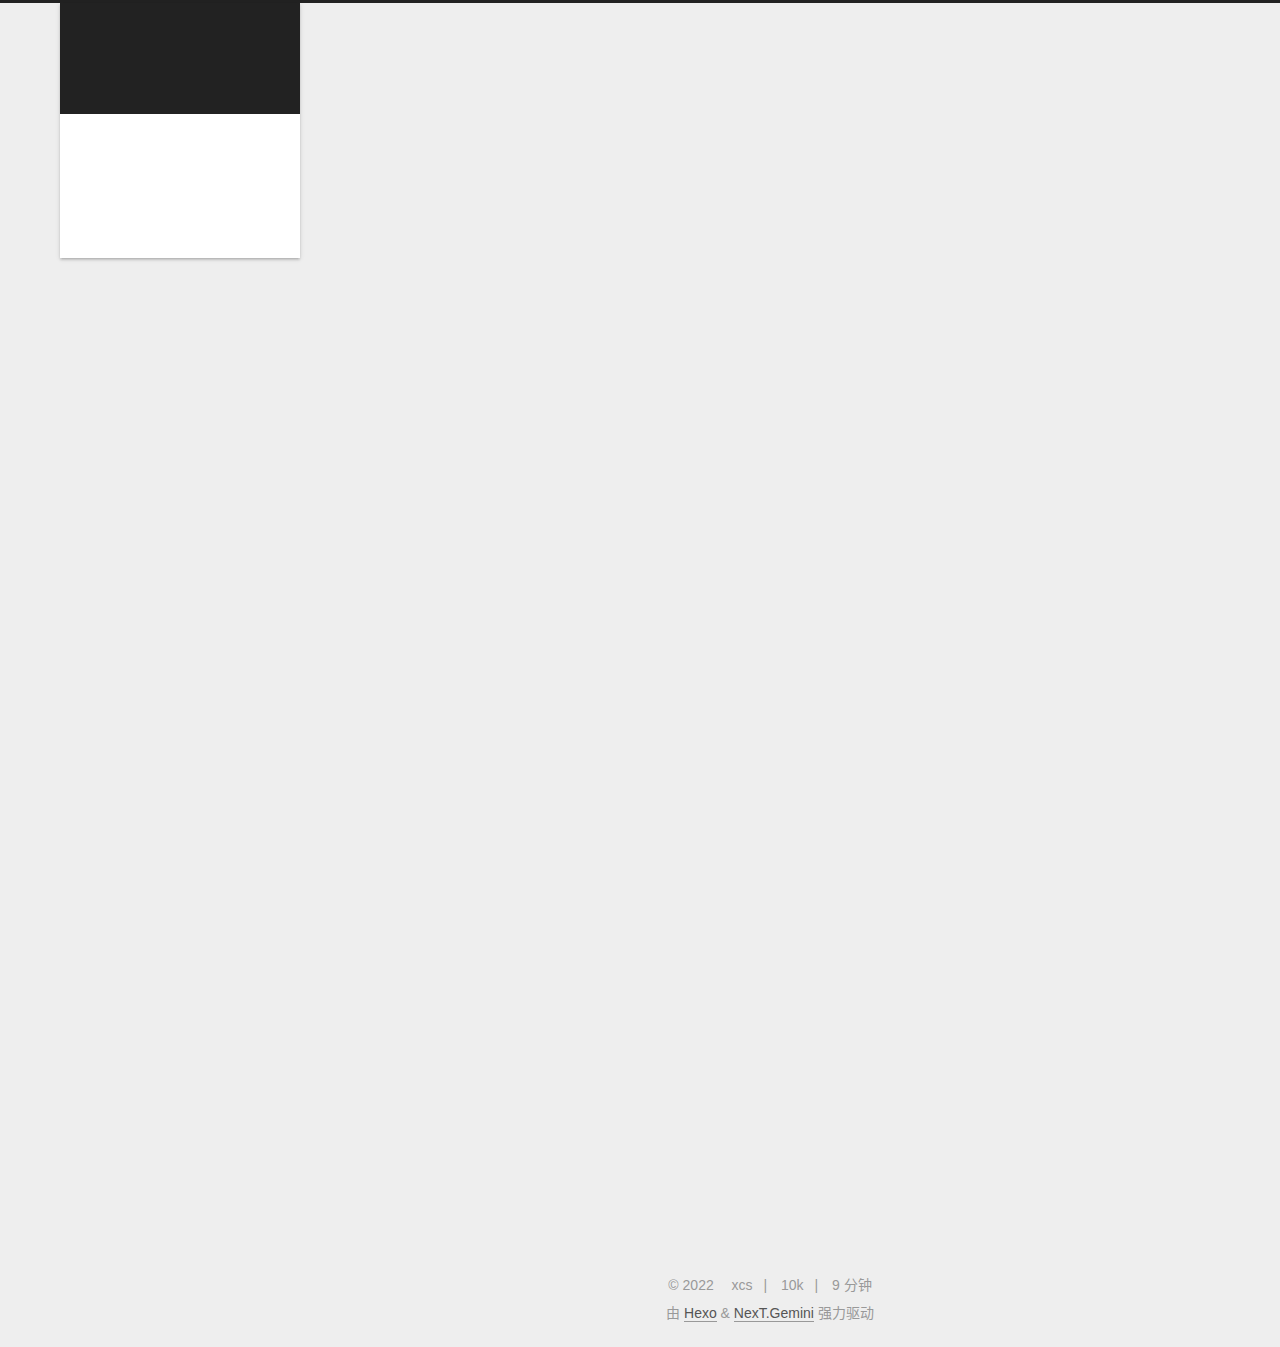
==== commit a4c7ed54: "Site updated: 2022-09-19 18:36:31" ====
--- a/index.html
+++ b/index.html
@@ -177,7 +177,7 @@
   
   
   <article itemscope itemtype="http://schema.org/Article" class="post-block" lang="zh-CN">
-    <link itemprop="mainEntityOfPage" href="https://xcsambition.github.io/2022/09/18/docker%E6%98%AF%E4%BB%80%E4%B9%88/">
+    <link itemprop="mainEntityOfPage" href="https://xcsambition.github.io/2022/09/19/HTTP%E4%BB%A3%E7%90%86/">
 
     <span hidden itemprop="author" itemscope itemtype="http://schema.org/Person">
       <meta itemprop="image" content="/images/avatar.gif">
@@ -191,7 +191,7 @@
       <header class="post-header">
         <h2 class="post-title" itemprop="name headline">
           
-            <a href="/2022/09/18/docker%E6%98%AF%E4%BB%80%E4%B9%88/" class="post-title-link" itemprop="url">docker是什么</a>
+            <a href="/2022/09/19/HTTP%E4%BB%A3%E7%90%86/" class="post-title-link" itemprop="url">HTTP代理</a>
         </h2>
 
         <div class="post-meta">
@@ -202,10 +202,24 @@
               <span class="post-meta-item-text">发表于</span>
               
 
-              <time title="创建时间：2022-09-18 16:04:12 / 修改时间：16:25:27" itemprop="dateCreated datePublished" datetime="2022-09-18T16:04:12+08:00">2022-09-18</time>
+              <time title="创建时间：2022-09-19 17:47:29 / 修改时间：18:22:40" itemprop="dateCreated datePublished" datetime="2022-09-19T17:47:29+08:00">2022-09-19</time>
             </span>
 
-          
+          <br>
+            <span class="post-meta-item" title="本文字数">
+              <span class="post-meta-item-icon">
+                <i class="far fa-file-word"></i>
+              </span>
+                <span class="post-meta-item-text">本文字数：</span>
+              <span>3.2k</span>
+            </span>
+            <span class="post-meta-item" title="阅读时长">
+              <span class="post-meta-item-icon">
+                <i class="far fa-clock"></i>
+              </span>
+                <span class="post-meta-item-text">阅读时长 &asymp;</span>
+              <span>3 分钟</span>
+            </span>
 
         </div>
       </header>
@@ -216,13 +230,119 @@
     <div class="post-body" itemprop="articleBody">
 
       
-          <h1 id="docker是什么"><a href="#docker是什么" class="headerlink" title="docker是什么"></a>docker是什么</h1><figure class="highlight javascript"><table><tr><td class="gutter"><pre><span class="line">1</span><br></pre></td><td class="code"><pre><span class="line"><span class="title function_">alert</span>(<span class="string">&#x27;Hello World!&#x27;</span>);<span class="comment">//这是一段js代码块</span></span><br></pre></td></tr></table></figure>
-<hr>
-<h2 id="优雅的分割线"><a href="#优雅的分割线" class="headerlink" title="优雅的分割线"></a>优雅的分割线</h2><img src="/2022/09/18/docker%E6%98%AF%E4%BB%80%E4%B9%88/jx.jpg" class="" title="江西彩礼分布图（hexo)">
-
-
-
-
+          <p>参考摘抄自：<a target="_blank" rel="noopener" href="https://blog.csdn.net/FrancisHe/article/details/84667562">如何正确使用http proxy</a></p>
+<h2 id="为什么需要-HTTP-代理"><a href="#为什么需要-HTTP-代理" class="headerlink" title="为什么需要 HTTP 代理"></a>为什么需要 <em>HTTP</em> 代理</h2><ul>
+<li>访问内网，访问内部资源</li>
+<li>设定权限限制
+          <!--noindex-->
+            <div class="post-button">
+              <a class="btn" href="/2022/09/19/HTTP%E4%BB%A3%E7%90%86/#more" rel="contents">
+                阅读全文 &raquo;
+              </a>
+            </div>
+          <!--/noindex-->
+        
+      
+    </div>
+
+    
+    
+    
+      <footer class="post-footer">
+        <div class="post-eof"></div>
+      </footer>
+  </article>
+  
+  
+  
+
+      
+  
+  
+  <article itemscope itemtype="http://schema.org/Article" class="post-block" lang="zh-CN">
+    <link itemprop="mainEntityOfPage" href="https://xcsambition.github.io/2022/09/18/llinux%E5%B8%B8%E8%A7%81%E5%91%BD%E4%BB%A4/">
+
+    <span hidden itemprop="author" itemscope itemtype="http://schema.org/Person">
+      <meta itemprop="image" content="/images/avatar.gif">
+      <meta itemprop="name" content="xcs">
+      <meta itemprop="description" content="记录我的学习历程">
+    </span>
+
+    <span hidden itemprop="publisher" itemscope itemtype="http://schema.org/Organization">
+      <meta itemprop="name" content="xcs的博客">
+    </span>
+      <header class="post-header">
+        <h2 class="post-title" itemprop="name headline">
+          
+            <a href="/2022/09/18/llinux%E5%B8%B8%E8%A7%81%E5%91%BD%E4%BB%A4/" class="post-title-link" itemprop="url">linux常见命令</a>
+        </h2>
+
+        <div class="post-meta">
+            <span class="post-meta-item">
+              <span class="post-meta-item-icon">
+                <i class="far fa-calendar"></i>
+              </span>
+              <span class="post-meta-item-text">发表于</span>
+
+              <time title="创建时间：2022-09-18 16:04:12" itemprop="dateCreated datePublished" datetime="2022-09-18T16:04:12+08:00">2022-09-18</time>
+            </span>
+              <span class="post-meta-item">
+                <span class="post-meta-item-icon">
+                  <i class="far fa-calendar-check"></i>
+                </span>
+                <span class="post-meta-item-text">更新于</span>
+                <time title="修改时间：2022-09-19 18:17:18" itemprop="dateModified" datetime="2022-09-19T18:17:18+08:00">2022-09-19</time>
+              </span>
+
+          <br>
+            <span class="post-meta-item" title="本文字数">
+              <span class="post-meta-item-icon">
+                <i class="far fa-file-word"></i>
+              </span>
+                <span class="post-meta-item-text">本文字数：</span>
+              <span>6.6k</span>
+            </span>
+            <span class="post-meta-item" title="阅读时长">
+              <span class="post-meta-item-icon">
+                <i class="far fa-clock"></i>
+              </span>
+                <span class="post-meta-item-text">阅读时长 &asymp;</span>
+              <span>6 分钟</span>
+            </span>
+
+        </div>
+      </header>
+
+    
+    
+    
+    <div class="post-body" itemprop="articleBody">
+
+      
+          <h1 id="关机-x2F-重启-x2F-注销"><a href="#关机-x2F-重启-x2F-注销" class="headerlink" title="关机&#x2F;重启&#x2F;注销"></a>关机&#x2F;重启&#x2F;注销</h1><table>
+<thead>
+<tr>
+<th>常用命令</th>
+<th>作用</th>
+</tr>
+</thead>
+<tbody><tr>
+<td>shutdown -h now</td>
+<td>即刻关机</td>
+</tr>
+<tr>
+<td>shutdown -h 10</td>
+<td>10分钟后关机</td>
+</tr>
+</tbody></table>
+          <!--noindex-->
+            <div class="post-button">
+              <a class="btn" href="/2022/09/18/llinux%E5%B8%B8%E8%A7%81%E5%91%BD%E4%BB%A4/#more" rel="contents">
+                阅读全文 &raquo;
+              </a>
+            </div>
+          <!--/noindex-->
+        
       
     </div>
 
@@ -303,12 +423,20 @@
       <div class="site-state-item site-state-posts">
           <a href="/archives/">
         
-          <span class="site-state-item-count">1</span>
+          <span class="site-state-item-count">2</span>
           <span class="site-state-item-name">日志</span>
         </a>
       </div>
   </nav>
 </div>
+  <div class="links-of-author motion-element">
+      <span class="links-of-author-item">
+        <a href="https://github.com/xcsambition" title="GitHub → https:&#x2F;&#x2F;github.com&#x2F;xcsambition" rel="noopener" target="_blank"><i class="fab fa-github fa-fw"></i>GitHub</a>
+      </span>
+      <span class="links-of-author-item">
+        <a href="mailto:1633697855@qq.com" title="E-Mail → mailto:1633697855@qq.com" rel="noopener" target="_blank"><i class="fa fa-envelope fa-fw"></i>E-Mail</a>
+      </span>
+  </div>
 
 
 
@@ -336,6 +464,16 @@
     <i class="fa fa-heart"></i>
   </span>
   <span class="author" itemprop="copyrightHolder">xcs</span>
+    <span class="post-meta-divider">|</span>
+    <span class="post-meta-item-icon">
+      <i class="fa fa-chart-area"></i>
+    </span>
+    <span title="站点总字数">10k</span>
+    <span class="post-meta-divider">|</span>
+    <span class="post-meta-item-icon">
+      <i class="fa fa-coffee"></i>
+    </span>
+    <span title="站点阅读时长">9 分钟</span>
 </div>
   <div class="powered-by">由 <a href="https://hexo.io/" class="theme-link" rel="noopener" target="_blank">Hexo</a> & <a href="https://theme-next.org/" class="theme-link" rel="noopener" target="_blank">NexT.Gemini</a> 强力驱动
   </div>
--- a/css/main.css
+++ b/css/main.css
@@ -1168,7 +1168,7 @@
 }
 .links-of-author a::before,
 .links-of-author span.exturl::before {
-  background: #53e0b5;
+  background: #d68bff;
   border-radius: 50%;
   content: ' ';
   display: inline-block;
